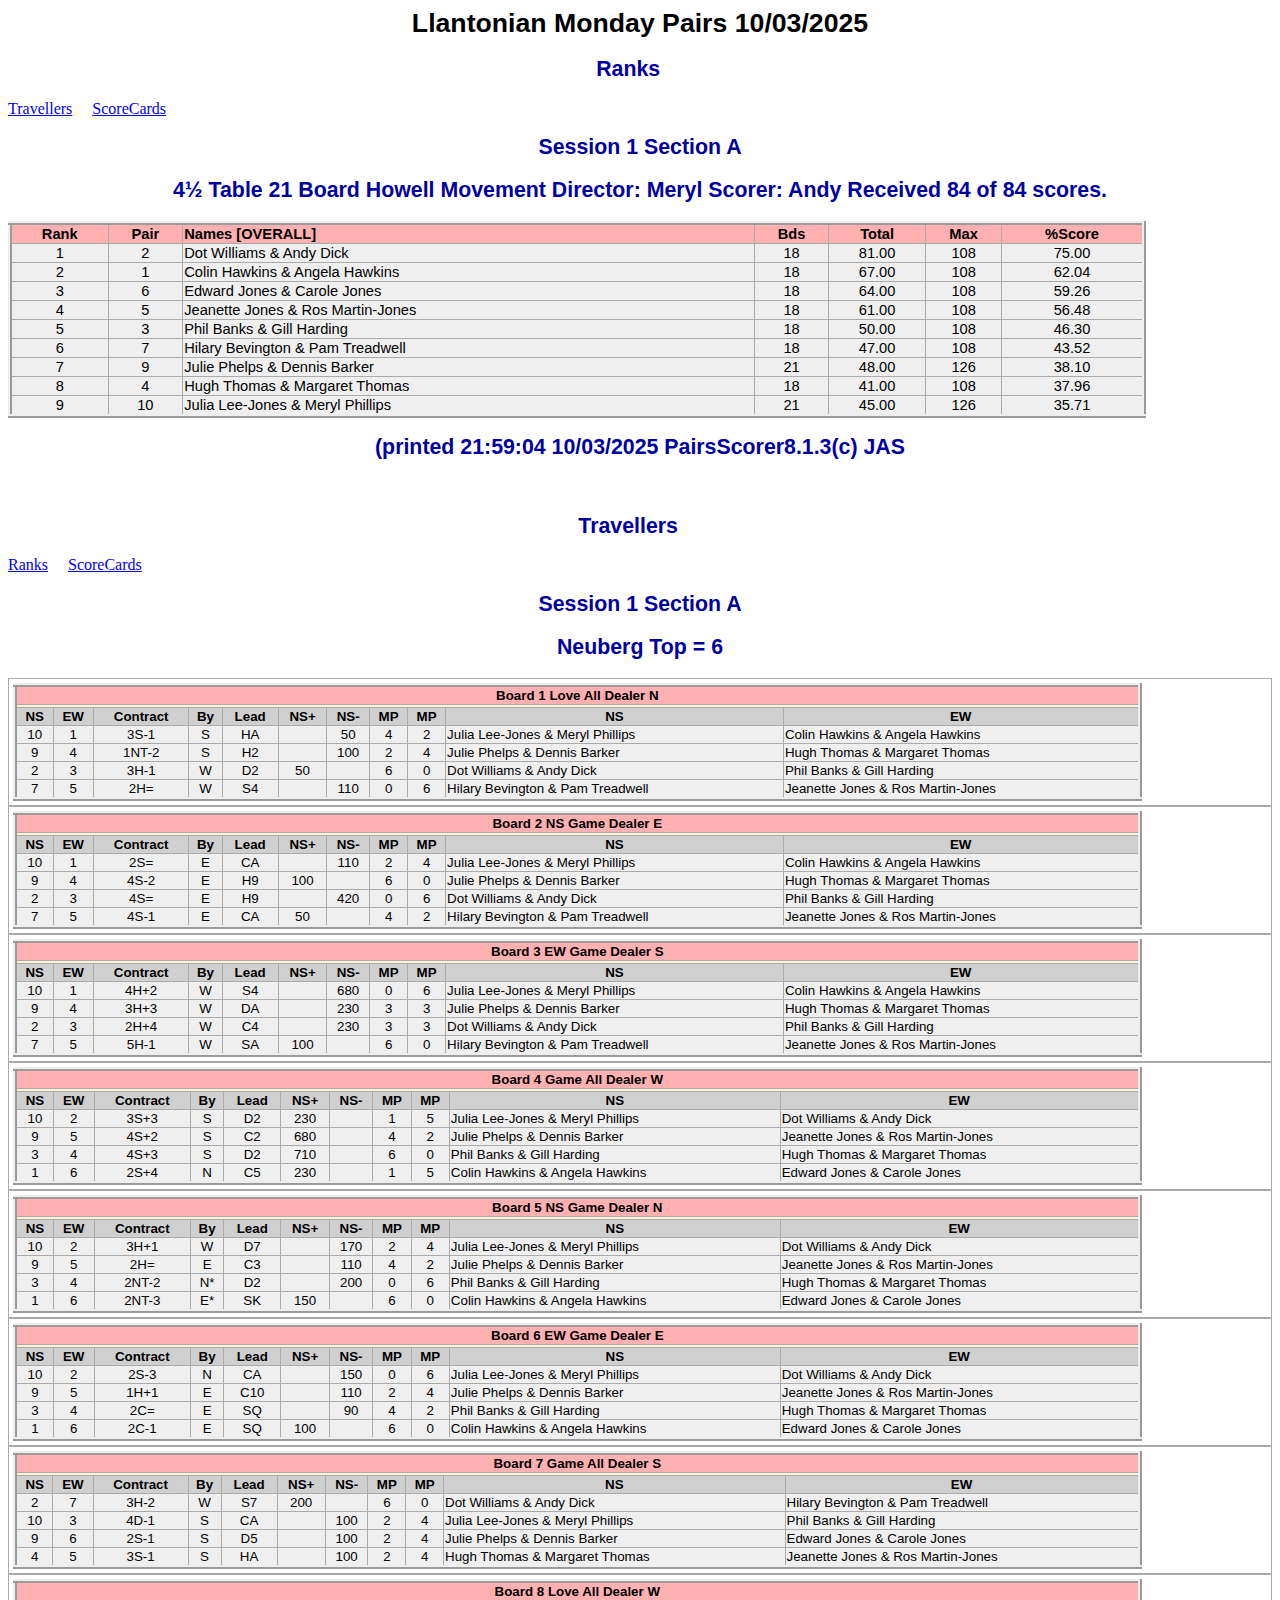
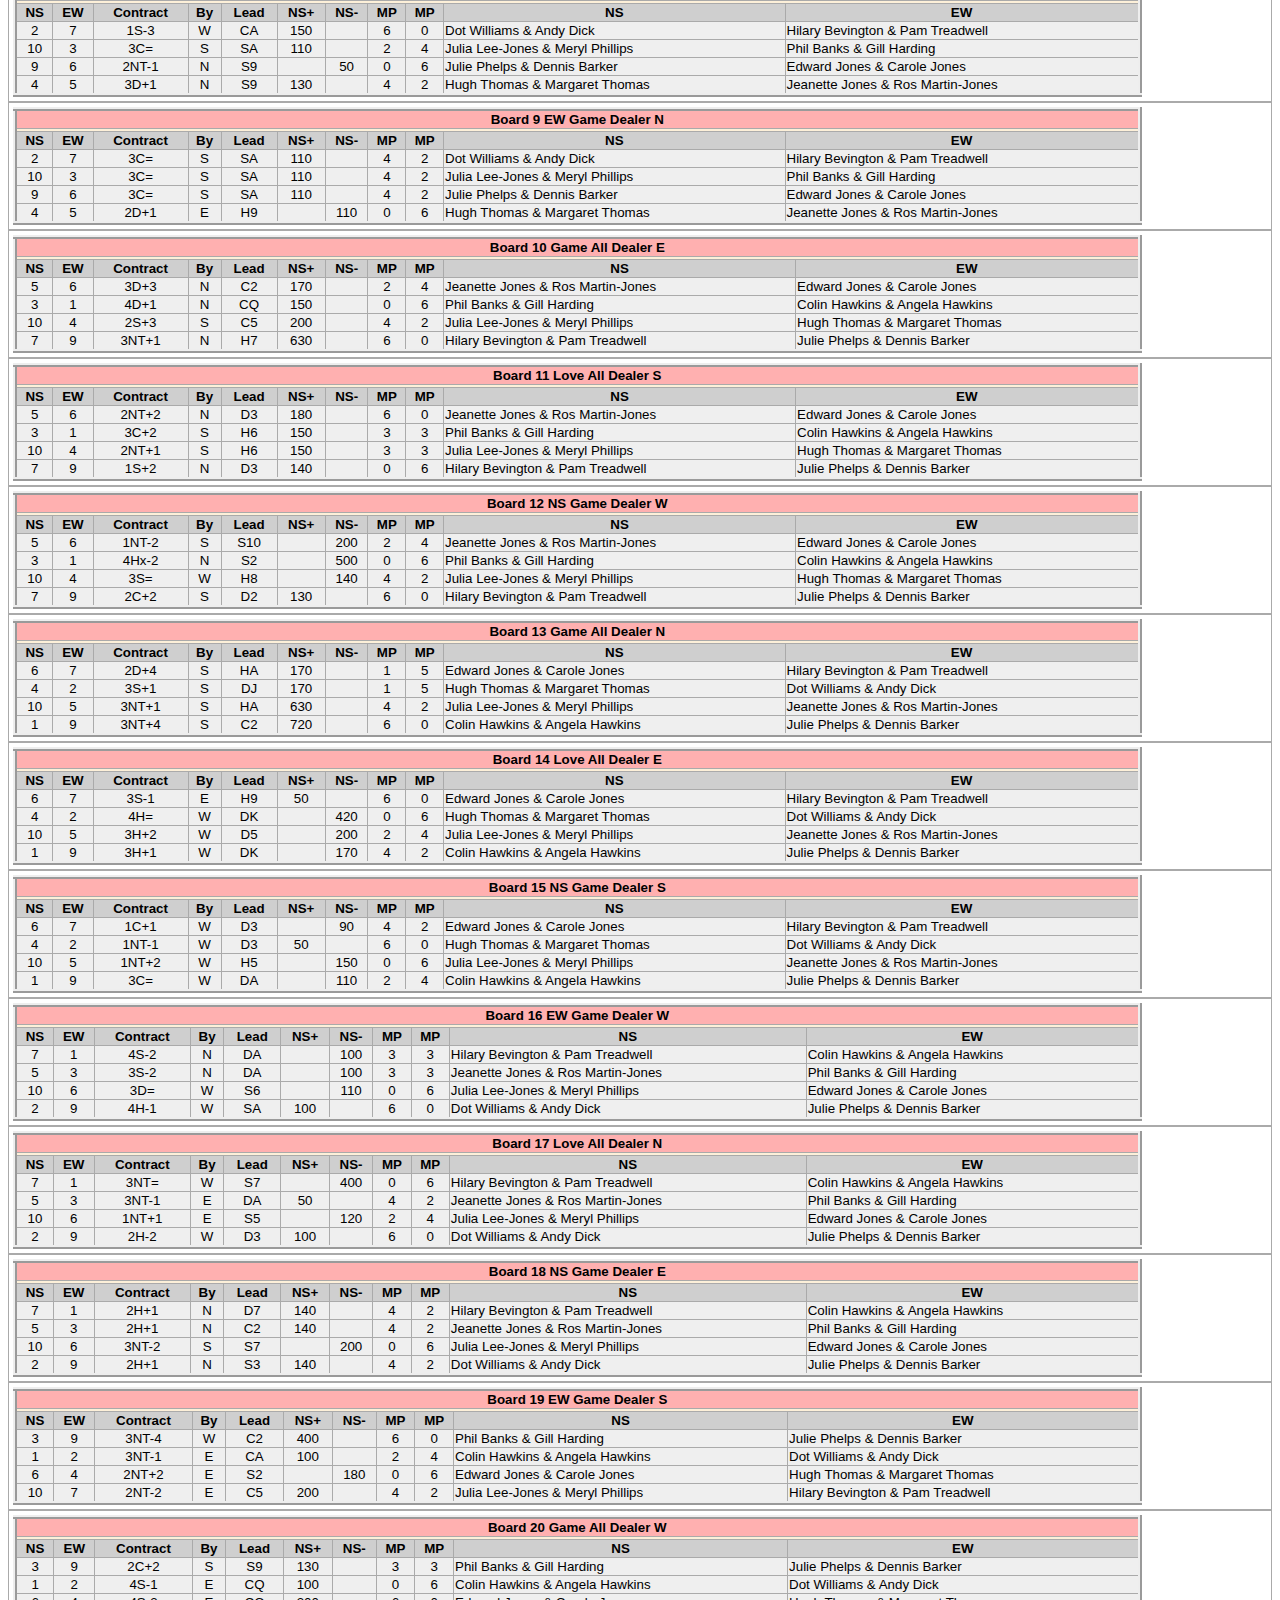
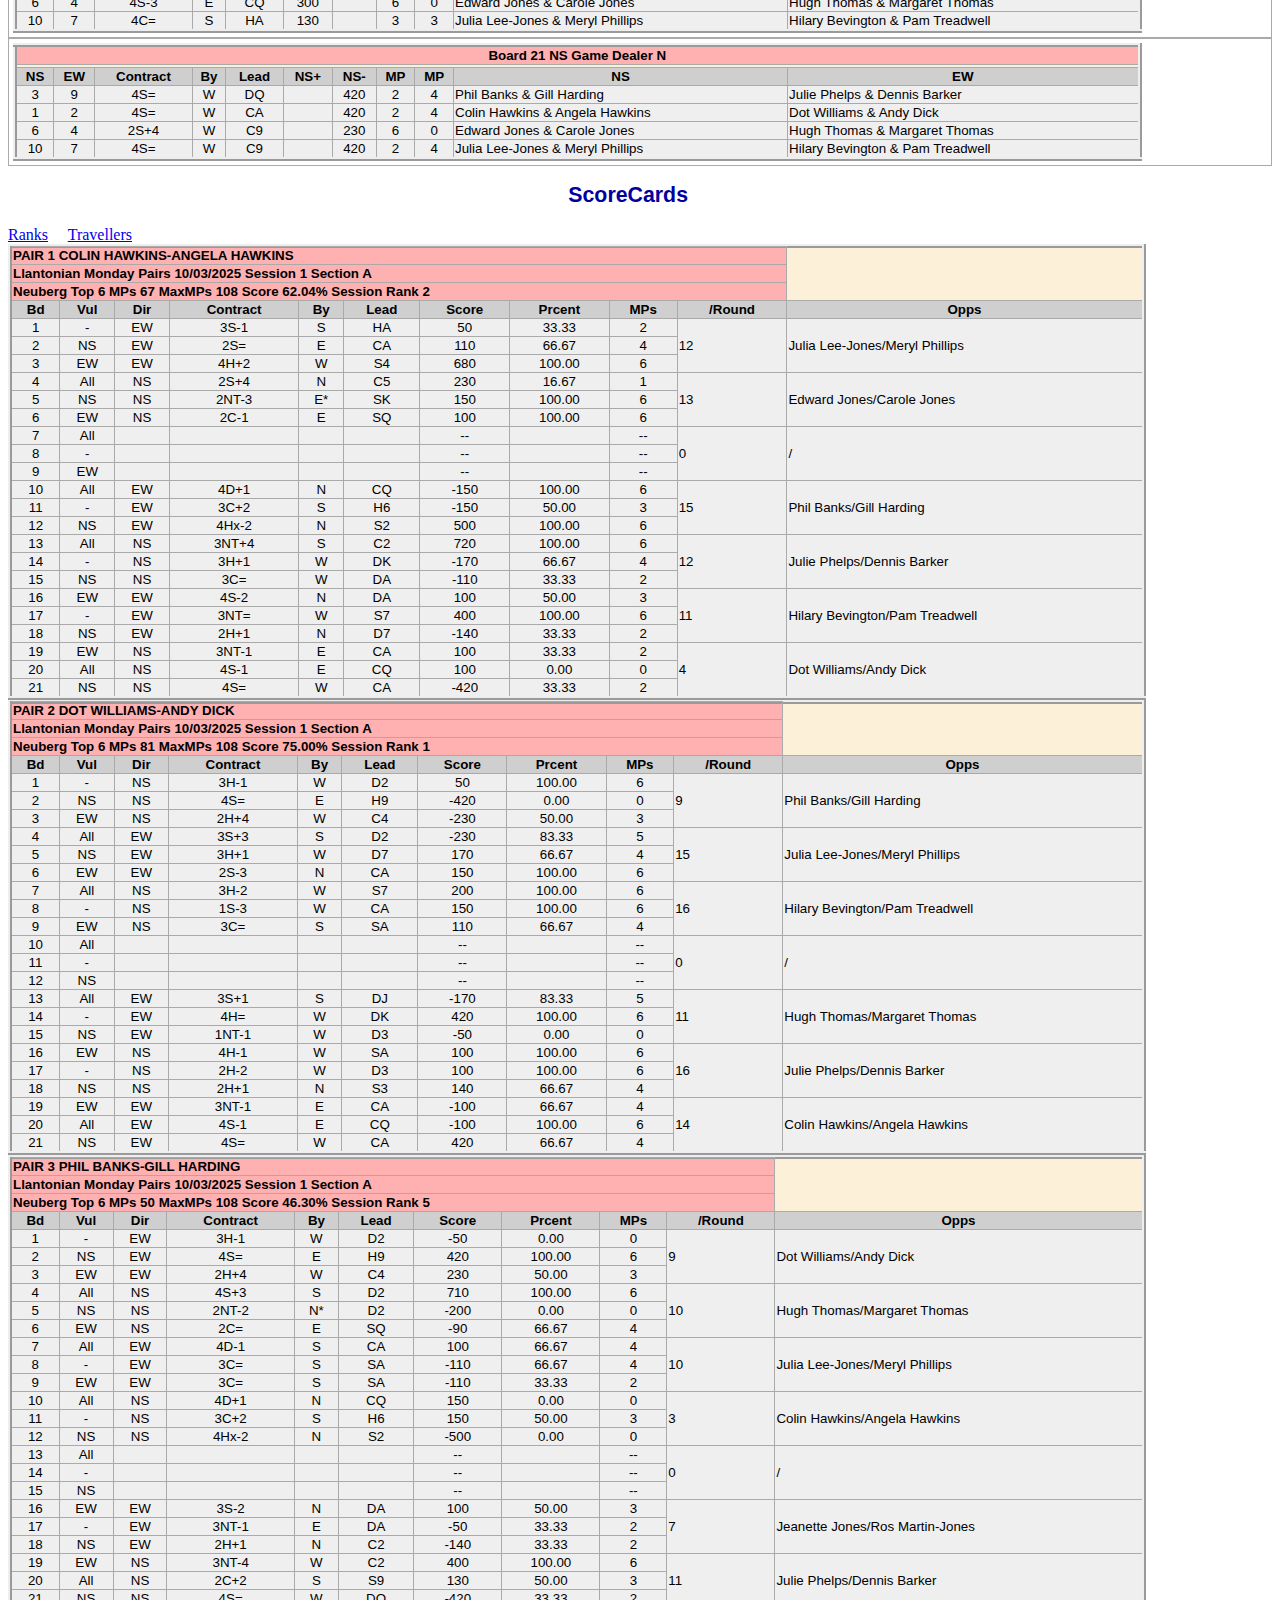
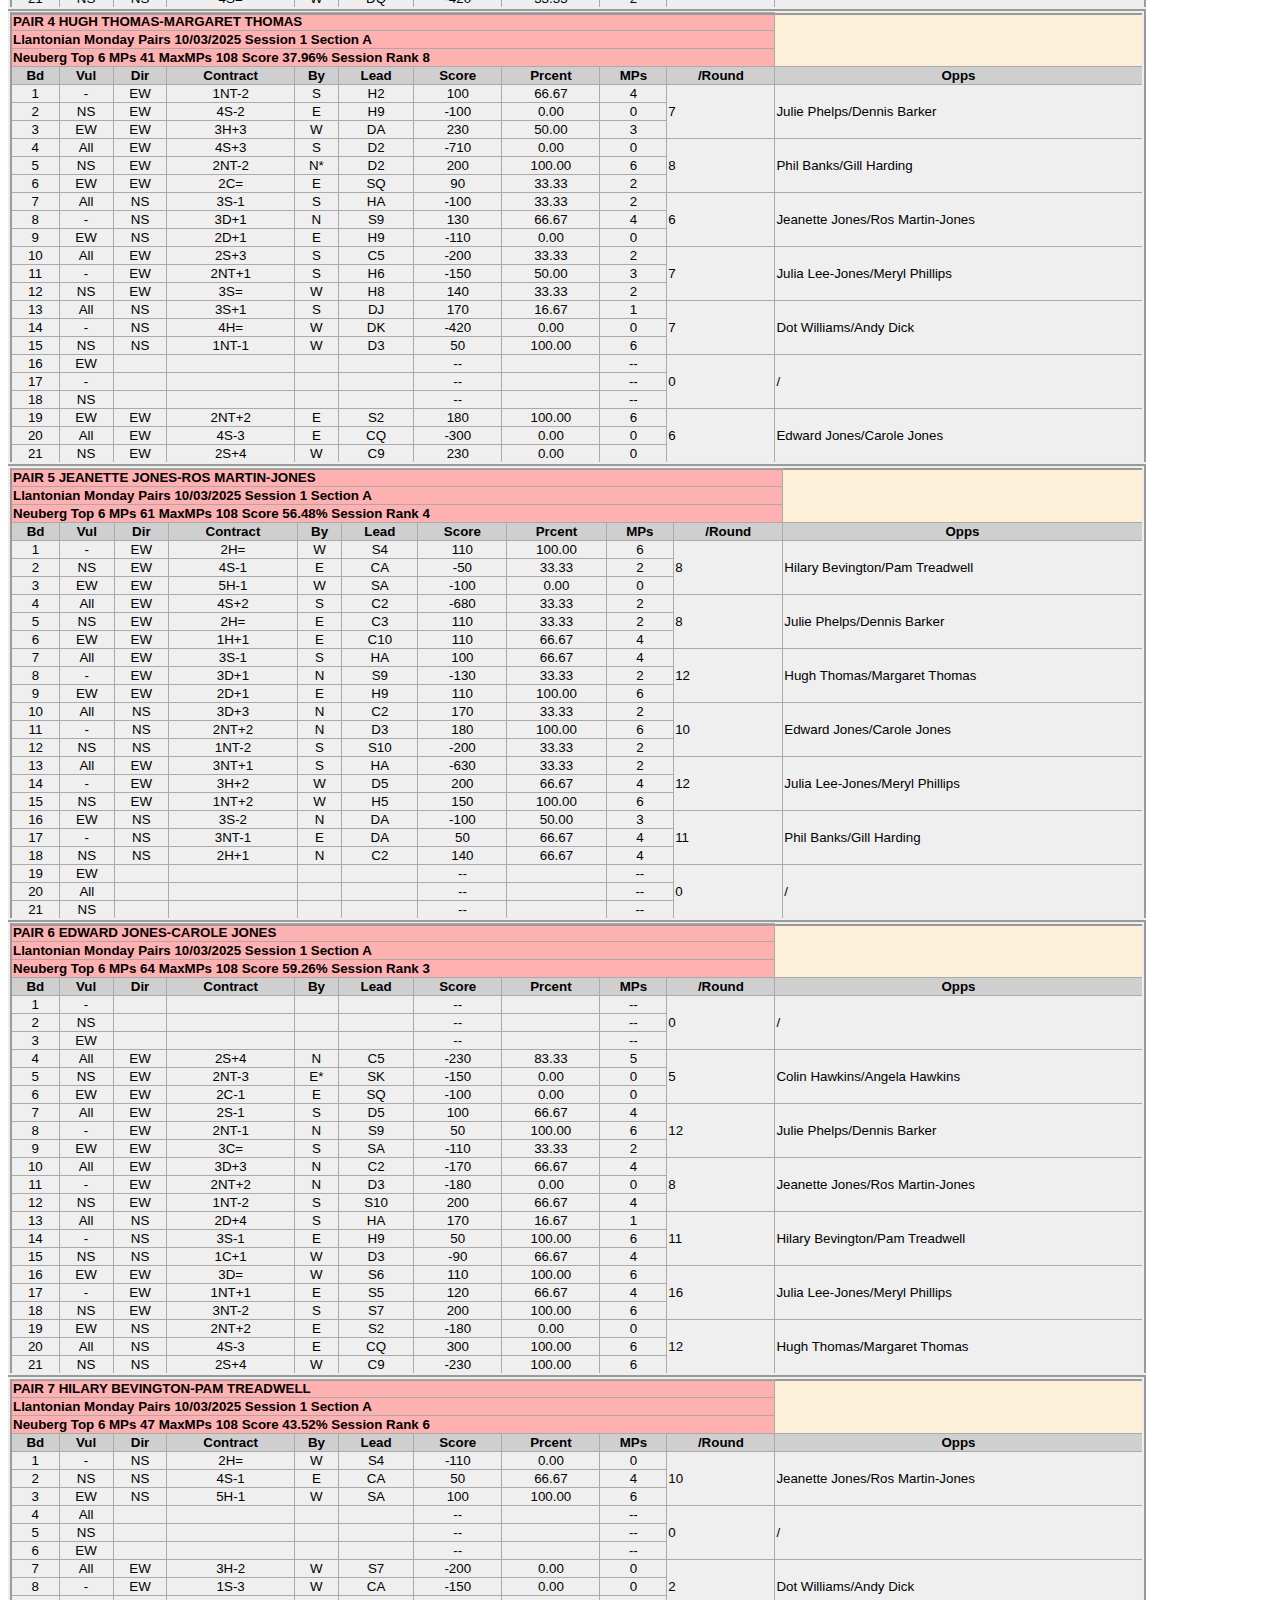
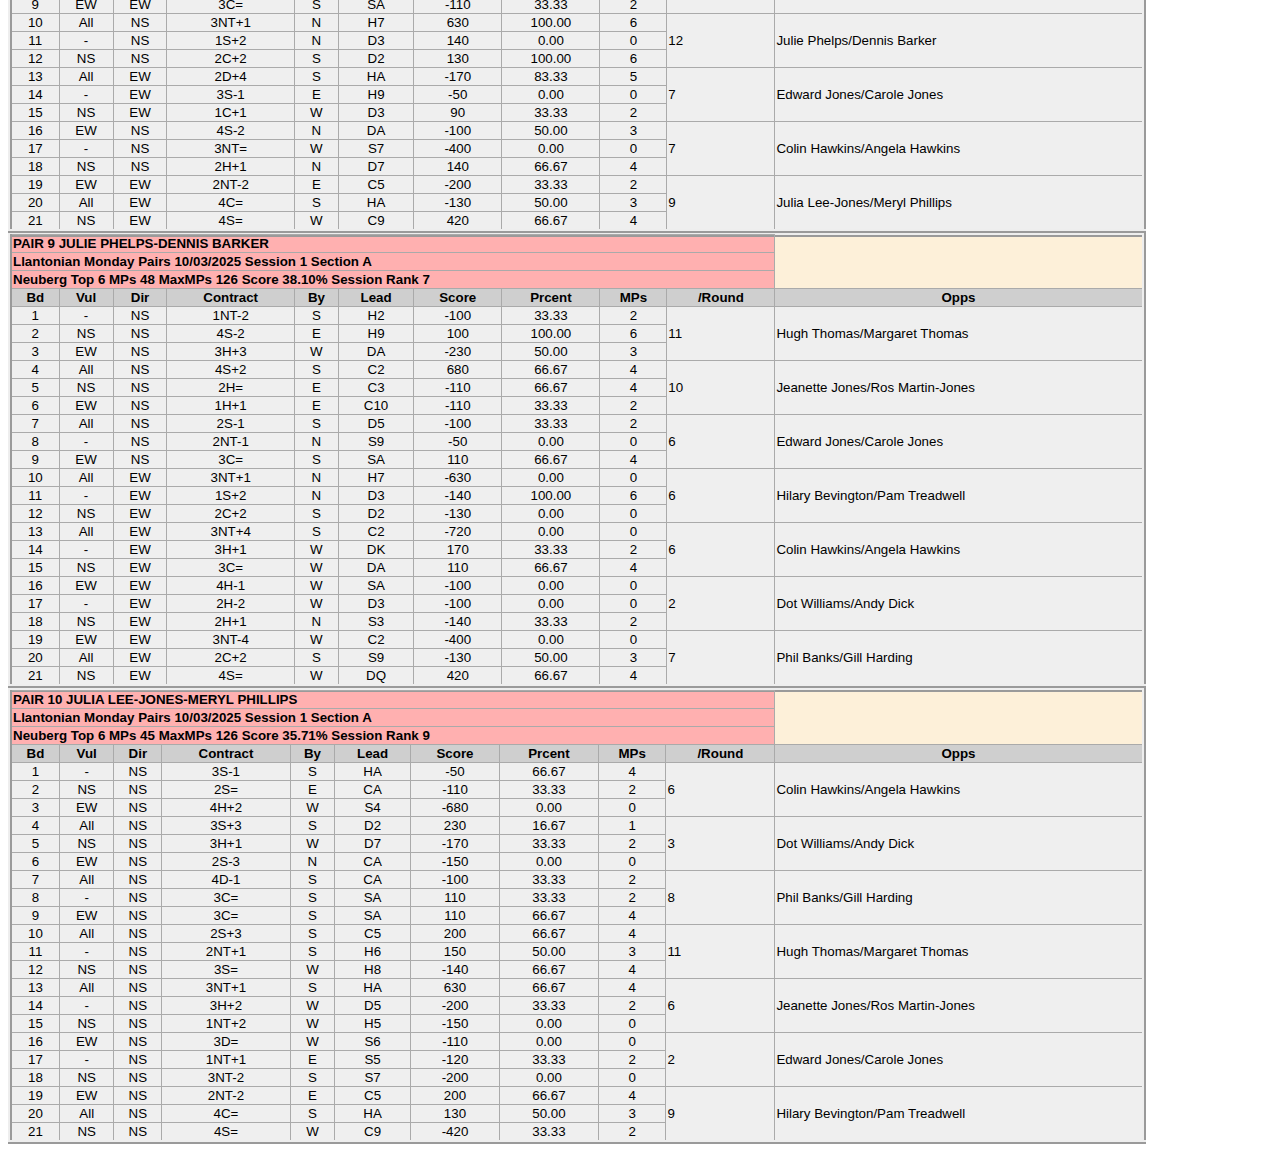
==== Ranks 3 14 25.htm @ aa8f59ae "add res" ====
<!DOCTYPE HTML PUBLIC "-//W3C//DTD HTML 4.0 Transitional//EN">
<HTML><HEAD><META content="IE=5.0000" http-equiv="X-UA-Compatible">
<TITLE>Ranks</TITLE>
<META content="text/html; charset=iso-8859-1" http-equiv=Content-Type>
<STYLE type=Text/css>H1 {
	FONT-SIZE: 20pt; FONT-FAMILY: Arial; FONT-WEIGHT: bold; COLOR: #000000; TEXT-ALIGN: center
}
H2 {
	FONT-SIZE: 16pt; FONT-FAMILY: Arial; FONT-WEIGHT: bold; COLOR: #0000a0; TEXT-ALIGN: center
}
H3 {
	FONT-SIZE: 10pt; FONT-FAMILY: Arial,sans-serif; FONT-WEIGHT: bold; COLOR: #0000a0; TEXT-ALIGN: center
}
H4 {
	FONT-SIZE: 12pt; FONT-FAMILY: Arial,sans-serif; FONT-WEIGHT: bold; TEXT-ALIGN: center
}
TABLE {
	BORDER-TOP: 4px ridge; BORDER-RIGHT: 4px ridge; WIDTH: 90%; BORDER-COLLAPSE: collapse; BORDER-BOTTOM: 4px ridge; FONT-WEIGHT: normal; PADDING-BOTTOM: 2px; TEXT-ALIGN: center; PADDING-TOP: 2px; PADDING-LEFT: 2px; BORDER-LEFT: 4px ridge; PADDING-RIGHT: 2px; BACKGROUND-COLOR: #fdf0d9; cellpadding: 2
}
TH {
	BORDER-TOP: #aaa 1px solid; BORDER-RIGHT: #aaa 1px solid; BORDER-BOTTOM: #aaa 1px solid; BORDER-LEFT: #aaa 1px solid
}
TD {
	BORDER-TOP: #aaa 1px solid; BORDER-RIGHT: #aaa 1px solid; BORDER-BOTTOM: #aaa 1px solid; BORDER-LEFT: #aaa 1px solid
}
CAPTION {
	
}
</STYLE>

<META name=GENERATOR content="MSHTML 11.00.10570.1001"></HEAD>
<BODY bgColor=#ffffff>
<H1>Llantonian Monday Pairs 10/03/2025</H1>
<H2><B><A name=Ranks>Ranks</A>&nbsp;&nbsp;&nbsp;&nbsp;</B></H2><A 
href="file:///C:/EBULlantonian/Reports/ClubPrint2025-03-10S0-10.htm#Travellers">Travellers</A>&nbsp;&nbsp;&nbsp;&nbsp; 
<A 
href="file:///C:/EBULlantonian/Reports/ClubPrint2025-03-10S0-10.htm#ScoreCards">ScoreCards</A> 
<BR>
<H2>Session 1 Section A</H2>
<H2>4� Table 21 Board Howell Movement Director: Meryl Scorer: Andy Received 84 
of 84 scores.</H2>
<TABLE style="FONT-SIZE: 11pt; FONT-FAMILY: Arial">
  <TBODY>
  <TR bgColor=#ffb0b0>
    <TH align=center>Rank</TH>
    <TH align=center>Pair</TH>
    <TH align=left>Names [OVERALL]</TH>
    <TH align=center>Bds</TH>
    <TH align=center>Total</TH>
    <TH align=center>Max</TH>
    <TH align=center>%Score</TH></TR>
  <TR bgColor=#efefef>
    <TD align=center>1</TD>
    <TD align=center>2</TD>
    <TD align=left>Dot Williams &amp; Andy Dick</TD>
    <TD align=center>18</TD>
    <TD align=center>81.00</TD>
    <TD align=center>108</TD>
    <TD align=center>75.00</TD></TR>
  <TR bgColor=#efefef>
    <TD align=center>2</TD>
    <TD align=center>1</TD>
    <TD align=left>Colin Hawkins &amp; Angela Hawkins</TD>
    <TD align=center>18</TD>
    <TD align=center>67.00</TD>
    <TD align=center>108</TD>
    <TD align=center>62.04</TD></TR>
  <TR bgColor=#efefef>
    <TD align=center>3</TD>
    <TD align=center>6</TD>
    <TD align=left>Edward Jones &amp; Carole Jones</TD>
    <TD align=center>18</TD>
    <TD align=center>64.00</TD>
    <TD align=center>108</TD>
    <TD align=center>59.26</TD></TR>
  <TR bgColor=#efefef>
    <TD align=center>4</TD>
    <TD align=center>5</TD>
    <TD align=left>Jeanette Jones &amp; Ros Martin-Jones</TD>
    <TD align=center>18</TD>
    <TD align=center>61.00</TD>
    <TD align=center>108</TD>
    <TD align=center>56.48</TD></TR>
  <TR bgColor=#efefef>
    <TD align=center>5</TD>
    <TD align=center>3</TD>
    <TD align=left>Phil Banks &amp; Gill Harding</TD>
    <TD align=center>18</TD>
    <TD align=center>50.00</TD>
    <TD align=center>108</TD>
    <TD align=center>46.30</TD></TR>
  <TR bgColor=#efefef>
    <TD align=center>6</TD>
    <TD align=center>7</TD>
    <TD align=left>Hilary Bevington &amp; Pam Treadwell</TD>
    <TD align=center>18</TD>
    <TD align=center>47.00</TD>
    <TD align=center>108</TD>
    <TD align=center>43.52</TD></TR>
  <TR bgColor=#efefef>
    <TD align=center>7</TD>
    <TD align=center>9</TD>
    <TD align=left>Julie Phelps &amp; Dennis Barker</TD>
    <TD align=center>21</TD>
    <TD align=center>48.00</TD>
    <TD align=center>126</TD>
    <TD align=center>38.10</TD></TR>
  <TR bgColor=#efefef>
    <TD align=center>8</TD>
    <TD align=center>4</TD>
    <TD align=left>Hugh Thomas &amp; Margaret Thomas</TD>
    <TD align=center>18</TD>
    <TD align=center>41.00</TD>
    <TD align=center>108</TD>
    <TD align=center>37.96</TD></TR>
  <TR bgColor=#efefef>
    <TD align=center>9</TD>
    <TD align=center>10</TD>
    <TD align=left>Julia Lee-Jones &amp; Meryl Phillips</TD>
    <TD align=center>21</TD>
    <TD align=center>45.00</TD>
    <TD align=center>126</TD>
    <TD align=center>35.71</TD></TR></TBODY></TABLE>
<H2>(printed 21:59:04 10/03/2025 PairsScorer8.1.3(c) JAS</H2><BR>
<H2><B><A name=Travellers>Travellers</A>&nbsp;&nbsp;&nbsp;&nbsp;</B></H2><A 
href="file:///C:/EBULlantonian/Reports/ClubPrint2025-03-10S0-10.htm#Ranks">Ranks</A>&nbsp;&nbsp;&nbsp;&nbsp; 
<A 
href="file:///C:/EBULlantonian/Reports/ClubPrint2025-03-10S0-10.htm#ScoreCards">ScoreCards</A> 
<BR>
<H2>Session 1 Section A</H2>
<H2>Neuberg Top = 6</H2>
<TABLE 
style="BORDER-TOP: 0px; BORDER-RIGHT: 0px; WIDTH: 100%; BORDER-BOTTOM: 0px; BORDER-LEFT: 0px; BACKGROUND-COLOR: #ffffff" 
cellPadding=4>
  <TBODY>
  <TR>
    <TD vAlign=top width="33.33%">
      <TABLE style="FONT-SIZE: 10pt; FONT-FAMILY: Arial; FONT-WEIGHT: normal" 
      cellPadding=1 width="100%">
        <TBODY>
        <TR bgColor=#ffb0b0>
          <TH width="100%" colSpan=13>Board 1&nbsp;Love All 
Dealer&nbsp;N</TH></TR>
        <TR>
          <TH colSpan=13>
        <TR bgColor=#cfcfcf>
          <TH align=center>NS</TH>
          <TH align=center>EW</TH>
          <TH align=center>Contract</TH>
          <TH align=center>By</TH>
          <TH align=center>Lead</TH>
          <TH align=center>NS+</TH>
          <TH align=center>NS-</TH>
          <TH align=center>MP</TH>
          <TH align=center>MP</TH>
          <TH align=center>NS</TH>
          <TH align=center>EW</TH></TR></THEAD>
        <TBODY align=center>
        <TR bgColor=#efefef>
          <TD align=center>10</TD>
          <TD align=center>1</TD>
          <TD align=center>3S-1</TD>
          <TD align=center>S</TD>
          <TD align=center>HA</TD>
          <TD align=center>&nbsp;</TD>
          <TD align=center>50</TD>
          <TD align=center>4</TD>
          <TD align=center>2</TD>
          <TD noWrap align=left>Julia Lee-Jones &amp; Meryl Phillips</TD>
          <TD noWrap align=left>Colin Hawkins &amp; Angela Hawkins</TD></TR>
        <TR bgColor=#efefef>
          <TD align=center>9</TD>
          <TD align=center>4</TD>
          <TD align=center>1NT-2</TD>
          <TD align=center>S</TD>
          <TD align=center>H2</TD>
          <TD align=center>&nbsp;</TD>
          <TD align=center>100</TD>
          <TD align=center>2</TD>
          <TD align=center>4</TD>
          <TD noWrap align=left>Julie Phelps &amp; Dennis Barker</TD>
          <TD noWrap align=left>Hugh Thomas &amp; Margaret Thomas</TD></TR>
        <TR bgColor=#efefef>
          <TD align=center>2</TD>
          <TD align=center>3</TD>
          <TD align=center>3H-1</TD>
          <TD align=center>W</TD>
          <TD align=center>D2</TD>
          <TD align=center>50</TD>
          <TD align=center>&nbsp;</TD>
          <TD align=center>6</TD>
          <TD align=center>0</TD>
          <TD noWrap align=left>Dot Williams &amp; Andy Dick</TD>
          <TD noWrap align=left>Phil Banks &amp; Gill Harding</TD></TR>
        <TR bgColor=#efefef>
          <TD align=center>7</TD>
          <TD align=center>5</TD>
          <TD align=center>2H=</TD>
          <TD align=center>W</TD>
          <TD align=center>S4</TD>
          <TD align=center>&nbsp;</TD>
          <TD align=center>110</TD>
          <TD align=center>0</TD>
          <TD align=center>6</TD>
          <TD noWrap align=left>Hilary Bevington &amp; Pam Treadwell</TD>
          <TD noWrap align=left>Jeanette Jones &amp; Ros 
        Martin-Jones</TD></TR></TBODY></TABLE></TR></TBODY></TABLE>
<TABLE 
style="BORDER-TOP: 0px; BORDER-RIGHT: 0px; WIDTH: 100%; BORDER-BOTTOM: 0px; BORDER-LEFT: 0px; BACKGROUND-COLOR: #ffffff" 
cellPadding=4>
  <TBODY>
  <TR>
    <TD vAlign=top width="33.33%">
      <TABLE style="FONT-SIZE: 10pt; FONT-FAMILY: Arial; FONT-WEIGHT: normal" 
      cellPadding=1 width="100%">
        <TBODY>
        <TR bgColor=#ffb0b0>
          <TH width="100%" colSpan=13>Board 2&nbsp;NS Game Dealer&nbsp;E</TH></TR>
        <TR>
          <TH colSpan=13>
        <TR bgColor=#cfcfcf>
          <TH align=center>NS</TH>
          <TH align=center>EW</TH>
          <TH align=center>Contract</TH>
          <TH align=center>By</TH>
          <TH align=center>Lead</TH>
          <TH align=center>NS+</TH>
          <TH align=center>NS-</TH>
          <TH align=center>MP</TH>
          <TH align=center>MP</TH>
          <TH align=center>NS</TH>
          <TH align=center>EW</TH></TR></THEAD>
        <TBODY align=center>
        <TR bgColor=#efefef>
          <TD align=center>10</TD>
          <TD align=center>1</TD>
          <TD align=center>2S=</TD>
          <TD align=center>E</TD>
          <TD align=center>CA</TD>
          <TD align=center>&nbsp;</TD>
          <TD align=center>110</TD>
          <TD align=center>2</TD>
          <TD align=center>4</TD>
          <TD noWrap align=left>Julia Lee-Jones &amp; Meryl Phillips</TD>
          <TD noWrap align=left>Colin Hawkins &amp; Angela Hawkins</TD></TR>
        <TR bgColor=#efefef>
          <TD align=center>9</TD>
          <TD align=center>4</TD>
          <TD align=center>4S-2</TD>
          <TD align=center>E</TD>
          <TD align=center>H9</TD>
          <TD align=center>100</TD>
          <TD align=center>&nbsp;</TD>
          <TD align=center>6</TD>
          <TD align=center>0</TD>
          <TD noWrap align=left>Julie Phelps &amp; Dennis Barker</TD>
          <TD noWrap align=left>Hugh Thomas &amp; Margaret Thomas</TD></TR>
        <TR bgColor=#efefef>
          <TD align=center>2</TD>
          <TD align=center>3</TD>
          <TD align=center>4S=</TD>
          <TD align=center>E</TD>
          <TD align=center>H9</TD>
          <TD align=center>&nbsp;</TD>
          <TD align=center>420</TD>
          <TD align=center>0</TD>
          <TD align=center>6</TD>
          <TD noWrap align=left>Dot Williams &amp; Andy Dick</TD>
          <TD noWrap align=left>Phil Banks &amp; Gill Harding</TD></TR>
        <TR bgColor=#efefef>
          <TD align=center>7</TD>
          <TD align=center>5</TD>
          <TD align=center>4S-1</TD>
          <TD align=center>E</TD>
          <TD align=center>CA</TD>
          <TD align=center>50</TD>
          <TD align=center>&nbsp;</TD>
          <TD align=center>4</TD>
          <TD align=center>2</TD>
          <TD noWrap align=left>Hilary Bevington &amp; Pam Treadwell</TD>
          <TD noWrap align=left>Jeanette Jones &amp; Ros 
        Martin-Jones</TD></TR></TBODY></TABLE></TR></TBODY></TABLE>
<TABLE 
style="BORDER-TOP: 0px; BORDER-RIGHT: 0px; WIDTH: 100%; BORDER-BOTTOM: 0px; BORDER-LEFT: 0px; BACKGROUND-COLOR: #ffffff" 
cellPadding=4>
  <TBODY>
  <TR>
    <TD vAlign=top width="33.33%">
      <TABLE style="FONT-SIZE: 10pt; FONT-FAMILY: Arial; FONT-WEIGHT: normal" 
      cellPadding=1 width="100%">
        <TBODY>
        <TR bgColor=#ffb0b0>
          <TH width="100%" colSpan=13>Board 3&nbsp;EW Game Dealer&nbsp;S</TH></TR>
        <TR>
          <TH colSpan=13>
        <TR bgColor=#cfcfcf>
          <TH align=center>NS</TH>
          <TH align=center>EW</TH>
          <TH align=center>Contract</TH>
          <TH align=center>By</TH>
          <TH align=center>Lead</TH>
          <TH align=center>NS+</TH>
          <TH align=center>NS-</TH>
          <TH align=center>MP</TH>
          <TH align=center>MP</TH>
          <TH align=center>NS</TH>
          <TH align=center>EW</TH></TR></THEAD>
        <TBODY align=center>
        <TR bgColor=#efefef>
          <TD align=center>10</TD>
          <TD align=center>1</TD>
          <TD align=center>4H+2</TD>
          <TD align=center>W</TD>
          <TD align=center>S4</TD>
          <TD align=center>&nbsp;</TD>
          <TD align=center>680</TD>
          <TD align=center>0</TD>
          <TD align=center>6</TD>
          <TD noWrap align=left>Julia Lee-Jones &amp; Meryl Phillips</TD>
          <TD noWrap align=left>Colin Hawkins &amp; Angela Hawkins</TD></TR>
        <TR bgColor=#efefef>
          <TD align=center>9</TD>
          <TD align=center>4</TD>
          <TD align=center>3H+3</TD>
          <TD align=center>W</TD>
          <TD align=center>DA</TD>
          <TD align=center>&nbsp;</TD>
          <TD align=center>230</TD>
          <TD align=center>3</TD>
          <TD align=center>3</TD>
          <TD noWrap align=left>Julie Phelps &amp; Dennis Barker</TD>
          <TD noWrap align=left>Hugh Thomas &amp; Margaret Thomas</TD></TR>
        <TR bgColor=#efefef>
          <TD align=center>2</TD>
          <TD align=center>3</TD>
          <TD align=center>2H+4</TD>
          <TD align=center>W</TD>
          <TD align=center>C4</TD>
          <TD align=center>&nbsp;</TD>
          <TD align=center>230</TD>
          <TD align=center>3</TD>
          <TD align=center>3</TD>
          <TD noWrap align=left>Dot Williams &amp; Andy Dick</TD>
          <TD noWrap align=left>Phil Banks &amp; Gill Harding</TD></TR>
        <TR bgColor=#efefef>
          <TD align=center>7</TD>
          <TD align=center>5</TD>
          <TD align=center>5H-1</TD>
          <TD align=center>W</TD>
          <TD align=center>SA</TD>
          <TD align=center>100</TD>
          <TD align=center>&nbsp;</TD>
          <TD align=center>6</TD>
          <TD align=center>0</TD>
          <TD noWrap align=left>Hilary Bevington &amp; Pam Treadwell</TD>
          <TD noWrap align=left>Jeanette Jones &amp; Ros 
        Martin-Jones</TD></TR></TBODY></TABLE></TR></TBODY></TABLE>
<TABLE 
style="BORDER-TOP: 0px; BORDER-RIGHT: 0px; WIDTH: 100%; BORDER-BOTTOM: 0px; BORDER-LEFT: 0px; BACKGROUND-COLOR: #ffffff" 
cellPadding=4>
  <TBODY>
  <TR>
    <TD vAlign=top width="33.33%">
      <TABLE style="FONT-SIZE: 10pt; FONT-FAMILY: Arial; FONT-WEIGHT: normal" 
      cellPadding=1 width="100%">
        <TBODY>
        <TR bgColor=#ffb0b0>
          <TH width="100%" colSpan=13>Board 4&nbsp;Game All 
Dealer&nbsp;W</TH></TR>
        <TR>
          <TH colSpan=13>
        <TR bgColor=#cfcfcf>
          <TH align=center>NS</TH>
          <TH align=center>EW</TH>
          <TH align=center>Contract</TH>
          <TH align=center>By</TH>
          <TH align=center>Lead</TH>
          <TH align=center>NS+</TH>
          <TH align=center>NS-</TH>
          <TH align=center>MP</TH>
          <TH align=center>MP</TH>
          <TH align=center>NS</TH>
          <TH align=center>EW</TH></TR></THEAD>
        <TBODY align=center>
        <TR bgColor=#efefef>
          <TD align=center>10</TD>
          <TD align=center>2</TD>
          <TD align=center>3S+3</TD>
          <TD align=center>S</TD>
          <TD align=center>D2</TD>
          <TD align=center>230</TD>
          <TD align=center>&nbsp;</TD>
          <TD align=center>1</TD>
          <TD align=center>5</TD>
          <TD noWrap align=left>Julia Lee-Jones &amp; Meryl Phillips</TD>
          <TD noWrap align=left>Dot Williams &amp; Andy Dick</TD></TR>
        <TR bgColor=#efefef>
          <TD align=center>9</TD>
          <TD align=center>5</TD>
          <TD align=center>4S+2</TD>
          <TD align=center>S</TD>
          <TD align=center>C2</TD>
          <TD align=center>680</TD>
          <TD align=center>&nbsp;</TD>
          <TD align=center>4</TD>
          <TD align=center>2</TD>
          <TD noWrap align=left>Julie Phelps &amp; Dennis Barker</TD>
          <TD noWrap align=left>Jeanette Jones &amp; Ros Martin-Jones</TD></TR>
        <TR bgColor=#efefef>
          <TD align=center>3</TD>
          <TD align=center>4</TD>
          <TD align=center>4S+3</TD>
          <TD align=center>S</TD>
          <TD align=center>D2</TD>
          <TD align=center>710</TD>
          <TD align=center>&nbsp;</TD>
          <TD align=center>6</TD>
          <TD align=center>0</TD>
          <TD noWrap align=left>Phil Banks &amp; Gill Harding</TD>
          <TD noWrap align=left>Hugh Thomas &amp; Margaret Thomas</TD></TR>
        <TR bgColor=#efefef>
          <TD align=center>1</TD>
          <TD align=center>6</TD>
          <TD align=center>2S+4</TD>
          <TD align=center>N</TD>
          <TD align=center>C5</TD>
          <TD align=center>230</TD>
          <TD align=center>&nbsp;</TD>
          <TD align=center>1</TD>
          <TD align=center>5</TD>
          <TD noWrap align=left>Colin Hawkins &amp; Angela Hawkins</TD>
          <TD noWrap align=left>Edward Jones &amp; Carole 
      Jones</TD></TR></TBODY></TABLE></TR></TBODY></TABLE>
<TABLE 
style="BORDER-TOP: 0px; BORDER-RIGHT: 0px; WIDTH: 100%; BORDER-BOTTOM: 0px; BORDER-LEFT: 0px; BACKGROUND-COLOR: #ffffff" 
cellPadding=4>
  <TBODY>
  <TR>
    <TD vAlign=top width="33.33%">
      <TABLE style="FONT-SIZE: 10pt; FONT-FAMILY: Arial; FONT-WEIGHT: normal" 
      cellPadding=1 width="100%">
        <TBODY>
        <TR bgColor=#ffb0b0>
          <TH width="100%" colSpan=13>Board 5&nbsp;NS Game Dealer&nbsp;N</TH></TR>
        <TR>
          <TH colSpan=13>
        <TR bgColor=#cfcfcf>
          <TH align=center>NS</TH>
          <TH align=center>EW</TH>
          <TH align=center>Contract</TH>
          <TH align=center>By</TH>
          <TH align=center>Lead</TH>
          <TH align=center>NS+</TH>
          <TH align=center>NS-</TH>
          <TH align=center>MP</TH>
          <TH align=center>MP</TH>
          <TH align=center>NS</TH>
          <TH align=center>EW</TH></TR></THEAD>
        <TBODY align=center>
        <TR bgColor=#efefef>
          <TD align=center>10</TD>
          <TD align=center>2</TD>
          <TD align=center>3H+1</TD>
          <TD align=center>W</TD>
          <TD align=center>D7</TD>
          <TD align=center>&nbsp;</TD>
          <TD align=center>170</TD>
          <TD align=center>2</TD>
          <TD align=center>4</TD>
          <TD noWrap align=left>Julia Lee-Jones &amp; Meryl Phillips</TD>
          <TD noWrap align=left>Dot Williams &amp; Andy Dick</TD></TR>
        <TR bgColor=#efefef>
          <TD align=center>9</TD>
          <TD align=center>5</TD>
          <TD align=center>2H=</TD>
          <TD align=center>E</TD>
          <TD align=center>C3</TD>
          <TD align=center>&nbsp;</TD>
          <TD align=center>110</TD>
          <TD align=center>4</TD>
          <TD align=center>2</TD>
          <TD noWrap align=left>Julie Phelps &amp; Dennis Barker</TD>
          <TD noWrap align=left>Jeanette Jones &amp; Ros Martin-Jones</TD></TR>
        <TR bgColor=#efefef>
          <TD align=center>3</TD>
          <TD align=center>4</TD>
          <TD align=center>2NT-2</TD>
          <TD align=center>N*</TD>
          <TD align=center>D2</TD>
          <TD align=center>&nbsp;</TD>
          <TD align=center>200</TD>
          <TD align=center>0</TD>
          <TD align=center>6</TD>
          <TD noWrap align=left>Phil Banks &amp; Gill Harding</TD>
          <TD noWrap align=left>Hugh Thomas &amp; Margaret Thomas</TD></TR>
        <TR bgColor=#efefef>
          <TD align=center>1</TD>
          <TD align=center>6</TD>
          <TD align=center>2NT-3</TD>
          <TD align=center>E*</TD>
          <TD align=center>SK</TD>
          <TD align=center>150</TD>
          <TD align=center>&nbsp;</TD>
          <TD align=center>6</TD>
          <TD align=center>0</TD>
          <TD noWrap align=left>Colin Hawkins &amp; Angela Hawkins</TD>
          <TD noWrap align=left>Edward Jones &amp; Carole 
      Jones</TD></TR></TBODY></TABLE></TR></TBODY></TABLE>
<TABLE 
style="BORDER-TOP: 0px; BORDER-RIGHT: 0px; WIDTH: 100%; BORDER-BOTTOM: 0px; BORDER-LEFT: 0px; BACKGROUND-COLOR: #ffffff" 
cellPadding=4>
  <TBODY>
  <TR>
    <TD vAlign=top width="33.33%">
      <TABLE style="FONT-SIZE: 10pt; FONT-FAMILY: Arial; FONT-WEIGHT: normal" 
      cellPadding=1 width="100%">
        <TBODY>
        <TR bgColor=#ffb0b0>
          <TH width="100%" colSpan=13>Board 6&nbsp;EW Game Dealer&nbsp;E</TH></TR>
        <TR>
          <TH colSpan=13>
        <TR bgColor=#cfcfcf>
          <TH align=center>NS</TH>
          <TH align=center>EW</TH>
          <TH align=center>Contract</TH>
          <TH align=center>By</TH>
          <TH align=center>Lead</TH>
          <TH align=center>NS+</TH>
          <TH align=center>NS-</TH>
          <TH align=center>MP</TH>
          <TH align=center>MP</TH>
          <TH align=center>NS</TH>
          <TH align=center>EW</TH></TR></THEAD>
        <TBODY align=center>
        <TR bgColor=#efefef>
          <TD align=center>10</TD>
          <TD align=center>2</TD>
          <TD align=center>2S-3</TD>
          <TD align=center>N</TD>
          <TD align=center>CA</TD>
          <TD align=center>&nbsp;</TD>
          <TD align=center>150</TD>
          <TD align=center>0</TD>
          <TD align=center>6</TD>
          <TD noWrap align=left>Julia Lee-Jones &amp; Meryl Phillips</TD>
          <TD noWrap align=left>Dot Williams &amp; Andy Dick</TD></TR>
        <TR bgColor=#efefef>
          <TD align=center>9</TD>
          <TD align=center>5</TD>
          <TD align=center>1H+1</TD>
          <TD align=center>E</TD>
          <TD align=center>C10</TD>
          <TD align=center>&nbsp;</TD>
          <TD align=center>110</TD>
          <TD align=center>2</TD>
          <TD align=center>4</TD>
          <TD noWrap align=left>Julie Phelps &amp; Dennis Barker</TD>
          <TD noWrap align=left>Jeanette Jones &amp; Ros Martin-Jones</TD></TR>
        <TR bgColor=#efefef>
          <TD align=center>3</TD>
          <TD align=center>4</TD>
          <TD align=center>2C=</TD>
          <TD align=center>E</TD>
          <TD align=center>SQ</TD>
          <TD align=center>&nbsp;</TD>
          <TD align=center>90</TD>
          <TD align=center>4</TD>
          <TD align=center>2</TD>
          <TD noWrap align=left>Phil Banks &amp; Gill Harding</TD>
          <TD noWrap align=left>Hugh Thomas &amp; Margaret Thomas</TD></TR>
        <TR bgColor=#efefef>
          <TD align=center>1</TD>
          <TD align=center>6</TD>
          <TD align=center>2C-1</TD>
          <TD align=center>E</TD>
          <TD align=center>SQ</TD>
          <TD align=center>100</TD>
          <TD align=center>&nbsp;</TD>
          <TD align=center>6</TD>
          <TD align=center>0</TD>
          <TD noWrap align=left>Colin Hawkins &amp; Angela Hawkins</TD>
          <TD noWrap align=left>Edward Jones &amp; Carole 
      Jones</TD></TR></TBODY></TABLE></TR></TBODY></TABLE>
<TABLE 
style="BORDER-TOP: 0px; BORDER-RIGHT: 0px; WIDTH: 100%; BORDER-BOTTOM: 0px; BORDER-LEFT: 0px; BACKGROUND-COLOR: #ffffff" 
cellPadding=4>
  <TBODY>
  <TR>
    <TD vAlign=top width="33.33%">
      <TABLE style="FONT-SIZE: 10pt; FONT-FAMILY: Arial; FONT-WEIGHT: normal" 
      cellPadding=1 width="100%">
        <TBODY>
        <TR bgColor=#ffb0b0>
          <TH width="100%" colSpan=13>Board 7&nbsp;Game All 
Dealer&nbsp;S</TH></TR>
        <TR>
          <TH colSpan=13>
        <TR bgColor=#cfcfcf>
          <TH align=center>NS</TH>
          <TH align=center>EW</TH>
          <TH align=center>Contract</TH>
          <TH align=center>By</TH>
          <TH align=center>Lead</TH>
          <TH align=center>NS+</TH>
          <TH align=center>NS-</TH>
          <TH align=center>MP</TH>
          <TH align=center>MP</TH>
          <TH align=center>NS</TH>
          <TH align=center>EW</TH></TR></THEAD>
        <TBODY align=center>
        <TR bgColor=#efefef>
          <TD align=center>2</TD>
          <TD align=center>7</TD>
          <TD align=center>3H-2</TD>
          <TD align=center>W</TD>
          <TD align=center>S7</TD>
          <TD align=center>200</TD>
          <TD align=center>&nbsp;</TD>
          <TD align=center>6</TD>
          <TD align=center>0</TD>
          <TD noWrap align=left>Dot Williams &amp; Andy Dick</TD>
          <TD noWrap align=left>Hilary Bevington &amp; Pam Treadwell</TD></TR>
        <TR bgColor=#efefef>
          <TD align=center>10</TD>
          <TD align=center>3</TD>
          <TD align=center>4D-1</TD>
          <TD align=center>S</TD>
          <TD align=center>CA</TD>
          <TD align=center>&nbsp;</TD>
          <TD align=center>100</TD>
          <TD align=center>2</TD>
          <TD align=center>4</TD>
          <TD noWrap align=left>Julia Lee-Jones &amp; Meryl Phillips</TD>
          <TD noWrap align=left>Phil Banks &amp; Gill Harding</TD></TR>
        <TR bgColor=#efefef>
          <TD align=center>9</TD>
          <TD align=center>6</TD>
          <TD align=center>2S-1</TD>
          <TD align=center>S</TD>
          <TD align=center>D5</TD>
          <TD align=center>&nbsp;</TD>
          <TD align=center>100</TD>
          <TD align=center>2</TD>
          <TD align=center>4</TD>
          <TD noWrap align=left>Julie Phelps &amp; Dennis Barker</TD>
          <TD noWrap align=left>Edward Jones &amp; Carole Jones</TD></TR>
        <TR bgColor=#efefef>
          <TD align=center>4</TD>
          <TD align=center>5</TD>
          <TD align=center>3S-1</TD>
          <TD align=center>S</TD>
          <TD align=center>HA</TD>
          <TD align=center>&nbsp;</TD>
          <TD align=center>100</TD>
          <TD align=center>2</TD>
          <TD align=center>4</TD>
          <TD noWrap align=left>Hugh Thomas &amp; Margaret Thomas</TD>
          <TD noWrap align=left>Jeanette Jones &amp; Ros 
        Martin-Jones</TD></TR></TBODY></TABLE></TR></TBODY></TABLE>
<TABLE 
style="BORDER-TOP: 0px; BORDER-RIGHT: 0px; WIDTH: 100%; BORDER-BOTTOM: 0px; BORDER-LEFT: 0px; BACKGROUND-COLOR: #ffffff" 
cellPadding=4>
  <TBODY>
  <TR>
    <TD vAlign=top width="33.33%">
      <TABLE style="FONT-SIZE: 10pt; FONT-FAMILY: Arial; FONT-WEIGHT: normal" 
      cellPadding=1 width="100%">
        <TBODY>
        <TR bgColor=#ffb0b0>
          <TH width="100%" colSpan=13>Board 8&nbsp;Love All 
Dealer&nbsp;W</TH></TR>
        <TR>
          <TH colSpan=13>
        <TR bgColor=#cfcfcf>
          <TH align=center>NS</TH>
          <TH align=center>EW</TH>
          <TH align=center>Contract</TH>
          <TH align=center>By</TH>
          <TH align=center>Lead</TH>
          <TH align=center>NS+</TH>
          <TH align=center>NS-</TH>
          <TH align=center>MP</TH>
          <TH align=center>MP</TH>
          <TH align=center>NS</TH>
          <TH align=center>EW</TH></TR></THEAD>
        <TBODY align=center>
        <TR bgColor=#efefef>
          <TD align=center>2</TD>
          <TD align=center>7</TD>
          <TD align=center>1S-3</TD>
          <TD align=center>W</TD>
          <TD align=center>CA</TD>
          <TD align=center>150</TD>
          <TD align=center>&nbsp;</TD>
          <TD align=center>6</TD>
          <TD align=center>0</TD>
          <TD noWrap align=left>Dot Williams &amp; Andy Dick</TD>
          <TD noWrap align=left>Hilary Bevington &amp; Pam Treadwell</TD></TR>
        <TR bgColor=#efefef>
          <TD align=center>10</TD>
          <TD align=center>3</TD>
          <TD align=center>3C=</TD>
          <TD align=center>S</TD>
          <TD align=center>SA</TD>
          <TD align=center>110</TD>
          <TD align=center>&nbsp;</TD>
          <TD align=center>2</TD>
          <TD align=center>4</TD>
          <TD noWrap align=left>Julia Lee-Jones &amp; Meryl Phillips</TD>
          <TD noWrap align=left>Phil Banks &amp; Gill Harding</TD></TR>
        <TR bgColor=#efefef>
          <TD align=center>9</TD>
          <TD align=center>6</TD>
          <TD align=center>2NT-1</TD>
          <TD align=center>N</TD>
          <TD align=center>S9</TD>
          <TD align=center>&nbsp;</TD>
          <TD align=center>50</TD>
          <TD align=center>0</TD>
          <TD align=center>6</TD>
          <TD noWrap align=left>Julie Phelps &amp; Dennis Barker</TD>
          <TD noWrap align=left>Edward Jones &amp; Carole Jones</TD></TR>
        <TR bgColor=#efefef>
          <TD align=center>4</TD>
          <TD align=center>5</TD>
          <TD align=center>3D+1</TD>
          <TD align=center>N</TD>
          <TD align=center>S9</TD>
          <TD align=center>130</TD>
          <TD align=center>&nbsp;</TD>
          <TD align=center>4</TD>
          <TD align=center>2</TD>
          <TD noWrap align=left>Hugh Thomas &amp; Margaret Thomas</TD>
          <TD noWrap align=left>Jeanette Jones &amp; Ros 
        Martin-Jones</TD></TR></TBODY></TABLE></TR></TBODY></TABLE>
<TABLE 
style="BORDER-TOP: 0px; BORDER-RIGHT: 0px; WIDTH: 100%; BORDER-BOTTOM: 0px; BORDER-LEFT: 0px; BACKGROUND-COLOR: #ffffff" 
cellPadding=4>
  <TBODY>
  <TR>
    <TD vAlign=top width="33.33%">
      <TABLE style="FONT-SIZE: 10pt; FONT-FAMILY: Arial; FONT-WEIGHT: normal" 
      cellPadding=1 width="100%">
        <TBODY>
        <TR bgColor=#ffb0b0>
          <TH width="100%" colSpan=13>Board 9&nbsp;EW Game Dealer&nbsp;N</TH></TR>
        <TR>
          <TH colSpan=13>
        <TR bgColor=#cfcfcf>
          <TH align=center>NS</TH>
          <TH align=center>EW</TH>
          <TH align=center>Contract</TH>
          <TH align=center>By</TH>
          <TH align=center>Lead</TH>
          <TH align=center>NS+</TH>
          <TH align=center>NS-</TH>
          <TH align=center>MP</TH>
          <TH align=center>MP</TH>
          <TH align=center>NS</TH>
          <TH align=center>EW</TH></TR></THEAD>
        <TBODY align=center>
        <TR bgColor=#efefef>
          <TD align=center>2</TD>
          <TD align=center>7</TD>
          <TD align=center>3C=</TD>
          <TD align=center>S</TD>
          <TD align=center>SA</TD>
          <TD align=center>110</TD>
          <TD align=center>&nbsp;</TD>
          <TD align=center>4</TD>
          <TD align=center>2</TD>
          <TD noWrap align=left>Dot Williams &amp; Andy Dick</TD>
          <TD noWrap align=left>Hilary Bevington &amp; Pam Treadwell</TD></TR>
        <TR bgColor=#efefef>
          <TD align=center>10</TD>
          <TD align=center>3</TD>
          <TD align=center>3C=</TD>
          <TD align=center>S</TD>
          <TD align=center>SA</TD>
          <TD align=center>110</TD>
          <TD align=center>&nbsp;</TD>
          <TD align=center>4</TD>
          <TD align=center>2</TD>
          <TD noWrap align=left>Julia Lee-Jones &amp; Meryl Phillips</TD>
          <TD noWrap align=left>Phil Banks &amp; Gill Harding</TD></TR>
        <TR bgColor=#efefef>
          <TD align=center>9</TD>
          <TD align=center>6</TD>
          <TD align=center>3C=</TD>
          <TD align=center>S</TD>
          <TD align=center>SA</TD>
          <TD align=center>110</TD>
          <TD align=center>&nbsp;</TD>
          <TD align=center>4</TD>
          <TD align=center>2</TD>
          <TD noWrap align=left>Julie Phelps &amp; Dennis Barker</TD>
          <TD noWrap align=left>Edward Jones &amp; Carole Jones</TD></TR>
        <TR bgColor=#efefef>
          <TD align=center>4</TD>
          <TD align=center>5</TD>
          <TD align=center>2D+1</TD>
          <TD align=center>E</TD>
          <TD align=center>H9</TD>
          <TD align=center>&nbsp;</TD>
          <TD align=center>110</TD>
          <TD align=center>0</TD>
          <TD align=center>6</TD>
          <TD noWrap align=left>Hugh Thomas &amp; Margaret Thomas</TD>
          <TD noWrap align=left>Jeanette Jones &amp; Ros 
        Martin-Jones</TD></TR></TBODY></TABLE></TR></TBODY></TABLE>
<TABLE 
style="BORDER-TOP: 0px; BORDER-RIGHT: 0px; WIDTH: 100%; BORDER-BOTTOM: 0px; BORDER-LEFT: 0px; BACKGROUND-COLOR: #ffffff" 
cellPadding=4>
  <TBODY>
  <TR>
    <TD vAlign=top width="33.33%">
      <TABLE style="FONT-SIZE: 10pt; FONT-FAMILY: Arial; FONT-WEIGHT: normal" 
      cellPadding=1 width="100%">
        <TBODY>
        <TR bgColor=#ffb0b0>
          <TH width="100%" colSpan=13>Board 10&nbsp;Game All 
        Dealer&nbsp;E</TH></TR>
        <TR>
          <TH colSpan=13>
        <TR bgColor=#cfcfcf>
          <TH align=center>NS</TH>
          <TH align=center>EW</TH>
          <TH align=center>Contract</TH>
          <TH align=center>By</TH>
          <TH align=center>Lead</TH>
          <TH align=center>NS+</TH>
          <TH align=center>NS-</TH>
          <TH align=center>MP</TH>
          <TH align=center>MP</TH>
          <TH align=center>NS</TH>
          <TH align=center>EW</TH></TR></THEAD>
        <TBODY align=center>
        <TR bgColor=#efefef>
          <TD align=center>5</TD>
          <TD align=center>6</TD>
          <TD align=center>3D+3</TD>
          <TD align=center>N</TD>
          <TD align=center>C2</TD>
          <TD align=center>170</TD>
          <TD align=center>&nbsp;</TD>
          <TD align=center>2</TD>
          <TD align=center>4</TD>
          <TD noWrap align=left>Jeanette Jones &amp; Ros Martin-Jones</TD>
          <TD noWrap align=left>Edward Jones &amp; Carole Jones</TD></TR>
        <TR bgColor=#efefef>
          <TD align=center>3</TD>
          <TD align=center>1</TD>
          <TD align=center>4D+1</TD>
          <TD align=center>N</TD>
          <TD align=center>CQ</TD>
          <TD align=center>150</TD>
          <TD align=center>&nbsp;</TD>
          <TD align=center>0</TD>
          <TD align=center>6</TD>
          <TD noWrap align=left>Phil Banks &amp; Gill Harding</TD>
          <TD noWrap align=left>Colin Hawkins &amp; Angela Hawkins</TD></TR>
        <TR bgColor=#efefef>
          <TD align=center>10</TD>
          <TD align=center>4</TD>
          <TD align=center>2S+3</TD>
          <TD align=center>S</TD>
          <TD align=center>C5</TD>
          <TD align=center>200</TD>
          <TD align=center>&nbsp;</TD>
          <TD align=center>4</TD>
          <TD align=center>2</TD>
          <TD noWrap align=left>Julia Lee-Jones &amp; Meryl Phillips</TD>
          <TD noWrap align=left>Hugh Thomas &amp; Margaret Thomas</TD></TR>
        <TR bgColor=#efefef>
          <TD align=center>7</TD>
          <TD align=center>9</TD>
          <TD align=center>3NT+1</TD>
          <TD align=center>N</TD>
          <TD align=center>H7</TD>
          <TD align=center>630</TD>
          <TD align=center>&nbsp;</TD>
          <TD align=center>6</TD>
          <TD align=center>0</TD>
          <TD noWrap align=left>Hilary Bevington &amp; Pam Treadwell</TD>
          <TD noWrap align=left>Julie Phelps &amp; Dennis 
      Barker</TD></TR></TBODY></TABLE></TR></TBODY></TABLE>
<TABLE 
style="BORDER-TOP: 0px; BORDER-RIGHT: 0px; WIDTH: 100%; BORDER-BOTTOM: 0px; BORDER-LEFT: 0px; BACKGROUND-COLOR: #ffffff" 
cellPadding=4>
  <TBODY>
  <TR>
    <TD vAlign=top width="33.33%">
      <TABLE style="FONT-SIZE: 10pt; FONT-FAMILY: Arial; FONT-WEIGHT: normal" 
      cellPadding=1 width="100%">
        <TBODY>
        <TR bgColor=#ffb0b0>
          <TH width="100%" colSpan=13>Board 11&nbsp;Love All 
        Dealer&nbsp;S</TH></TR>
        <TR>
          <TH colSpan=13>
        <TR bgColor=#cfcfcf>
          <TH align=center>NS</TH>
          <TH align=center>EW</TH>
          <TH align=center>Contract</TH>
          <TH align=center>By</TH>
          <TH align=center>Lead</TH>
          <TH align=center>NS+</TH>
          <TH align=center>NS-</TH>
          <TH align=center>MP</TH>
          <TH align=center>MP</TH>
          <TH align=center>NS</TH>
          <TH align=center>EW</TH></TR></THEAD>
        <TBODY align=center>
        <TR bgColor=#efefef>
          <TD align=center>5</TD>
          <TD align=center>6</TD>
          <TD align=center>2NT+2</TD>
          <TD align=center>N</TD>
          <TD align=center>D3</TD>
          <TD align=center>180</TD>
          <TD align=center>&nbsp;</TD>
          <TD align=center>6</TD>
          <TD align=center>0</TD>
          <TD noWrap align=left>Jeanette Jones &amp; Ros Martin-Jones</TD>
          <TD noWrap align=left>Edward Jones &amp; Carole Jones</TD></TR>
        <TR bgColor=#efefef>
          <TD align=center>3</TD>
          <TD align=center>1</TD>
          <TD align=center>3C+2</TD>
          <TD align=center>S</TD>
          <TD align=center>H6</TD>
          <TD align=center>150</TD>
          <TD align=center>&nbsp;</TD>
          <TD align=center>3</TD>
          <TD align=center>3</TD>
          <TD noWrap align=left>Phil Banks &amp; Gill Harding</TD>
          <TD noWrap align=left>Colin Hawkins &amp; Angela Hawkins</TD></TR>
        <TR bgColor=#efefef>
          <TD align=center>10</TD>
          <TD align=center>4</TD>
          <TD align=center>2NT+1</TD>
          <TD align=center>S</TD>
          <TD align=center>H6</TD>
          <TD align=center>150</TD>
          <TD align=center>&nbsp;</TD>
          <TD align=center>3</TD>
          <TD align=center>3</TD>
          <TD noWrap align=left>Julia Lee-Jones &amp; Meryl Phillips</TD>
          <TD noWrap align=left>Hugh Thomas &amp; Margaret Thomas</TD></TR>
        <TR bgColor=#efefef>
          <TD align=center>7</TD>
          <TD align=center>9</TD>
          <TD align=center>1S+2</TD>
          <TD align=center>N</TD>
          <TD align=center>D3</TD>
          <TD align=center>140</TD>
          <TD align=center>&nbsp;</TD>
          <TD align=center>0</TD>
          <TD align=center>6</TD>
          <TD noWrap align=left>Hilary Bevington &amp; Pam Treadwell</TD>
          <TD noWrap align=left>Julie Phelps &amp; Dennis 
      Barker</TD></TR></TBODY></TABLE></TR></TBODY></TABLE>
<TABLE 
style="BORDER-TOP: 0px; BORDER-RIGHT: 0px; WIDTH: 100%; BORDER-BOTTOM: 0px; BORDER-LEFT: 0px; BACKGROUND-COLOR: #ffffff" 
cellPadding=4>
  <TBODY>
  <TR>
    <TD vAlign=top width="33.33%">
      <TABLE style="FONT-SIZE: 10pt; FONT-FAMILY: Arial; FONT-WEIGHT: normal" 
      cellPadding=1 width="100%">
        <TBODY>
        <TR bgColor=#ffb0b0>
          <TH width="100%" colSpan=13>Board 12&nbsp;NS Game 
Dealer&nbsp;W</TH></TR>
        <TR>
          <TH colSpan=13>
        <TR bgColor=#cfcfcf>
          <TH align=center>NS</TH>
          <TH align=center>EW</TH>
          <TH align=center>Contract</TH>
          <TH align=center>By</TH>
          <TH align=center>Lead</TH>
          <TH align=center>NS+</TH>
          <TH align=center>NS-</TH>
          <TH align=center>MP</TH>
          <TH align=center>MP</TH>
          <TH align=center>NS</TH>
          <TH align=center>EW</TH></TR></THEAD>
        <TBODY align=center>
        <TR bgColor=#efefef>
          <TD align=center>5</TD>
          <TD align=center>6</TD>
          <TD align=center>1NT-2</TD>
          <TD align=center>S</TD>
          <TD align=center>S10</TD>
          <TD align=center>&nbsp;</TD>
          <TD align=center>200</TD>
          <TD align=center>2</TD>
          <TD align=center>4</TD>
          <TD noWrap align=left>Jeanette Jones &amp; Ros Martin-Jones</TD>
          <TD noWrap align=left>Edward Jones &amp; Carole Jones</TD></TR>
        <TR bgColor=#efefef>
          <TD align=center>3</TD>
          <TD align=center>1</TD>
          <TD align=center>4Hx-2</TD>
          <TD align=center>N</TD>
          <TD align=center>S2</TD>
          <TD align=center>&nbsp;</TD>
          <TD align=center>500</TD>
          <TD align=center>0</TD>
          <TD align=center>6</TD>
          <TD noWrap align=left>Phil Banks &amp; Gill Harding</TD>
          <TD noWrap align=left>Colin Hawkins &amp; Angela Hawkins</TD></TR>
        <TR bgColor=#efefef>
          <TD align=center>10</TD>
          <TD align=center>4</TD>
          <TD align=center>3S=</TD>
          <TD align=center>W</TD>
          <TD align=center>H8</TD>
          <TD align=center>&nbsp;</TD>
          <TD align=center>140</TD>
          <TD align=center>4</TD>
          <TD align=center>2</TD>
          <TD noWrap align=left>Julia Lee-Jones &amp; Meryl Phillips</TD>
          <TD noWrap align=left>Hugh Thomas &amp; Margaret Thomas</TD></TR>
        <TR bgColor=#efefef>
          <TD align=center>7</TD>
          <TD align=center>9</TD>
          <TD align=center>2C+2</TD>
          <TD align=center>S</TD>
          <TD align=center>D2</TD>
          <TD align=center>130</TD>
          <TD align=center>&nbsp;</TD>
          <TD align=center>6</TD>
          <TD align=center>0</TD>
          <TD noWrap align=left>Hilary Bevington &amp; Pam Treadwell</TD>
          <TD noWrap align=left>Julie Phelps &amp; Dennis 
      Barker</TD></TR></TBODY></TABLE></TR></TBODY></TABLE>
<TABLE 
style="BORDER-TOP: 0px; BORDER-RIGHT: 0px; WIDTH: 100%; BORDER-BOTTOM: 0px; BORDER-LEFT: 0px; BACKGROUND-COLOR: #ffffff" 
cellPadding=4>
  <TBODY>
  <TR>
    <TD vAlign=top width="33.33%">
      <TABLE style="FONT-SIZE: 10pt; FONT-FAMILY: Arial; FONT-WEIGHT: normal" 
      cellPadding=1 width="100%">
        <TBODY>
        <TR bgColor=#ffb0b0>
          <TH width="100%" colSpan=13>Board 13&nbsp;Game All 
        Dealer&nbsp;N</TH></TR>
        <TR>
          <TH colSpan=13>
        <TR bgColor=#cfcfcf>
          <TH align=center>NS</TH>
          <TH align=center>EW</TH>
          <TH align=center>Contract</TH>
          <TH align=center>By</TH>
          <TH align=center>Lead</TH>
          <TH align=center>NS+</TH>
          <TH align=center>NS-</TH>
          <TH align=center>MP</TH>
          <TH align=center>MP</TH>
          <TH align=center>NS</TH>
          <TH align=center>EW</TH></TR></THEAD>
        <TBODY align=center>
        <TR bgColor=#efefef>
          <TD align=center>6</TD>
          <TD align=center>7</TD>
          <TD align=center>2D+4</TD>
          <TD align=center>S</TD>
          <TD align=center>HA</TD>
          <TD align=center>170</TD>
          <TD align=center>&nbsp;</TD>
          <TD align=center>1</TD>
          <TD align=center>5</TD>
          <TD noWrap align=left>Edward Jones &amp; Carole Jones</TD>
          <TD noWrap align=left>Hilary Bevington &amp; Pam Treadwell</TD></TR>
        <TR bgColor=#efefef>
          <TD align=center>4</TD>
          <TD align=center>2</TD>
          <TD align=center>3S+1</TD>
          <TD align=center>S</TD>
          <TD align=center>DJ</TD>
          <TD align=center>170</TD>
          <TD align=center>&nbsp;</TD>
          <TD align=center>1</TD>
          <TD align=center>5</TD>
          <TD noWrap align=left>Hugh Thomas &amp; Margaret Thomas</TD>
          <TD noWrap align=left>Dot Williams &amp; Andy Dick</TD></TR>
        <TR bgColor=#efefef>
          <TD align=center>10</TD>
          <TD align=center>5</TD>
          <TD align=center>3NT+1</TD>
          <TD align=center>S</TD>
          <TD align=center>HA</TD>
          <TD align=center>630</TD>
          <TD align=center>&nbsp;</TD>
          <TD align=center>4</TD>
          <TD align=center>2</TD>
          <TD noWrap align=left>Julia Lee-Jones &amp; Meryl Phillips</TD>
          <TD noWrap align=left>Jeanette Jones &amp; Ros Martin-Jones</TD></TR>
        <TR bgColor=#efefef>
          <TD align=center>1</TD>
          <TD align=center>9</TD>
          <TD align=center>3NT+4</TD>
          <TD align=center>S</TD>
          <TD align=center>C2</TD>
          <TD align=center>720</TD>
          <TD align=center>&nbsp;</TD>
          <TD align=center>6</TD>
          <TD align=center>0</TD>
          <TD noWrap align=left>Colin Hawkins &amp; Angela Hawkins</TD>
          <TD noWrap align=left>Julie Phelps &amp; Dennis 
      Barker</TD></TR></TBODY></TABLE></TR></TBODY></TABLE>
<TABLE 
style="BORDER-TOP: 0px; BORDER-RIGHT: 0px; WIDTH: 100%; BORDER-BOTTOM: 0px; BORDER-LEFT: 0px; BACKGROUND-COLOR: #ffffff" 
cellPadding=4>
  <TBODY>
  <TR>
    <TD vAlign=top width="33.33%">
      <TABLE style="FONT-SIZE: 10pt; FONT-FAMILY: Arial; FONT-WEIGHT: normal" 
      cellPadding=1 width="100%">
        <TBODY>
        <TR bgColor=#ffb0b0>
          <TH width="100%" colSpan=13>Board 14&nbsp;Love All 
        Dealer&nbsp;E</TH></TR>
        <TR>
          <TH colSpan=13>
        <TR bgColor=#cfcfcf>
          <TH align=center>NS</TH>
          <TH align=center>EW</TH>
          <TH align=center>Contract</TH>
          <TH align=center>By</TH>
          <TH align=center>Lead</TH>
          <TH align=center>NS+</TH>
          <TH align=center>NS-</TH>
          <TH align=center>MP</TH>
          <TH align=center>MP</TH>
          <TH align=center>NS</TH>
          <TH align=center>EW</TH></TR></THEAD>
        <TBODY align=center>
        <TR bgColor=#efefef>
          <TD align=center>6</TD>
          <TD align=center>7</TD>
          <TD align=center>3S-1</TD>
          <TD align=center>E</TD>
          <TD align=center>H9</TD>
          <TD align=center>50</TD>
          <TD align=center>&nbsp;</TD>
          <TD align=center>6</TD>
          <TD align=center>0</TD>
          <TD noWrap align=left>Edward Jones &amp; Carole Jones</TD>
          <TD noWrap align=left>Hilary Bevington &amp; Pam Treadwell</TD></TR>
        <TR bgColor=#efefef>
          <TD align=center>4</TD>
          <TD align=center>2</TD>
          <TD align=center>4H=</TD>
          <TD align=center>W</TD>
          <TD align=center>DK</TD>
          <TD align=center>&nbsp;</TD>
          <TD align=center>420</TD>
          <TD align=center>0</TD>
          <TD align=center>6</TD>
          <TD noWrap align=left>Hugh Thomas &amp; Margaret Thomas</TD>
          <TD noWrap align=left>Dot Williams &amp; Andy Dick</TD></TR>
        <TR bgColor=#efefef>
          <TD align=center>10</TD>
          <TD align=center>5</TD>
          <TD align=center>3H+2</TD>
          <TD align=center>W</TD>
          <TD align=center>D5</TD>
          <TD align=center>&nbsp;</TD>
          <TD align=center>200</TD>
          <TD align=center>2</TD>
          <TD align=center>4</TD>
          <TD noWrap align=left>Julia Lee-Jones &amp; Meryl Phillips</TD>
          <TD noWrap align=left>Jeanette Jones &amp; Ros Martin-Jones</TD></TR>
        <TR bgColor=#efefef>
          <TD align=center>1</TD>
          <TD align=center>9</TD>
          <TD align=center>3H+1</TD>
          <TD align=center>W</TD>
          <TD align=center>DK</TD>
          <TD align=center>&nbsp;</TD>
          <TD align=center>170</TD>
          <TD align=center>4</TD>
          <TD align=center>2</TD>
          <TD noWrap align=left>Colin Hawkins &amp; Angela Hawkins</TD>
          <TD noWrap align=left>Julie Phelps &amp; Dennis 
      Barker</TD></TR></TBODY></TABLE></TR></TBODY></TABLE>
<TABLE 
style="BORDER-TOP: 0px; BORDER-RIGHT: 0px; WIDTH: 100%; BORDER-BOTTOM: 0px; BORDER-LEFT: 0px; BACKGROUND-COLOR: #ffffff" 
cellPadding=4>
  <TBODY>
  <TR>
    <TD vAlign=top width="33.33%">
      <TABLE style="FONT-SIZE: 10pt; FONT-FAMILY: Arial; FONT-WEIGHT: normal" 
      cellPadding=1 width="100%">
        <TBODY>
        <TR bgColor=#ffb0b0>
          <TH width="100%" colSpan=13>Board 15&nbsp;NS Game 
Dealer&nbsp;S</TH></TR>
        <TR>
          <TH colSpan=13>
        <TR bgColor=#cfcfcf>
          <TH align=center>NS</TH>
          <TH align=center>EW</TH>
          <TH align=center>Contract</TH>
          <TH align=center>By</TH>
          <TH align=center>Lead</TH>
          <TH align=center>NS+</TH>
          <TH align=center>NS-</TH>
          <TH align=center>MP</TH>
          <TH align=center>MP</TH>
          <TH align=center>NS</TH>
          <TH align=center>EW</TH></TR></THEAD>
        <TBODY align=center>
        <TR bgColor=#efefef>
          <TD align=center>6</TD>
          <TD align=center>7</TD>
          <TD align=center>1C+1</TD>
          <TD align=center>W</TD>
          <TD align=center>D3</TD>
          <TD align=center>&nbsp;</TD>
          <TD align=center>90</TD>
          <TD align=center>4</TD>
          <TD align=center>2</TD>
          <TD noWrap align=left>Edward Jones &amp; Carole Jones</TD>
          <TD noWrap align=left>Hilary Bevington &amp; Pam Treadwell</TD></TR>
        <TR bgColor=#efefef>
          <TD align=center>4</TD>
          <TD align=center>2</TD>
          <TD align=center>1NT-1</TD>
          <TD align=center>W</TD>
          <TD align=center>D3</TD>
          <TD align=center>50</TD>
          <TD align=center>&nbsp;</TD>
          <TD align=center>6</TD>
          <TD align=center>0</TD>
          <TD noWrap align=left>Hugh Thomas &amp; Margaret Thomas</TD>
          <TD noWrap align=left>Dot Williams &amp; Andy Dick</TD></TR>
        <TR bgColor=#efefef>
          <TD align=center>10</TD>
          <TD align=center>5</TD>
          <TD align=center>1NT+2</TD>
          <TD align=center>W</TD>
          <TD align=center>H5</TD>
          <TD align=center>&nbsp;</TD>
          <TD align=center>150</TD>
          <TD align=center>0</TD>
          <TD align=center>6</TD>
          <TD noWrap align=left>Julia Lee-Jones &amp; Meryl Phillips</TD>
          <TD noWrap align=left>Jeanette Jones &amp; Ros Martin-Jones</TD></TR>
        <TR bgColor=#efefef>
          <TD align=center>1</TD>
          <TD align=center>9</TD>
          <TD align=center>3C=</TD>
          <TD align=center>W</TD>
          <TD align=center>DA</TD>
          <TD align=center>&nbsp;</TD>
          <TD align=center>110</TD>
          <TD align=center>2</TD>
          <TD align=center>4</TD>
          <TD noWrap align=left>Colin Hawkins &amp; Angela Hawkins</TD>
          <TD noWrap align=left>Julie Phelps &amp; Dennis 
      Barker</TD></TR></TBODY></TABLE></TR></TBODY></TABLE>
<TABLE 
style="BORDER-TOP: 0px; BORDER-RIGHT: 0px; WIDTH: 100%; BORDER-BOTTOM: 0px; BORDER-LEFT: 0px; BACKGROUND-COLOR: #ffffff" 
cellPadding=4>
  <TBODY>
  <TR>
    <TD vAlign=top width="33.33%">
      <TABLE style="FONT-SIZE: 10pt; FONT-FAMILY: Arial; FONT-WEIGHT: normal" 
      cellPadding=1 width="100%">
        <TBODY>
        <TR bgColor=#ffb0b0>
          <TH width="100%" colSpan=13>Board 16&nbsp;EW Game 
Dealer&nbsp;W</TH></TR>
        <TR>
          <TH colSpan=13>
        <TR bgColor=#cfcfcf>
          <TH align=center>NS</TH>
          <TH align=center>EW</TH>
          <TH align=center>Contract</TH>
          <TH align=center>By</TH>
          <TH align=center>Lead</TH>
          <TH align=center>NS+</TH>
          <TH align=center>NS-</TH>
          <TH align=center>MP</TH>
          <TH align=center>MP</TH>
          <TH align=center>NS</TH>
          <TH align=center>EW</TH></TR></THEAD>
        <TBODY align=center>
        <TR bgColor=#efefef>
          <TD align=center>7</TD>
          <TD align=center>1</TD>
          <TD align=center>4S-2</TD>
          <TD align=center>N</TD>
          <TD align=center>DA</TD>
          <TD align=center>&nbsp;</TD>
          <TD align=center>100</TD>
          <TD align=center>3</TD>
          <TD align=center>3</TD>
          <TD noWrap align=left>Hilary Bevington &amp; Pam Treadwell</TD>
          <TD noWrap align=left>Colin Hawkins &amp; Angela Hawkins</TD></TR>
        <TR bgColor=#efefef>
          <TD align=center>5</TD>
          <TD align=center>3</TD>
          <TD align=center>3S-2</TD>
          <TD align=center>N</TD>
          <TD align=center>DA</TD>
          <TD align=center>&nbsp;</TD>
          <TD align=center>100</TD>
          <TD align=center>3</TD>
          <TD align=center>3</TD>
          <TD noWrap align=left>Jeanette Jones &amp; Ros Martin-Jones</TD>
          <TD noWrap align=left>Phil Banks &amp; Gill Harding</TD></TR>
        <TR bgColor=#efefef>
          <TD align=center>10</TD>
          <TD align=center>6</TD>
          <TD align=center>3D=</TD>
          <TD align=center>W</TD>
          <TD align=center>S6</TD>
          <TD align=center>&nbsp;</TD>
          <TD align=center>110</TD>
          <TD align=center>0</TD>
          <TD align=center>6</TD>
          <TD noWrap align=left>Julia Lee-Jones &amp; Meryl Phillips</TD>
          <TD noWrap align=left>Edward Jones &amp; Carole Jones</TD></TR>
        <TR bgColor=#efefef>
          <TD align=center>2</TD>
          <TD align=center>9</TD>
          <TD align=center>4H-1</TD>
          <TD align=center>W</TD>
          <TD align=center>SA</TD>
          <TD align=center>100</TD>
          <TD align=center>&nbsp;</TD>
          <TD align=center>6</TD>
          <TD align=center>0</TD>
          <TD noWrap align=left>Dot Williams &amp; Andy Dick</TD>
          <TD noWrap align=left>Julie Phelps &amp; Dennis 
      Barker</TD></TR></TBODY></TABLE></TR></TBODY></TABLE>
<TABLE 
style="BORDER-TOP: 0px; BORDER-RIGHT: 0px; WIDTH: 100%; BORDER-BOTTOM: 0px; BORDER-LEFT: 0px; BACKGROUND-COLOR: #ffffff" 
cellPadding=4>
  <TBODY>
  <TR>
    <TD vAlign=top width="33.33%">
      <TABLE style="FONT-SIZE: 10pt; FONT-FAMILY: Arial; FONT-WEIGHT: normal" 
      cellPadding=1 width="100%">
        <TBODY>
        <TR bgColor=#ffb0b0>
          <TH width="100%" colSpan=13>Board 17&nbsp;Love All 
        Dealer&nbsp;N</TH></TR>
        <TR>
          <TH colSpan=13>
        <TR bgColor=#cfcfcf>
          <TH align=center>NS</TH>
          <TH align=center>EW</TH>
          <TH align=center>Contract</TH>
          <TH align=center>By</TH>
          <TH align=center>Lead</TH>
          <TH align=center>NS+</TH>
          <TH align=center>NS-</TH>
          <TH align=center>MP</TH>
          <TH align=center>MP</TH>
          <TH align=center>NS</TH>
          <TH align=center>EW</TH></TR></THEAD>
        <TBODY align=center>
        <TR bgColor=#efefef>
          <TD align=center>7</TD>
          <TD align=center>1</TD>
          <TD align=center>3NT=</TD>
          <TD align=center>W</TD>
          <TD align=center>S7</TD>
          <TD align=center>&nbsp;</TD>
          <TD align=center>400</TD>
          <TD align=center>0</TD>
          <TD align=center>6</TD>
          <TD noWrap align=left>Hilary Bevington &amp; Pam Treadwell</TD>
          <TD noWrap align=left>Colin Hawkins &amp; Angela Hawkins</TD></TR>
        <TR bgColor=#efefef>
          <TD align=center>5</TD>
          <TD align=center>3</TD>
          <TD align=center>3NT-1</TD>
          <TD align=center>E</TD>
          <TD align=center>DA</TD>
          <TD align=center>50</TD>
          <TD align=center>&nbsp;</TD>
          <TD align=center>4</TD>
          <TD align=center>2</TD>
          <TD noWrap align=left>Jeanette Jones &amp; Ros Martin-Jones</TD>
          <TD noWrap align=left>Phil Banks &amp; Gill Harding</TD></TR>
        <TR bgColor=#efefef>
          <TD align=center>10</TD>
          <TD align=center>6</TD>
          <TD align=center>1NT+1</TD>
          <TD align=center>E</TD>
          <TD align=center>S5</TD>
          <TD align=center>&nbsp;</TD>
          <TD align=center>120</TD>
          <TD align=center>2</TD>
          <TD align=center>4</TD>
          <TD noWrap align=left>Julia Lee-Jones &amp; Meryl Phillips</TD>
          <TD noWrap align=left>Edward Jones &amp; Carole Jones</TD></TR>
        <TR bgColor=#efefef>
          <TD align=center>2</TD>
          <TD align=center>9</TD>
          <TD align=center>2H-2</TD>
          <TD align=center>W</TD>
          <TD align=center>D3</TD>
          <TD align=center>100</TD>
          <TD align=center>&nbsp;</TD>
          <TD align=center>6</TD>
          <TD align=center>0</TD>
          <TD noWrap align=left>Dot Williams &amp; Andy Dick</TD>
          <TD noWrap align=left>Julie Phelps &amp; Dennis 
      Barker</TD></TR></TBODY></TABLE></TR></TBODY></TABLE>
<TABLE 
style="BORDER-TOP: 0px; BORDER-RIGHT: 0px; WIDTH: 100%; BORDER-BOTTOM: 0px; BORDER-LEFT: 0px; BACKGROUND-COLOR: #ffffff" 
cellPadding=4>
  <TBODY>
  <TR>
    <TD vAlign=top width="33.33%">
      <TABLE style="FONT-SIZE: 10pt; FONT-FAMILY: Arial; FONT-WEIGHT: normal" 
      cellPadding=1 width="100%">
        <TBODY>
        <TR bgColor=#ffb0b0>
          <TH width="100%" colSpan=13>Board 18&nbsp;NS Game 
Dealer&nbsp;E</TH></TR>
        <TR>
          <TH colSpan=13>
        <TR bgColor=#cfcfcf>
          <TH align=center>NS</TH>
          <TH align=center>EW</TH>
          <TH align=center>Contract</TH>
          <TH align=center>By</TH>
          <TH align=center>Lead</TH>
          <TH align=center>NS+</TH>
          <TH align=center>NS-</TH>
          <TH align=center>MP</TH>
          <TH align=center>MP</TH>
          <TH align=center>NS</TH>
          <TH align=center>EW</TH></TR></THEAD>
        <TBODY align=center>
        <TR bgColor=#efefef>
          <TD align=center>7</TD>
          <TD align=center>1</TD>
          <TD align=center>2H+1</TD>
          <TD align=center>N</TD>
          <TD align=center>D7</TD>
          <TD align=center>140</TD>
          <TD align=center>&nbsp;</TD>
          <TD align=center>4</TD>
          <TD align=center>2</TD>
          <TD noWrap align=left>Hilary Bevington &amp; Pam Treadwell</TD>
          <TD noWrap align=left>Colin Hawkins &amp; Angela Hawkins</TD></TR>
        <TR bgColor=#efefef>
          <TD align=center>5</TD>
          <TD align=center>3</TD>
          <TD align=center>2H+1</TD>
          <TD align=center>N</TD>
          <TD align=center>C2</TD>
          <TD align=center>140</TD>
          <TD align=center>&nbsp;</TD>
          <TD align=center>4</TD>
          <TD align=center>2</TD>
          <TD noWrap align=left>Jeanette Jones &amp; Ros Martin-Jones</TD>
          <TD noWrap align=left>Phil Banks &amp; Gill Harding</TD></TR>
        <TR bgColor=#efefef>
          <TD align=center>10</TD>
          <TD align=center>6</TD>
          <TD align=center>3NT-2</TD>
          <TD align=center>S</TD>
          <TD align=center>S7</TD>
          <TD align=center>&nbsp;</TD>
          <TD align=center>200</TD>
          <TD align=center>0</TD>
          <TD align=center>6</TD>
          <TD noWrap align=left>Julia Lee-Jones &amp; Meryl Phillips</TD>
          <TD noWrap align=left>Edward Jones &amp; Carole Jones</TD></TR>
        <TR bgColor=#efefef>
          <TD align=center>2</TD>
          <TD align=center>9</TD>
          <TD align=center>2H+1</TD>
          <TD align=center>N</TD>
          <TD align=center>S3</TD>
          <TD align=center>140</TD>
          <TD align=center>&nbsp;</TD>
          <TD align=center>4</TD>
          <TD align=center>2</TD>
          <TD noWrap align=left>Dot Williams &amp; Andy Dick</TD>
          <TD noWrap align=left>Julie Phelps &amp; Dennis 
      Barker</TD></TR></TBODY></TABLE></TR></TBODY></TABLE>
<TABLE 
style="BORDER-TOP: 0px; BORDER-RIGHT: 0px; WIDTH: 100%; BORDER-BOTTOM: 0px; BORDER-LEFT: 0px; BACKGROUND-COLOR: #ffffff" 
cellPadding=4>
  <TBODY>
  <TR>
    <TD vAlign=top width="33.33%">
      <TABLE style="FONT-SIZE: 10pt; FONT-FAMILY: Arial; FONT-WEIGHT: normal" 
      cellPadding=1 width="100%">
        <TBODY>
        <TR bgColor=#ffb0b0>
          <TH width="100%" colSpan=13>Board 19&nbsp;EW Game 
Dealer&nbsp;S</TH></TR>
        <TR>
          <TH colSpan=13>
        <TR bgColor=#cfcfcf>
          <TH align=center>NS</TH>
          <TH align=center>EW</TH>
          <TH align=center>Contract</TH>
          <TH align=center>By</TH>
          <TH align=center>Lead</TH>
          <TH align=center>NS+</TH>
          <TH align=center>NS-</TH>
          <TH align=center>MP</TH>
          <TH align=center>MP</TH>
          <TH align=center>NS</TH>
          <TH align=center>EW</TH></TR></THEAD>
        <TBODY align=center>
        <TR bgColor=#efefef>
          <TD align=center>3</TD>
          <TD align=center>9</TD>
          <TD align=center>3NT-4</TD>
          <TD align=center>W</TD>
          <TD align=center>C2</TD>
          <TD align=center>400</TD>
          <TD align=center>&nbsp;</TD>
          <TD align=center>6</TD>
          <TD align=center>0</TD>
          <TD noWrap align=left>Phil Banks &amp; Gill Harding</TD>
          <TD noWrap align=left>Julie Phelps &amp; Dennis Barker</TD></TR>
        <TR bgColor=#efefef>
          <TD align=center>1</TD>
          <TD align=center>2</TD>
          <TD align=center>3NT-1</TD>
          <TD align=center>E</TD>
          <TD align=center>CA</TD>
          <TD align=center>100</TD>
          <TD align=center>&nbsp;</TD>
          <TD align=center>2</TD>
          <TD align=center>4</TD>
          <TD noWrap align=left>Colin Hawkins &amp; Angela Hawkins</TD>
          <TD noWrap align=left>Dot Williams &amp; Andy Dick</TD></TR>
        <TR bgColor=#efefef>
          <TD align=center>6</TD>
          <TD align=center>4</TD>
          <TD align=center>2NT+2</TD>
          <TD align=center>E</TD>
          <TD align=center>S2</TD>
          <TD align=center>&nbsp;</TD>
          <TD align=center>180</TD>
          <TD align=center>0</TD>
          <TD align=center>6</TD>
          <TD noWrap align=left>Edward Jones &amp; Carole Jones</TD>
          <TD noWrap align=left>Hugh Thomas &amp; Margaret Thomas</TD></TR>
        <TR bgColor=#efefef>
          <TD align=center>10</TD>
          <TD align=center>7</TD>
          <TD align=center>2NT-2</TD>
          <TD align=center>E</TD>
          <TD align=center>C5</TD>
          <TD align=center>200</TD>
          <TD align=center>&nbsp;</TD>
          <TD align=center>4</TD>
          <TD align=center>2</TD>
          <TD noWrap align=left>Julia Lee-Jones &amp; Meryl Phillips</TD>
          <TD noWrap align=left>Hilary Bevington &amp; Pam 
        Treadwell</TD></TR></TBODY></TABLE></TR></TBODY></TABLE>
<TABLE 
style="BORDER-TOP: 0px; BORDER-RIGHT: 0px; WIDTH: 100%; BORDER-BOTTOM: 0px; BORDER-LEFT: 0px; BACKGROUND-COLOR: #ffffff" 
cellPadding=4>
  <TBODY>
  <TR>
    <TD vAlign=top width="33.33%">
      <TABLE style="FONT-SIZE: 10pt; FONT-FAMILY: Arial; FONT-WEIGHT: normal" 
      cellPadding=1 width="100%">
        <TBODY>
        <TR bgColor=#ffb0b0>
          <TH width="100%" colSpan=13>Board 20&nbsp;Game All 
        Dealer&nbsp;W</TH></TR>
        <TR>
          <TH colSpan=13>
        <TR bgColor=#cfcfcf>
          <TH align=center>NS</TH>
          <TH align=center>EW</TH>
          <TH align=center>Contract</TH>
          <TH align=center>By</TH>
          <TH align=center>Lead</TH>
          <TH align=center>NS+</TH>
          <TH align=center>NS-</TH>
          <TH align=center>MP</TH>
          <TH align=center>MP</TH>
          <TH align=center>NS</TH>
          <TH align=center>EW</TH></TR></THEAD>
        <TBODY align=center>
        <TR bgColor=#efefef>
          <TD align=center>3</TD>
          <TD align=center>9</TD>
          <TD align=center>2C+2</TD>
          <TD align=center>S</TD>
          <TD align=center>S9</TD>
          <TD align=center>130</TD>
          <TD align=center>&nbsp;</TD>
          <TD align=center>3</TD>
          <TD align=center>3</TD>
          <TD noWrap align=left>Phil Banks &amp; Gill Harding</TD>
          <TD noWrap align=left>Julie Phelps &amp; Dennis Barker</TD></TR>
        <TR bgColor=#efefef>
          <TD align=center>1</TD>
          <TD align=center>2</TD>
          <TD align=center>4S-1</TD>
          <TD align=center>E</TD>
          <TD align=center>CQ</TD>
          <TD align=center>100</TD>
          <TD align=center>&nbsp;</TD>
          <TD align=center>0</TD>
          <TD align=center>6</TD>
          <TD noWrap align=left>Colin Hawkins &amp; Angela Hawkins</TD>
          <TD noWrap align=left>Dot Williams &amp; Andy Dick</TD></TR>
        <TR bgColor=#efefef>
          <TD align=center>6</TD>
          <TD align=center>4</TD>
          <TD align=center>4S-3</TD>
          <TD align=center>E</TD>
          <TD align=center>CQ</TD>
          <TD align=center>300</TD>
          <TD align=center>&nbsp;</TD>
          <TD align=center>6</TD>
          <TD align=center>0</TD>
          <TD noWrap align=left>Edward Jones &amp; Carole Jones</TD>
          <TD noWrap align=left>Hugh Thomas &amp; Margaret Thomas</TD></TR>
        <TR bgColor=#efefef>
          <TD align=center>10</TD>
          <TD align=center>7</TD>
          <TD align=center>4C=</TD>
          <TD align=center>S</TD>
          <TD align=center>HA</TD>
          <TD align=center>130</TD>
          <TD align=center>&nbsp;</TD>
          <TD align=center>3</TD>
          <TD align=center>3</TD>
          <TD noWrap align=left>Julia Lee-Jones &amp; Meryl Phillips</TD>
          <TD noWrap align=left>Hilary Bevington &amp; Pam 
        Treadwell</TD></TR></TBODY></TABLE></TR></TBODY></TABLE>
<TABLE 
style="BORDER-TOP: 0px; BORDER-RIGHT: 0px; WIDTH: 100%; BORDER-BOTTOM: 0px; BORDER-LEFT: 0px; BACKGROUND-COLOR: #ffffff" 
cellPadding=4>
  <TBODY>
  <TR>
    <TD vAlign=top width="33.33%">
      <TABLE style="FONT-SIZE: 10pt; FONT-FAMILY: Arial; FONT-WEIGHT: normal" 
      cellPadding=1 width="100%">
        <TBODY>
        <TR bgColor=#ffb0b0>
          <TH width="100%" colSpan=13>Board 21&nbsp;NS Game 
Dealer&nbsp;N</TH></TR>
        <TR>
          <TH colSpan=13>
        <TR bgColor=#cfcfcf>
          <TH align=center>NS</TH>
          <TH align=center>EW</TH>
          <TH align=center>Contract</TH>
          <TH align=center>By</TH>
          <TH align=center>Lead</TH>
          <TH align=center>NS+</TH>
          <TH align=center>NS-</TH>
          <TH align=center>MP</TH>
          <TH align=center>MP</TH>
          <TH align=center>NS</TH>
          <TH align=center>EW</TH></TR></THEAD>
        <TBODY align=center>
        <TR bgColor=#efefef>
          <TD align=center>3</TD>
          <TD align=center>9</TD>
          <TD align=center>4S=</TD>
          <TD align=center>W</TD>
          <TD align=center>DQ</TD>
          <TD align=center>&nbsp;</TD>
          <TD align=center>420</TD>
          <TD align=center>2</TD>
          <TD align=center>4</TD>
          <TD noWrap align=left>Phil Banks &amp; Gill Harding</TD>
          <TD noWrap align=left>Julie Phelps &amp; Dennis Barker</TD></TR>
        <TR bgColor=#efefef>
          <TD align=center>1</TD>
          <TD align=center>2</TD>
          <TD align=center>4S=</TD>
          <TD align=center>W</TD>
          <TD align=center>CA</TD>
          <TD align=center>&nbsp;</TD>
          <TD align=center>420</TD>
          <TD align=center>2</TD>
          <TD align=center>4</TD>
          <TD noWrap align=left>Colin Hawkins &amp; Angela Hawkins</TD>
          <TD noWrap align=left>Dot Williams &amp; Andy Dick</TD></TR>
        <TR bgColor=#efefef>
          <TD align=center>6</TD>
          <TD align=center>4</TD>
          <TD align=center>2S+4</TD>
          <TD align=center>W</TD>
          <TD align=center>C9</TD>
          <TD align=center>&nbsp;</TD>
          <TD align=center>230</TD>
          <TD align=center>6</TD>
          <TD align=center>0</TD>
          <TD noWrap align=left>Edward Jones &amp; Carole Jones</TD>
          <TD noWrap align=left>Hugh Thomas &amp; Margaret Thomas</TD></TR>
        <TR bgColor=#efefef>
          <TD align=center>10</TD>
          <TD align=center>7</TD>
          <TD align=center>4S=</TD>
          <TD align=center>W</TD>
          <TD align=center>C9</TD>
          <TD align=center>&nbsp;</TD>
          <TD align=center>420</TD>
          <TD align=center>2</TD>
          <TD align=center>4</TD>
          <TD noWrap align=left>Julia Lee-Jones &amp; Meryl Phillips</TD>
          <TD noWrap align=left>Hilary Bevington &amp; Pam 
        Treadwell</TD></TR></TBODY></TABLE></TR></TBODY></TABLE>
<H2><B><A name=ScoreCards>ScoreCards</A>&nbsp;&nbsp;&nbsp;&nbsp;</B></H2><A 
href="file:///C:/EBULlantonian/Reports/ClubPrint2025-03-10S0-10.htm#Ranks">Ranks</A>&nbsp;&nbsp;&nbsp;&nbsp; 
<A 
href="file:///C:/EBULlantonian/Reports/ClubPrint2025-03-10S0-10.htm#Travellers">Travellers</A> 

<TABLE style="FONT-SIZE: 10pt; FONT-FAMILY: Arial">
  <TBODY>
  <TR bgColor=#ffb0b0>
  <TR bgColor=#ffb0b0>
    <TH colSpan=10 align=left>PAIR 1 COLIN HAWKINS-ANGELA HAWKINS</TH></TR>
  <TR bgColor=#ffb0b0>
    <TH colSpan=10 align=left>Llantonian Monday Pairs 10/03/2025 Session 1 
      Section A</TH></TR>
  <TR bgColor=#ffb0b0>
    <TH colSpan=10 align=left>Neuberg Top 6 MPs 67 MaxMPs 108 Score 62.04% 
      Session Rank 2</TH></TR>
  <TR bgColor=#cfcfcf>
    <TH align=center>Bd</TH>
    <TH align=center>Vul</TH>
    <TH align=center>Dir</TH>
    <TH align=center>Contract</TH>
    <TH align=center>By</TH>
    <TH align=center>Lead</TH>
    <TH align=center>Score</TH>
    <TH align=center>Prcent</TH>
    <TH align=center>MPs</TH>
    <TH align=center>/Round</TH>
    <TH align=center>Opps</TH></TR>
  <TR bgColor=#efefef>
    <TD align=center>1</TD>
    <TD align=center>-</TD>
    <TD align=center>EW</TD>
    <TD align=center>3S-1</TD>
    <TD align=center>S</TD>
    <TD align=center>HA</TD>
    <TD align=center>50</TD>
    <TD align=center>33.33</TD>
    <TD align=center>2</TD>
    <TD rowSpan=3 align=left>12</TD>
    <TD rowSpan=3 align=left>Julia Lee-Jones/Meryl Phillips</TD></TR>
  <TR bgColor=#efefef>
    <TD align=center>2</TD>
    <TD align=center>NS</TD>
    <TD align=center>EW</TD>
    <TD align=center>2S=</TD>
    <TD align=center>E</TD>
    <TD align=center>CA</TD>
    <TD align=center>110</TD>
    <TD align=center>66.67</TD>
    <TD align=center>4</TD></TR>
  <TR bgColor=#efefef>
    <TD align=center>3</TD>
    <TD align=center>EW</TD>
    <TD align=center>EW</TD>
    <TD align=center>4H+2</TD>
    <TD align=center>W</TD>
    <TD align=center>S4</TD>
    <TD align=center>680</TD>
    <TD align=center>100.00</TD>
    <TD align=center>6</TD></TR>
  <TR bgColor=#efefef>
    <TD align=center>4</TD>
    <TD align=center>All</TD>
    <TD align=center>NS</TD>
    <TD align=center>2S+4</TD>
    <TD align=center>N</TD>
    <TD align=center>C5</TD>
    <TD align=center>230</TD>
    <TD align=center>16.67</TD>
    <TD align=center>1</TD>
    <TD rowSpan=3 align=left>13</TD>
    <TD rowSpan=3 align=left>Edward Jones/Carole Jones</TD></TR>
  <TR bgColor=#efefef>
    <TD align=center>5</TD>
    <TD align=center>NS</TD>
    <TD align=center>NS</TD>
    <TD align=center>2NT-3</TD>
    <TD align=center>E*</TD>
    <TD align=center>SK</TD>
    <TD align=center>150</TD>
    <TD align=center>100.00</TD>
    <TD align=center>6</TD></TR>
  <TR bgColor=#efefef>
    <TD align=center>6</TD>
    <TD align=center>EW</TD>
    <TD align=center>NS</TD>
    <TD align=center>2C-1</TD>
    <TD align=center>E</TD>
    <TD align=center>SQ</TD>
    <TD align=center>100</TD>
    <TD align=center>100.00</TD>
    <TD align=center>6</TD></TR>
  <TR bgColor=#efefef>
    <TD align=center>7</TD>
    <TD align=center>All</TD>
    <TD align=center>&nbsp;</TD>
    <TD align=center>&nbsp;</TD>
    <TD align=center>&nbsp;</TD>
    <TD align=center>&nbsp;</TD>
    <TD align=center>--</TD>
    <TD align=center>&nbsp;</TD>
    <TD align=center>--</TD>
    <TD rowSpan=3 align=left>0</TD>
    <TD rowSpan=3 align=left>/</TD></TR>
  <TR bgColor=#efefef>
    <TD align=center>8</TD>
    <TD align=center>-</TD>
    <TD align=center>&nbsp;</TD>
    <TD align=center>&nbsp;</TD>
    <TD align=center>&nbsp;</TD>
    <TD align=center>&nbsp;</TD>
    <TD align=center>--</TD>
    <TD align=center>&nbsp;</TD>
    <TD align=center>--</TD></TR>
  <TR bgColor=#efefef>
    <TD align=center>9</TD>
    <TD align=center>EW</TD>
    <TD align=center>&nbsp;</TD>
    <TD align=center>&nbsp;</TD>
    <TD align=center>&nbsp;</TD>
    <TD align=center>&nbsp;</TD>
    <TD align=center>--</TD>
    <TD align=center>&nbsp;</TD>
    <TD align=center>--</TD></TR>
  <TR bgColor=#efefef>
    <TD align=center>10</TD>
    <TD align=center>All</TD>
    <TD align=center>EW</TD>
    <TD align=center>4D+1</TD>
    <TD align=center>N</TD>
    <TD align=center>CQ</TD>
    <TD align=center>-150</TD>
    <TD align=center>100.00</TD>
    <TD align=center>6</TD>
    <TD rowSpan=3 align=left>15</TD>
    <TD rowSpan=3 align=left>Phil Banks/Gill Harding</TD></TR>
  <TR bgColor=#efefef>
    <TD align=center>11</TD>
    <TD align=center>-</TD>
    <TD align=center>EW</TD>
    <TD align=center>3C+2</TD>
    <TD align=center>S</TD>
    <TD align=center>H6</TD>
    <TD align=center>-150</TD>
    <TD align=center>50.00</TD>
    <TD align=center>3</TD></TR>
  <TR bgColor=#efefef>
    <TD align=center>12</TD>
    <TD align=center>NS</TD>
    <TD align=center>EW</TD>
    <TD align=center>4Hx-2</TD>
    <TD align=center>N</TD>
    <TD align=center>S2</TD>
    <TD align=center>500</TD>
    <TD align=center>100.00</TD>
    <TD align=center>6</TD></TR>
  <TR bgColor=#efefef>
    <TD align=center>13</TD>
    <TD align=center>All</TD>
    <TD align=center>NS</TD>
    <TD align=center>3NT+4</TD>
    <TD align=center>S</TD>
    <TD align=center>C2</TD>
    <TD align=center>720</TD>
    <TD align=center>100.00</TD>
    <TD align=center>6</TD>
    <TD rowSpan=3 align=left>12</TD>
    <TD rowSpan=3 align=left>Julie Phelps/Dennis Barker</TD></TR>
  <TR bgColor=#efefef>
    <TD align=center>14</TD>
    <TD align=center>-</TD>
    <TD align=center>NS</TD>
    <TD align=center>3H+1</TD>
    <TD align=center>W</TD>
    <TD align=center>DK</TD>
    <TD align=center>-170</TD>
    <TD align=center>66.67</TD>
    <TD align=center>4</TD></TR>
  <TR bgColor=#efefef>
    <TD align=center>15</TD>
    <TD align=center>NS</TD>
    <TD align=center>NS</TD>
    <TD align=center>3C=</TD>
    <TD align=center>W</TD>
    <TD align=center>DA</TD>
    <TD align=center>-110</TD>
    <TD align=center>33.33</TD>
    <TD align=center>2</TD></TR>
  <TR bgColor=#efefef>
    <TD align=center>16</TD>
    <TD align=center>EW</TD>
    <TD align=center>EW</TD>
    <TD align=center>4S-2</TD>
    <TD align=center>N</TD>
    <TD align=center>DA</TD>
    <TD align=center>100</TD>
    <TD align=center>50.00</TD>
    <TD align=center>3</TD>
    <TD rowSpan=3 align=left>11</TD>
    <TD rowSpan=3 align=left>Hilary Bevington/Pam Treadwell</TD></TR>
  <TR bgColor=#efefef>
    <TD align=center>17</TD>
    <TD align=center>-</TD>
    <TD align=center>EW</TD>
    <TD align=center>3NT=</TD>
    <TD align=center>W</TD>
    <TD align=center>S7</TD>
    <TD align=center>400</TD>
    <TD align=center>100.00</TD>
    <TD align=center>6</TD></TR>
  <TR bgColor=#efefef>
    <TD align=center>18</TD>
    <TD align=center>NS</TD>
    <TD align=center>EW</TD>
    <TD align=center>2H+1</TD>
    <TD align=center>N</TD>
    <TD align=center>D7</TD>
    <TD align=center>-140</TD>
    <TD align=center>33.33</TD>
    <TD align=center>2</TD></TR>
  <TR bgColor=#efefef>
    <TD align=center>19</TD>
    <TD align=center>EW</TD>
    <TD align=center>NS</TD>
    <TD align=center>3NT-1</TD>
    <TD align=center>E</TD>
    <TD align=center>CA</TD>
    <TD align=center>100</TD>
    <TD align=center>33.33</TD>
    <TD align=center>2</TD>
    <TD rowSpan=3 align=left>4</TD>
    <TD rowSpan=3 align=left>Dot Williams/Andy Dick</TD></TR>
  <TR bgColor=#efefef>
    <TD align=center>20</TD>
    <TD align=center>All</TD>
    <TD align=center>NS</TD>
    <TD align=center>4S-1</TD>
    <TD align=center>E</TD>
    <TD align=center>CQ</TD>
    <TD align=center>100</TD>
    <TD align=center>0.00</TD>
    <TD align=center>0</TD></TR>
  <TR bgColor=#efefef>
    <TD align=center>21</TD>
    <TD align=center>NS</TD>
    <TD align=center>NS</TD>
    <TD align=center>4S=</TD>
    <TD align=center>W</TD>
    <TD align=center>CA</TD>
    <TD align=center>-420</TD>
    <TD align=center>33.33</TD>
    <TD align=center>2</TD></TR></TBODY></TABLE>
<TABLE style="FONT-SIZE: 10pt; FONT-FAMILY: Arial">
  <TBODY>
  <TR bgColor=#ffb0b0>
  <TR bgColor=#ffb0b0>
    <TH colSpan=10 align=left>PAIR 2 DOT WILLIAMS-ANDY DICK</TH></TR>
  <TR bgColor=#ffb0b0>
    <TH colSpan=10 align=left>Llantonian Monday Pairs 10/03/2025 Session 1 
      Section A</TH></TR>
  <TR bgColor=#ffb0b0>
    <TH colSpan=10 align=left>Neuberg Top 6 MPs 81 MaxMPs 108 Score 75.00% 
      Session Rank 1</TH></TR>
  <TR bgColor=#cfcfcf>
    <TH align=center>Bd</TH>
    <TH align=center>Vul</TH>
    <TH align=center>Dir</TH>
    <TH align=center>Contract</TH>
    <TH align=center>By</TH>
    <TH align=center>Lead</TH>
    <TH align=center>Score</TH>
    <TH align=center>Prcent</TH>
    <TH align=center>MPs</TH>
    <TH align=center>/Round</TH>
    <TH align=center>Opps</TH></TR>
  <TR bgColor=#efefef>
    <TD align=center>1</TD>
    <TD align=center>-</TD>
    <TD align=center>NS</TD>
    <TD align=center>3H-1</TD>
    <TD align=center>W</TD>
    <TD align=center>D2</TD>
    <TD align=center>50</TD>
    <TD align=center>100.00</TD>
    <TD align=center>6</TD>
    <TD rowSpan=3 align=left>9</TD>
    <TD rowSpan=3 align=left>Phil Banks/Gill Harding</TD></TR>
  <TR bgColor=#efefef>
    <TD align=center>2</TD>
    <TD align=center>NS</TD>
    <TD align=center>NS</TD>
    <TD align=center>4S=</TD>
    <TD align=center>E</TD>
    <TD align=center>H9</TD>
    <TD align=center>-420</TD>
    <TD align=center>0.00</TD>
    <TD align=center>0</TD></TR>
  <TR bgColor=#efefef>
    <TD align=center>3</TD>
    <TD align=center>EW</TD>
    <TD align=center>NS</TD>
    <TD align=center>2H+4</TD>
    <TD align=center>W</TD>
    <TD align=center>C4</TD>
    <TD align=center>-230</TD>
    <TD align=center>50.00</TD>
    <TD align=center>3</TD></TR>
  <TR bgColor=#efefef>
    <TD align=center>4</TD>
    <TD align=center>All</TD>
    <TD align=center>EW</TD>
    <TD align=center>3S+3</TD>
    <TD align=center>S</TD>
    <TD align=center>D2</TD>
    <TD align=center>-230</TD>
    <TD align=center>83.33</TD>
    <TD align=center>5</TD>
    <TD rowSpan=3 align=left>15</TD>
    <TD rowSpan=3 align=left>Julia Lee-Jones/Meryl Phillips</TD></TR>
  <TR bgColor=#efefef>
    <TD align=center>5</TD>
    <TD align=center>NS</TD>
    <TD align=center>EW</TD>
    <TD align=center>3H+1</TD>
    <TD align=center>W</TD>
    <TD align=center>D7</TD>
    <TD align=center>170</TD>
    <TD align=center>66.67</TD>
    <TD align=center>4</TD></TR>
  <TR bgColor=#efefef>
    <TD align=center>6</TD>
    <TD align=center>EW</TD>
    <TD align=center>EW</TD>
    <TD align=center>2S-3</TD>
    <TD align=center>N</TD>
    <TD align=center>CA</TD>
    <TD align=center>150</TD>
    <TD align=center>100.00</TD>
    <TD align=center>6</TD></TR>
  <TR bgColor=#efefef>
    <TD align=center>7</TD>
    <TD align=center>All</TD>
    <TD align=center>NS</TD>
    <TD align=center>3H-2</TD>
    <TD align=center>W</TD>
    <TD align=center>S7</TD>
    <TD align=center>200</TD>
    <TD align=center>100.00</TD>
    <TD align=center>6</TD>
    <TD rowSpan=3 align=left>16</TD>
    <TD rowSpan=3 align=left>Hilary Bevington/Pam Treadwell</TD></TR>
  <TR bgColor=#efefef>
    <TD align=center>8</TD>
    <TD align=center>-</TD>
    <TD align=center>NS</TD>
    <TD align=center>1S-3</TD>
    <TD align=center>W</TD>
    <TD align=center>CA</TD>
    <TD align=center>150</TD>
    <TD align=center>100.00</TD>
    <TD align=center>6</TD></TR>
  <TR bgColor=#efefef>
    <TD align=center>9</TD>
    <TD align=center>EW</TD>
    <TD align=center>NS</TD>
    <TD align=center>3C=</TD>
    <TD align=center>S</TD>
    <TD align=center>SA</TD>
    <TD align=center>110</TD>
    <TD align=center>66.67</TD>
    <TD align=center>4</TD></TR>
  <TR bgColor=#efefef>
    <TD align=center>10</TD>
    <TD align=center>All</TD>
    <TD align=center>&nbsp;</TD>
    <TD align=center>&nbsp;</TD>
    <TD align=center>&nbsp;</TD>
    <TD align=center>&nbsp;</TD>
    <TD align=center>--</TD>
    <TD align=center>&nbsp;</TD>
    <TD align=center>--</TD>
    <TD rowSpan=3 align=left>0</TD>
    <TD rowSpan=3 align=left>/</TD></TR>
  <TR bgColor=#efefef>
    <TD align=center>11</TD>
    <TD align=center>-</TD>
    <TD align=center>&nbsp;</TD>
    <TD align=center>&nbsp;</TD>
    <TD align=center>&nbsp;</TD>
    <TD align=center>&nbsp;</TD>
    <TD align=center>--</TD>
    <TD align=center>&nbsp;</TD>
    <TD align=center>--</TD></TR>
  <TR bgColor=#efefef>
    <TD align=center>12</TD>
    <TD align=center>NS</TD>
    <TD align=center>&nbsp;</TD>
    <TD align=center>&nbsp;</TD>
    <TD align=center>&nbsp;</TD>
    <TD align=center>&nbsp;</TD>
    <TD align=center>--</TD>
    <TD align=center>&nbsp;</TD>
    <TD align=center>--</TD></TR>
  <TR bgColor=#efefef>
    <TD align=center>13</TD>
    <TD align=center>All</TD>
    <TD align=center>EW</TD>
    <TD align=center>3S+1</TD>
    <TD align=center>S</TD>
    <TD align=center>DJ</TD>
    <TD align=center>-170</TD>
    <TD align=center>83.33</TD>
    <TD align=center>5</TD>
    <TD rowSpan=3 align=left>11</TD>
    <TD rowSpan=3 align=left>Hugh Thomas/Margaret Thomas</TD></TR>
  <TR bgColor=#efefef>
    <TD align=center>14</TD>
    <TD align=center>-</TD>
    <TD align=center>EW</TD>
    <TD align=center>4H=</TD>
    <TD align=center>W</TD>
    <TD align=center>DK</TD>
    <TD align=center>420</TD>
    <TD align=center>100.00</TD>
    <TD align=center>6</TD></TR>
  <TR bgColor=#efefef>
    <TD align=center>15</TD>
    <TD align=center>NS</TD>
    <TD align=center>EW</TD>
    <TD align=center>1NT-1</TD>
    <TD align=center>W</TD>
    <TD align=center>D3</TD>
    <TD align=center>-50</TD>
    <TD align=center>0.00</TD>
    <TD align=center>0</TD></TR>
  <TR bgColor=#efefef>
    <TD align=center>16</TD>
    <TD align=center>EW</TD>
    <TD align=center>NS</TD>
    <TD align=center>4H-1</TD>
    <TD align=center>W</TD>
    <TD align=center>SA</TD>
    <TD align=center>100</TD>
    <TD align=center>100.00</TD>
    <TD align=center>6</TD>
    <TD rowSpan=3 align=left>16</TD>
    <TD rowSpan=3 align=left>Julie Phelps/Dennis Barker</TD></TR>
  <TR bgColor=#efefef>
    <TD align=center>17</TD>
    <TD align=center>-</TD>
    <TD align=center>NS</TD>
    <TD align=center>2H-2</TD>
    <TD align=center>W</TD>
    <TD align=center>D3</TD>
    <TD align=center>100</TD>
    <TD align=center>100.00</TD>
    <TD align=center>6</TD></TR>
  <TR bgColor=#efefef>
    <TD align=center>18</TD>
    <TD align=center>NS</TD>
    <TD align=center>NS</TD>
    <TD align=center>2H+1</TD>
    <TD align=center>N</TD>
    <TD align=center>S3</TD>
    <TD align=center>140</TD>
    <TD align=center>66.67</TD>
    <TD align=center>4</TD></TR>
  <TR bgColor=#efefef>
    <TD align=center>19</TD>
    <TD align=center>EW</TD>
    <TD align=center>EW</TD>
    <TD align=center>3NT-1</TD>
    <TD align=center>E</TD>
    <TD align=center>CA</TD>
    <TD align=center>-100</TD>
    <TD align=center>66.67</TD>
    <TD align=center>4</TD>
    <TD rowSpan=3 align=left>14</TD>
    <TD rowSpan=3 align=left>Colin Hawkins/Angela Hawkins</TD></TR>
  <TR bgColor=#efefef>
    <TD align=center>20</TD>
    <TD align=center>All</TD>
    <TD align=center>EW</TD>
    <TD align=center>4S-1</TD>
    <TD align=center>E</TD>
    <TD align=center>CQ</TD>
    <TD align=center>-100</TD>
    <TD align=center>100.00</TD>
    <TD align=center>6</TD></TR>
  <TR bgColor=#efefef>
    <TD align=center>21</TD>
    <TD align=center>NS</TD>
    <TD align=center>EW</TD>
    <TD align=center>4S=</TD>
    <TD align=center>W</TD>
    <TD align=center>CA</TD>
    <TD align=center>420</TD>
    <TD align=center>66.67</TD>
    <TD align=center>4</TD></TR></TBODY></TABLE>
<TABLE style="FONT-SIZE: 10pt; FONT-FAMILY: Arial">
  <TBODY>
  <TR bgColor=#ffb0b0>
  <TR bgColor=#ffb0b0>
    <TH colSpan=10 align=left>PAIR 3 PHIL BANKS-GILL HARDING</TH></TR>
  <TR bgColor=#ffb0b0>
    <TH colSpan=10 align=left>Llantonian Monday Pairs 10/03/2025 Session 1 
      Section A</TH></TR>
  <TR bgColor=#ffb0b0>
    <TH colSpan=10 align=left>Neuberg Top 6 MPs 50 MaxMPs 108 Score 46.30% 
      Session Rank 5</TH></TR>
  <TR bgColor=#cfcfcf>
    <TH align=center>Bd</TH>
    <TH align=center>Vul</TH>
    <TH align=center>Dir</TH>
    <TH align=center>Contract</TH>
    <TH align=center>By</TH>
    <TH align=center>Lead</TH>
    <TH align=center>Score</TH>
    <TH align=center>Prcent</TH>
    <TH align=center>MPs</TH>
    <TH align=center>/Round</TH>
    <TH align=center>Opps</TH></TR>
  <TR bgColor=#efefef>
    <TD align=center>1</TD>
    <TD align=center>-</TD>
    <TD align=center>EW</TD>
    <TD align=center>3H-1</TD>
    <TD align=center>W</TD>
    <TD align=center>D2</TD>
    <TD align=center>-50</TD>
    <TD align=center>0.00</TD>
    <TD align=center>0</TD>
    <TD rowSpan=3 align=left>9</TD>
    <TD rowSpan=3 align=left>Dot Williams/Andy Dick</TD></TR>
  <TR bgColor=#efefef>
    <TD align=center>2</TD>
    <TD align=center>NS</TD>
    <TD align=center>EW</TD>
    <TD align=center>4S=</TD>
    <TD align=center>E</TD>
    <TD align=center>H9</TD>
    <TD align=center>420</TD>
    <TD align=center>100.00</TD>
    <TD align=center>6</TD></TR>
  <TR bgColor=#efefef>
    <TD align=center>3</TD>
    <TD align=center>EW</TD>
    <TD align=center>EW</TD>
    <TD align=center>2H+4</TD>
    <TD align=center>W</TD>
    <TD align=center>C4</TD>
    <TD align=center>230</TD>
    <TD align=center>50.00</TD>
    <TD align=center>3</TD></TR>
  <TR bgColor=#efefef>
    <TD align=center>4</TD>
    <TD align=center>All</TD>
    <TD align=center>NS</TD>
    <TD align=center>4S+3</TD>
    <TD align=center>S</TD>
    <TD align=center>D2</TD>
    <TD align=center>710</TD>
    <TD align=center>100.00</TD>
    <TD align=center>6</TD>
    <TD rowSpan=3 align=left>10</TD>
    <TD rowSpan=3 align=left>Hugh Thomas/Margaret Thomas</TD></TR>
  <TR bgColor=#efefef>
    <TD align=center>5</TD>
    <TD align=center>NS</TD>
    <TD align=center>NS</TD>
    <TD align=center>2NT-2</TD>
    <TD align=center>N*</TD>
    <TD align=center>D2</TD>
    <TD align=center>-200</TD>
    <TD align=center>0.00</TD>
    <TD align=center>0</TD></TR>
  <TR bgColor=#efefef>
    <TD align=center>6</TD>
    <TD align=center>EW</TD>
    <TD align=center>NS</TD>
    <TD align=center>2C=</TD>
    <TD align=center>E</TD>
    <TD align=center>SQ</TD>
    <TD align=center>-90</TD>
    <TD align=center>66.67</TD>
    <TD align=center>4</TD></TR>
  <TR bgColor=#efefef>
    <TD align=center>7</TD>
    <TD align=center>All</TD>
    <TD align=center>EW</TD>
    <TD align=center>4D-1</TD>
    <TD align=center>S</TD>
    <TD align=center>CA</TD>
    <TD align=center>100</TD>
    <TD align=center>66.67</TD>
    <TD align=center>4</TD>
    <TD rowSpan=3 align=left>10</TD>
    <TD rowSpan=3 align=left>Julia Lee-Jones/Meryl Phillips</TD></TR>
  <TR bgColor=#efefef>
    <TD align=center>8</TD>
    <TD align=center>-</TD>
    <TD align=center>EW</TD>
    <TD align=center>3C=</TD>
    <TD align=center>S</TD>
    <TD align=center>SA</TD>
    <TD align=center>-110</TD>
    <TD align=center>66.67</TD>
    <TD align=center>4</TD></TR>
  <TR bgColor=#efefef>
    <TD align=center>9</TD>
    <TD align=center>EW</TD>
    <TD align=center>EW</TD>
    <TD align=center>3C=</TD>
    <TD align=center>S</TD>
    <TD align=center>SA</TD>
    <TD align=center>-110</TD>
    <TD align=center>33.33</TD>
    <TD align=center>2</TD></TR>
  <TR bgColor=#efefef>
    <TD align=center>10</TD>
    <TD align=center>All</TD>
    <TD align=center>NS</TD>
    <TD align=center>4D+1</TD>
    <TD align=center>N</TD>
    <TD align=center>CQ</TD>
    <TD align=center>150</TD>
    <TD align=center>0.00</TD>
    <TD align=center>0</TD>
    <TD rowSpan=3 align=left>3</TD>
    <TD rowSpan=3 align=left>Colin Hawkins/Angela Hawkins</TD></TR>
  <TR bgColor=#efefef>
    <TD align=center>11</TD>
    <TD align=center>-</TD>
    <TD align=center>NS</TD>
    <TD align=center>3C+2</TD>
    <TD align=center>S</TD>
    <TD align=center>H6</TD>
    <TD align=center>150</TD>
    <TD align=center>50.00</TD>
    <TD align=center>3</TD></TR>
  <TR bgColor=#efefef>
    <TD align=center>12</TD>
    <TD align=center>NS</TD>
    <TD align=center>NS</TD>
    <TD align=center>4Hx-2</TD>
    <TD align=center>N</TD>
    <TD align=center>S2</TD>
    <TD align=center>-500</TD>
    <TD align=center>0.00</TD>
    <TD align=center>0</TD></TR>
  <TR bgColor=#efefef>
    <TD align=center>13</TD>
    <TD align=center>All</TD>
    <TD align=center>&nbsp;</TD>
    <TD align=center>&nbsp;</TD>
    <TD align=center>&nbsp;</TD>
    <TD align=center>&nbsp;</TD>
    <TD align=center>--</TD>
    <TD align=center>&nbsp;</TD>
    <TD align=center>--</TD>
    <TD rowSpan=3 align=left>0</TD>
    <TD rowSpan=3 align=left>/</TD></TR>
  <TR bgColor=#efefef>
    <TD align=center>14</TD>
    <TD align=center>-</TD>
    <TD align=center>&nbsp;</TD>
    <TD align=center>&nbsp;</TD>
    <TD align=center>&nbsp;</TD>
    <TD align=center>&nbsp;</TD>
    <TD align=center>--</TD>
    <TD align=center>&nbsp;</TD>
    <TD align=center>--</TD></TR>
  <TR bgColor=#efefef>
    <TD align=center>15</TD>
    <TD align=center>NS</TD>
    <TD align=center>&nbsp;</TD>
    <TD align=center>&nbsp;</TD>
    <TD align=center>&nbsp;</TD>
    <TD align=center>&nbsp;</TD>
    <TD align=center>--</TD>
    <TD align=center>&nbsp;</TD>
    <TD align=center>--</TD></TR>
  <TR bgColor=#efefef>
    <TD align=center>16</TD>
    <TD align=center>EW</TD>
    <TD align=center>EW</TD>
    <TD align=center>3S-2</TD>
    <TD align=center>N</TD>
    <TD align=center>DA</TD>
    <TD align=center>100</TD>
    <TD align=center>50.00</TD>
    <TD align=center>3</TD>
    <TD rowSpan=3 align=left>7</TD>
    <TD rowSpan=3 align=left>Jeanette Jones/Ros Martin-Jones</TD></TR>
  <TR bgColor=#efefef>
    <TD align=center>17</TD>
    <TD align=center>-</TD>
    <TD align=center>EW</TD>
    <TD align=center>3NT-1</TD>
    <TD align=center>E</TD>
    <TD align=center>DA</TD>
    <TD align=center>-50</TD>
    <TD align=center>33.33</TD>
    <TD align=center>2</TD></TR>
  <TR bgColor=#efefef>
    <TD align=center>18</TD>
    <TD align=center>NS</TD>
    <TD align=center>EW</TD>
    <TD align=center>2H+1</TD>
    <TD align=center>N</TD>
    <TD align=center>C2</TD>
    <TD align=center>-140</TD>
    <TD align=center>33.33</TD>
    <TD align=center>2</TD></TR>
  <TR bgColor=#efefef>
    <TD align=center>19</TD>
    <TD align=center>EW</TD>
    <TD align=center>NS</TD>
    <TD align=center>3NT-4</TD>
    <TD align=center>W</TD>
    <TD align=center>C2</TD>
    <TD align=center>400</TD>
    <TD align=center>100.00</TD>
    <TD align=center>6</TD>
    <TD rowSpan=3 align=left>11</TD>
    <TD rowSpan=3 align=left>Julie Phelps/Dennis Barker</TD></TR>
  <TR bgColor=#efefef>
    <TD align=center>20</TD>
    <TD align=center>All</TD>
    <TD align=center>NS</TD>
    <TD align=center>2C+2</TD>
    <TD align=center>S</TD>
    <TD align=center>S9</TD>
    <TD align=center>130</TD>
    <TD align=center>50.00</TD>
    <TD align=center>3</TD></TR>
  <TR bgColor=#efefef>
    <TD align=center>21</TD>
    <TD align=center>NS</TD>
    <TD align=center>NS</TD>
    <TD align=center>4S=</TD>
    <TD align=center>W</TD>
    <TD align=center>DQ</TD>
    <TD align=center>-420</TD>
    <TD align=center>33.33</TD>
    <TD align=center>2</TD></TR></TBODY></TABLE>
<TABLE style="FONT-SIZE: 10pt; FONT-FAMILY: Arial">
  <TBODY>
  <TR bgColor=#ffb0b0>
  <TR bgColor=#ffb0b0>
    <TH colSpan=10 align=left>PAIR 4 HUGH THOMAS-MARGARET THOMAS</TH></TR>
  <TR bgColor=#ffb0b0>
    <TH colSpan=10 align=left>Llantonian Monday Pairs 10/03/2025 Session 1 
      Section A</TH></TR>
  <TR bgColor=#ffb0b0>
    <TH colSpan=10 align=left>Neuberg Top 6 MPs 41 MaxMPs 108 Score 37.96% 
      Session Rank 8</TH></TR>
  <TR bgColor=#cfcfcf>
    <TH align=center>Bd</TH>
    <TH align=center>Vul</TH>
    <TH align=center>Dir</TH>
    <TH align=center>Contract</TH>
    <TH align=center>By</TH>
    <TH align=center>Lead</TH>
    <TH align=center>Score</TH>
    <TH align=center>Prcent</TH>
    <TH align=center>MPs</TH>
    <TH align=center>/Round</TH>
    <TH align=center>Opps</TH></TR>
  <TR bgColor=#efefef>
    <TD align=center>1</TD>
    <TD align=center>-</TD>
    <TD align=center>EW</TD>
    <TD align=center>1NT-2</TD>
    <TD align=center>S</TD>
    <TD align=center>H2</TD>
    <TD align=center>100</TD>
    <TD align=center>66.67</TD>
    <TD align=center>4</TD>
    <TD rowSpan=3 align=left>7</TD>
    <TD rowSpan=3 align=left>Julie Phelps/Dennis Barker</TD></TR>
  <TR bgColor=#efefef>
    <TD align=center>2</TD>
    <TD align=center>NS</TD>
    <TD align=center>EW</TD>
    <TD align=center>4S-2</TD>
    <TD align=center>E</TD>
    <TD align=center>H9</TD>
    <TD align=center>-100</TD>
    <TD align=center>0.00</TD>
    <TD align=center>0</TD></TR>
  <TR bgColor=#efefef>
    <TD align=center>3</TD>
    <TD align=center>EW</TD>
    <TD align=center>EW</TD>
    <TD align=center>3H+3</TD>
    <TD align=center>W</TD>
    <TD align=center>DA</TD>
    <TD align=center>230</TD>
    <TD align=center>50.00</TD>
    <TD align=center>3</TD></TR>
  <TR bgColor=#efefef>
    <TD align=center>4</TD>
    <TD align=center>All</TD>
    <TD align=center>EW</TD>
    <TD align=center>4S+3</TD>
    <TD align=center>S</TD>
    <TD align=center>D2</TD>
    <TD align=center>-710</TD>
    <TD align=center>0.00</TD>
    <TD align=center>0</TD>
    <TD rowSpan=3 align=left>8</TD>
    <TD rowSpan=3 align=left>Phil Banks/Gill Harding</TD></TR>
  <TR bgColor=#efefef>
    <TD align=center>5</TD>
    <TD align=center>NS</TD>
    <TD align=center>EW</TD>
    <TD align=center>2NT-2</TD>
    <TD align=center>N*</TD>
    <TD align=center>D2</TD>
    <TD align=center>200</TD>
    <TD align=center>100.00</TD>
    <TD align=center>6</TD></TR>
  <TR bgColor=#efefef>
    <TD align=center>6</TD>
    <TD align=center>EW</TD>
    <TD align=center>EW</TD>
    <TD align=center>2C=</TD>
    <TD align=center>E</TD>
    <TD align=center>SQ</TD>
    <TD align=center>90</TD>
    <TD align=center>33.33</TD>
    <TD align=center>2</TD></TR>
  <TR bgColor=#efefef>
    <TD align=center>7</TD>
    <TD align=center>All</TD>
    <TD align=center>NS</TD>
    <TD align=center>3S-1</TD>
    <TD align=center>S</TD>
    <TD align=center>HA</TD>
    <TD align=center>-100</TD>
    <TD align=center>33.33</TD>
    <TD align=center>2</TD>
    <TD rowSpan=3 align=left>6</TD>
    <TD rowSpan=3 align=left>Jeanette Jones/Ros Martin-Jones</TD></TR>
  <TR bgColor=#efefef>
    <TD align=center>8</TD>
    <TD align=center>-</TD>
    <TD align=center>NS</TD>
    <TD align=center>3D+1</TD>
    <TD align=center>N</TD>
    <TD align=center>S9</TD>
    <TD align=center>130</TD>
    <TD align=center>66.67</TD>
    <TD align=center>4</TD></TR>
  <TR bgColor=#efefef>
    <TD align=center>9</TD>
    <TD align=center>EW</TD>
    <TD align=center>NS</TD>
    <TD align=center>2D+1</TD>
    <TD align=center>E</TD>
    <TD align=center>H9</TD>
    <TD align=center>-110</TD>
    <TD align=center>0.00</TD>
    <TD align=center>0</TD></TR>
  <TR bgColor=#efefef>
    <TD align=center>10</TD>
    <TD align=center>All</TD>
    <TD align=center>EW</TD>
    <TD align=center>2S+3</TD>
    <TD align=center>S</TD>
    <TD align=center>C5</TD>
    <TD align=center>-200</TD>
    <TD align=center>33.33</TD>
    <TD align=center>2</TD>
    <TD rowSpan=3 align=left>7</TD>
    <TD rowSpan=3 align=left>Julia Lee-Jones/Meryl Phillips</TD></TR>
  <TR bgColor=#efefef>
    <TD align=center>11</TD>
    <TD align=center>-</TD>
    <TD align=center>EW</TD>
    <TD align=center>2NT+1</TD>
    <TD align=center>S</TD>
    <TD align=center>H6</TD>
    <TD align=center>-150</TD>
    <TD align=center>50.00</TD>
    <TD align=center>3</TD></TR>
  <TR bgColor=#efefef>
    <TD align=center>12</TD>
    <TD align=center>NS</TD>
    <TD align=center>EW</TD>
    <TD align=center>3S=</TD>
    <TD align=center>W</TD>
    <TD align=center>H8</TD>
    <TD align=center>140</TD>
    <TD align=center>33.33</TD>
    <TD align=center>2</TD></TR>
  <TR bgColor=#efefef>
    <TD align=center>13</TD>
    <TD align=center>All</TD>
    <TD align=center>NS</TD>
    <TD align=center>3S+1</TD>
    <TD align=center>S</TD>
    <TD align=center>DJ</TD>
    <TD align=center>170</TD>
    <TD align=center>16.67</TD>
    <TD align=center>1</TD>
    <TD rowSpan=3 align=left>7</TD>
    <TD rowSpan=3 align=left>Dot Williams/Andy Dick</TD></TR>
  <TR bgColor=#efefef>
    <TD align=center>14</TD>
    <TD align=center>-</TD>
    <TD align=center>NS</TD>
    <TD align=center>4H=</TD>
    <TD align=center>W</TD>
    <TD align=center>DK</TD>
    <TD align=center>-420</TD>
    <TD align=center>0.00</TD>
    <TD align=center>0</TD></TR>
  <TR bgColor=#efefef>
    <TD align=center>15</TD>
    <TD align=center>NS</TD>
    <TD align=center>NS</TD>
    <TD align=center>1NT-1</TD>
    <TD align=center>W</TD>
    <TD align=center>D3</TD>
    <TD align=center>50</TD>
    <TD align=center>100.00</TD>
    <TD align=center>6</TD></TR>
  <TR bgColor=#efefef>
    <TD align=center>16</TD>
    <TD align=center>EW</TD>
    <TD align=center>&nbsp;</TD>
    <TD align=center>&nbsp;</TD>
    <TD align=center>&nbsp;</TD>
    <TD align=center>&nbsp;</TD>
    <TD align=center>--</TD>
    <TD align=center>&nbsp;</TD>
    <TD align=center>--</TD>
    <TD rowSpan=3 align=left>0</TD>
    <TD rowSpan=3 align=left>/</TD></TR>
  <TR bgColor=#efefef>
    <TD align=center>17</TD>
    <TD align=center>-</TD>
    <TD align=center>&nbsp;</TD>
    <TD align=center>&nbsp;</TD>
    <TD align=center>&nbsp;</TD>
    <TD align=center>&nbsp;</TD>
    <TD align=center>--</TD>
    <TD align=center>&nbsp;</TD>
    <TD align=center>--</TD></TR>
  <TR bgColor=#efefef>
    <TD align=center>18</TD>
    <TD align=center>NS</TD>
    <TD align=center>&nbsp;</TD>
    <TD align=center>&nbsp;</TD>
    <TD align=center>&nbsp;</TD>
    <TD align=center>&nbsp;</TD>
    <TD align=center>--</TD>
    <TD align=center>&nbsp;</TD>
    <TD align=center>--</TD></TR>
  <TR bgColor=#efefef>
    <TD align=center>19</TD>
    <TD align=center>EW</TD>
    <TD align=center>EW</TD>
    <TD align=center>2NT+2</TD>
    <TD align=center>E</TD>
    <TD align=center>S2</TD>
    <TD align=center>180</TD>
    <TD align=center>100.00</TD>
    <TD align=center>6</TD>
    <TD rowSpan=3 align=left>6</TD>
    <TD rowSpan=3 align=left>Edward Jones/Carole Jones</TD></TR>
  <TR bgColor=#efefef>
    <TD align=center>20</TD>
    <TD align=center>All</TD>
    <TD align=center>EW</TD>
    <TD align=center>4S-3</TD>
    <TD align=center>E</TD>
    <TD align=center>CQ</TD>
    <TD align=center>-300</TD>
    <TD align=center>0.00</TD>
    <TD align=center>0</TD></TR>
  <TR bgColor=#efefef>
    <TD align=center>21</TD>
    <TD align=center>NS</TD>
    <TD align=center>EW</TD>
    <TD align=center>2S+4</TD>
    <TD align=center>W</TD>
    <TD align=center>C9</TD>
    <TD align=center>230</TD>
    <TD align=center>0.00</TD>
    <TD align=center>0</TD></TR></TBODY></TABLE>
<TABLE style="FONT-SIZE: 10pt; FONT-FAMILY: Arial">
  <TBODY>
  <TR bgColor=#ffb0b0>
  <TR bgColor=#ffb0b0>
    <TH colSpan=10 align=left>PAIR 5 JEANETTE JONES-ROS MARTIN-JONES</TH></TR>
  <TR bgColor=#ffb0b0>
    <TH colSpan=10 align=left>Llantonian Monday Pairs 10/03/2025 Session 1 
      Section A</TH></TR>
  <TR bgColor=#ffb0b0>
    <TH colSpan=10 align=left>Neuberg Top 6 MPs 61 MaxMPs 108 Score 56.48% 
      Session Rank 4</TH></TR>
  <TR bgColor=#cfcfcf>
    <TH align=center>Bd</TH>
    <TH align=center>Vul</TH>
    <TH align=center>Dir</TH>
    <TH align=center>Contract</TH>
    <TH align=center>By</TH>
    <TH align=center>Lead</TH>
    <TH align=center>Score</TH>
    <TH align=center>Prcent</TH>
    <TH align=center>MPs</TH>
    <TH align=center>/Round</TH>
    <TH align=center>Opps</TH></TR>
  <TR bgColor=#efefef>
    <TD align=center>1</TD>
    <TD align=center>-</TD>
    <TD align=center>EW</TD>
    <TD align=center>2H=</TD>
    <TD align=center>W</TD>
    <TD align=center>S4</TD>
    <TD align=center>110</TD>
    <TD align=center>100.00</TD>
    <TD align=center>6</TD>
    <TD rowSpan=3 align=left>8</TD>
    <TD rowSpan=3 align=left>Hilary Bevington/Pam Treadwell</TD></TR>
  <TR bgColor=#efefef>
    <TD align=center>2</TD>
    <TD align=center>NS</TD>
    <TD align=center>EW</TD>
    <TD align=center>4S-1</TD>
    <TD align=center>E</TD>
    <TD align=center>CA</TD>
    <TD align=center>-50</TD>
    <TD align=center>33.33</TD>
    <TD align=center>2</TD></TR>
  <TR bgColor=#efefef>
    <TD align=center>3</TD>
    <TD align=center>EW</TD>
    <TD align=center>EW</TD>
    <TD align=center>5H-1</TD>
    <TD align=center>W</TD>
    <TD align=center>SA</TD>
    <TD align=center>-100</TD>
    <TD align=center>0.00</TD>
    <TD align=center>0</TD></TR>
  <TR bgColor=#efefef>
    <TD align=center>4</TD>
    <TD align=center>All</TD>
    <TD align=center>EW</TD>
    <TD align=center>4S+2</TD>
    <TD align=center>S</TD>
    <TD align=center>C2</TD>
    <TD align=center>-680</TD>
    <TD align=center>33.33</TD>
    <TD align=center>2</TD>
    <TD rowSpan=3 align=left>8</TD>
    <TD rowSpan=3 align=left>Julie Phelps/Dennis Barker</TD></TR>
  <TR bgColor=#efefef>
    <TD align=center>5</TD>
    <TD align=center>NS</TD>
    <TD align=center>EW</TD>
    <TD align=center>2H=</TD>
    <TD align=center>E</TD>
    <TD align=center>C3</TD>
    <TD align=center>110</TD>
    <TD align=center>33.33</TD>
    <TD align=center>2</TD></TR>
  <TR bgColor=#efefef>
    <TD align=center>6</TD>
    <TD align=center>EW</TD>
    <TD align=center>EW</TD>
    <TD align=center>1H+1</TD>
    <TD align=center>E</TD>
    <TD align=center>C10</TD>
    <TD align=center>110</TD>
    <TD align=center>66.67</TD>
    <TD align=center>4</TD></TR>
  <TR bgColor=#efefef>
    <TD align=center>7</TD>
    <TD align=center>All</TD>
    <TD align=center>EW</TD>
    <TD align=center>3S-1</TD>
    <TD align=center>S</TD>
    <TD align=center>HA</TD>
    <TD align=center>100</TD>
    <TD align=center>66.67</TD>
    <TD align=center>4</TD>
    <TD rowSpan=3 align=left>12</TD>
    <TD rowSpan=3 align=left>Hugh Thomas/Margaret Thomas</TD></TR>
  <TR bgColor=#efefef>
    <TD align=center>8</TD>
    <TD align=center>-</TD>
    <TD align=center>EW</TD>
    <TD align=center>3D+1</TD>
    <TD align=center>N</TD>
    <TD align=center>S9</TD>
    <TD align=center>-130</TD>
    <TD align=center>33.33</TD>
    <TD align=center>2</TD></TR>
  <TR bgColor=#efefef>
    <TD align=center>9</TD>
    <TD align=center>EW</TD>
    <TD align=center>EW</TD>
    <TD align=center>2D+1</TD>
    <TD align=center>E</TD>
    <TD align=center>H9</TD>
    <TD align=center>110</TD>
    <TD align=center>100.00</TD>
    <TD align=center>6</TD></TR>
  <TR bgColor=#efefef>
    <TD align=center>10</TD>
    <TD align=center>All</TD>
    <TD align=center>NS</TD>
    <TD align=center>3D+3</TD>
    <TD align=center>N</TD>
    <TD align=center>C2</TD>
    <TD align=center>170</TD>
    <TD align=center>33.33</TD>
    <TD align=center>2</TD>
    <TD rowSpan=3 align=left>10</TD>
    <TD rowSpan=3 align=left>Edward Jones/Carole Jones</TD></TR>
  <TR bgColor=#efefef>
    <TD align=center>11</TD>
    <TD align=center>-</TD>
    <TD align=center>NS</TD>
    <TD align=center>2NT+2</TD>
    <TD align=center>N</TD>
    <TD align=center>D3</TD>
    <TD align=center>180</TD>
    <TD align=center>100.00</TD>
    <TD align=center>6</TD></TR>
  <TR bgColor=#efefef>
    <TD align=center>12</TD>
    <TD align=center>NS</TD>
    <TD align=center>NS</TD>
    <TD align=center>1NT-2</TD>
    <TD align=center>S</TD>
    <TD align=center>S10</TD>
    <TD align=center>-200</TD>
    <TD align=center>33.33</TD>
    <TD align=center>2</TD></TR>
  <TR bgColor=#efefef>
    <TD align=center>13</TD>
    <TD align=center>All</TD>
    <TD align=center>EW</TD>
    <TD align=center>3NT+1</TD>
    <TD align=center>S</TD>
    <TD align=center>HA</TD>
    <TD align=center>-630</TD>
    <TD align=center>33.33</TD>
    <TD align=center>2</TD>
    <TD rowSpan=3 align=left>12</TD>
    <TD rowSpan=3 align=left>Julia Lee-Jones/Meryl Phillips</TD></TR>
  <TR bgColor=#efefef>
    <TD align=center>14</TD>
    <TD align=center>-</TD>
    <TD align=center>EW</TD>
    <TD align=center>3H+2</TD>
    <TD align=center>W</TD>
    <TD align=center>D5</TD>
    <TD align=center>200</TD>
    <TD align=center>66.67</TD>
    <TD align=center>4</TD></TR>
  <TR bgColor=#efefef>
    <TD align=center>15</TD>
    <TD align=center>NS</TD>
    <TD align=center>EW</TD>
    <TD align=center>1NT+2</TD>
    <TD align=center>W</TD>
    <TD align=center>H5</TD>
    <TD align=center>150</TD>
    <TD align=center>100.00</TD>
    <TD align=center>6</TD></TR>
  <TR bgColor=#efefef>
    <TD align=center>16</TD>
    <TD align=center>EW</TD>
    <TD align=center>NS</TD>
    <TD align=center>3S-2</TD>
    <TD align=center>N</TD>
    <TD align=center>DA</TD>
    <TD align=center>-100</TD>
    <TD align=center>50.00</TD>
    <TD align=center>3</TD>
    <TD rowSpan=3 align=left>11</TD>
    <TD rowSpan=3 align=left>Phil Banks/Gill Harding</TD></TR>
  <TR bgColor=#efefef>
    <TD align=center>17</TD>
    <TD align=center>-</TD>
    <TD align=center>NS</TD>
    <TD align=center>3NT-1</TD>
    <TD align=center>E</TD>
    <TD align=center>DA</TD>
    <TD align=center>50</TD>
    <TD align=center>66.67</TD>
    <TD align=center>4</TD></TR>
  <TR bgColor=#efefef>
    <TD align=center>18</TD>
    <TD align=center>NS</TD>
    <TD align=center>NS</TD>
    <TD align=center>2H+1</TD>
    <TD align=center>N</TD>
    <TD align=center>C2</TD>
    <TD align=center>140</TD>
    <TD align=center>66.67</TD>
    <TD align=center>4</TD></TR>
  <TR bgColor=#efefef>
    <TD align=center>19</TD>
    <TD align=center>EW</TD>
    <TD align=center>&nbsp;</TD>
    <TD align=center>&nbsp;</TD>
    <TD align=center>&nbsp;</TD>
    <TD align=center>&nbsp;</TD>
    <TD align=center>--</TD>
    <TD align=center>&nbsp;</TD>
    <TD align=center>--</TD>
    <TD rowSpan=3 align=left>0</TD>
    <TD rowSpan=3 align=left>/</TD></TR>
  <TR bgColor=#efefef>
    <TD align=center>20</TD>
    <TD align=center>All</TD>
    <TD align=center>&nbsp;</TD>
    <TD align=center>&nbsp;</TD>
    <TD align=center>&nbsp;</TD>
    <TD align=center>&nbsp;</TD>
    <TD align=center>--</TD>
    <TD align=center>&nbsp;</TD>
    <TD align=center>--</TD></TR>
  <TR bgColor=#efefef>
    <TD align=center>21</TD>
    <TD align=center>NS</TD>
    <TD align=center>&nbsp;</TD>
    <TD align=center>&nbsp;</TD>
    <TD align=center>&nbsp;</TD>
    <TD align=center>&nbsp;</TD>
    <TD align=center>--</TD>
    <TD align=center>&nbsp;</TD>
    <TD align=center>--</TD></TR></TBODY></TABLE>
<TABLE style="FONT-SIZE: 10pt; FONT-FAMILY: Arial">
  <TBODY>
  <TR bgColor=#ffb0b0>
  <TR bgColor=#ffb0b0>
    <TH colSpan=10 align=left>PAIR 6 EDWARD JONES-CAROLE JONES</TH></TR>
  <TR bgColor=#ffb0b0>
    <TH colSpan=10 align=left>Llantonian Monday Pairs 10/03/2025 Session 1 
      Section A</TH></TR>
  <TR bgColor=#ffb0b0>
    <TH colSpan=10 align=left>Neuberg Top 6 MPs 64 MaxMPs 108 Score 59.26% 
      Session Rank 3</TH></TR>
  <TR bgColor=#cfcfcf>
    <TH align=center>Bd</TH>
    <TH align=center>Vul</TH>
    <TH align=center>Dir</TH>
    <TH align=center>Contract</TH>
    <TH align=center>By</TH>
    <TH align=center>Lead</TH>
    <TH align=center>Score</TH>
    <TH align=center>Prcent</TH>
    <TH align=center>MPs</TH>
    <TH align=center>/Round</TH>
    <TH align=center>Opps</TH></TR>
  <TR bgColor=#efefef>
    <TD align=center>1</TD>
    <TD align=center>-</TD>
    <TD align=center>&nbsp;</TD>
    <TD align=center>&nbsp;</TD>
    <TD align=center>&nbsp;</TD>
    <TD align=center>&nbsp;</TD>
    <TD align=center>--</TD>
    <TD align=center>&nbsp;</TD>
    <TD align=center>--</TD>
    <TD rowSpan=3 align=left>0</TD>
    <TD rowSpan=3 align=left>/</TD></TR>
  <TR bgColor=#efefef>
    <TD align=center>2</TD>
    <TD align=center>NS</TD>
    <TD align=center>&nbsp;</TD>
    <TD align=center>&nbsp;</TD>
    <TD align=center>&nbsp;</TD>
    <TD align=center>&nbsp;</TD>
    <TD align=center>--</TD>
    <TD align=center>&nbsp;</TD>
    <TD align=center>--</TD></TR>
  <TR bgColor=#efefef>
    <TD align=center>3</TD>
    <TD align=center>EW</TD>
    <TD align=center>&nbsp;</TD>
    <TD align=center>&nbsp;</TD>
    <TD align=center>&nbsp;</TD>
    <TD align=center>&nbsp;</TD>
    <TD align=center>--</TD>
    <TD align=center>&nbsp;</TD>
    <TD align=center>--</TD></TR>
  <TR bgColor=#efefef>
    <TD align=center>4</TD>
    <TD align=center>All</TD>
    <TD align=center>EW</TD>
    <TD align=center>2S+4</TD>
    <TD align=center>N</TD>
    <TD align=center>C5</TD>
    <TD align=center>-230</TD>
    <TD align=center>83.33</TD>
    <TD align=center>5</TD>
    <TD rowSpan=3 align=left>5</TD>
    <TD rowSpan=3 align=left>Colin Hawkins/Angela Hawkins</TD></TR>
  <TR bgColor=#efefef>
    <TD align=center>5</TD>
    <TD align=center>NS</TD>
    <TD align=center>EW</TD>
    <TD align=center>2NT-3</TD>
    <TD align=center>E*</TD>
    <TD align=center>SK</TD>
    <TD align=center>-150</TD>
    <TD align=center>0.00</TD>
    <TD align=center>0</TD></TR>
  <TR bgColor=#efefef>
    <TD align=center>6</TD>
    <TD align=center>EW</TD>
    <TD align=center>EW</TD>
    <TD align=center>2C-1</TD>
    <TD align=center>E</TD>
    <TD align=center>SQ</TD>
    <TD align=center>-100</TD>
    <TD align=center>0.00</TD>
    <TD align=center>0</TD></TR>
  <TR bgColor=#efefef>
    <TD align=center>7</TD>
    <TD align=center>All</TD>
    <TD align=center>EW</TD>
    <TD align=center>2S-1</TD>
    <TD align=center>S</TD>
    <TD align=center>D5</TD>
    <TD align=center>100</TD>
    <TD align=center>66.67</TD>
    <TD align=center>4</TD>
    <TD rowSpan=3 align=left>12</TD>
    <TD rowSpan=3 align=left>Julie Phelps/Dennis Barker</TD></TR>
  <TR bgColor=#efefef>
    <TD align=center>8</TD>
    <TD align=center>-</TD>
    <TD align=center>EW</TD>
    <TD align=center>2NT-1</TD>
    <TD align=center>N</TD>
    <TD align=center>S9</TD>
    <TD align=center>50</TD>
    <TD align=center>100.00</TD>
    <TD align=center>6</TD></TR>
  <TR bgColor=#efefef>
    <TD align=center>9</TD>
    <TD align=center>EW</TD>
    <TD align=center>EW</TD>
    <TD align=center>3C=</TD>
    <TD align=center>S</TD>
    <TD align=center>SA</TD>
    <TD align=center>-110</TD>
    <TD align=center>33.33</TD>
    <TD align=center>2</TD></TR>
  <TR bgColor=#efefef>
    <TD align=center>10</TD>
    <TD align=center>All</TD>
    <TD align=center>EW</TD>
    <TD align=center>3D+3</TD>
    <TD align=center>N</TD>
    <TD align=center>C2</TD>
    <TD align=center>-170</TD>
    <TD align=center>66.67</TD>
    <TD align=center>4</TD>
    <TD rowSpan=3 align=left>8</TD>
    <TD rowSpan=3 align=left>Jeanette Jones/Ros Martin-Jones</TD></TR>
  <TR bgColor=#efefef>
    <TD align=center>11</TD>
    <TD align=center>-</TD>
    <TD align=center>EW</TD>
    <TD align=center>2NT+2</TD>
    <TD align=center>N</TD>
    <TD align=center>D3</TD>
    <TD align=center>-180</TD>
    <TD align=center>0.00</TD>
    <TD align=center>0</TD></TR>
  <TR bgColor=#efefef>
    <TD align=center>12</TD>
    <TD align=center>NS</TD>
    <TD align=center>EW</TD>
    <TD align=center>1NT-2</TD>
    <TD align=center>S</TD>
    <TD align=center>S10</TD>
    <TD align=center>200</TD>
    <TD align=center>66.67</TD>
    <TD align=center>4</TD></TR>
  <TR bgColor=#efefef>
    <TD align=center>13</TD>
    <TD align=center>All</TD>
    <TD align=center>NS</TD>
    <TD align=center>2D+4</TD>
    <TD align=center>S</TD>
    <TD align=center>HA</TD>
    <TD align=center>170</TD>
    <TD align=center>16.67</TD>
    <TD align=center>1</TD>
    <TD rowSpan=3 align=left>11</TD>
    <TD rowSpan=3 align=left>Hilary Bevington/Pam Treadwell</TD></TR>
  <TR bgColor=#efefef>
    <TD align=center>14</TD>
    <TD align=center>-</TD>
    <TD align=center>NS</TD>
    <TD align=center>3S-1</TD>
    <TD align=center>E</TD>
    <TD align=center>H9</TD>
    <TD align=center>50</TD>
    <TD align=center>100.00</TD>
    <TD align=center>6</TD></TR>
  <TR bgColor=#efefef>
    <TD align=center>15</TD>
    <TD align=center>NS</TD>
    <TD align=center>NS</TD>
    <TD align=center>1C+1</TD>
    <TD align=center>W</TD>
    <TD align=center>D3</TD>
    <TD align=center>-90</TD>
    <TD align=center>66.67</TD>
    <TD align=center>4</TD></TR>
  <TR bgColor=#efefef>
    <TD align=center>16</TD>
    <TD align=center>EW</TD>
    <TD align=center>EW</TD>
    <TD align=center>3D=</TD>
    <TD align=center>W</TD>
    <TD align=center>S6</TD>
    <TD align=center>110</TD>
    <TD align=center>100.00</TD>
    <TD align=center>6</TD>
    <TD rowSpan=3 align=left>16</TD>
    <TD rowSpan=3 align=left>Julia Lee-Jones/Meryl Phillips</TD></TR>
  <TR bgColor=#efefef>
    <TD align=center>17</TD>
    <TD align=center>-</TD>
    <TD align=center>EW</TD>
    <TD align=center>1NT+1</TD>
    <TD align=center>E</TD>
    <TD align=center>S5</TD>
    <TD align=center>120</TD>
    <TD align=center>66.67</TD>
    <TD align=center>4</TD></TR>
  <TR bgColor=#efefef>
    <TD align=center>18</TD>
    <TD align=center>NS</TD>
    <TD align=center>EW</TD>
    <TD align=center>3NT-2</TD>
    <TD align=center>S</TD>
    <TD align=center>S7</TD>
    <TD align=center>200</TD>
    <TD align=center>100.00</TD>
    <TD align=center>6</TD></TR>
  <TR bgColor=#efefef>
    <TD align=center>19</TD>
    <TD align=center>EW</TD>
    <TD align=center>NS</TD>
    <TD align=center>2NT+2</TD>
    <TD align=center>E</TD>
    <TD align=center>S2</TD>
    <TD align=center>-180</TD>
    <TD align=center>0.00</TD>
    <TD align=center>0</TD>
    <TD rowSpan=3 align=left>12</TD>
    <TD rowSpan=3 align=left>Hugh Thomas/Margaret Thomas</TD></TR>
  <TR bgColor=#efefef>
    <TD align=center>20</TD>
    <TD align=center>All</TD>
    <TD align=center>NS</TD>
    <TD align=center>4S-3</TD>
    <TD align=center>E</TD>
    <TD align=center>CQ</TD>
    <TD align=center>300</TD>
    <TD align=center>100.00</TD>
    <TD align=center>6</TD></TR>
  <TR bgColor=#efefef>
    <TD align=center>21</TD>
    <TD align=center>NS</TD>
    <TD align=center>NS</TD>
    <TD align=center>2S+4</TD>
    <TD align=center>W</TD>
    <TD align=center>C9</TD>
    <TD align=center>-230</TD>
    <TD align=center>100.00</TD>
    <TD align=center>6</TD></TR></TBODY></TABLE>
<TABLE style="FONT-SIZE: 10pt; FONT-FAMILY: Arial">
  <TBODY>
  <TR bgColor=#ffb0b0>
  <TR bgColor=#ffb0b0>
    <TH colSpan=10 align=left>PAIR 7 HILARY BEVINGTON-PAM TREADWELL</TH></TR>
  <TR bgColor=#ffb0b0>
    <TH colSpan=10 align=left>Llantonian Monday Pairs 10/03/2025 Session 1 
      Section A</TH></TR>
  <TR bgColor=#ffb0b0>
    <TH colSpan=10 align=left>Neuberg Top 6 MPs 47 MaxMPs 108 Score 43.52% 
      Session Rank 6</TH></TR>
  <TR bgColor=#cfcfcf>
    <TH align=center>Bd</TH>
    <TH align=center>Vul</TH>
    <TH align=center>Dir</TH>
    <TH align=center>Contract</TH>
    <TH align=center>By</TH>
    <TH align=center>Lead</TH>
    <TH align=center>Score</TH>
    <TH align=center>Prcent</TH>
    <TH align=center>MPs</TH>
    <TH align=center>/Round</TH>
    <TH align=center>Opps</TH></TR>
  <TR bgColor=#efefef>
    <TD align=center>1</TD>
    <TD align=center>-</TD>
    <TD align=center>NS</TD>
    <TD align=center>2H=</TD>
    <TD align=center>W</TD>
    <TD align=center>S4</TD>
    <TD align=center>-110</TD>
    <TD align=center>0.00</TD>
    <TD align=center>0</TD>
    <TD rowSpan=3 align=left>10</TD>
    <TD rowSpan=3 align=left>Jeanette Jones/Ros Martin-Jones</TD></TR>
  <TR bgColor=#efefef>
    <TD align=center>2</TD>
    <TD align=center>NS</TD>
    <TD align=center>NS</TD>
    <TD align=center>4S-1</TD>
    <TD align=center>E</TD>
    <TD align=center>CA</TD>
    <TD align=center>50</TD>
    <TD align=center>66.67</TD>
    <TD align=center>4</TD></TR>
  <TR bgColor=#efefef>
    <TD align=center>3</TD>
    <TD align=center>EW</TD>
    <TD align=center>NS</TD>
    <TD align=center>5H-1</TD>
    <TD align=center>W</TD>
    <TD align=center>SA</TD>
    <TD align=center>100</TD>
    <TD align=center>100.00</TD>
    <TD align=center>6</TD></TR>
  <TR bgColor=#efefef>
    <TD align=center>4</TD>
    <TD align=center>All</TD>
    <TD align=center>&nbsp;</TD>
    <TD align=center>&nbsp;</TD>
    <TD align=center>&nbsp;</TD>
    <TD align=center>&nbsp;</TD>
    <TD align=center>--</TD>
    <TD align=center>&nbsp;</TD>
    <TD align=center>--</TD>
    <TD rowSpan=3 align=left>0</TD>
    <TD rowSpan=3 align=left>/</TD></TR>
  <TR bgColor=#efefef>
    <TD align=center>5</TD>
    <TD align=center>NS</TD>
    <TD align=center>&nbsp;</TD>
    <TD align=center>&nbsp;</TD>
    <TD align=center>&nbsp;</TD>
    <TD align=center>&nbsp;</TD>
    <TD align=center>--</TD>
    <TD align=center>&nbsp;</TD>
    <TD align=center>--</TD></TR>
  <TR bgColor=#efefef>
    <TD align=center>6</TD>
    <TD align=center>EW</TD>
    <TD align=center>&nbsp;</TD>
    <TD align=center>&nbsp;</TD>
    <TD align=center>&nbsp;</TD>
    <TD align=center>&nbsp;</TD>
    <TD align=center>--</TD>
    <TD align=center>&nbsp;</TD>
    <TD align=center>--</TD></TR>
  <TR bgColor=#efefef>
    <TD align=center>7</TD>
    <TD align=center>All</TD>
    <TD align=center>EW</TD>
    <TD align=center>3H-2</TD>
    <TD align=center>W</TD>
    <TD align=center>S7</TD>
    <TD align=center>-200</TD>
    <TD align=center>0.00</TD>
    <TD align=center>0</TD>
    <TD rowSpan=3 align=left>2</TD>
    <TD rowSpan=3 align=left>Dot Williams/Andy Dick</TD></TR>
  <TR bgColor=#efefef>
    <TD align=center>8</TD>
    <TD align=center>-</TD>
    <TD align=center>EW</TD>
    <TD align=center>1S-3</TD>
    <TD align=center>W</TD>
    <TD align=center>CA</TD>
    <TD align=center>-150</TD>
    <TD align=center>0.00</TD>
    <TD align=center>0</TD></TR>
  <TR bgColor=#efefef>
    <TD align=center>9</TD>
    <TD align=center>EW</TD>
    <TD align=center>EW</TD>
    <TD align=center>3C=</TD>
    <TD align=center>S</TD>
    <TD align=center>SA</TD>
    <TD align=center>-110</TD>
    <TD align=center>33.33</TD>
    <TD align=center>2</TD></TR>
  <TR bgColor=#efefef>
    <TD align=center>10</TD>
    <TD align=center>All</TD>
    <TD align=center>NS</TD>
    <TD align=center>3NT+1</TD>
    <TD align=center>N</TD>
    <TD align=center>H7</TD>
    <TD align=center>630</TD>
    <TD align=center>100.00</TD>
    <TD align=center>6</TD>
    <TD rowSpan=3 align=left>12</TD>
    <TD rowSpan=3 align=left>Julie Phelps/Dennis Barker</TD></TR>
  <TR bgColor=#efefef>
    <TD align=center>11</TD>
    <TD align=center>-</TD>
    <TD align=center>NS</TD>
    <TD align=center>1S+2</TD>
    <TD align=center>N</TD>
    <TD align=center>D3</TD>
    <TD align=center>140</TD>
    <TD align=center>0.00</TD>
    <TD align=center>0</TD></TR>
  <TR bgColor=#efefef>
    <TD align=center>12</TD>
    <TD align=center>NS</TD>
    <TD align=center>NS</TD>
    <TD align=center>2C+2</TD>
    <TD align=center>S</TD>
    <TD align=center>D2</TD>
    <TD align=center>130</TD>
    <TD align=center>100.00</TD>
    <TD align=center>6</TD></TR>
  <TR bgColor=#efefef>
    <TD align=center>13</TD>
    <TD align=center>All</TD>
    <TD align=center>EW</TD>
    <TD align=center>2D+4</TD>
    <TD align=center>S</TD>
    <TD align=center>HA</TD>
    <TD align=center>-170</TD>
    <TD align=center>83.33</TD>
    <TD align=center>5</TD>
    <TD rowSpan=3 align=left>7</TD>
    <TD rowSpan=3 align=left>Edward Jones/Carole Jones</TD></TR>
  <TR bgColor=#efefef>
    <TD align=center>14</TD>
    <TD align=center>-</TD>
    <TD align=center>EW</TD>
    <TD align=center>3S-1</TD>
    <TD align=center>E</TD>
    <TD align=center>H9</TD>
    <TD align=center>-50</TD>
    <TD align=center>0.00</TD>
    <TD align=center>0</TD></TR>
  <TR bgColor=#efefef>
    <TD align=center>15</TD>
    <TD align=center>NS</TD>
    <TD align=center>EW</TD>
    <TD align=center>1C+1</TD>
    <TD align=center>W</TD>
    <TD align=center>D3</TD>
    <TD align=center>90</TD>
    <TD align=center>33.33</TD>
    <TD align=center>2</TD></TR>
  <TR bgColor=#efefef>
    <TD align=center>16</TD>
    <TD align=center>EW</TD>
    <TD align=center>NS</TD>
    <TD align=center>4S-2</TD>
    <TD align=center>N</TD>
    <TD align=center>DA</TD>
    <TD align=center>-100</TD>
    <TD align=center>50.00</TD>
    <TD align=center>3</TD>
    <TD rowSpan=3 align=left>7</TD>
    <TD rowSpan=3 align=left>Colin Hawkins/Angela Hawkins</TD></TR>
  <TR bgColor=#efefef>
    <TD align=center>17</TD>
    <TD align=center>-</TD>
    <TD align=center>NS</TD>
    <TD align=center>3NT=</TD>
    <TD align=center>W</TD>
    <TD align=center>S7</TD>
    <TD align=center>-400</TD>
    <TD align=center>0.00</TD>
    <TD align=center>0</TD></TR>
  <TR bgColor=#efefef>
    <TD align=center>18</TD>
    <TD align=center>NS</TD>
    <TD align=center>NS</TD>
    <TD align=center>2H+1</TD>
    <TD align=center>N</TD>
    <TD align=center>D7</TD>
    <TD align=center>140</TD>
    <TD align=center>66.67</TD>
    <TD align=center>4</TD></TR>
  <TR bgColor=#efefef>
    <TD align=center>19</TD>
    <TD align=center>EW</TD>
    <TD align=center>EW</TD>
    <TD align=center>2NT-2</TD>
    <TD align=center>E</TD>
    <TD align=center>C5</TD>
    <TD align=center>-200</TD>
    <TD align=center>33.33</TD>
    <TD align=center>2</TD>
    <TD rowSpan=3 align=left>9</TD>
    <TD rowSpan=3 align=left>Julia Lee-Jones/Meryl Phillips</TD></TR>
  <TR bgColor=#efefef>
    <TD align=center>20</TD>
    <TD align=center>All</TD>
    <TD align=center>EW</TD>
    <TD align=center>4C=</TD>
    <TD align=center>S</TD>
    <TD align=center>HA</TD>
    <TD align=center>-130</TD>
    <TD align=center>50.00</TD>
    <TD align=center>3</TD></TR>
  <TR bgColor=#efefef>
    <TD align=center>21</TD>
    <TD align=center>NS</TD>
    <TD align=center>EW</TD>
    <TD align=center>4S=</TD>
    <TD align=center>W</TD>
    <TD align=center>C9</TD>
    <TD align=center>420</TD>
    <TD align=center>66.67</TD>
    <TD align=center>4</TD></TR></TBODY></TABLE>
<TABLE style="FONT-SIZE: 10pt; FONT-FAMILY: Arial">
  <TBODY>
  <TR bgColor=#ffb0b0>
  <TR bgColor=#ffb0b0>
    <TH colSpan=10 align=left>PAIR 9 JULIE PHELPS-DENNIS BARKER</TH></TR>
  <TR bgColor=#ffb0b0>
    <TH colSpan=10 align=left>Llantonian Monday Pairs 10/03/2025 Session 1 
      Section A</TH></TR>
  <TR bgColor=#ffb0b0>
    <TH colSpan=10 align=left>Neuberg Top 6 MPs 48 MaxMPs 126 Score 38.10% 
      Session Rank 7</TH></TR>
  <TR bgColor=#cfcfcf>
    <TH align=center>Bd</TH>
    <TH align=center>Vul</TH>
    <TH align=center>Dir</TH>
    <TH align=center>Contract</TH>
    <TH align=center>By</TH>
    <TH align=center>Lead</TH>
    <TH align=center>Score</TH>
    <TH align=center>Prcent</TH>
    <TH align=center>MPs</TH>
    <TH align=center>/Round</TH>
    <TH align=center>Opps</TH></TR>
  <TR bgColor=#efefef>
    <TD align=center>1</TD>
    <TD align=center>-</TD>
    <TD align=center>NS</TD>
    <TD align=center>1NT-2</TD>
    <TD align=center>S</TD>
    <TD align=center>H2</TD>
    <TD align=center>-100</TD>
    <TD align=center>33.33</TD>
    <TD align=center>2</TD>
    <TD rowSpan=3 align=left>11</TD>
    <TD rowSpan=3 align=left>Hugh Thomas/Margaret Thomas</TD></TR>
  <TR bgColor=#efefef>
    <TD align=center>2</TD>
    <TD align=center>NS</TD>
    <TD align=center>NS</TD>
    <TD align=center>4S-2</TD>
    <TD align=center>E</TD>
    <TD align=center>H9</TD>
    <TD align=center>100</TD>
    <TD align=center>100.00</TD>
    <TD align=center>6</TD></TR>
  <TR bgColor=#efefef>
    <TD align=center>3</TD>
    <TD align=center>EW</TD>
    <TD align=center>NS</TD>
    <TD align=center>3H+3</TD>
    <TD align=center>W</TD>
    <TD align=center>DA</TD>
    <TD align=center>-230</TD>
    <TD align=center>50.00</TD>
    <TD align=center>3</TD></TR>
  <TR bgColor=#efefef>
    <TD align=center>4</TD>
    <TD align=center>All</TD>
    <TD align=center>NS</TD>
    <TD align=center>4S+2</TD>
    <TD align=center>S</TD>
    <TD align=center>C2</TD>
    <TD align=center>680</TD>
    <TD align=center>66.67</TD>
    <TD align=center>4</TD>
    <TD rowSpan=3 align=left>10</TD>
    <TD rowSpan=3 align=left>Jeanette Jones/Ros Martin-Jones</TD></TR>
  <TR bgColor=#efefef>
    <TD align=center>5</TD>
    <TD align=center>NS</TD>
    <TD align=center>NS</TD>
    <TD align=center>2H=</TD>
    <TD align=center>E</TD>
    <TD align=center>C3</TD>
    <TD align=center>-110</TD>
    <TD align=center>66.67</TD>
    <TD align=center>4</TD></TR>
  <TR bgColor=#efefef>
    <TD align=center>6</TD>
    <TD align=center>EW</TD>
    <TD align=center>NS</TD>
    <TD align=center>1H+1</TD>
    <TD align=center>E</TD>
    <TD align=center>C10</TD>
    <TD align=center>-110</TD>
    <TD align=center>33.33</TD>
    <TD align=center>2</TD></TR>
  <TR bgColor=#efefef>
    <TD align=center>7</TD>
    <TD align=center>All</TD>
    <TD align=center>NS</TD>
    <TD align=center>2S-1</TD>
    <TD align=center>S</TD>
    <TD align=center>D5</TD>
    <TD align=center>-100</TD>
    <TD align=center>33.33</TD>
    <TD align=center>2</TD>
    <TD rowSpan=3 align=left>6</TD>
    <TD rowSpan=3 align=left>Edward Jones/Carole Jones</TD></TR>
  <TR bgColor=#efefef>
    <TD align=center>8</TD>
    <TD align=center>-</TD>
    <TD align=center>NS</TD>
    <TD align=center>2NT-1</TD>
    <TD align=center>N</TD>
    <TD align=center>S9</TD>
    <TD align=center>-50</TD>
    <TD align=center>0.00</TD>
    <TD align=center>0</TD></TR>
  <TR bgColor=#efefef>
    <TD align=center>9</TD>
    <TD align=center>EW</TD>
    <TD align=center>NS</TD>
    <TD align=center>3C=</TD>
    <TD align=center>S</TD>
    <TD align=center>SA</TD>
    <TD align=center>110</TD>
    <TD align=center>66.67</TD>
    <TD align=center>4</TD></TR>
  <TR bgColor=#efefef>
    <TD align=center>10</TD>
    <TD align=center>All</TD>
    <TD align=center>EW</TD>
    <TD align=center>3NT+1</TD>
    <TD align=center>N</TD>
    <TD align=center>H7</TD>
    <TD align=center>-630</TD>
    <TD align=center>0.00</TD>
    <TD align=center>0</TD>
    <TD rowSpan=3 align=left>6</TD>
    <TD rowSpan=3 align=left>Hilary Bevington/Pam Treadwell</TD></TR>
  <TR bgColor=#efefef>
    <TD align=center>11</TD>
    <TD align=center>-</TD>
    <TD align=center>EW</TD>
    <TD align=center>1S+2</TD>
    <TD align=center>N</TD>
    <TD align=center>D3</TD>
    <TD align=center>-140</TD>
    <TD align=center>100.00</TD>
    <TD align=center>6</TD></TR>
  <TR bgColor=#efefef>
    <TD align=center>12</TD>
    <TD align=center>NS</TD>
    <TD align=center>EW</TD>
    <TD align=center>2C+2</TD>
    <TD align=center>S</TD>
    <TD align=center>D2</TD>
    <TD align=center>-130</TD>
    <TD align=center>0.00</TD>
    <TD align=center>0</TD></TR>
  <TR bgColor=#efefef>
    <TD align=center>13</TD>
    <TD align=center>All</TD>
    <TD align=center>EW</TD>
    <TD align=center>3NT+4</TD>
    <TD align=center>S</TD>
    <TD align=center>C2</TD>
    <TD align=center>-720</TD>
    <TD align=center>0.00</TD>
    <TD align=center>0</TD>
    <TD rowSpan=3 align=left>6</TD>
    <TD rowSpan=3 align=left>Colin Hawkins/Angela Hawkins</TD></TR>
  <TR bgColor=#efefef>
    <TD align=center>14</TD>
    <TD align=center>-</TD>
    <TD align=center>EW</TD>
    <TD align=center>3H+1</TD>
    <TD align=center>W</TD>
    <TD align=center>DK</TD>
    <TD align=center>170</TD>
    <TD align=center>33.33</TD>
    <TD align=center>2</TD></TR>
  <TR bgColor=#efefef>
    <TD align=center>15</TD>
    <TD align=center>NS</TD>
    <TD align=center>EW</TD>
    <TD align=center>3C=</TD>
    <TD align=center>W</TD>
    <TD align=center>DA</TD>
    <TD align=center>110</TD>
    <TD align=center>66.67</TD>
    <TD align=center>4</TD></TR>
  <TR bgColor=#efefef>
    <TD align=center>16</TD>
    <TD align=center>EW</TD>
    <TD align=center>EW</TD>
    <TD align=center>4H-1</TD>
    <TD align=center>W</TD>
    <TD align=center>SA</TD>
    <TD align=center>-100</TD>
    <TD align=center>0.00</TD>
    <TD align=center>0</TD>
    <TD rowSpan=3 align=left>2</TD>
    <TD rowSpan=3 align=left>Dot Williams/Andy Dick</TD></TR>
  <TR bgColor=#efefef>
    <TD align=center>17</TD>
    <TD align=center>-</TD>
    <TD align=center>EW</TD>
    <TD align=center>2H-2</TD>
    <TD align=center>W</TD>
    <TD align=center>D3</TD>
    <TD align=center>-100</TD>
    <TD align=center>0.00</TD>
    <TD align=center>0</TD></TR>
  <TR bgColor=#efefef>
    <TD align=center>18</TD>
    <TD align=center>NS</TD>
    <TD align=center>EW</TD>
    <TD align=center>2H+1</TD>
    <TD align=center>N</TD>
    <TD align=center>S3</TD>
    <TD align=center>-140</TD>
    <TD align=center>33.33</TD>
    <TD align=center>2</TD></TR>
  <TR bgColor=#efefef>
    <TD align=center>19</TD>
    <TD align=center>EW</TD>
    <TD align=center>EW</TD>
    <TD align=center>3NT-4</TD>
    <TD align=center>W</TD>
    <TD align=center>C2</TD>
    <TD align=center>-400</TD>
    <TD align=center>0.00</TD>
    <TD align=center>0</TD>
    <TD rowSpan=3 align=left>7</TD>
    <TD rowSpan=3 align=left>Phil Banks/Gill Harding</TD></TR>
  <TR bgColor=#efefef>
    <TD align=center>20</TD>
    <TD align=center>All</TD>
    <TD align=center>EW</TD>
    <TD align=center>2C+2</TD>
    <TD align=center>S</TD>
    <TD align=center>S9</TD>
    <TD align=center>-130</TD>
    <TD align=center>50.00</TD>
    <TD align=center>3</TD></TR>
  <TR bgColor=#efefef>
    <TD align=center>21</TD>
    <TD align=center>NS</TD>
    <TD align=center>EW</TD>
    <TD align=center>4S=</TD>
    <TD align=center>W</TD>
    <TD align=center>DQ</TD>
    <TD align=center>420</TD>
    <TD align=center>66.67</TD>
    <TD align=center>4</TD></TR></TBODY></TABLE>
<TABLE style="FONT-SIZE: 10pt; FONT-FAMILY: Arial">
  <TBODY>
  <TR bgColor=#ffb0b0>
  <TR bgColor=#ffb0b0>
    <TH colSpan=10 align=left>PAIR 10 JULIA LEE-JONES-MERYL PHILLIPS</TH></TR>
  <TR bgColor=#ffb0b0>
    <TH colSpan=10 align=left>Llantonian Monday Pairs 10/03/2025 Session 1 
      Section A</TH></TR>
  <TR bgColor=#ffb0b0>
    <TH colSpan=10 align=left>Neuberg Top 6 MPs 45 MaxMPs 126 Score 35.71% 
      Session Rank 9</TH></TR>
  <TR bgColor=#cfcfcf>
    <TH align=center>Bd</TH>
    <TH align=center>Vul</TH>
    <TH align=center>Dir</TH>
    <TH align=center>Contract</TH>
    <TH align=center>By</TH>
    <TH align=center>Lead</TH>
    <TH align=center>Score</TH>
    <TH align=center>Prcent</TH>
    <TH align=center>MPs</TH>
    <TH align=center>/Round</TH>
    <TH align=center>Opps</TH></TR>
  <TR bgColor=#efefef>
    <TD align=center>1</TD>
    <TD align=center>-</TD>
    <TD align=center>NS</TD>
    <TD align=center>3S-1</TD>
    <TD align=center>S</TD>
    <TD align=center>HA</TD>
    <TD align=center>-50</TD>
    <TD align=center>66.67</TD>
    <TD align=center>4</TD>
    <TD rowSpan=3 align=left>6</TD>
    <TD rowSpan=3 align=left>Colin Hawkins/Angela Hawkins</TD></TR>
  <TR bgColor=#efefef>
    <TD align=center>2</TD>
    <TD align=center>NS</TD>
    <TD align=center>NS</TD>
    <TD align=center>2S=</TD>
    <TD align=center>E</TD>
    <TD align=center>CA</TD>
    <TD align=center>-110</TD>
    <TD align=center>33.33</TD>
    <TD align=center>2</TD></TR>
  <TR bgColor=#efefef>
    <TD align=center>3</TD>
    <TD align=center>EW</TD>
    <TD align=center>NS</TD>
    <TD align=center>4H+2</TD>
    <TD align=center>W</TD>
    <TD align=center>S4</TD>
    <TD align=center>-680</TD>
    <TD align=center>0.00</TD>
    <TD align=center>0</TD></TR>
  <TR bgColor=#efefef>
    <TD align=center>4</TD>
    <TD align=center>All</TD>
    <TD align=center>NS</TD>
    <TD align=center>3S+3</TD>
    <TD align=center>S</TD>
    <TD align=center>D2</TD>
    <TD align=center>230</TD>
    <TD align=center>16.67</TD>
    <TD align=center>1</TD>
    <TD rowSpan=3 align=left>3</TD>
    <TD rowSpan=3 align=left>Dot Williams/Andy Dick</TD></TR>
  <TR bgColor=#efefef>
    <TD align=center>5</TD>
    <TD align=center>NS</TD>
    <TD align=center>NS</TD>
    <TD align=center>3H+1</TD>
    <TD align=center>W</TD>
    <TD align=center>D7</TD>
    <TD align=center>-170</TD>
    <TD align=center>33.33</TD>
    <TD align=center>2</TD></TR>
  <TR bgColor=#efefef>
    <TD align=center>6</TD>
    <TD align=center>EW</TD>
    <TD align=center>NS</TD>
    <TD align=center>2S-3</TD>
    <TD align=center>N</TD>
    <TD align=center>CA</TD>
    <TD align=center>-150</TD>
    <TD align=center>0.00</TD>
    <TD align=center>0</TD></TR>
  <TR bgColor=#efefef>
    <TD align=center>7</TD>
    <TD align=center>All</TD>
    <TD align=center>NS</TD>
    <TD align=center>4D-1</TD>
    <TD align=center>S</TD>
    <TD align=center>CA</TD>
    <TD align=center>-100</TD>
    <TD align=center>33.33</TD>
    <TD align=center>2</TD>
    <TD rowSpan=3 align=left>8</TD>
    <TD rowSpan=3 align=left>Phil Banks/Gill Harding</TD></TR>
  <TR bgColor=#efefef>
    <TD align=center>8</TD>
    <TD align=center>-</TD>
    <TD align=center>NS</TD>
    <TD align=center>3C=</TD>
    <TD align=center>S</TD>
    <TD align=center>SA</TD>
    <TD align=center>110</TD>
    <TD align=center>33.33</TD>
    <TD align=center>2</TD></TR>
  <TR bgColor=#efefef>
    <TD align=center>9</TD>
    <TD align=center>EW</TD>
    <TD align=center>NS</TD>
    <TD align=center>3C=</TD>
    <TD align=center>S</TD>
    <TD align=center>SA</TD>
    <TD align=center>110</TD>
    <TD align=center>66.67</TD>
    <TD align=center>4</TD></TR>
  <TR bgColor=#efefef>
    <TD align=center>10</TD>
    <TD align=center>All</TD>
    <TD align=center>NS</TD>
    <TD align=center>2S+3</TD>
    <TD align=center>S</TD>
    <TD align=center>C5</TD>
    <TD align=center>200</TD>
    <TD align=center>66.67</TD>
    <TD align=center>4</TD>
    <TD rowSpan=3 align=left>11</TD>
    <TD rowSpan=3 align=left>Hugh Thomas/Margaret Thomas</TD></TR>
  <TR bgColor=#efefef>
    <TD align=center>11</TD>
    <TD align=center>-</TD>
    <TD align=center>NS</TD>
    <TD align=center>2NT+1</TD>
    <TD align=center>S</TD>
    <TD align=center>H6</TD>
    <TD align=center>150</TD>
    <TD align=center>50.00</TD>
    <TD align=center>3</TD></TR>
  <TR bgColor=#efefef>
    <TD align=center>12</TD>
    <TD align=center>NS</TD>
    <TD align=center>NS</TD>
    <TD align=center>3S=</TD>
    <TD align=center>W</TD>
    <TD align=center>H8</TD>
    <TD align=center>-140</TD>
    <TD align=center>66.67</TD>
    <TD align=center>4</TD></TR>
  <TR bgColor=#efefef>
    <TD align=center>13</TD>
    <TD align=center>All</TD>
    <TD align=center>NS</TD>
    <TD align=center>3NT+1</TD>
    <TD align=center>S</TD>
    <TD align=center>HA</TD>
    <TD align=center>630</TD>
    <TD align=center>66.67</TD>
    <TD align=center>4</TD>
    <TD rowSpan=3 align=left>6</TD>
    <TD rowSpan=3 align=left>Jeanette Jones/Ros Martin-Jones</TD></TR>
  <TR bgColor=#efefef>
    <TD align=center>14</TD>
    <TD align=center>-</TD>
    <TD align=center>NS</TD>
    <TD align=center>3H+2</TD>
    <TD align=center>W</TD>
    <TD align=center>D5</TD>
    <TD align=center>-200</TD>
    <TD align=center>33.33</TD>
    <TD align=center>2</TD></TR>
  <TR bgColor=#efefef>
    <TD align=center>15</TD>
    <TD align=center>NS</TD>
    <TD align=center>NS</TD>
    <TD align=center>1NT+2</TD>
    <TD align=center>W</TD>
    <TD align=center>H5</TD>
    <TD align=center>-150</TD>
    <TD align=center>0.00</TD>
    <TD align=center>0</TD></TR>
  <TR bgColor=#efefef>
    <TD align=center>16</TD>
    <TD align=center>EW</TD>
    <TD align=center>NS</TD>
    <TD align=center>3D=</TD>
    <TD align=center>W</TD>
    <TD align=center>S6</TD>
    <TD align=center>-110</TD>
    <TD align=center>0.00</TD>
    <TD align=center>0</TD>
    <TD rowSpan=3 align=left>2</TD>
    <TD rowSpan=3 align=left>Edward Jones/Carole Jones</TD></TR>
  <TR bgColor=#efefef>
    <TD align=center>17</TD>
    <TD align=center>-</TD>
    <TD align=center>NS</TD>
    <TD align=center>1NT+1</TD>
    <TD align=center>E</TD>
    <TD align=center>S5</TD>
    <TD align=center>-120</TD>
    <TD align=center>33.33</TD>
    <TD align=center>2</TD></TR>
  <TR bgColor=#efefef>
    <TD align=center>18</TD>
    <TD align=center>NS</TD>
    <TD align=center>NS</TD>
    <TD align=center>3NT-2</TD>
    <TD align=center>S</TD>
    <TD align=center>S7</TD>
    <TD align=center>-200</TD>
    <TD align=center>0.00</TD>
    <TD align=center>0</TD></TR>
  <TR bgColor=#efefef>
    <TD align=center>19</TD>
    <TD align=center>EW</TD>
    <TD align=center>NS</TD>
    <TD align=center>2NT-2</TD>
    <TD align=center>E</TD>
    <TD align=center>C5</TD>
    <TD align=center>200</TD>
    <TD align=center>66.67</TD>
    <TD align=center>4</TD>
    <TD rowSpan=3 align=left>9</TD>
    <TD rowSpan=3 align=left>Hilary Bevington/Pam Treadwell</TD></TR>
  <TR bgColor=#efefef>
    <TD align=center>20</TD>
    <TD align=center>All</TD>
    <TD align=center>NS</TD>
    <TD align=center>4C=</TD>
    <TD align=center>S</TD>
    <TD align=center>HA</TD>
    <TD align=center>130</TD>
    <TD align=center>50.00</TD>
    <TD align=center>3</TD></TR>
  <TR bgColor=#efefef>
    <TD align=center>21</TD>
    <TD align=center>NS</TD>
    <TD align=center>NS</TD>
    <TD align=center>4S=</TD>
    <TD align=center>W</TD>
    <TD align=center>C9</TD>
    <TD align=center>-420</TD>
    <TD align=center>33.33</TD>
    <TD align=center>2</TD></TR></TBODY></TABLE></BODY></HTML>
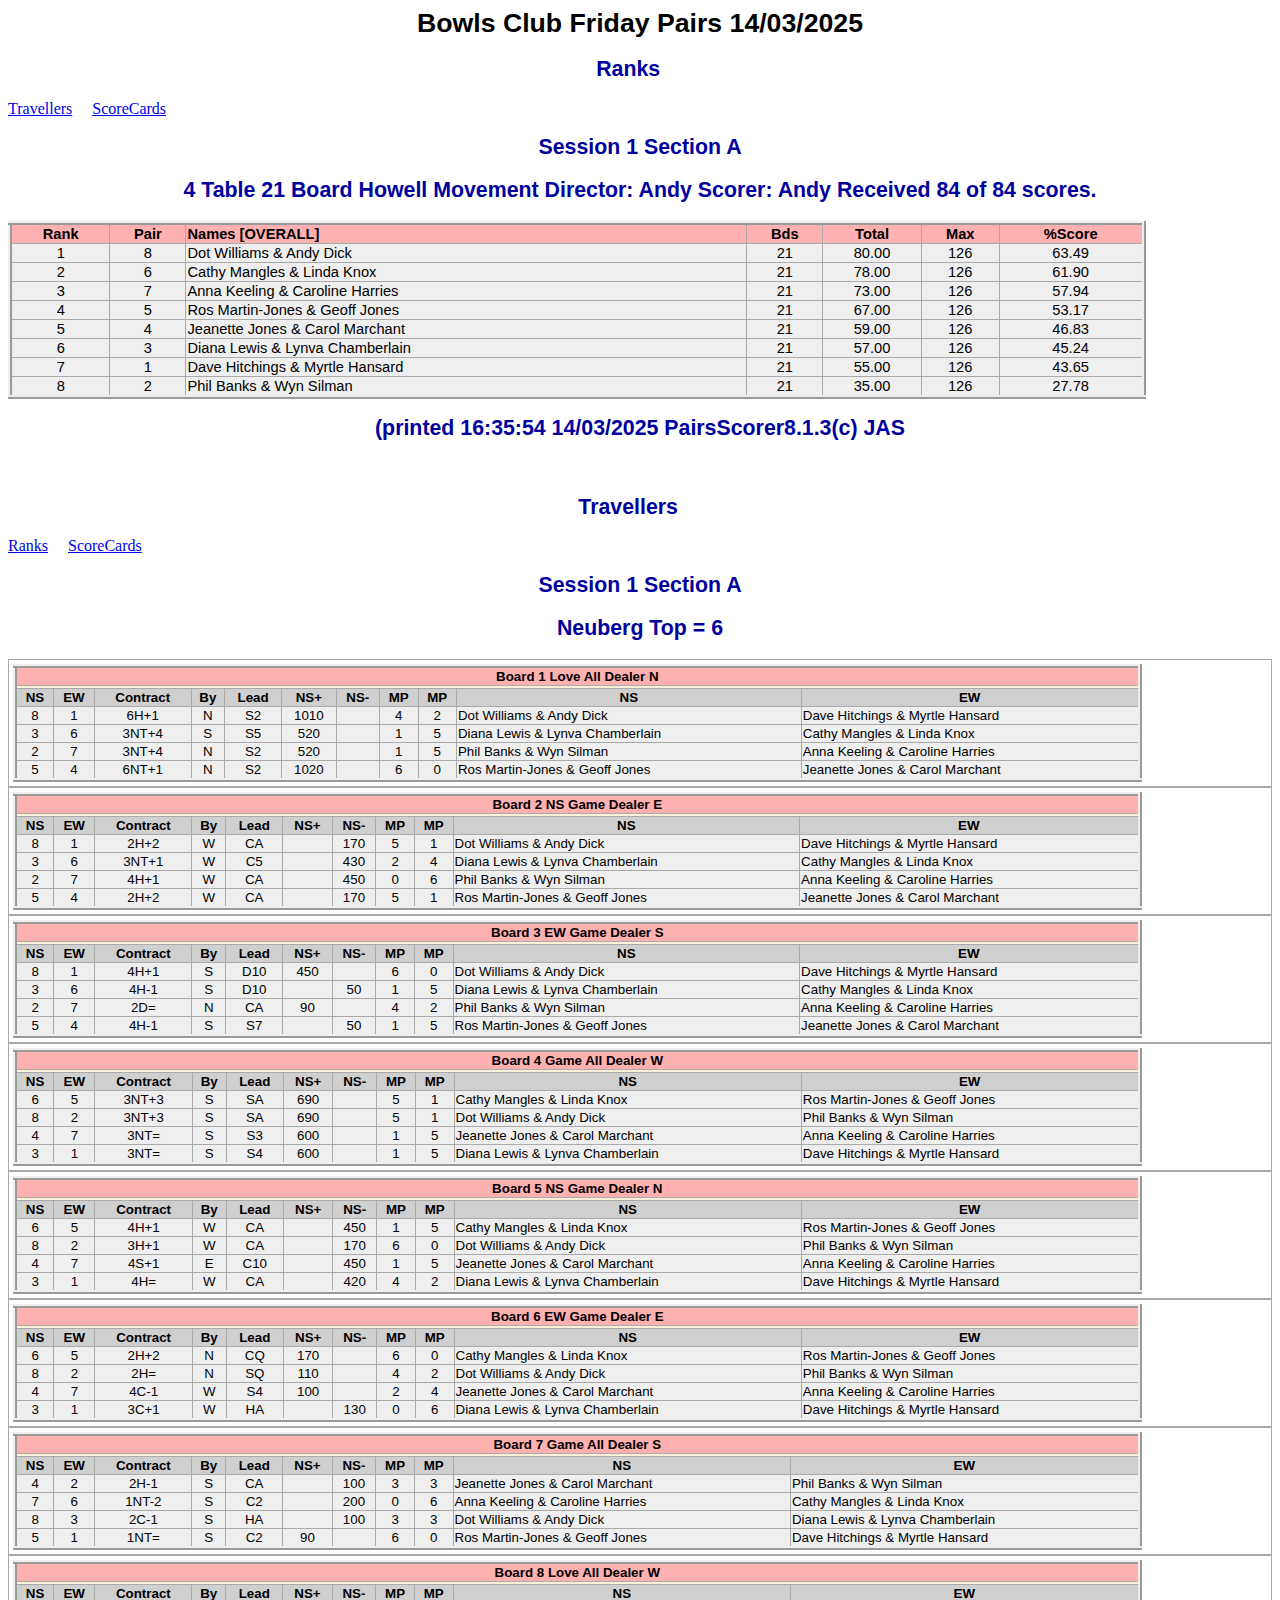
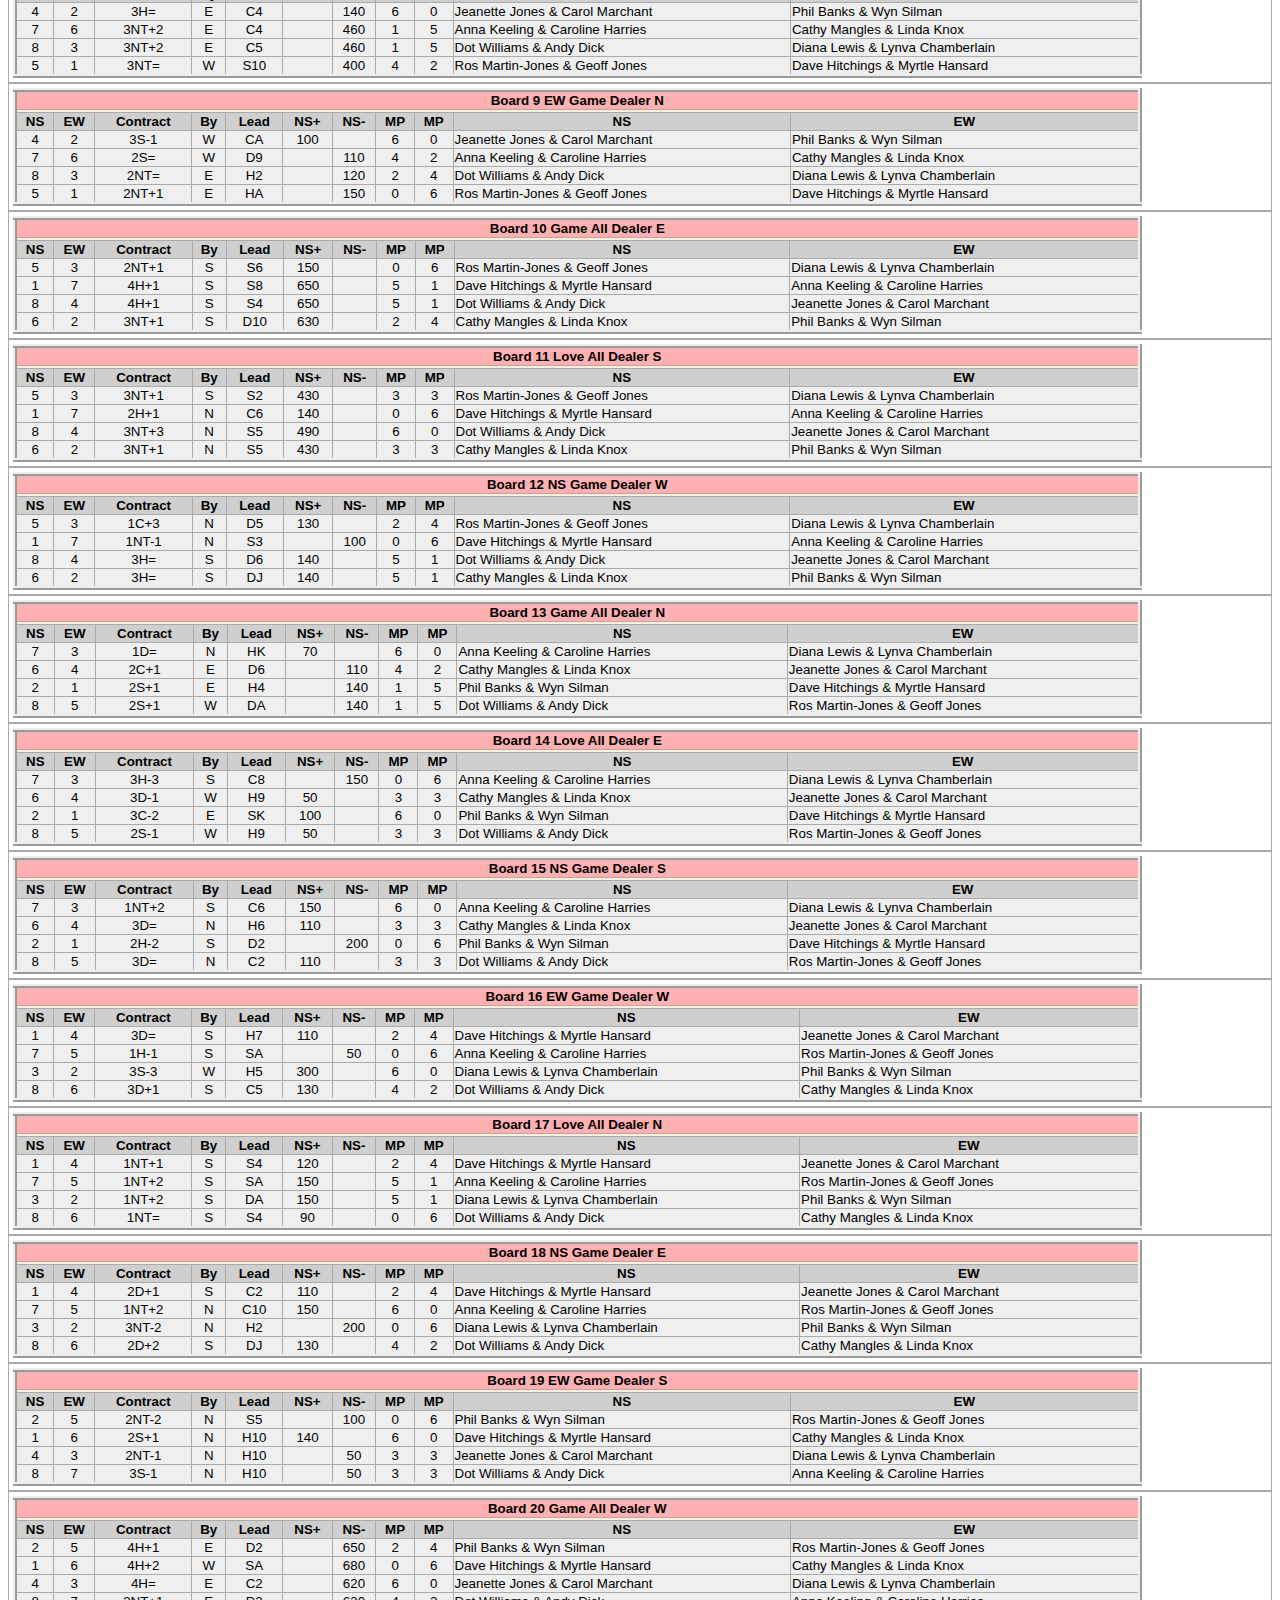
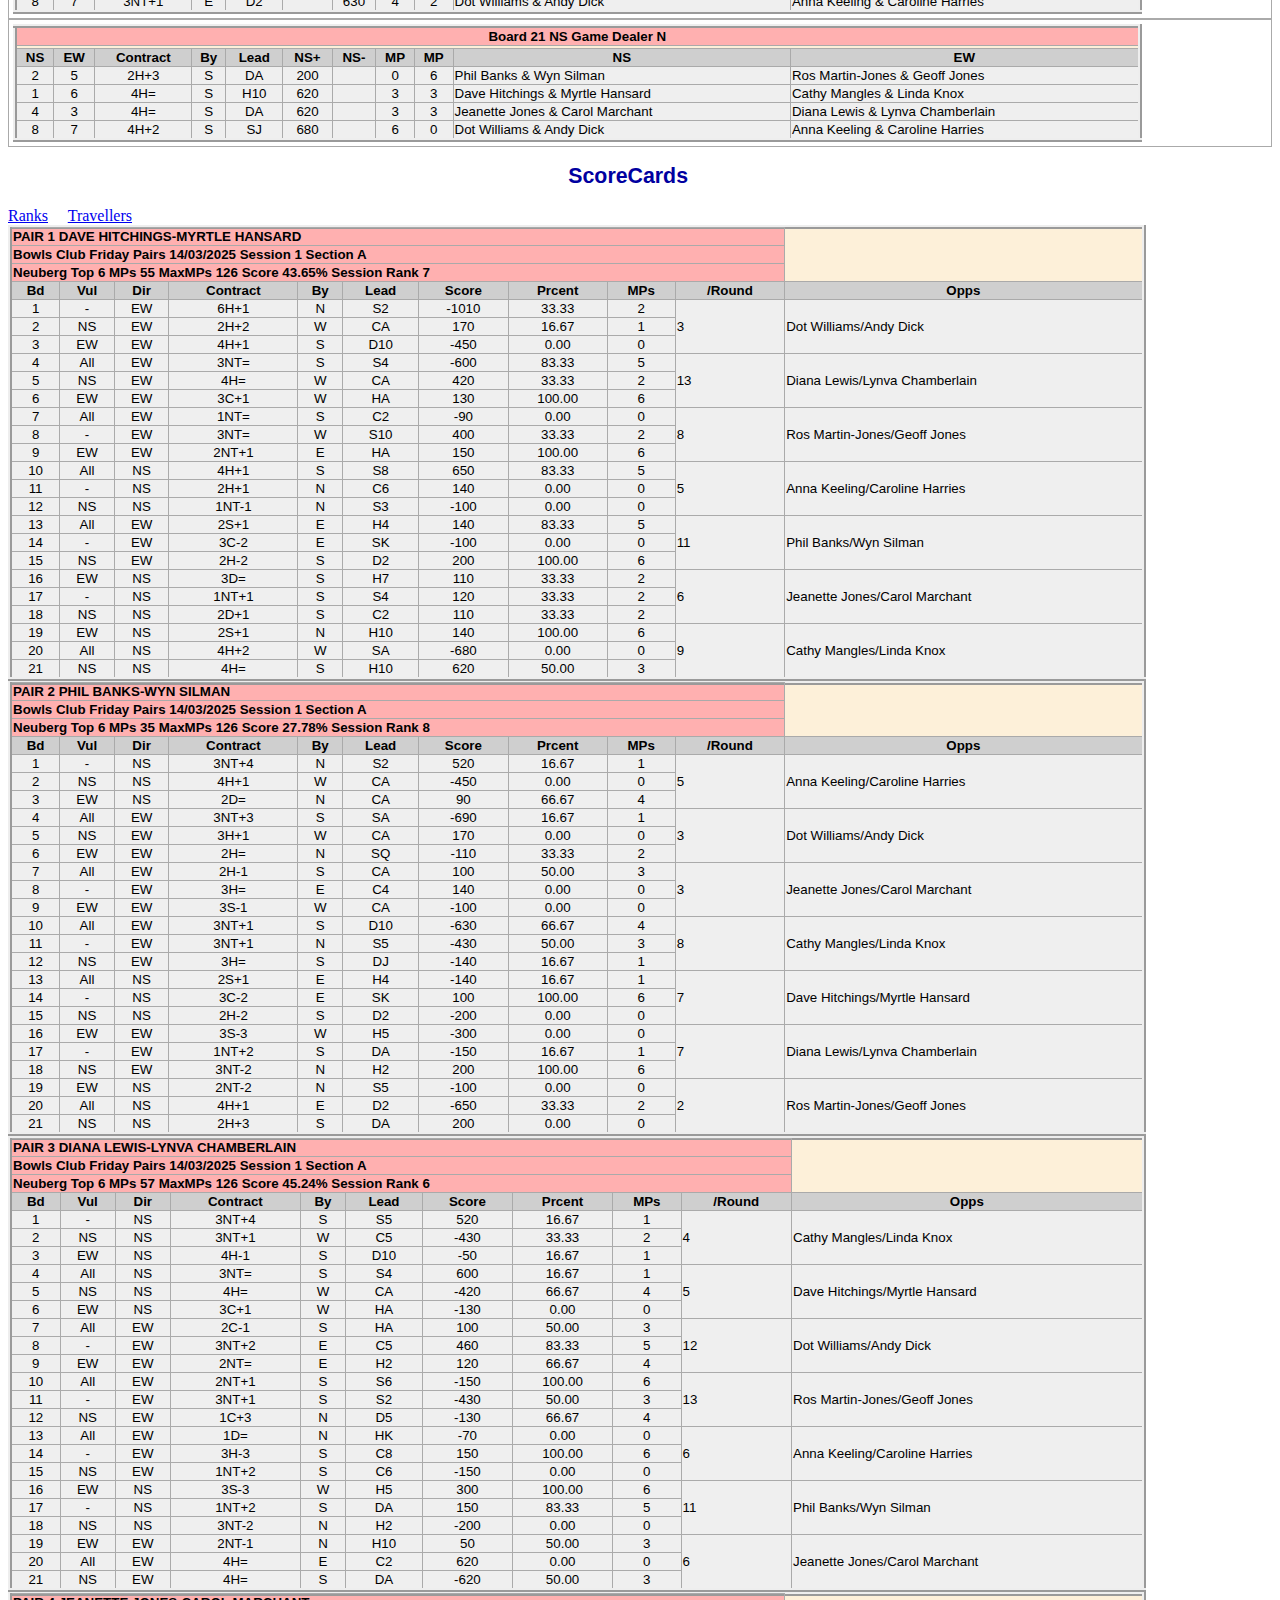
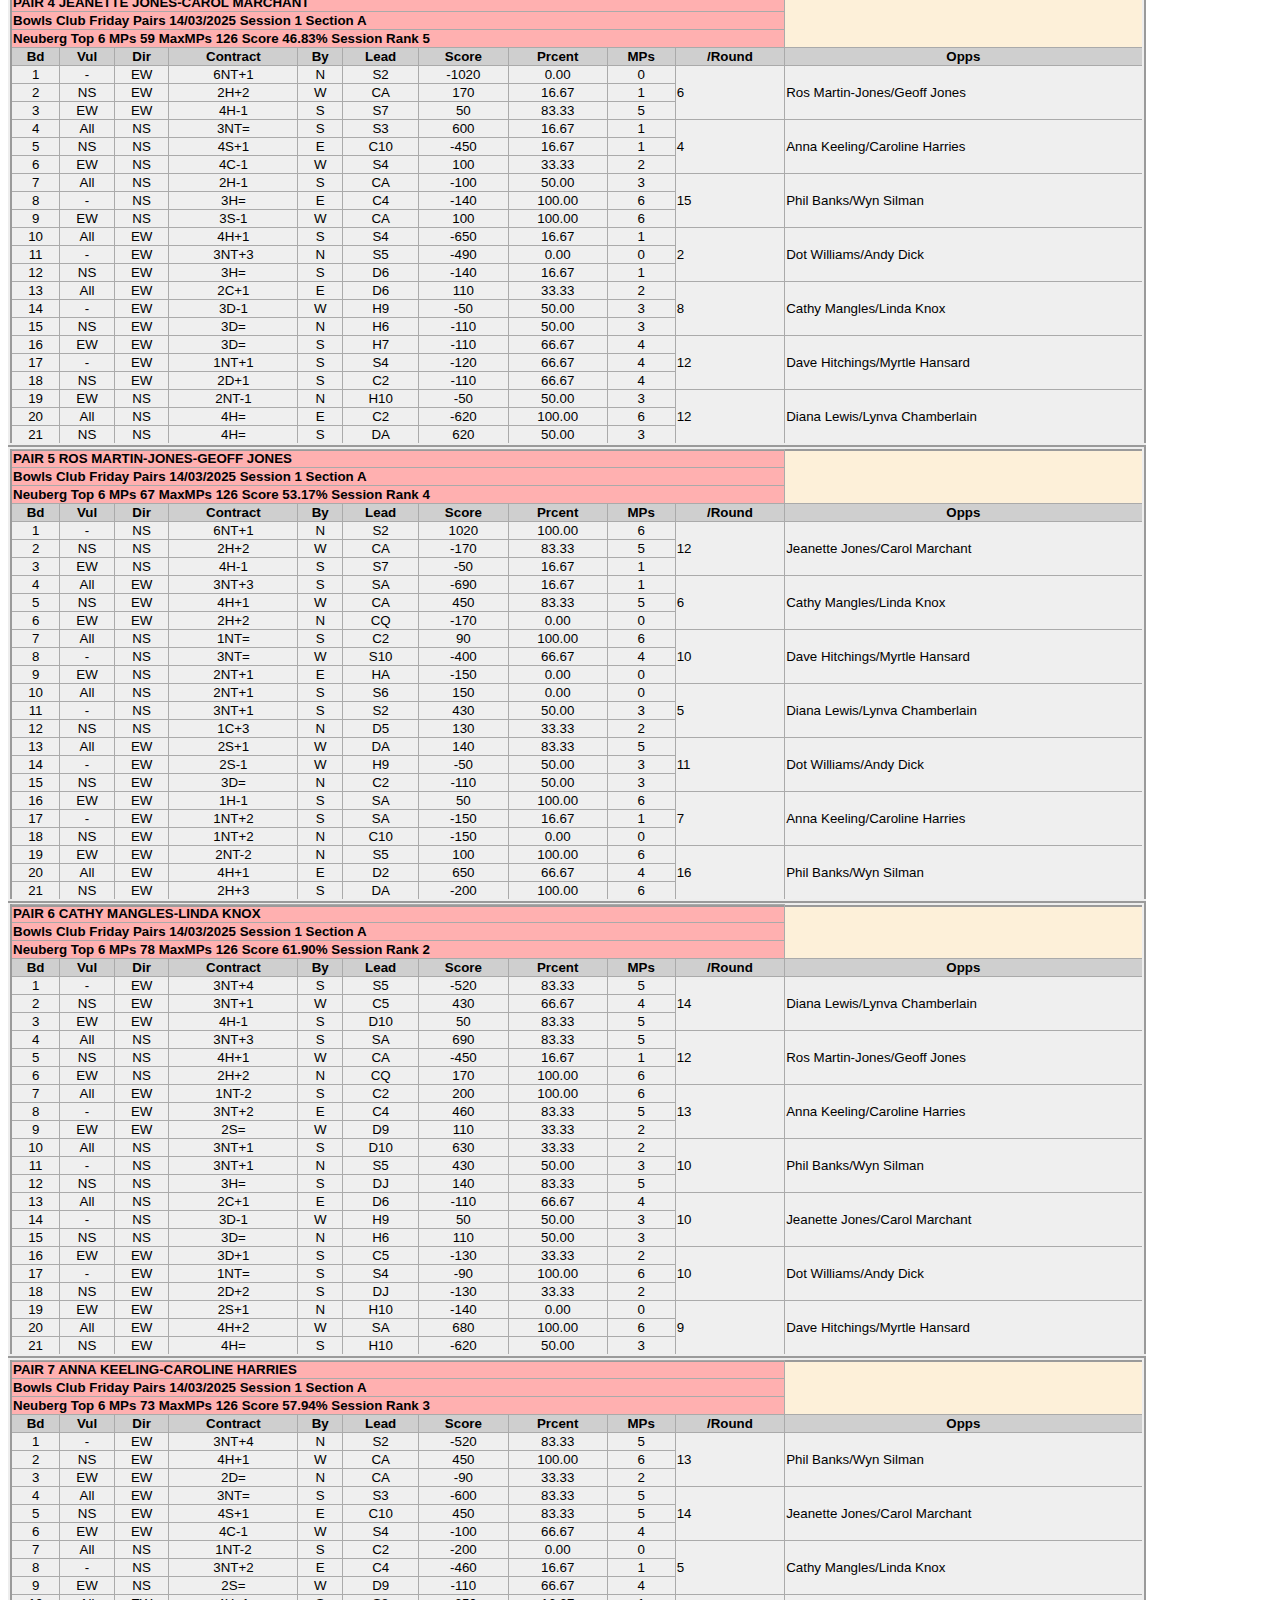
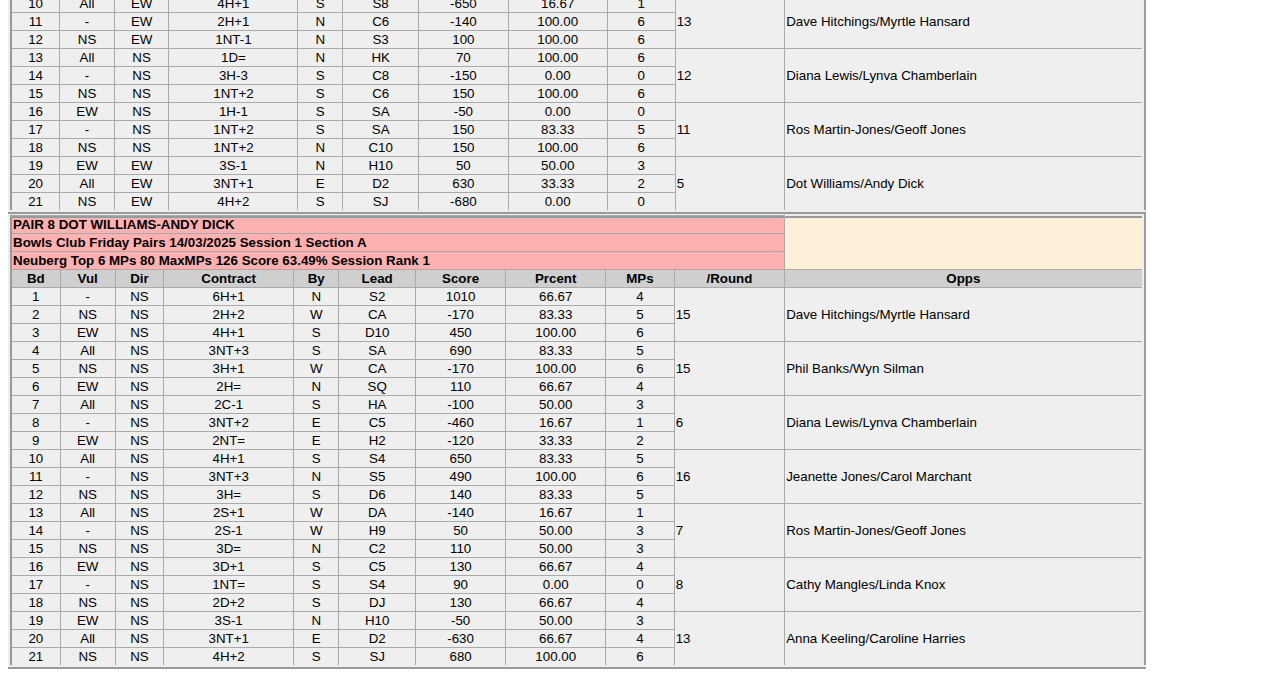
==== commit 818184bc: "fixres" ====
--- a/Ranks 3 14 25.htm
+++ b/Ranks 3 14 25.htm
@@ -30,15 +30,15 @@
 
 <META name=GENERATOR content="MSHTML 11.00.10570.1001"></HEAD>
 <BODY bgColor=#ffffff>
-<H1>Llantonian Monday Pairs 10/03/2025</H1>
+<H1>Bowls Club Friday Pairs 14/03/2025</H1>
 <H2><B><A name=Ranks>Ranks</A>&nbsp;&nbsp;&nbsp;&nbsp;</B></H2><A 
-href="file:///C:/EBULlantonian/Reports/ClubPrint2025-03-10S0-10.htm#Travellers">Travellers</A>&nbsp;&nbsp;&nbsp;&nbsp; 
+href="file:///C:/EBUBowls/Reports/ClubPrint2025-03-14S0-20.htm#Travellers">Travellers</A>&nbsp;&nbsp;&nbsp;&nbsp; 
 <A 
-href="file:///C:/EBULlantonian/Reports/ClubPrint2025-03-10S0-10.htm#ScoreCards">ScoreCards</A> 
+href="file:///C:/EBUBowls/Reports/ClubPrint2025-03-14S0-20.htm#ScoreCards">ScoreCards</A> 
 <BR>
 <H2>Session 1 Section A</H2>
-<H2>4� Table 21 Board Howell Movement Director: Meryl Scorer: Andy Received 84 
-of 84 scores.</H2>
+<H2>4 Table 21 Board Howell Movement Director: Andy Scorer: Andy Received 84 of 
+84 scores.</H2>
 <TABLE style="FONT-SIZE: 11pt; FONT-FAMILY: Arial">
   <TBODY>
   <TR bgColor=#ffb0b0>
@@ -51,81 +51,73 @@
     <TH align=center>%Score</TH></TR>
   <TR bgColor=#efefef>
     <TD align=center>1</TD>
+    <TD align=center>8</TD>
+    <TD align=left>Dot Williams &amp; Andy Dick</TD>
+    <TD align=center>21</TD>
+    <TD align=center>80.00</TD>
+    <TD align=center>126</TD>
+    <TD align=center>63.49</TD></TR>
+  <TR bgColor=#efefef>
     <TD align=center>2</TD>
-    <TD align=left>Dot Williams &amp; Andy Dick</TD>
-    <TD align=center>18</TD>
-    <TD align=center>81.00</TD>
-    <TD align=center>108</TD>
-    <TD align=center>75.00</TD></TR>
-  <TR bgColor=#efefef>
-    <TD align=center>2</TD>
-    <TD align=center>1</TD>
-    <TD align=left>Colin Hawkins &amp; Angela Hawkins</TD>
-    <TD align=center>18</TD>
-    <TD align=center>67.00</TD>
-    <TD align=center>108</TD>
-    <TD align=center>62.04</TD></TR>
+    <TD align=center>6</TD>
+    <TD align=left>Cathy Mangles &amp; Linda Knox</TD>
+    <TD align=center>21</TD>
+    <TD align=center>78.00</TD>
+    <TD align=center>126</TD>
+    <TD align=center>61.90</TD></TR>
   <TR bgColor=#efefef>
     <TD align=center>3</TD>
-    <TD align=center>6</TD>
-    <TD align=left>Edward Jones &amp; Carole Jones</TD>
-    <TD align=center>18</TD>
-    <TD align=center>64.00</TD>
-    <TD align=center>108</TD>
-    <TD align=center>59.26</TD></TR>
+    <TD align=center>7</TD>
+    <TD align=left>Anna Keeling &amp; Caroline Harries</TD>
+    <TD align=center>21</TD>
+    <TD align=center>73.00</TD>
+    <TD align=center>126</TD>
+    <TD align=center>57.94</TD></TR>
   <TR bgColor=#efefef>
     <TD align=center>4</TD>
     <TD align=center>5</TD>
-    <TD align=left>Jeanette Jones &amp; Ros Martin-Jones</TD>
-    <TD align=center>18</TD>
-    <TD align=center>61.00</TD>
-    <TD align=center>108</TD>
-    <TD align=center>56.48</TD></TR>
+    <TD align=left>Ros Martin-Jones &amp; Geoff Jones</TD>
+    <TD align=center>21</TD>
+    <TD align=center>67.00</TD>
+    <TD align=center>126</TD>
+    <TD align=center>53.17</TD></TR>
   <TR bgColor=#efefef>
     <TD align=center>5</TD>
+    <TD align=center>4</TD>
+    <TD align=left>Jeanette Jones &amp; Carol Marchant</TD>
+    <TD align=center>21</TD>
+    <TD align=center>59.00</TD>
+    <TD align=center>126</TD>
+    <TD align=center>46.83</TD></TR>
+  <TR bgColor=#efefef>
+    <TD align=center>6</TD>
     <TD align=center>3</TD>
-    <TD align=left>Phil Banks &amp; Gill Harding</TD>
-    <TD align=center>18</TD>
-    <TD align=center>50.00</TD>
-    <TD align=center>108</TD>
-    <TD align=center>46.30</TD></TR>
-  <TR bgColor=#efefef>
-    <TD align=center>6</TD>
+    <TD align=left>Diana Lewis &amp; Lynva Chamberlain</TD>
+    <TD align=center>21</TD>
+    <TD align=center>57.00</TD>
+    <TD align=center>126</TD>
+    <TD align=center>45.24</TD></TR>
+  <TR bgColor=#efefef>
     <TD align=center>7</TD>
-    <TD align=left>Hilary Bevington &amp; Pam Treadwell</TD>
-    <TD align=center>18</TD>
-    <TD align=center>47.00</TD>
-    <TD align=center>108</TD>
-    <TD align=center>43.52</TD></TR>
-  <TR bgColor=#efefef>
-    <TD align=center>7</TD>
-    <TD align=center>9</TD>
-    <TD align=left>Julie Phelps &amp; Dennis Barker</TD>
+    <TD align=center>1</TD>
+    <TD align=left>Dave Hitchings &amp; Myrtle Hansard</TD>
     <TD align=center>21</TD>
-    <TD align=center>48.00</TD>
+    <TD align=center>55.00</TD>
     <TD align=center>126</TD>
-    <TD align=center>38.10</TD></TR>
+    <TD align=center>43.65</TD></TR>
   <TR bgColor=#efefef>
     <TD align=center>8</TD>
-    <TD align=center>4</TD>
-    <TD align=left>Hugh Thomas &amp; Margaret Thomas</TD>
-    <TD align=center>18</TD>
-    <TD align=center>41.00</TD>
-    <TD align=center>108</TD>
-    <TD align=center>37.96</TD></TR>
-  <TR bgColor=#efefef>
-    <TD align=center>9</TD>
-    <TD align=center>10</TD>
-    <TD align=left>Julia Lee-Jones &amp; Meryl Phillips</TD>
+    <TD align=center>2</TD>
+    <TD align=left>Phil Banks &amp; Wyn Silman</TD>
     <TD align=center>21</TD>
-    <TD align=center>45.00</TD>
+    <TD align=center>35.00</TD>
     <TD align=center>126</TD>
-    <TD align=center>35.71</TD></TR></TBODY></TABLE>
-<H2>(printed 21:59:04 10/03/2025 PairsScorer8.1.3(c) JAS</H2><BR>
+    <TD align=center>27.78</TD></TR></TBODY></TABLE>
+<H2>(printed 16:35:54 14/03/2025 PairsScorer8.1.3(c) JAS</H2><BR>
 <H2><B><A name=Travellers>Travellers</A>&nbsp;&nbsp;&nbsp;&nbsp;</B></H2><A 
-href="file:///C:/EBULlantonian/Reports/ClubPrint2025-03-10S0-10.htm#Ranks">Ranks</A>&nbsp;&nbsp;&nbsp;&nbsp; 
+href="file:///C:/EBUBowls/Reports/ClubPrint2025-03-14S0-20.htm#Ranks">Ranks</A>&nbsp;&nbsp;&nbsp;&nbsp; 
 <A 
-href="file:///C:/EBULlantonian/Reports/ClubPrint2025-03-10S0-10.htm#ScoreCards">ScoreCards</A> 
+href="file:///C:/EBUBowls/Reports/ClubPrint2025-03-14S0-20.htm#ScoreCards">ScoreCards</A> 
 <BR>
 <H2>Session 1 Section A</H2>
 <H2>Neuberg Top = 6</H2>
@@ -157,54 +149,54 @@
           <TH align=center>EW</TH></TR></THEAD>
         <TBODY align=center>
         <TR bgColor=#efefef>
-          <TD align=center>10</TD>
-          <TD align=center>1</TD>
-          <TD align=center>3S-1</TD>
+          <TD align=center>8</TD>
+          <TD align=center>1</TD>
+          <TD align=center>6H+1</TD>
+          <TD align=center>N</TD>
+          <TD align=center>S2</TD>
+          <TD align=center>1010</TD>
+          <TD align=center>&nbsp;</TD>
+          <TD align=center>4</TD>
+          <TD align=center>2</TD>
+          <TD noWrap align=left>Dot Williams &amp; Andy Dick</TD>
+          <TD noWrap align=left>Dave Hitchings &amp; Myrtle Hansard</TD></TR>
+        <TR bgColor=#efefef>
+          <TD align=center>3</TD>
+          <TD align=center>6</TD>
+          <TD align=center>3NT+4</TD>
           <TD align=center>S</TD>
-          <TD align=center>HA</TD>
-          <TD align=center>&nbsp;</TD>
-          <TD align=center>50</TD>
-          <TD align=center>4</TD>
-          <TD align=center>2</TD>
-          <TD noWrap align=left>Julia Lee-Jones &amp; Meryl Phillips</TD>
-          <TD noWrap align=left>Colin Hawkins &amp; Angela Hawkins</TD></TR>
-        <TR bgColor=#efefef>
-          <TD align=center>9</TD>
-          <TD align=center>4</TD>
-          <TD align=center>1NT-2</TD>
-          <TD align=center>S</TD>
-          <TD align=center>H2</TD>
-          <TD align=center>&nbsp;</TD>
-          <TD align=center>100</TD>
-          <TD align=center>2</TD>
-          <TD align=center>4</TD>
-          <TD noWrap align=left>Julie Phelps &amp; Dennis Barker</TD>
-          <TD noWrap align=left>Hugh Thomas &amp; Margaret Thomas</TD></TR>
-        <TR bgColor=#efefef>
-          <TD align=center>2</TD>
-          <TD align=center>3</TD>
-          <TD align=center>3H-1</TD>
-          <TD align=center>W</TD>
-          <TD align=center>D2</TD>
-          <TD align=center>50</TD>
+          <TD align=center>S5</TD>
+          <TD align=center>520</TD>
+          <TD align=center>&nbsp;</TD>
+          <TD align=center>1</TD>
+          <TD align=center>5</TD>
+          <TD noWrap align=left>Diana Lewis &amp; Lynva Chamberlain</TD>
+          <TD noWrap align=left>Cathy Mangles &amp; Linda Knox</TD></TR>
+        <TR bgColor=#efefef>
+          <TD align=center>2</TD>
+          <TD align=center>7</TD>
+          <TD align=center>3NT+4</TD>
+          <TD align=center>N</TD>
+          <TD align=center>S2</TD>
+          <TD align=center>520</TD>
+          <TD align=center>&nbsp;</TD>
+          <TD align=center>1</TD>
+          <TD align=center>5</TD>
+          <TD noWrap align=left>Phil Banks &amp; Wyn Silman</TD>
+          <TD noWrap align=left>Anna Keeling &amp; Caroline Harries</TD></TR>
+        <TR bgColor=#efefef>
+          <TD align=center>5</TD>
+          <TD align=center>4</TD>
+          <TD align=center>6NT+1</TD>
+          <TD align=center>N</TD>
+          <TD align=center>S2</TD>
+          <TD align=center>1020</TD>
           <TD align=center>&nbsp;</TD>
           <TD align=center>6</TD>
           <TD align=center>0</TD>
-          <TD noWrap align=left>Dot Williams &amp; Andy Dick</TD>
-          <TD noWrap align=left>Phil Banks &amp; Gill Harding</TD></TR>
-        <TR bgColor=#efefef>
-          <TD align=center>7</TD>
-          <TD align=center>5</TD>
-          <TD align=center>2H=</TD>
-          <TD align=center>W</TD>
-          <TD align=center>S4</TD>
-          <TD align=center>&nbsp;</TD>
-          <TD align=center>110</TD>
-          <TD align=center>0</TD>
-          <TD align=center>6</TD>
-          <TD noWrap align=left>Hilary Bevington &amp; Pam Treadwell</TD>
-          <TD noWrap align=left>Jeanette Jones &amp; Ros 
-        Martin-Jones</TD></TR></TBODY></TABLE></TR></TBODY></TABLE>
+          <TD noWrap align=left>Ros Martin-Jones &amp; Geoff Jones</TD>
+          <TD noWrap align=left>Jeanette Jones &amp; Carol 
+        Marchant</TD></TR></TBODY></TABLE></TR></TBODY></TABLE>
 <TABLE 
 style="BORDER-TOP: 0px; BORDER-RIGHT: 0px; WIDTH: 100%; BORDER-BOTTOM: 0px; BORDER-LEFT: 0px; BACKGROUND-COLOR: #ffffff" 
 cellPadding=4>
@@ -232,54 +224,54 @@
           <TH align=center>EW</TH></TR></THEAD>
         <TBODY align=center>
         <TR bgColor=#efefef>
-          <TD align=center>10</TD>
-          <TD align=center>1</TD>
-          <TD align=center>2S=</TD>
-          <TD align=center>E</TD>
+          <TD align=center>8</TD>
+          <TD align=center>1</TD>
+          <TD align=center>2H+2</TD>
+          <TD align=center>W</TD>
           <TD align=center>CA</TD>
           <TD align=center>&nbsp;</TD>
-          <TD align=center>110</TD>
-          <TD align=center>2</TD>
-          <TD align=center>4</TD>
-          <TD noWrap align=left>Julia Lee-Jones &amp; Meryl Phillips</TD>
-          <TD noWrap align=left>Colin Hawkins &amp; Angela Hawkins</TD></TR>
-        <TR bgColor=#efefef>
-          <TD align=center>9</TD>
-          <TD align=center>4</TD>
-          <TD align=center>4S-2</TD>
-          <TD align=center>E</TD>
-          <TD align=center>H9</TD>
-          <TD align=center>100</TD>
-          <TD align=center>&nbsp;</TD>
-          <TD align=center>6</TD>
+          <TD align=center>170</TD>
+          <TD align=center>5</TD>
+          <TD align=center>1</TD>
+          <TD noWrap align=left>Dot Williams &amp; Andy Dick</TD>
+          <TD noWrap align=left>Dave Hitchings &amp; Myrtle Hansard</TD></TR>
+        <TR bgColor=#efefef>
+          <TD align=center>3</TD>
+          <TD align=center>6</TD>
+          <TD align=center>3NT+1</TD>
+          <TD align=center>W</TD>
+          <TD align=center>C5</TD>
+          <TD align=center>&nbsp;</TD>
+          <TD align=center>430</TD>
+          <TD align=center>2</TD>
+          <TD align=center>4</TD>
+          <TD noWrap align=left>Diana Lewis &amp; Lynva Chamberlain</TD>
+          <TD noWrap align=left>Cathy Mangles &amp; Linda Knox</TD></TR>
+        <TR bgColor=#efefef>
+          <TD align=center>2</TD>
+          <TD align=center>7</TD>
+          <TD align=center>4H+1</TD>
+          <TD align=center>W</TD>
+          <TD align=center>CA</TD>
+          <TD align=center>&nbsp;</TD>
+          <TD align=center>450</TD>
           <TD align=center>0</TD>
-          <TD noWrap align=left>Julie Phelps &amp; Dennis Barker</TD>
-          <TD noWrap align=left>Hugh Thomas &amp; Margaret Thomas</TD></TR>
-        <TR bgColor=#efefef>
-          <TD align=center>2</TD>
-          <TD align=center>3</TD>
-          <TD align=center>4S=</TD>
-          <TD align=center>E</TD>
-          <TD align=center>H9</TD>
-          <TD align=center>&nbsp;</TD>
-          <TD align=center>420</TD>
-          <TD align=center>0</TD>
-          <TD align=center>6</TD>
-          <TD noWrap align=left>Dot Williams &amp; Andy Dick</TD>
-          <TD noWrap align=left>Phil Banks &amp; Gill Harding</TD></TR>
-        <TR bgColor=#efefef>
-          <TD align=center>7</TD>
-          <TD align=center>5</TD>
-          <TD align=center>4S-1</TD>
-          <TD align=center>E</TD>
+          <TD align=center>6</TD>
+          <TD noWrap align=left>Phil Banks &amp; Wyn Silman</TD>
+          <TD noWrap align=left>Anna Keeling &amp; Caroline Harries</TD></TR>
+        <TR bgColor=#efefef>
+          <TD align=center>5</TD>
+          <TD align=center>4</TD>
+          <TD align=center>2H+2</TD>
+          <TD align=center>W</TD>
           <TD align=center>CA</TD>
-          <TD align=center>50</TD>
-          <TD align=center>&nbsp;</TD>
-          <TD align=center>4</TD>
-          <TD align=center>2</TD>
-          <TD noWrap align=left>Hilary Bevington &amp; Pam Treadwell</TD>
-          <TD noWrap align=left>Jeanette Jones &amp; Ros 
-        Martin-Jones</TD></TR></TBODY></TABLE></TR></TBODY></TABLE>
+          <TD align=center>&nbsp;</TD>
+          <TD align=center>170</TD>
+          <TD align=center>5</TD>
+          <TD align=center>1</TD>
+          <TD noWrap align=left>Ros Martin-Jones &amp; Geoff Jones</TD>
+          <TD noWrap align=left>Jeanette Jones &amp; Carol 
+        Marchant</TD></TR></TBODY></TABLE></TR></TBODY></TABLE>
 <TABLE 
 style="BORDER-TOP: 0px; BORDER-RIGHT: 0px; WIDTH: 100%; BORDER-BOTTOM: 0px; BORDER-LEFT: 0px; BACKGROUND-COLOR: #ffffff" 
 cellPadding=4>
@@ -307,54 +299,54 @@
           <TH align=center>EW</TH></TR></THEAD>
         <TBODY align=center>
         <TR bgColor=#efefef>
-          <TD align=center>10</TD>
-          <TD align=center>1</TD>
-          <TD align=center>4H+2</TD>
-          <TD align=center>W</TD>
-          <TD align=center>S4</TD>
-          <TD align=center>&nbsp;</TD>
-          <TD align=center>680</TD>
+          <TD align=center>8</TD>
+          <TD align=center>1</TD>
+          <TD align=center>4H+1</TD>
+          <TD align=center>S</TD>
+          <TD align=center>D10</TD>
+          <TD align=center>450</TD>
+          <TD align=center>&nbsp;</TD>
+          <TD align=center>6</TD>
           <TD align=center>0</TD>
-          <TD align=center>6</TD>
-          <TD noWrap align=left>Julia Lee-Jones &amp; Meryl Phillips</TD>
-          <TD noWrap align=left>Colin Hawkins &amp; Angela Hawkins</TD></TR>
-        <TR bgColor=#efefef>
-          <TD align=center>9</TD>
-          <TD align=center>4</TD>
-          <TD align=center>3H+3</TD>
-          <TD align=center>W</TD>
-          <TD align=center>DA</TD>
-          <TD align=center>&nbsp;</TD>
-          <TD align=center>230</TD>
-          <TD align=center>3</TD>
-          <TD align=center>3</TD>
-          <TD noWrap align=left>Julie Phelps &amp; Dennis Barker</TD>
-          <TD noWrap align=left>Hugh Thomas &amp; Margaret Thomas</TD></TR>
-        <TR bgColor=#efefef>
-          <TD align=center>2</TD>
-          <TD align=center>3</TD>
-          <TD align=center>2H+4</TD>
-          <TD align=center>W</TD>
-          <TD align=center>C4</TD>
-          <TD align=center>&nbsp;</TD>
-          <TD align=center>230</TD>
-          <TD align=center>3</TD>
-          <TD align=center>3</TD>
           <TD noWrap align=left>Dot Williams &amp; Andy Dick</TD>
-          <TD noWrap align=left>Phil Banks &amp; Gill Harding</TD></TR>
-        <TR bgColor=#efefef>
+          <TD noWrap align=left>Dave Hitchings &amp; Myrtle Hansard</TD></TR>
+        <TR bgColor=#efefef>
+          <TD align=center>3</TD>
+          <TD align=center>6</TD>
+          <TD align=center>4H-1</TD>
+          <TD align=center>S</TD>
+          <TD align=center>D10</TD>
+          <TD align=center>&nbsp;</TD>
+          <TD align=center>50</TD>
+          <TD align=center>1</TD>
+          <TD align=center>5</TD>
+          <TD noWrap align=left>Diana Lewis &amp; Lynva Chamberlain</TD>
+          <TD noWrap align=left>Cathy Mangles &amp; Linda Knox</TD></TR>
+        <TR bgColor=#efefef>
+          <TD align=center>2</TD>
           <TD align=center>7</TD>
-          <TD align=center>5</TD>
-          <TD align=center>5H-1</TD>
-          <TD align=center>W</TD>
-          <TD align=center>SA</TD>
-          <TD align=center>100</TD>
-          <TD align=center>&nbsp;</TD>
-          <TD align=center>6</TD>
-          <TD align=center>0</TD>
-          <TD noWrap align=left>Hilary Bevington &amp; Pam Treadwell</TD>
-          <TD noWrap align=left>Jeanette Jones &amp; Ros 
-        Martin-Jones</TD></TR></TBODY></TABLE></TR></TBODY></TABLE>
+          <TD align=center>2D=</TD>
+          <TD align=center>N</TD>
+          <TD align=center>CA</TD>
+          <TD align=center>90</TD>
+          <TD align=center>&nbsp;</TD>
+          <TD align=center>4</TD>
+          <TD align=center>2</TD>
+          <TD noWrap align=left>Phil Banks &amp; Wyn Silman</TD>
+          <TD noWrap align=left>Anna Keeling &amp; Caroline Harries</TD></TR>
+        <TR bgColor=#efefef>
+          <TD align=center>5</TD>
+          <TD align=center>4</TD>
+          <TD align=center>4H-1</TD>
+          <TD align=center>S</TD>
+          <TD align=center>S7</TD>
+          <TD align=center>&nbsp;</TD>
+          <TD align=center>50</TD>
+          <TD align=center>1</TD>
+          <TD align=center>5</TD>
+          <TD noWrap align=left>Ros Martin-Jones &amp; Geoff Jones</TD>
+          <TD noWrap align=left>Jeanette Jones &amp; Carol 
+        Marchant</TD></TR></TBODY></TABLE></TR></TBODY></TABLE>
 <TABLE 
 style="BORDER-TOP: 0px; BORDER-RIGHT: 0px; WIDTH: 100%; BORDER-BOTTOM: 0px; BORDER-LEFT: 0px; BACKGROUND-COLOR: #ffffff" 
 cellPadding=4>
@@ -383,54 +375,54 @@
           <TH align=center>EW</TH></TR></THEAD>
         <TBODY align=center>
         <TR bgColor=#efefef>
-          <TD align=center>10</TD>
-          <TD align=center>2</TD>
-          <TD align=center>3S+3</TD>
+          <TD align=center>6</TD>
+          <TD align=center>5</TD>
+          <TD align=center>3NT+3</TD>
           <TD align=center>S</TD>
-          <TD align=center>D2</TD>
-          <TD align=center>230</TD>
-          <TD align=center>&nbsp;</TD>
-          <TD align=center>1</TD>
-          <TD align=center>5</TD>
-          <TD noWrap align=left>Julia Lee-Jones &amp; Meryl Phillips</TD>
-          <TD noWrap align=left>Dot Williams &amp; Andy Dick</TD></TR>
-        <TR bgColor=#efefef>
-          <TD align=center>9</TD>
-          <TD align=center>5</TD>
-          <TD align=center>4S+2</TD>
+          <TD align=center>SA</TD>
+          <TD align=center>690</TD>
+          <TD align=center>&nbsp;</TD>
+          <TD align=center>5</TD>
+          <TD align=center>1</TD>
+          <TD noWrap align=left>Cathy Mangles &amp; Linda Knox</TD>
+          <TD noWrap align=left>Ros Martin-Jones &amp; Geoff Jones</TD></TR>
+        <TR bgColor=#efefef>
+          <TD align=center>8</TD>
+          <TD align=center>2</TD>
+          <TD align=center>3NT+3</TD>
           <TD align=center>S</TD>
-          <TD align=center>C2</TD>
-          <TD align=center>680</TD>
-          <TD align=center>&nbsp;</TD>
-          <TD align=center>4</TD>
-          <TD align=center>2</TD>
-          <TD noWrap align=left>Julie Phelps &amp; Dennis Barker</TD>
-          <TD noWrap align=left>Jeanette Jones &amp; Ros Martin-Jones</TD></TR>
-        <TR bgColor=#efefef>
-          <TD align=center>3</TD>
-          <TD align=center>4</TD>
-          <TD align=center>4S+3</TD>
+          <TD align=center>SA</TD>
+          <TD align=center>690</TD>
+          <TD align=center>&nbsp;</TD>
+          <TD align=center>5</TD>
+          <TD align=center>1</TD>
+          <TD noWrap align=left>Dot Williams &amp; Andy Dick</TD>
+          <TD noWrap align=left>Phil Banks &amp; Wyn Silman</TD></TR>
+        <TR bgColor=#efefef>
+          <TD align=center>4</TD>
+          <TD align=center>7</TD>
+          <TD align=center>3NT=</TD>
           <TD align=center>S</TD>
-          <TD align=center>D2</TD>
-          <TD align=center>710</TD>
-          <TD align=center>&nbsp;</TD>
-          <TD align=center>6</TD>
-          <TD align=center>0</TD>
-          <TD noWrap align=left>Phil Banks &amp; Gill Harding</TD>
-          <TD noWrap align=left>Hugh Thomas &amp; Margaret Thomas</TD></TR>
-        <TR bgColor=#efefef>
-          <TD align=center>1</TD>
-          <TD align=center>6</TD>
-          <TD align=center>2S+4</TD>
-          <TD align=center>N</TD>
-          <TD align=center>C5</TD>
-          <TD align=center>230</TD>
-          <TD align=center>&nbsp;</TD>
-          <TD align=center>1</TD>
-          <TD align=center>5</TD>
-          <TD noWrap align=left>Colin Hawkins &amp; Angela Hawkins</TD>
-          <TD noWrap align=left>Edward Jones &amp; Carole 
-      Jones</TD></TR></TBODY></TABLE></TR></TBODY></TABLE>
+          <TD align=center>S3</TD>
+          <TD align=center>600</TD>
+          <TD align=center>&nbsp;</TD>
+          <TD align=center>1</TD>
+          <TD align=center>5</TD>
+          <TD noWrap align=left>Jeanette Jones &amp; Carol Marchant</TD>
+          <TD noWrap align=left>Anna Keeling &amp; Caroline Harries</TD></TR>
+        <TR bgColor=#efefef>
+          <TD align=center>3</TD>
+          <TD align=center>1</TD>
+          <TD align=center>3NT=</TD>
+          <TD align=center>S</TD>
+          <TD align=center>S4</TD>
+          <TD align=center>600</TD>
+          <TD align=center>&nbsp;</TD>
+          <TD align=center>1</TD>
+          <TD align=center>5</TD>
+          <TD noWrap align=left>Diana Lewis &amp; Lynva Chamberlain</TD>
+          <TD noWrap align=left>Dave Hitchings &amp; Myrtle 
+        Hansard</TD></TR></TBODY></TABLE></TR></TBODY></TABLE>
 <TABLE 
 style="BORDER-TOP: 0px; BORDER-RIGHT: 0px; WIDTH: 100%; BORDER-BOTTOM: 0px; BORDER-LEFT: 0px; BACKGROUND-COLOR: #ffffff" 
 cellPadding=4>
@@ -458,54 +450,54 @@
           <TH align=center>EW</TH></TR></THEAD>
         <TBODY align=center>
         <TR bgColor=#efefef>
-          <TD align=center>10</TD>
+          <TD align=center>6</TD>
+          <TD align=center>5</TD>
+          <TD align=center>4H+1</TD>
+          <TD align=center>W</TD>
+          <TD align=center>CA</TD>
+          <TD align=center>&nbsp;</TD>
+          <TD align=center>450</TD>
+          <TD align=center>1</TD>
+          <TD align=center>5</TD>
+          <TD noWrap align=left>Cathy Mangles &amp; Linda Knox</TD>
+          <TD noWrap align=left>Ros Martin-Jones &amp; Geoff Jones</TD></TR>
+        <TR bgColor=#efefef>
+          <TD align=center>8</TD>
           <TD align=center>2</TD>
           <TD align=center>3H+1</TD>
           <TD align=center>W</TD>
-          <TD align=center>D7</TD>
+          <TD align=center>CA</TD>
           <TD align=center>&nbsp;</TD>
           <TD align=center>170</TD>
-          <TD align=center>2</TD>
-          <TD align=center>4</TD>
-          <TD noWrap align=left>Julia Lee-Jones &amp; Meryl Phillips</TD>
-          <TD noWrap align=left>Dot Williams &amp; Andy Dick</TD></TR>
-        <TR bgColor=#efefef>
-          <TD align=center>9</TD>
-          <TD align=center>5</TD>
-          <TD align=center>2H=</TD>
+          <TD align=center>6</TD>
+          <TD align=center>0</TD>
+          <TD noWrap align=left>Dot Williams &amp; Andy Dick</TD>
+          <TD noWrap align=left>Phil Banks &amp; Wyn Silman</TD></TR>
+        <TR bgColor=#efefef>
+          <TD align=center>4</TD>
+          <TD align=center>7</TD>
+          <TD align=center>4S+1</TD>
           <TD align=center>E</TD>
-          <TD align=center>C3</TD>
-          <TD align=center>&nbsp;</TD>
-          <TD align=center>110</TD>
-          <TD align=center>4</TD>
-          <TD align=center>2</TD>
-          <TD noWrap align=left>Julie Phelps &amp; Dennis Barker</TD>
-          <TD noWrap align=left>Jeanette Jones &amp; Ros Martin-Jones</TD></TR>
-        <TR bgColor=#efefef>
-          <TD align=center>3</TD>
-          <TD align=center>4</TD>
-          <TD align=center>2NT-2</TD>
-          <TD align=center>N*</TD>
-          <TD align=center>D2</TD>
-          <TD align=center>&nbsp;</TD>
-          <TD align=center>200</TD>
-          <TD align=center>0</TD>
-          <TD align=center>6</TD>
-          <TD noWrap align=left>Phil Banks &amp; Gill Harding</TD>
-          <TD noWrap align=left>Hugh Thomas &amp; Margaret Thomas</TD></TR>
-        <TR bgColor=#efefef>
-          <TD align=center>1</TD>
-          <TD align=center>6</TD>
-          <TD align=center>2NT-3</TD>
-          <TD align=center>E*</TD>
-          <TD align=center>SK</TD>
-          <TD align=center>150</TD>
-          <TD align=center>&nbsp;</TD>
-          <TD align=center>6</TD>
-          <TD align=center>0</TD>
-          <TD noWrap align=left>Colin Hawkins &amp; Angela Hawkins</TD>
-          <TD noWrap align=left>Edward Jones &amp; Carole 
-      Jones</TD></TR></TBODY></TABLE></TR></TBODY></TABLE>
+          <TD align=center>C10</TD>
+          <TD align=center>&nbsp;</TD>
+          <TD align=center>450</TD>
+          <TD align=center>1</TD>
+          <TD align=center>5</TD>
+          <TD noWrap align=left>Jeanette Jones &amp; Carol Marchant</TD>
+          <TD noWrap align=left>Anna Keeling &amp; Caroline Harries</TD></TR>
+        <TR bgColor=#efefef>
+          <TD align=center>3</TD>
+          <TD align=center>1</TD>
+          <TD align=center>4H=</TD>
+          <TD align=center>W</TD>
+          <TD align=center>CA</TD>
+          <TD align=center>&nbsp;</TD>
+          <TD align=center>420</TD>
+          <TD align=center>4</TD>
+          <TD align=center>2</TD>
+          <TD noWrap align=left>Diana Lewis &amp; Lynva Chamberlain</TD>
+          <TD noWrap align=left>Dave Hitchings &amp; Myrtle 
+        Hansard</TD></TR></TBODY></TABLE></TR></TBODY></TABLE>
 <TABLE 
 style="BORDER-TOP: 0px; BORDER-RIGHT: 0px; WIDTH: 100%; BORDER-BOTTOM: 0px; BORDER-LEFT: 0px; BACKGROUND-COLOR: #ffffff" 
 cellPadding=4>
@@ -533,54 +525,54 @@
           <TH align=center>EW</TH></TR></THEAD>
         <TBODY align=center>
         <TR bgColor=#efefef>
-          <TD align=center>10</TD>
-          <TD align=center>2</TD>
-          <TD align=center>2S-3</TD>
+          <TD align=center>6</TD>
+          <TD align=center>5</TD>
+          <TD align=center>2H+2</TD>
           <TD align=center>N</TD>
-          <TD align=center>CA</TD>
-          <TD align=center>&nbsp;</TD>
-          <TD align=center>150</TD>
+          <TD align=center>CQ</TD>
+          <TD align=center>170</TD>
+          <TD align=center>&nbsp;</TD>
+          <TD align=center>6</TD>
           <TD align=center>0</TD>
-          <TD align=center>6</TD>
-          <TD noWrap align=left>Julia Lee-Jones &amp; Meryl Phillips</TD>
-          <TD noWrap align=left>Dot Williams &amp; Andy Dick</TD></TR>
-        <TR bgColor=#efefef>
-          <TD align=center>9</TD>
-          <TD align=center>5</TD>
-          <TD align=center>1H+1</TD>
-          <TD align=center>E</TD>
-          <TD align=center>C10</TD>
-          <TD align=center>&nbsp;</TD>
+          <TD noWrap align=left>Cathy Mangles &amp; Linda Knox</TD>
+          <TD noWrap align=left>Ros Martin-Jones &amp; Geoff Jones</TD></TR>
+        <TR bgColor=#efefef>
+          <TD align=center>8</TD>
+          <TD align=center>2</TD>
+          <TD align=center>2H=</TD>
+          <TD align=center>N</TD>
+          <TD align=center>SQ</TD>
           <TD align=center>110</TD>
-          <TD align=center>2</TD>
-          <TD align=center>4</TD>
-          <TD noWrap align=left>Julie Phelps &amp; Dennis Barker</TD>
-          <TD noWrap align=left>Jeanette Jones &amp; Ros Martin-Jones</TD></TR>
-        <TR bgColor=#efefef>
-          <TD align=center>3</TD>
-          <TD align=center>4</TD>
-          <TD align=center>2C=</TD>
-          <TD align=center>E</TD>
-          <TD align=center>SQ</TD>
-          <TD align=center>&nbsp;</TD>
-          <TD align=center>90</TD>
-          <TD align=center>4</TD>
-          <TD align=center>2</TD>
-          <TD noWrap align=left>Phil Banks &amp; Gill Harding</TD>
-          <TD noWrap align=left>Hugh Thomas &amp; Margaret Thomas</TD></TR>
-        <TR bgColor=#efefef>
-          <TD align=center>1</TD>
-          <TD align=center>6</TD>
-          <TD align=center>2C-1</TD>
-          <TD align=center>E</TD>
-          <TD align=center>SQ</TD>
+          <TD align=center>&nbsp;</TD>
+          <TD align=center>4</TD>
+          <TD align=center>2</TD>
+          <TD noWrap align=left>Dot Williams &amp; Andy Dick</TD>
+          <TD noWrap align=left>Phil Banks &amp; Wyn Silman</TD></TR>
+        <TR bgColor=#efefef>
+          <TD align=center>4</TD>
+          <TD align=center>7</TD>
+          <TD align=center>4C-1</TD>
+          <TD align=center>W</TD>
+          <TD align=center>S4</TD>
           <TD align=center>100</TD>
           <TD align=center>&nbsp;</TD>
-          <TD align=center>6</TD>
+          <TD align=center>2</TD>
+          <TD align=center>4</TD>
+          <TD noWrap align=left>Jeanette Jones &amp; Carol Marchant</TD>
+          <TD noWrap align=left>Anna Keeling &amp; Caroline Harries</TD></TR>
+        <TR bgColor=#efefef>
+          <TD align=center>3</TD>
+          <TD align=center>1</TD>
+          <TD align=center>3C+1</TD>
+          <TD align=center>W</TD>
+          <TD align=center>HA</TD>
+          <TD align=center>&nbsp;</TD>
+          <TD align=center>130</TD>
           <TD align=center>0</TD>
-          <TD noWrap align=left>Colin Hawkins &amp; Angela Hawkins</TD>
-          <TD noWrap align=left>Edward Jones &amp; Carole 
-      Jones</TD></TR></TBODY></TABLE></TR></TBODY></TABLE>
+          <TD align=center>6</TD>
+          <TD noWrap align=left>Diana Lewis &amp; Lynva Chamberlain</TD>
+          <TD noWrap align=left>Dave Hitchings &amp; Myrtle 
+        Hansard</TD></TR></TBODY></TABLE></TR></TBODY></TABLE>
 <TABLE 
 style="BORDER-TOP: 0px; BORDER-RIGHT: 0px; WIDTH: 100%; BORDER-BOTTOM: 0px; BORDER-LEFT: 0px; BACKGROUND-COLOR: #ffffff" 
 cellPadding=4>
@@ -609,54 +601,54 @@
           <TH align=center>EW</TH></TR></THEAD>
         <TBODY align=center>
         <TR bgColor=#efefef>
-          <TD align=center>2</TD>
-          <TD align=center>7</TD>
-          <TD align=center>3H-2</TD>
-          <TD align=center>W</TD>
-          <TD align=center>S7</TD>
-          <TD align=center>200</TD>
-          <TD align=center>&nbsp;</TD>
-          <TD align=center>6</TD>
-          <TD align=center>0</TD>
-          <TD noWrap align=left>Dot Williams &amp; Andy Dick</TD>
-          <TD noWrap align=left>Hilary Bevington &amp; Pam Treadwell</TD></TR>
-        <TR bgColor=#efefef>
-          <TD align=center>10</TD>
-          <TD align=center>3</TD>
-          <TD align=center>4D-1</TD>
+          <TD align=center>4</TD>
+          <TD align=center>2</TD>
+          <TD align=center>2H-1</TD>
           <TD align=center>S</TD>
           <TD align=center>CA</TD>
           <TD align=center>&nbsp;</TD>
           <TD align=center>100</TD>
-          <TD align=center>2</TD>
-          <TD align=center>4</TD>
-          <TD noWrap align=left>Julia Lee-Jones &amp; Meryl Phillips</TD>
-          <TD noWrap align=left>Phil Banks &amp; Gill Harding</TD></TR>
-        <TR bgColor=#efefef>
-          <TD align=center>9</TD>
-          <TD align=center>6</TD>
-          <TD align=center>2S-1</TD>
+          <TD align=center>3</TD>
+          <TD align=center>3</TD>
+          <TD noWrap align=left>Jeanette Jones &amp; Carol Marchant</TD>
+          <TD noWrap align=left>Phil Banks &amp; Wyn Silman</TD></TR>
+        <TR bgColor=#efefef>
+          <TD align=center>7</TD>
+          <TD align=center>6</TD>
+          <TD align=center>1NT-2</TD>
           <TD align=center>S</TD>
-          <TD align=center>D5</TD>
-          <TD align=center>&nbsp;</TD>
-          <TD align=center>100</TD>
-          <TD align=center>2</TD>
-          <TD align=center>4</TD>
-          <TD noWrap align=left>Julie Phelps &amp; Dennis Barker</TD>
-          <TD noWrap align=left>Edward Jones &amp; Carole Jones</TD></TR>
-        <TR bgColor=#efefef>
-          <TD align=center>4</TD>
-          <TD align=center>5</TD>
-          <TD align=center>3S-1</TD>
+          <TD align=center>C2</TD>
+          <TD align=center>&nbsp;</TD>
+          <TD align=center>200</TD>
+          <TD align=center>0</TD>
+          <TD align=center>6</TD>
+          <TD noWrap align=left>Anna Keeling &amp; Caroline Harries</TD>
+          <TD noWrap align=left>Cathy Mangles &amp; Linda Knox</TD></TR>
+        <TR bgColor=#efefef>
+          <TD align=center>8</TD>
+          <TD align=center>3</TD>
+          <TD align=center>2C-1</TD>
           <TD align=center>S</TD>
           <TD align=center>HA</TD>
           <TD align=center>&nbsp;</TD>
           <TD align=center>100</TD>
-          <TD align=center>2</TD>
-          <TD align=center>4</TD>
-          <TD noWrap align=left>Hugh Thomas &amp; Margaret Thomas</TD>
-          <TD noWrap align=left>Jeanette Jones &amp; Ros 
-        Martin-Jones</TD></TR></TBODY></TABLE></TR></TBODY></TABLE>
+          <TD align=center>3</TD>
+          <TD align=center>3</TD>
+          <TD noWrap align=left>Dot Williams &amp; Andy Dick</TD>
+          <TD noWrap align=left>Diana Lewis &amp; Lynva Chamberlain</TD></TR>
+        <TR bgColor=#efefef>
+          <TD align=center>5</TD>
+          <TD align=center>1</TD>
+          <TD align=center>1NT=</TD>
+          <TD align=center>S</TD>
+          <TD align=center>C2</TD>
+          <TD align=center>90</TD>
+          <TD align=center>&nbsp;</TD>
+          <TD align=center>6</TD>
+          <TD align=center>0</TD>
+          <TD noWrap align=left>Ros Martin-Jones &amp; Geoff Jones</TD>
+          <TD noWrap align=left>Dave Hitchings &amp; Myrtle 
+        Hansard</TD></TR></TBODY></TABLE></TR></TBODY></TABLE>
 <TABLE 
 style="BORDER-TOP: 0px; BORDER-RIGHT: 0px; WIDTH: 100%; BORDER-BOTTOM: 0px; BORDER-LEFT: 0px; BACKGROUND-COLOR: #ffffff" 
 cellPadding=4>
@@ -685,54 +677,54 @@
           <TH align=center>EW</TH></TR></THEAD>
         <TBODY align=center>
         <TR bgColor=#efefef>
-          <TD align=center>2</TD>
+          <TD align=center>4</TD>
+          <TD align=center>2</TD>
+          <TD align=center>3H=</TD>
+          <TD align=center>E</TD>
+          <TD align=center>C4</TD>
+          <TD align=center>&nbsp;</TD>
+          <TD align=center>140</TD>
+          <TD align=center>6</TD>
+          <TD align=center>0</TD>
+          <TD noWrap align=left>Jeanette Jones &amp; Carol Marchant</TD>
+          <TD noWrap align=left>Phil Banks &amp; Wyn Silman</TD></TR>
+        <TR bgColor=#efefef>
           <TD align=center>7</TD>
-          <TD align=center>1S-3</TD>
+          <TD align=center>6</TD>
+          <TD align=center>3NT+2</TD>
+          <TD align=center>E</TD>
+          <TD align=center>C4</TD>
+          <TD align=center>&nbsp;</TD>
+          <TD align=center>460</TD>
+          <TD align=center>1</TD>
+          <TD align=center>5</TD>
+          <TD noWrap align=left>Anna Keeling &amp; Caroline Harries</TD>
+          <TD noWrap align=left>Cathy Mangles &amp; Linda Knox</TD></TR>
+        <TR bgColor=#efefef>
+          <TD align=center>8</TD>
+          <TD align=center>3</TD>
+          <TD align=center>3NT+2</TD>
+          <TD align=center>E</TD>
+          <TD align=center>C5</TD>
+          <TD align=center>&nbsp;</TD>
+          <TD align=center>460</TD>
+          <TD align=center>1</TD>
+          <TD align=center>5</TD>
+          <TD noWrap align=left>Dot Williams &amp; Andy Dick</TD>
+          <TD noWrap align=left>Diana Lewis &amp; Lynva Chamberlain</TD></TR>
+        <TR bgColor=#efefef>
+          <TD align=center>5</TD>
+          <TD align=center>1</TD>
+          <TD align=center>3NT=</TD>
           <TD align=center>W</TD>
-          <TD align=center>CA</TD>
-          <TD align=center>150</TD>
-          <TD align=center>&nbsp;</TD>
-          <TD align=center>6</TD>
-          <TD align=center>0</TD>
-          <TD noWrap align=left>Dot Williams &amp; Andy Dick</TD>
-          <TD noWrap align=left>Hilary Bevington &amp; Pam Treadwell</TD></TR>
-        <TR bgColor=#efefef>
-          <TD align=center>10</TD>
-          <TD align=center>3</TD>
-          <TD align=center>3C=</TD>
-          <TD align=center>S</TD>
-          <TD align=center>SA</TD>
-          <TD align=center>110</TD>
-          <TD align=center>&nbsp;</TD>
-          <TD align=center>2</TD>
-          <TD align=center>4</TD>
-          <TD noWrap align=left>Julia Lee-Jones &amp; Meryl Phillips</TD>
-          <TD noWrap align=left>Phil Banks &amp; Gill Harding</TD></TR>
-        <TR bgColor=#efefef>
-          <TD align=center>9</TD>
-          <TD align=center>6</TD>
-          <TD align=center>2NT-1</TD>
-          <TD align=center>N</TD>
-          <TD align=center>S9</TD>
-          <TD align=center>&nbsp;</TD>
-          <TD align=center>50</TD>
-          <TD align=center>0</TD>
-          <TD align=center>6</TD>
-          <TD noWrap align=left>Julie Phelps &amp; Dennis Barker</TD>
-          <TD noWrap align=left>Edward Jones &amp; Carole Jones</TD></TR>
-        <TR bgColor=#efefef>
-          <TD align=center>4</TD>
-          <TD align=center>5</TD>
-          <TD align=center>3D+1</TD>
-          <TD align=center>N</TD>
-          <TD align=center>S9</TD>
-          <TD align=center>130</TD>
-          <TD align=center>&nbsp;</TD>
-          <TD align=center>4</TD>
-          <TD align=center>2</TD>
-          <TD noWrap align=left>Hugh Thomas &amp; Margaret Thomas</TD>
-          <TD noWrap align=left>Jeanette Jones &amp; Ros 
-        Martin-Jones</TD></TR></TBODY></TABLE></TR></TBODY></TABLE>
+          <TD align=center>S10</TD>
+          <TD align=center>&nbsp;</TD>
+          <TD align=center>400</TD>
+          <TD align=center>4</TD>
+          <TD align=center>2</TD>
+          <TD noWrap align=left>Ros Martin-Jones &amp; Geoff Jones</TD>
+          <TD noWrap align=left>Dave Hitchings &amp; Myrtle 
+        Hansard</TD></TR></TBODY></TABLE></TR></TBODY></TABLE>
 <TABLE 
 style="BORDER-TOP: 0px; BORDER-RIGHT: 0px; WIDTH: 100%; BORDER-BOTTOM: 0px; BORDER-LEFT: 0px; BACKGROUND-COLOR: #ffffff" 
 cellPadding=4>
@@ -760,54 +752,54 @@
           <TH align=center>EW</TH></TR></THEAD>
         <TBODY align=center>
         <TR bgColor=#efefef>
-          <TD align=center>2</TD>
+          <TD align=center>4</TD>
+          <TD align=center>2</TD>
+          <TD align=center>3S-1</TD>
+          <TD align=center>W</TD>
+          <TD align=center>CA</TD>
+          <TD align=center>100</TD>
+          <TD align=center>&nbsp;</TD>
+          <TD align=center>6</TD>
+          <TD align=center>0</TD>
+          <TD noWrap align=left>Jeanette Jones &amp; Carol Marchant</TD>
+          <TD noWrap align=left>Phil Banks &amp; Wyn Silman</TD></TR>
+        <TR bgColor=#efefef>
           <TD align=center>7</TD>
-          <TD align=center>3C=</TD>
-          <TD align=center>S</TD>
-          <TD align=center>SA</TD>
+          <TD align=center>6</TD>
+          <TD align=center>2S=</TD>
+          <TD align=center>W</TD>
+          <TD align=center>D9</TD>
+          <TD align=center>&nbsp;</TD>
           <TD align=center>110</TD>
-          <TD align=center>&nbsp;</TD>
-          <TD align=center>4</TD>
-          <TD align=center>2</TD>
+          <TD align=center>4</TD>
+          <TD align=center>2</TD>
+          <TD noWrap align=left>Anna Keeling &amp; Caroline Harries</TD>
+          <TD noWrap align=left>Cathy Mangles &amp; Linda Knox</TD></TR>
+        <TR bgColor=#efefef>
+          <TD align=center>8</TD>
+          <TD align=center>3</TD>
+          <TD align=center>2NT=</TD>
+          <TD align=center>E</TD>
+          <TD align=center>H2</TD>
+          <TD align=center>&nbsp;</TD>
+          <TD align=center>120</TD>
+          <TD align=center>2</TD>
+          <TD align=center>4</TD>
           <TD noWrap align=left>Dot Williams &amp; Andy Dick</TD>
-          <TD noWrap align=left>Hilary Bevington &amp; Pam Treadwell</TD></TR>
-        <TR bgColor=#efefef>
-          <TD align=center>10</TD>
-          <TD align=center>3</TD>
-          <TD align=center>3C=</TD>
-          <TD align=center>S</TD>
-          <TD align=center>SA</TD>
-          <TD align=center>110</TD>
-          <TD align=center>&nbsp;</TD>
-          <TD align=center>4</TD>
-          <TD align=center>2</TD>
-          <TD noWrap align=left>Julia Lee-Jones &amp; Meryl Phillips</TD>
-          <TD noWrap align=left>Phil Banks &amp; Gill Harding</TD></TR>
-        <TR bgColor=#efefef>
-          <TD align=center>9</TD>
-          <TD align=center>6</TD>
-          <TD align=center>3C=</TD>
-          <TD align=center>S</TD>
-          <TD align=center>SA</TD>
-          <TD align=center>110</TD>
-          <TD align=center>&nbsp;</TD>
-          <TD align=center>4</TD>
-          <TD align=center>2</TD>
-          <TD noWrap align=left>Julie Phelps &amp; Dennis Barker</TD>
-          <TD noWrap align=left>Edward Jones &amp; Carole Jones</TD></TR>
-        <TR bgColor=#efefef>
-          <TD align=center>4</TD>
-          <TD align=center>5</TD>
-          <TD align=center>2D+1</TD>
+          <TD noWrap align=left>Diana Lewis &amp; Lynva Chamberlain</TD></TR>
+        <TR bgColor=#efefef>
+          <TD align=center>5</TD>
+          <TD align=center>1</TD>
+          <TD align=center>2NT+1</TD>
           <TD align=center>E</TD>
-          <TD align=center>H9</TD>
-          <TD align=center>&nbsp;</TD>
-          <TD align=center>110</TD>
+          <TD align=center>HA</TD>
+          <TD align=center>&nbsp;</TD>
+          <TD align=center>150</TD>
           <TD align=center>0</TD>
           <TD align=center>6</TD>
-          <TD noWrap align=left>Hugh Thomas &amp; Margaret Thomas</TD>
-          <TD noWrap align=left>Jeanette Jones &amp; Ros 
-        Martin-Jones</TD></TR></TBODY></TABLE></TR></TBODY></TABLE>
+          <TD noWrap align=left>Ros Martin-Jones &amp; Geoff Jones</TD>
+          <TD noWrap align=left>Dave Hitchings &amp; Myrtle 
+        Hansard</TD></TR></TBODY></TABLE></TR></TBODY></TABLE>
 <TABLE 
 style="BORDER-TOP: 0px; BORDER-RIGHT: 0px; WIDTH: 100%; BORDER-BOTTOM: 0px; BORDER-LEFT: 0px; BACKGROUND-COLOR: #ffffff" 
 cellPadding=4>
@@ -837,53 +829,53 @@
         <TBODY align=center>
         <TR bgColor=#efefef>
           <TD align=center>5</TD>
-          <TD align=center>6</TD>
-          <TD align=center>3D+3</TD>
-          <TD align=center>N</TD>
-          <TD align=center>C2</TD>
-          <TD align=center>170</TD>
-          <TD align=center>&nbsp;</TD>
-          <TD align=center>2</TD>
-          <TD align=center>4</TD>
-          <TD noWrap align=left>Jeanette Jones &amp; Ros Martin-Jones</TD>
-          <TD noWrap align=left>Edward Jones &amp; Carole Jones</TD></TR>
-        <TR bgColor=#efefef>
-          <TD align=center>3</TD>
-          <TD align=center>1</TD>
-          <TD align=center>4D+1</TD>
-          <TD align=center>N</TD>
-          <TD align=center>CQ</TD>
+          <TD align=center>3</TD>
+          <TD align=center>2NT+1</TD>
+          <TD align=center>S</TD>
+          <TD align=center>S6</TD>
           <TD align=center>150</TD>
           <TD align=center>&nbsp;</TD>
           <TD align=center>0</TD>
           <TD align=center>6</TD>
-          <TD noWrap align=left>Phil Banks &amp; Gill Harding</TD>
-          <TD noWrap align=left>Colin Hawkins &amp; Angela Hawkins</TD></TR>
-        <TR bgColor=#efefef>
-          <TD align=center>10</TD>
-          <TD align=center>4</TD>
-          <TD align=center>2S+3</TD>
+          <TD noWrap align=left>Ros Martin-Jones &amp; Geoff Jones</TD>
+          <TD noWrap align=left>Diana Lewis &amp; Lynva Chamberlain</TD></TR>
+        <TR bgColor=#efefef>
+          <TD align=center>1</TD>
+          <TD align=center>7</TD>
+          <TD align=center>4H+1</TD>
           <TD align=center>S</TD>
-          <TD align=center>C5</TD>
-          <TD align=center>200</TD>
-          <TD align=center>&nbsp;</TD>
-          <TD align=center>4</TD>
-          <TD align=center>2</TD>
-          <TD noWrap align=left>Julia Lee-Jones &amp; Meryl Phillips</TD>
-          <TD noWrap align=left>Hugh Thomas &amp; Margaret Thomas</TD></TR>
-        <TR bgColor=#efefef>
-          <TD align=center>7</TD>
-          <TD align=center>9</TD>
+          <TD align=center>S8</TD>
+          <TD align=center>650</TD>
+          <TD align=center>&nbsp;</TD>
+          <TD align=center>5</TD>
+          <TD align=center>1</TD>
+          <TD noWrap align=left>Dave Hitchings &amp; Myrtle Hansard</TD>
+          <TD noWrap align=left>Anna Keeling &amp; Caroline Harries</TD></TR>
+        <TR bgColor=#efefef>
+          <TD align=center>8</TD>
+          <TD align=center>4</TD>
+          <TD align=center>4H+1</TD>
+          <TD align=center>S</TD>
+          <TD align=center>S4</TD>
+          <TD align=center>650</TD>
+          <TD align=center>&nbsp;</TD>
+          <TD align=center>5</TD>
+          <TD align=center>1</TD>
+          <TD noWrap align=left>Dot Williams &amp; Andy Dick</TD>
+          <TD noWrap align=left>Jeanette Jones &amp; Carol Marchant</TD></TR>
+        <TR bgColor=#efefef>
+          <TD align=center>6</TD>
+          <TD align=center>2</TD>
           <TD align=center>3NT+1</TD>
-          <TD align=center>N</TD>
-          <TD align=center>H7</TD>
+          <TD align=center>S</TD>
+          <TD align=center>D10</TD>
           <TD align=center>630</TD>
           <TD align=center>&nbsp;</TD>
-          <TD align=center>6</TD>
-          <TD align=center>0</TD>
-          <TD noWrap align=left>Hilary Bevington &amp; Pam Treadwell</TD>
-          <TD noWrap align=left>Julie Phelps &amp; Dennis 
-      Barker</TD></TR></TBODY></TABLE></TR></TBODY></TABLE>
+          <TD align=center>2</TD>
+          <TD align=center>4</TD>
+          <TD noWrap align=left>Cathy Mangles &amp; Linda Knox</TD>
+          <TD noWrap align=left>Phil Banks &amp; Wyn 
+  Silman</TD></TR></TBODY></TABLE></TR></TBODY></TABLE>
 <TABLE 
 style="BORDER-TOP: 0px; BORDER-RIGHT: 0px; WIDTH: 100%; BORDER-BOTTOM: 0px; BORDER-LEFT: 0px; BACKGROUND-COLOR: #ffffff" 
 cellPadding=4>
@@ -913,53 +905,53 @@
         <TBODY align=center>
         <TR bgColor=#efefef>
           <TD align=center>5</TD>
-          <TD align=center>6</TD>
-          <TD align=center>2NT+2</TD>
+          <TD align=center>3</TD>
+          <TD align=center>3NT+1</TD>
+          <TD align=center>S</TD>
+          <TD align=center>S2</TD>
+          <TD align=center>430</TD>
+          <TD align=center>&nbsp;</TD>
+          <TD align=center>3</TD>
+          <TD align=center>3</TD>
+          <TD noWrap align=left>Ros Martin-Jones &amp; Geoff Jones</TD>
+          <TD noWrap align=left>Diana Lewis &amp; Lynva Chamberlain</TD></TR>
+        <TR bgColor=#efefef>
+          <TD align=center>1</TD>
+          <TD align=center>7</TD>
+          <TD align=center>2H+1</TD>
           <TD align=center>N</TD>
-          <TD align=center>D3</TD>
-          <TD align=center>180</TD>
-          <TD align=center>&nbsp;</TD>
-          <TD align=center>6</TD>
+          <TD align=center>C6</TD>
+          <TD align=center>140</TD>
+          <TD align=center>&nbsp;</TD>
           <TD align=center>0</TD>
-          <TD noWrap align=left>Jeanette Jones &amp; Ros Martin-Jones</TD>
-          <TD noWrap align=left>Edward Jones &amp; Carole Jones</TD></TR>
-        <TR bgColor=#efefef>
-          <TD align=center>3</TD>
-          <TD align=center>1</TD>
-          <TD align=center>3C+2</TD>
-          <TD align=center>S</TD>
-          <TD align=center>H6</TD>
-          <TD align=center>150</TD>
-          <TD align=center>&nbsp;</TD>
-          <TD align=center>3</TD>
-          <TD align=center>3</TD>
-          <TD noWrap align=left>Phil Banks &amp; Gill Harding</TD>
-          <TD noWrap align=left>Colin Hawkins &amp; Angela Hawkins</TD></TR>
-        <TR bgColor=#efefef>
-          <TD align=center>10</TD>
-          <TD align=center>4</TD>
-          <TD align=center>2NT+1</TD>
-          <TD align=center>S</TD>
-          <TD align=center>H6</TD>
-          <TD align=center>150</TD>
-          <TD align=center>&nbsp;</TD>
-          <TD align=center>3</TD>
-          <TD align=center>3</TD>
-          <TD noWrap align=left>Julia Lee-Jones &amp; Meryl Phillips</TD>
-          <TD noWrap align=left>Hugh Thomas &amp; Margaret Thomas</TD></TR>
-        <TR bgColor=#efefef>
-          <TD align=center>7</TD>
-          <TD align=center>9</TD>
-          <TD align=center>1S+2</TD>
+          <TD align=center>6</TD>
+          <TD noWrap align=left>Dave Hitchings &amp; Myrtle Hansard</TD>
+          <TD noWrap align=left>Anna Keeling &amp; Caroline Harries</TD></TR>
+        <TR bgColor=#efefef>
+          <TD align=center>8</TD>
+          <TD align=center>4</TD>
+          <TD align=center>3NT+3</TD>
           <TD align=center>N</TD>
-          <TD align=center>D3</TD>
-          <TD align=center>140</TD>
-          <TD align=center>&nbsp;</TD>
+          <TD align=center>S5</TD>
+          <TD align=center>490</TD>
+          <TD align=center>&nbsp;</TD>
+          <TD align=center>6</TD>
           <TD align=center>0</TD>
-          <TD align=center>6</TD>
-          <TD noWrap align=left>Hilary Bevington &amp; Pam Treadwell</TD>
-          <TD noWrap align=left>Julie Phelps &amp; Dennis 
-      Barker</TD></TR></TBODY></TABLE></TR></TBODY></TABLE>
+          <TD noWrap align=left>Dot Williams &amp; Andy Dick</TD>
+          <TD noWrap align=left>Jeanette Jones &amp; Carol Marchant</TD></TR>
+        <TR bgColor=#efefef>
+          <TD align=center>6</TD>
+          <TD align=center>2</TD>
+          <TD align=center>3NT+1</TD>
+          <TD align=center>N</TD>
+          <TD align=center>S5</TD>
+          <TD align=center>430</TD>
+          <TD align=center>&nbsp;</TD>
+          <TD align=center>3</TD>
+          <TD align=center>3</TD>
+          <TD noWrap align=left>Cathy Mangles &amp; Linda Knox</TD>
+          <TD noWrap align=left>Phil Banks &amp; Wyn 
+  Silman</TD></TR></TBODY></TABLE></TR></TBODY></TABLE>
 <TABLE 
 style="BORDER-TOP: 0px; BORDER-RIGHT: 0px; WIDTH: 100%; BORDER-BOTTOM: 0px; BORDER-LEFT: 0px; BACKGROUND-COLOR: #ffffff" 
 cellPadding=4>
@@ -989,53 +981,53 @@
         <TBODY align=center>
         <TR bgColor=#efefef>
           <TD align=center>5</TD>
-          <TD align=center>6</TD>
-          <TD align=center>1NT-2</TD>
+          <TD align=center>3</TD>
+          <TD align=center>1C+3</TD>
+          <TD align=center>N</TD>
+          <TD align=center>D5</TD>
+          <TD align=center>130</TD>
+          <TD align=center>&nbsp;</TD>
+          <TD align=center>2</TD>
+          <TD align=center>4</TD>
+          <TD noWrap align=left>Ros Martin-Jones &amp; Geoff Jones</TD>
+          <TD noWrap align=left>Diana Lewis &amp; Lynva Chamberlain</TD></TR>
+        <TR bgColor=#efefef>
+          <TD align=center>1</TD>
+          <TD align=center>7</TD>
+          <TD align=center>1NT-1</TD>
+          <TD align=center>N</TD>
+          <TD align=center>S3</TD>
+          <TD align=center>&nbsp;</TD>
+          <TD align=center>100</TD>
+          <TD align=center>0</TD>
+          <TD align=center>6</TD>
+          <TD noWrap align=left>Dave Hitchings &amp; Myrtle Hansard</TD>
+          <TD noWrap align=left>Anna Keeling &amp; Caroline Harries</TD></TR>
+        <TR bgColor=#efefef>
+          <TD align=center>8</TD>
+          <TD align=center>4</TD>
+          <TD align=center>3H=</TD>
           <TD align=center>S</TD>
-          <TD align=center>S10</TD>
-          <TD align=center>&nbsp;</TD>
-          <TD align=center>200</TD>
-          <TD align=center>2</TD>
-          <TD align=center>4</TD>
-          <TD noWrap align=left>Jeanette Jones &amp; Ros Martin-Jones</TD>
-          <TD noWrap align=left>Edward Jones &amp; Carole Jones</TD></TR>
-        <TR bgColor=#efefef>
-          <TD align=center>3</TD>
-          <TD align=center>1</TD>
-          <TD align=center>4Hx-2</TD>
-          <TD align=center>N</TD>
-          <TD align=center>S2</TD>
-          <TD align=center>&nbsp;</TD>
-          <TD align=center>500</TD>
-          <TD align=center>0</TD>
-          <TD align=center>6</TD>
-          <TD noWrap align=left>Phil Banks &amp; Gill Harding</TD>
-          <TD noWrap align=left>Colin Hawkins &amp; Angela Hawkins</TD></TR>
-        <TR bgColor=#efefef>
-          <TD align=center>10</TD>
-          <TD align=center>4</TD>
-          <TD align=center>3S=</TD>
-          <TD align=center>W</TD>
-          <TD align=center>H8</TD>
-          <TD align=center>&nbsp;</TD>
+          <TD align=center>D6</TD>
           <TD align=center>140</TD>
-          <TD align=center>4</TD>
-          <TD align=center>2</TD>
-          <TD noWrap align=left>Julia Lee-Jones &amp; Meryl Phillips</TD>
-          <TD noWrap align=left>Hugh Thomas &amp; Margaret Thomas</TD></TR>
-        <TR bgColor=#efefef>
-          <TD align=center>7</TD>
-          <TD align=center>9</TD>
-          <TD align=center>2C+2</TD>
+          <TD align=center>&nbsp;</TD>
+          <TD align=center>5</TD>
+          <TD align=center>1</TD>
+          <TD noWrap align=left>Dot Williams &amp; Andy Dick</TD>
+          <TD noWrap align=left>Jeanette Jones &amp; Carol Marchant</TD></TR>
+        <TR bgColor=#efefef>
+          <TD align=center>6</TD>
+          <TD align=center>2</TD>
+          <TD align=center>3H=</TD>
           <TD align=center>S</TD>
-          <TD align=center>D2</TD>
-          <TD align=center>130</TD>
-          <TD align=center>&nbsp;</TD>
-          <TD align=center>6</TD>
-          <TD align=center>0</TD>
-          <TD noWrap align=left>Hilary Bevington &amp; Pam Treadwell</TD>
-          <TD noWrap align=left>Julie Phelps &amp; Dennis 
-      Barker</TD></TR></TBODY></TABLE></TR></TBODY></TABLE>
+          <TD align=center>DJ</TD>
+          <TD align=center>140</TD>
+          <TD align=center>&nbsp;</TD>
+          <TD align=center>5</TD>
+          <TD align=center>1</TD>
+          <TD noWrap align=left>Cathy Mangles &amp; Linda Knox</TD>
+          <TD noWrap align=left>Phil Banks &amp; Wyn 
+  Silman</TD></TR></TBODY></TABLE></TR></TBODY></TABLE>
 <TABLE 
 style="BORDER-TOP: 0px; BORDER-RIGHT: 0px; WIDTH: 100%; BORDER-BOTTOM: 0px; BORDER-LEFT: 0px; BACKGROUND-COLOR: #ffffff" 
 cellPadding=4>
@@ -1064,54 +1056,54 @@
           <TH align=center>EW</TH></TR></THEAD>
         <TBODY align=center>
         <TR bgColor=#efefef>
-          <TD align=center>6</TD>
           <TD align=center>7</TD>
-          <TD align=center>2D+4</TD>
-          <TD align=center>S</TD>
-          <TD align=center>HA</TD>
-          <TD align=center>170</TD>
-          <TD align=center>&nbsp;</TD>
-          <TD align=center>1</TD>
-          <TD align=center>5</TD>
-          <TD noWrap align=left>Edward Jones &amp; Carole Jones</TD>
-          <TD noWrap align=left>Hilary Bevington &amp; Pam Treadwell</TD></TR>
-        <TR bgColor=#efefef>
-          <TD align=center>4</TD>
-          <TD align=center>2</TD>
-          <TD align=center>3S+1</TD>
-          <TD align=center>S</TD>
-          <TD align=center>DJ</TD>
-          <TD align=center>170</TD>
-          <TD align=center>&nbsp;</TD>
-          <TD align=center>1</TD>
-          <TD align=center>5</TD>
-          <TD noWrap align=left>Hugh Thomas &amp; Margaret Thomas</TD>
-          <TD noWrap align=left>Dot Williams &amp; Andy Dick</TD></TR>
-        <TR bgColor=#efefef>
-          <TD align=center>10</TD>
-          <TD align=center>5</TD>
-          <TD align=center>3NT+1</TD>
-          <TD align=center>S</TD>
-          <TD align=center>HA</TD>
-          <TD align=center>630</TD>
-          <TD align=center>&nbsp;</TD>
-          <TD align=center>4</TD>
-          <TD align=center>2</TD>
-          <TD noWrap align=left>Julia Lee-Jones &amp; Meryl Phillips</TD>
-          <TD noWrap align=left>Jeanette Jones &amp; Ros Martin-Jones</TD></TR>
-        <TR bgColor=#efefef>
-          <TD align=center>1</TD>
-          <TD align=center>9</TD>
-          <TD align=center>3NT+4</TD>
-          <TD align=center>S</TD>
-          <TD align=center>C2</TD>
-          <TD align=center>720</TD>
+          <TD align=center>3</TD>
+          <TD align=center>1D=</TD>
+          <TD align=center>N</TD>
+          <TD align=center>HK</TD>
+          <TD align=center>70</TD>
           <TD align=center>&nbsp;</TD>
           <TD align=center>6</TD>
           <TD align=center>0</TD>
-          <TD noWrap align=left>Colin Hawkins &amp; Angela Hawkins</TD>
-          <TD noWrap align=left>Julie Phelps &amp; Dennis 
-      Barker</TD></TR></TBODY></TABLE></TR></TBODY></TABLE>
+          <TD noWrap align=left>Anna Keeling &amp; Caroline Harries</TD>
+          <TD noWrap align=left>Diana Lewis &amp; Lynva Chamberlain</TD></TR>
+        <TR bgColor=#efefef>
+          <TD align=center>6</TD>
+          <TD align=center>4</TD>
+          <TD align=center>2C+1</TD>
+          <TD align=center>E</TD>
+          <TD align=center>D6</TD>
+          <TD align=center>&nbsp;</TD>
+          <TD align=center>110</TD>
+          <TD align=center>4</TD>
+          <TD align=center>2</TD>
+          <TD noWrap align=left>Cathy Mangles &amp; Linda Knox</TD>
+          <TD noWrap align=left>Jeanette Jones &amp; Carol Marchant</TD></TR>
+        <TR bgColor=#efefef>
+          <TD align=center>2</TD>
+          <TD align=center>1</TD>
+          <TD align=center>2S+1</TD>
+          <TD align=center>E</TD>
+          <TD align=center>H4</TD>
+          <TD align=center>&nbsp;</TD>
+          <TD align=center>140</TD>
+          <TD align=center>1</TD>
+          <TD align=center>5</TD>
+          <TD noWrap align=left>Phil Banks &amp; Wyn Silman</TD>
+          <TD noWrap align=left>Dave Hitchings &amp; Myrtle Hansard</TD></TR>
+        <TR bgColor=#efefef>
+          <TD align=center>8</TD>
+          <TD align=center>5</TD>
+          <TD align=center>2S+1</TD>
+          <TD align=center>W</TD>
+          <TD align=center>DA</TD>
+          <TD align=center>&nbsp;</TD>
+          <TD align=center>140</TD>
+          <TD align=center>1</TD>
+          <TD align=center>5</TD>
+          <TD noWrap align=left>Dot Williams &amp; Andy Dick</TD>
+          <TD noWrap align=left>Ros Martin-Jones &amp; Geoff 
+        Jones</TD></TR></TBODY></TABLE></TR></TBODY></TABLE>
 <TABLE 
 style="BORDER-TOP: 0px; BORDER-RIGHT: 0px; WIDTH: 100%; BORDER-BOTTOM: 0px; BORDER-LEFT: 0px; BACKGROUND-COLOR: #ffffff" 
 cellPadding=4>
@@ -1140,54 +1132,54 @@
           <TH align=center>EW</TH></TR></THEAD>
         <TBODY align=center>
         <TR bgColor=#efefef>
-          <TD align=center>6</TD>
           <TD align=center>7</TD>
-          <TD align=center>3S-1</TD>
-          <TD align=center>E</TD>
+          <TD align=center>3</TD>
+          <TD align=center>3H-3</TD>
+          <TD align=center>S</TD>
+          <TD align=center>C8</TD>
+          <TD align=center>&nbsp;</TD>
+          <TD align=center>150</TD>
+          <TD align=center>0</TD>
+          <TD align=center>6</TD>
+          <TD noWrap align=left>Anna Keeling &amp; Caroline Harries</TD>
+          <TD noWrap align=left>Diana Lewis &amp; Lynva Chamberlain</TD></TR>
+        <TR bgColor=#efefef>
+          <TD align=center>6</TD>
+          <TD align=center>4</TD>
+          <TD align=center>3D-1</TD>
+          <TD align=center>W</TD>
           <TD align=center>H9</TD>
           <TD align=center>50</TD>
           <TD align=center>&nbsp;</TD>
+          <TD align=center>3</TD>
+          <TD align=center>3</TD>
+          <TD noWrap align=left>Cathy Mangles &amp; Linda Knox</TD>
+          <TD noWrap align=left>Jeanette Jones &amp; Carol Marchant</TD></TR>
+        <TR bgColor=#efefef>
+          <TD align=center>2</TD>
+          <TD align=center>1</TD>
+          <TD align=center>3C-2</TD>
+          <TD align=center>E</TD>
+          <TD align=center>SK</TD>
+          <TD align=center>100</TD>
+          <TD align=center>&nbsp;</TD>
           <TD align=center>6</TD>
           <TD align=center>0</TD>
-          <TD noWrap align=left>Edward Jones &amp; Carole Jones</TD>
-          <TD noWrap align=left>Hilary Bevington &amp; Pam Treadwell</TD></TR>
-        <TR bgColor=#efefef>
-          <TD align=center>4</TD>
-          <TD align=center>2</TD>
-          <TD align=center>4H=</TD>
+          <TD noWrap align=left>Phil Banks &amp; Wyn Silman</TD>
+          <TD noWrap align=left>Dave Hitchings &amp; Myrtle Hansard</TD></TR>
+        <TR bgColor=#efefef>
+          <TD align=center>8</TD>
+          <TD align=center>5</TD>
+          <TD align=center>2S-1</TD>
           <TD align=center>W</TD>
-          <TD align=center>DK</TD>
-          <TD align=center>&nbsp;</TD>
-          <TD align=center>420</TD>
-          <TD align=center>0</TD>
-          <TD align=center>6</TD>
-          <TD noWrap align=left>Hugh Thomas &amp; Margaret Thomas</TD>
-          <TD noWrap align=left>Dot Williams &amp; Andy Dick</TD></TR>
-        <TR bgColor=#efefef>
-          <TD align=center>10</TD>
-          <TD align=center>5</TD>
-          <TD align=center>3H+2</TD>
-          <TD align=center>W</TD>
-          <TD align=center>D5</TD>
-          <TD align=center>&nbsp;</TD>
-          <TD align=center>200</TD>
-          <TD align=center>2</TD>
-          <TD align=center>4</TD>
-          <TD noWrap align=left>Julia Lee-Jones &amp; Meryl Phillips</TD>
-          <TD noWrap align=left>Jeanette Jones &amp; Ros Martin-Jones</TD></TR>
-        <TR bgColor=#efefef>
-          <TD align=center>1</TD>
-          <TD align=center>9</TD>
-          <TD align=center>3H+1</TD>
-          <TD align=center>W</TD>
-          <TD align=center>DK</TD>
-          <TD align=center>&nbsp;</TD>
-          <TD align=center>170</TD>
-          <TD align=center>4</TD>
-          <TD align=center>2</TD>
-          <TD noWrap align=left>Colin Hawkins &amp; Angela Hawkins</TD>
-          <TD noWrap align=left>Julie Phelps &amp; Dennis 
-      Barker</TD></TR></TBODY></TABLE></TR></TBODY></TABLE>
+          <TD align=center>H9</TD>
+          <TD align=center>50</TD>
+          <TD align=center>&nbsp;</TD>
+          <TD align=center>3</TD>
+          <TD align=center>3</TD>
+          <TD noWrap align=left>Dot Williams &amp; Andy Dick</TD>
+          <TD noWrap align=left>Ros Martin-Jones &amp; Geoff 
+        Jones</TD></TR></TBODY></TABLE></TR></TBODY></TABLE>
 <TABLE 
 style="BORDER-TOP: 0px; BORDER-RIGHT: 0px; WIDTH: 100%; BORDER-BOTTOM: 0px; BORDER-LEFT: 0px; BACKGROUND-COLOR: #ffffff" 
 cellPadding=4>
@@ -1216,54 +1208,54 @@
           <TH align=center>EW</TH></TR></THEAD>
         <TBODY align=center>
         <TR bgColor=#efefef>
-          <TD align=center>6</TD>
           <TD align=center>7</TD>
-          <TD align=center>1C+1</TD>
-          <TD align=center>W</TD>
-          <TD align=center>D3</TD>
-          <TD align=center>&nbsp;</TD>
-          <TD align=center>90</TD>
-          <TD align=center>4</TD>
-          <TD align=center>2</TD>
-          <TD noWrap align=left>Edward Jones &amp; Carole Jones</TD>
-          <TD noWrap align=left>Hilary Bevington &amp; Pam Treadwell</TD></TR>
-        <TR bgColor=#efefef>
-          <TD align=center>4</TD>
-          <TD align=center>2</TD>
-          <TD align=center>1NT-1</TD>
-          <TD align=center>W</TD>
-          <TD align=center>D3</TD>
-          <TD align=center>50</TD>
+          <TD align=center>3</TD>
+          <TD align=center>1NT+2</TD>
+          <TD align=center>S</TD>
+          <TD align=center>C6</TD>
+          <TD align=center>150</TD>
           <TD align=center>&nbsp;</TD>
           <TD align=center>6</TD>
           <TD align=center>0</TD>
-          <TD noWrap align=left>Hugh Thomas &amp; Margaret Thomas</TD>
-          <TD noWrap align=left>Dot Williams &amp; Andy Dick</TD></TR>
-        <TR bgColor=#efefef>
-          <TD align=center>10</TD>
-          <TD align=center>5</TD>
-          <TD align=center>1NT+2</TD>
-          <TD align=center>W</TD>
-          <TD align=center>H5</TD>
-          <TD align=center>&nbsp;</TD>
-          <TD align=center>150</TD>
+          <TD noWrap align=left>Anna Keeling &amp; Caroline Harries</TD>
+          <TD noWrap align=left>Diana Lewis &amp; Lynva Chamberlain</TD></TR>
+        <TR bgColor=#efefef>
+          <TD align=center>6</TD>
+          <TD align=center>4</TD>
+          <TD align=center>3D=</TD>
+          <TD align=center>N</TD>
+          <TD align=center>H6</TD>
+          <TD align=center>110</TD>
+          <TD align=center>&nbsp;</TD>
+          <TD align=center>3</TD>
+          <TD align=center>3</TD>
+          <TD noWrap align=left>Cathy Mangles &amp; Linda Knox</TD>
+          <TD noWrap align=left>Jeanette Jones &amp; Carol Marchant</TD></TR>
+        <TR bgColor=#efefef>
+          <TD align=center>2</TD>
+          <TD align=center>1</TD>
+          <TD align=center>2H-2</TD>
+          <TD align=center>S</TD>
+          <TD align=center>D2</TD>
+          <TD align=center>&nbsp;</TD>
+          <TD align=center>200</TD>
           <TD align=center>0</TD>
           <TD align=center>6</TD>
-          <TD noWrap align=left>Julia Lee-Jones &amp; Meryl Phillips</TD>
-          <TD noWrap align=left>Jeanette Jones &amp; Ros Martin-Jones</TD></TR>
-        <TR bgColor=#efefef>
-          <TD align=center>1</TD>
-          <TD align=center>9</TD>
-          <TD align=center>3C=</TD>
-          <TD align=center>W</TD>
-          <TD align=center>DA</TD>
-          <TD align=center>&nbsp;</TD>
+          <TD noWrap align=left>Phil Banks &amp; Wyn Silman</TD>
+          <TD noWrap align=left>Dave Hitchings &amp; Myrtle Hansard</TD></TR>
+        <TR bgColor=#efefef>
+          <TD align=center>8</TD>
+          <TD align=center>5</TD>
+          <TD align=center>3D=</TD>
+          <TD align=center>N</TD>
+          <TD align=center>C2</TD>
           <TD align=center>110</TD>
-          <TD align=center>2</TD>
-          <TD align=center>4</TD>
-          <TD noWrap align=left>Colin Hawkins &amp; Angela Hawkins</TD>
-          <TD noWrap align=left>Julie Phelps &amp; Dennis 
-      Barker</TD></TR></TBODY></TABLE></TR></TBODY></TABLE>
+          <TD align=center>&nbsp;</TD>
+          <TD align=center>3</TD>
+          <TD align=center>3</TD>
+          <TD noWrap align=left>Dot Williams &amp; Andy Dick</TD>
+          <TD noWrap align=left>Ros Martin-Jones &amp; Geoff 
+        Jones</TD></TR></TBODY></TABLE></TR></TBODY></TABLE>
 <TABLE 
 style="BORDER-TOP: 0px; BORDER-RIGHT: 0px; WIDTH: 100%; BORDER-BOTTOM: 0px; BORDER-LEFT: 0px; BACKGROUND-COLOR: #ffffff" 
 cellPadding=4>
@@ -1292,54 +1284,54 @@
           <TH align=center>EW</TH></TR></THEAD>
         <TBODY align=center>
         <TR bgColor=#efefef>
+          <TD align=center>1</TD>
+          <TD align=center>4</TD>
+          <TD align=center>3D=</TD>
+          <TD align=center>S</TD>
+          <TD align=center>H7</TD>
+          <TD align=center>110</TD>
+          <TD align=center>&nbsp;</TD>
+          <TD align=center>2</TD>
+          <TD align=center>4</TD>
+          <TD noWrap align=left>Dave Hitchings &amp; Myrtle Hansard</TD>
+          <TD noWrap align=left>Jeanette Jones &amp; Carol Marchant</TD></TR>
+        <TR bgColor=#efefef>
           <TD align=center>7</TD>
-          <TD align=center>1</TD>
-          <TD align=center>4S-2</TD>
-          <TD align=center>N</TD>
-          <TD align=center>DA</TD>
-          <TD align=center>&nbsp;</TD>
-          <TD align=center>100</TD>
-          <TD align=center>3</TD>
-          <TD align=center>3</TD>
-          <TD noWrap align=left>Hilary Bevington &amp; Pam Treadwell</TD>
-          <TD noWrap align=left>Colin Hawkins &amp; Angela Hawkins</TD></TR>
-        <TR bgColor=#efefef>
-          <TD align=center>5</TD>
-          <TD align=center>3</TD>
-          <TD align=center>3S-2</TD>
-          <TD align=center>N</TD>
-          <TD align=center>DA</TD>
-          <TD align=center>&nbsp;</TD>
-          <TD align=center>100</TD>
-          <TD align=center>3</TD>
-          <TD align=center>3</TD>
-          <TD noWrap align=left>Jeanette Jones &amp; Ros Martin-Jones</TD>
-          <TD noWrap align=left>Phil Banks &amp; Gill Harding</TD></TR>
-        <TR bgColor=#efefef>
-          <TD align=center>10</TD>
-          <TD align=center>6</TD>
-          <TD align=center>3D=</TD>
+          <TD align=center>5</TD>
+          <TD align=center>1H-1</TD>
+          <TD align=center>S</TD>
+          <TD align=center>SA</TD>
+          <TD align=center>&nbsp;</TD>
+          <TD align=center>50</TD>
+          <TD align=center>0</TD>
+          <TD align=center>6</TD>
+          <TD noWrap align=left>Anna Keeling &amp; Caroline Harries</TD>
+          <TD noWrap align=left>Ros Martin-Jones &amp; Geoff Jones</TD></TR>
+        <TR bgColor=#efefef>
+          <TD align=center>3</TD>
+          <TD align=center>2</TD>
+          <TD align=center>3S-3</TD>
           <TD align=center>W</TD>
-          <TD align=center>S6</TD>
-          <TD align=center>&nbsp;</TD>
-          <TD align=center>110</TD>
+          <TD align=center>H5</TD>
+          <TD align=center>300</TD>
+          <TD align=center>&nbsp;</TD>
+          <TD align=center>6</TD>
           <TD align=center>0</TD>
-          <TD align=center>6</TD>
-          <TD noWrap align=left>Julia Lee-Jones &amp; Meryl Phillips</TD>
-          <TD noWrap align=left>Edward Jones &amp; Carole Jones</TD></TR>
-        <TR bgColor=#efefef>
-          <TD align=center>2</TD>
-          <TD align=center>9</TD>
-          <TD align=center>4H-1</TD>
-          <TD align=center>W</TD>
-          <TD align=center>SA</TD>
-          <TD align=center>100</TD>
-          <TD align=center>&nbsp;</TD>
-          <TD align=center>6</TD>
-          <TD align=center>0</TD>
+          <TD noWrap align=left>Diana Lewis &amp; Lynva Chamberlain</TD>
+          <TD noWrap align=left>Phil Banks &amp; Wyn Silman</TD></TR>
+        <TR bgColor=#efefef>
+          <TD align=center>8</TD>
+          <TD align=center>6</TD>
+          <TD align=center>3D+1</TD>
+          <TD align=center>S</TD>
+          <TD align=center>C5</TD>
+          <TD align=center>130</TD>
+          <TD align=center>&nbsp;</TD>
+          <TD align=center>4</TD>
+          <TD align=center>2</TD>
           <TD noWrap align=left>Dot Williams &amp; Andy Dick</TD>
-          <TD noWrap align=left>Julie Phelps &amp; Dennis 
-      Barker</TD></TR></TBODY></TABLE></TR></TBODY></TABLE>
+          <TD noWrap align=left>Cathy Mangles &amp; Linda 
+      Knox</TD></TR></TBODY></TABLE></TR></TBODY></TABLE>
 <TABLE 
 style="BORDER-TOP: 0px; BORDER-RIGHT: 0px; WIDTH: 100%; BORDER-BOTTOM: 0px; BORDER-LEFT: 0px; BACKGROUND-COLOR: #ffffff" 
 cellPadding=4>
@@ -1368,54 +1360,54 @@
           <TH align=center>EW</TH></TR></THEAD>
         <TBODY align=center>
         <TR bgColor=#efefef>
+          <TD align=center>1</TD>
+          <TD align=center>4</TD>
+          <TD align=center>1NT+1</TD>
+          <TD align=center>S</TD>
+          <TD align=center>S4</TD>
+          <TD align=center>120</TD>
+          <TD align=center>&nbsp;</TD>
+          <TD align=center>2</TD>
+          <TD align=center>4</TD>
+          <TD noWrap align=left>Dave Hitchings &amp; Myrtle Hansard</TD>
+          <TD noWrap align=left>Jeanette Jones &amp; Carol Marchant</TD></TR>
+        <TR bgColor=#efefef>
           <TD align=center>7</TD>
-          <TD align=center>1</TD>
-          <TD align=center>3NT=</TD>
-          <TD align=center>W</TD>
-          <TD align=center>S7</TD>
-          <TD align=center>&nbsp;</TD>
-          <TD align=center>400</TD>
+          <TD align=center>5</TD>
+          <TD align=center>1NT+2</TD>
+          <TD align=center>S</TD>
+          <TD align=center>SA</TD>
+          <TD align=center>150</TD>
+          <TD align=center>&nbsp;</TD>
+          <TD align=center>5</TD>
+          <TD align=center>1</TD>
+          <TD noWrap align=left>Anna Keeling &amp; Caroline Harries</TD>
+          <TD noWrap align=left>Ros Martin-Jones &amp; Geoff Jones</TD></TR>
+        <TR bgColor=#efefef>
+          <TD align=center>3</TD>
+          <TD align=center>2</TD>
+          <TD align=center>1NT+2</TD>
+          <TD align=center>S</TD>
+          <TD align=center>DA</TD>
+          <TD align=center>150</TD>
+          <TD align=center>&nbsp;</TD>
+          <TD align=center>5</TD>
+          <TD align=center>1</TD>
+          <TD noWrap align=left>Diana Lewis &amp; Lynva Chamberlain</TD>
+          <TD noWrap align=left>Phil Banks &amp; Wyn Silman</TD></TR>
+        <TR bgColor=#efefef>
+          <TD align=center>8</TD>
+          <TD align=center>6</TD>
+          <TD align=center>1NT=</TD>
+          <TD align=center>S</TD>
+          <TD align=center>S4</TD>
+          <TD align=center>90</TD>
+          <TD align=center>&nbsp;</TD>
           <TD align=center>0</TD>
           <TD align=center>6</TD>
-          <TD noWrap align=left>Hilary Bevington &amp; Pam Treadwell</TD>
-          <TD noWrap align=left>Colin Hawkins &amp; Angela Hawkins</TD></TR>
-        <TR bgColor=#efefef>
-          <TD align=center>5</TD>
-          <TD align=center>3</TD>
-          <TD align=center>3NT-1</TD>
-          <TD align=center>E</TD>
-          <TD align=center>DA</TD>
-          <TD align=center>50</TD>
-          <TD align=center>&nbsp;</TD>
-          <TD align=center>4</TD>
-          <TD align=center>2</TD>
-          <TD noWrap align=left>Jeanette Jones &amp; Ros Martin-Jones</TD>
-          <TD noWrap align=left>Phil Banks &amp; Gill Harding</TD></TR>
-        <TR bgColor=#efefef>
-          <TD align=center>10</TD>
-          <TD align=center>6</TD>
-          <TD align=center>1NT+1</TD>
-          <TD align=center>E</TD>
-          <TD align=center>S5</TD>
-          <TD align=center>&nbsp;</TD>
-          <TD align=center>120</TD>
-          <TD align=center>2</TD>
-          <TD align=center>4</TD>
-          <TD noWrap align=left>Julia Lee-Jones &amp; Meryl Phillips</TD>
-          <TD noWrap align=left>Edward Jones &amp; Carole Jones</TD></TR>
-        <TR bgColor=#efefef>
-          <TD align=center>2</TD>
-          <TD align=center>9</TD>
-          <TD align=center>2H-2</TD>
-          <TD align=center>W</TD>
-          <TD align=center>D3</TD>
-          <TD align=center>100</TD>
-          <TD align=center>&nbsp;</TD>
-          <TD align=center>6</TD>
-          <TD align=center>0</TD>
           <TD noWrap align=left>Dot Williams &amp; Andy Dick</TD>
-          <TD noWrap align=left>Julie Phelps &amp; Dennis 
-      Barker</TD></TR></TBODY></TABLE></TR></TBODY></TABLE>
+          <TD noWrap align=left>Cathy Mangles &amp; Linda 
+      Knox</TD></TR></TBODY></TABLE></TR></TBODY></TABLE>
 <TABLE 
 style="BORDER-TOP: 0px; BORDER-RIGHT: 0px; WIDTH: 100%; BORDER-BOTTOM: 0px; BORDER-LEFT: 0px; BACKGROUND-COLOR: #ffffff" 
 cellPadding=4>
@@ -1444,54 +1436,54 @@
           <TH align=center>EW</TH></TR></THEAD>
         <TBODY align=center>
         <TR bgColor=#efefef>
+          <TD align=center>1</TD>
+          <TD align=center>4</TD>
+          <TD align=center>2D+1</TD>
+          <TD align=center>S</TD>
+          <TD align=center>C2</TD>
+          <TD align=center>110</TD>
+          <TD align=center>&nbsp;</TD>
+          <TD align=center>2</TD>
+          <TD align=center>4</TD>
+          <TD noWrap align=left>Dave Hitchings &amp; Myrtle Hansard</TD>
+          <TD noWrap align=left>Jeanette Jones &amp; Carol Marchant</TD></TR>
+        <TR bgColor=#efefef>
           <TD align=center>7</TD>
-          <TD align=center>1</TD>
-          <TD align=center>2H+1</TD>
+          <TD align=center>5</TD>
+          <TD align=center>1NT+2</TD>
           <TD align=center>N</TD>
-          <TD align=center>D7</TD>
-          <TD align=center>140</TD>
-          <TD align=center>&nbsp;</TD>
-          <TD align=center>4</TD>
-          <TD align=center>2</TD>
-          <TD noWrap align=left>Hilary Bevington &amp; Pam Treadwell</TD>
-          <TD noWrap align=left>Colin Hawkins &amp; Angela Hawkins</TD></TR>
-        <TR bgColor=#efefef>
-          <TD align=center>5</TD>
-          <TD align=center>3</TD>
-          <TD align=center>2H+1</TD>
+          <TD align=center>C10</TD>
+          <TD align=center>150</TD>
+          <TD align=center>&nbsp;</TD>
+          <TD align=center>6</TD>
+          <TD align=center>0</TD>
+          <TD noWrap align=left>Anna Keeling &amp; Caroline Harries</TD>
+          <TD noWrap align=left>Ros Martin-Jones &amp; Geoff Jones</TD></TR>
+        <TR bgColor=#efefef>
+          <TD align=center>3</TD>
+          <TD align=center>2</TD>
+          <TD align=center>3NT-2</TD>
           <TD align=center>N</TD>
-          <TD align=center>C2</TD>
-          <TD align=center>140</TD>
-          <TD align=center>&nbsp;</TD>
-          <TD align=center>4</TD>
-          <TD align=center>2</TD>
-          <TD noWrap align=left>Jeanette Jones &amp; Ros Martin-Jones</TD>
-          <TD noWrap align=left>Phil Banks &amp; Gill Harding</TD></TR>
-        <TR bgColor=#efefef>
-          <TD align=center>10</TD>
-          <TD align=center>6</TD>
-          <TD align=center>3NT-2</TD>
-          <TD align=center>S</TD>
-          <TD align=center>S7</TD>
+          <TD align=center>H2</TD>
           <TD align=center>&nbsp;</TD>
           <TD align=center>200</TD>
           <TD align=center>0</TD>
           <TD align=center>6</TD>
-          <TD noWrap align=left>Julia Lee-Jones &amp; Meryl Phillips</TD>
-          <TD noWrap align=left>Edward Jones &amp; Carole Jones</TD></TR>
-        <TR bgColor=#efefef>
-          <TD align=center>2</TD>
-          <TD align=center>9</TD>
-          <TD align=center>2H+1</TD>
-          <TD align=center>N</TD>
-          <TD align=center>S3</TD>
-          <TD align=center>140</TD>
+          <TD noWrap align=left>Diana Lewis &amp; Lynva Chamberlain</TD>
+          <TD noWrap align=left>Phil Banks &amp; Wyn Silman</TD></TR>
+        <TR bgColor=#efefef>
+          <TD align=center>8</TD>
+          <TD align=center>6</TD>
+          <TD align=center>2D+2</TD>
+          <TD align=center>S</TD>
+          <TD align=center>DJ</TD>
+          <TD align=center>130</TD>
           <TD align=center>&nbsp;</TD>
           <TD align=center>4</TD>
           <TD align=center>2</TD>
           <TD noWrap align=left>Dot Williams &amp; Andy Dick</TD>
-          <TD noWrap align=left>Julie Phelps &amp; Dennis 
-      Barker</TD></TR></TBODY></TABLE></TR></TBODY></TABLE>
+          <TD noWrap align=left>Cathy Mangles &amp; Linda 
+      Knox</TD></TR></TBODY></TABLE></TR></TBODY></TABLE>
 <TABLE 
 style="BORDER-TOP: 0px; BORDER-RIGHT: 0px; WIDTH: 100%; BORDER-BOTTOM: 0px; BORDER-LEFT: 0px; BACKGROUND-COLOR: #ffffff" 
 cellPadding=4>
@@ -1520,54 +1512,54 @@
           <TH align=center>EW</TH></TR></THEAD>
         <TBODY align=center>
         <TR bgColor=#efefef>
-          <TD align=center>3</TD>
-          <TD align=center>9</TD>
-          <TD align=center>3NT-4</TD>
-          <TD align=center>W</TD>
-          <TD align=center>C2</TD>
-          <TD align=center>400</TD>
-          <TD align=center>&nbsp;</TD>
-          <TD align=center>6</TD>
+          <TD align=center>2</TD>
+          <TD align=center>5</TD>
+          <TD align=center>2NT-2</TD>
+          <TD align=center>N</TD>
+          <TD align=center>S5</TD>
+          <TD align=center>&nbsp;</TD>
+          <TD align=center>100</TD>
           <TD align=center>0</TD>
-          <TD noWrap align=left>Phil Banks &amp; Gill Harding</TD>
-          <TD noWrap align=left>Julie Phelps &amp; Dennis Barker</TD></TR>
-        <TR bgColor=#efefef>
-          <TD align=center>1</TD>
-          <TD align=center>2</TD>
-          <TD align=center>3NT-1</TD>
-          <TD align=center>E</TD>
-          <TD align=center>CA</TD>
-          <TD align=center>100</TD>
-          <TD align=center>&nbsp;</TD>
-          <TD align=center>2</TD>
-          <TD align=center>4</TD>
-          <TD noWrap align=left>Colin Hawkins &amp; Angela Hawkins</TD>
-          <TD noWrap align=left>Dot Williams &amp; Andy Dick</TD></TR>
-        <TR bgColor=#efefef>
-          <TD align=center>6</TD>
-          <TD align=center>4</TD>
-          <TD align=center>2NT+2</TD>
-          <TD align=center>E</TD>
-          <TD align=center>S2</TD>
-          <TD align=center>&nbsp;</TD>
-          <TD align=center>180</TD>
+          <TD align=center>6</TD>
+          <TD noWrap align=left>Phil Banks &amp; Wyn Silman</TD>
+          <TD noWrap align=left>Ros Martin-Jones &amp; Geoff Jones</TD></TR>
+        <TR bgColor=#efefef>
+          <TD align=center>1</TD>
+          <TD align=center>6</TD>
+          <TD align=center>2S+1</TD>
+          <TD align=center>N</TD>
+          <TD align=center>H10</TD>
+          <TD align=center>140</TD>
+          <TD align=center>&nbsp;</TD>
+          <TD align=center>6</TD>
           <TD align=center>0</TD>
-          <TD align=center>6</TD>
-          <TD noWrap align=left>Edward Jones &amp; Carole Jones</TD>
-          <TD noWrap align=left>Hugh Thomas &amp; Margaret Thomas</TD></TR>
-        <TR bgColor=#efefef>
-          <TD align=center>10</TD>
+          <TD noWrap align=left>Dave Hitchings &amp; Myrtle Hansard</TD>
+          <TD noWrap align=left>Cathy Mangles &amp; Linda Knox</TD></TR>
+        <TR bgColor=#efefef>
+          <TD align=center>4</TD>
+          <TD align=center>3</TD>
+          <TD align=center>2NT-1</TD>
+          <TD align=center>N</TD>
+          <TD align=center>H10</TD>
+          <TD align=center>&nbsp;</TD>
+          <TD align=center>50</TD>
+          <TD align=center>3</TD>
+          <TD align=center>3</TD>
+          <TD noWrap align=left>Jeanette Jones &amp; Carol Marchant</TD>
+          <TD noWrap align=left>Diana Lewis &amp; Lynva Chamberlain</TD></TR>
+        <TR bgColor=#efefef>
+          <TD align=center>8</TD>
           <TD align=center>7</TD>
-          <TD align=center>2NT-2</TD>
-          <TD align=center>E</TD>
-          <TD align=center>C5</TD>
-          <TD align=center>200</TD>
-          <TD align=center>&nbsp;</TD>
-          <TD align=center>4</TD>
-          <TD align=center>2</TD>
-          <TD noWrap align=left>Julia Lee-Jones &amp; Meryl Phillips</TD>
-          <TD noWrap align=left>Hilary Bevington &amp; Pam 
-        Treadwell</TD></TR></TBODY></TABLE></TR></TBODY></TABLE>
+          <TD align=center>3S-1</TD>
+          <TD align=center>N</TD>
+          <TD align=center>H10</TD>
+          <TD align=center>&nbsp;</TD>
+          <TD align=center>50</TD>
+          <TD align=center>3</TD>
+          <TD align=center>3</TD>
+          <TD noWrap align=left>Dot Williams &amp; Andy Dick</TD>
+          <TD noWrap align=left>Anna Keeling &amp; Caroline 
+        Harries</TD></TR></TBODY></TABLE></TR></TBODY></TABLE>
 <TABLE 
 style="BORDER-TOP: 0px; BORDER-RIGHT: 0px; WIDTH: 100%; BORDER-BOTTOM: 0px; BORDER-LEFT: 0px; BACKGROUND-COLOR: #ffffff" 
 cellPadding=4>
@@ -1596,54 +1588,54 @@
           <TH align=center>EW</TH></TR></THEAD>
         <TBODY align=center>
         <TR bgColor=#efefef>
-          <TD align=center>3</TD>
-          <TD align=center>9</TD>
-          <TD align=center>2C+2</TD>
-          <TD align=center>S</TD>
-          <TD align=center>S9</TD>
-          <TD align=center>130</TD>
-          <TD align=center>&nbsp;</TD>
-          <TD align=center>3</TD>
-          <TD align=center>3</TD>
-          <TD noWrap align=left>Phil Banks &amp; Gill Harding</TD>
-          <TD noWrap align=left>Julie Phelps &amp; Dennis Barker</TD></TR>
-        <TR bgColor=#efefef>
-          <TD align=center>1</TD>
-          <TD align=center>2</TD>
-          <TD align=center>4S-1</TD>
+          <TD align=center>2</TD>
+          <TD align=center>5</TD>
+          <TD align=center>4H+1</TD>
           <TD align=center>E</TD>
-          <TD align=center>CQ</TD>
-          <TD align=center>100</TD>
-          <TD align=center>&nbsp;</TD>
+          <TD align=center>D2</TD>
+          <TD align=center>&nbsp;</TD>
+          <TD align=center>650</TD>
+          <TD align=center>2</TD>
+          <TD align=center>4</TD>
+          <TD noWrap align=left>Phil Banks &amp; Wyn Silman</TD>
+          <TD noWrap align=left>Ros Martin-Jones &amp; Geoff Jones</TD></TR>
+        <TR bgColor=#efefef>
+          <TD align=center>1</TD>
+          <TD align=center>6</TD>
+          <TD align=center>4H+2</TD>
+          <TD align=center>W</TD>
+          <TD align=center>SA</TD>
+          <TD align=center>&nbsp;</TD>
+          <TD align=center>680</TD>
           <TD align=center>0</TD>
           <TD align=center>6</TD>
-          <TD noWrap align=left>Colin Hawkins &amp; Angela Hawkins</TD>
-          <TD noWrap align=left>Dot Williams &amp; Andy Dick</TD></TR>
-        <TR bgColor=#efefef>
-          <TD align=center>6</TD>
-          <TD align=center>4</TD>
-          <TD align=center>4S-3</TD>
+          <TD noWrap align=left>Dave Hitchings &amp; Myrtle Hansard</TD>
+          <TD noWrap align=left>Cathy Mangles &amp; Linda Knox</TD></TR>
+        <TR bgColor=#efefef>
+          <TD align=center>4</TD>
+          <TD align=center>3</TD>
+          <TD align=center>4H=</TD>
           <TD align=center>E</TD>
-          <TD align=center>CQ</TD>
-          <TD align=center>300</TD>
-          <TD align=center>&nbsp;</TD>
+          <TD align=center>C2</TD>
+          <TD align=center>&nbsp;</TD>
+          <TD align=center>620</TD>
           <TD align=center>6</TD>
           <TD align=center>0</TD>
-          <TD noWrap align=left>Edward Jones &amp; Carole Jones</TD>
-          <TD noWrap align=left>Hugh Thomas &amp; Margaret Thomas</TD></TR>
-        <TR bgColor=#efefef>
-          <TD align=center>10</TD>
+          <TD noWrap align=left>Jeanette Jones &amp; Carol Marchant</TD>
+          <TD noWrap align=left>Diana Lewis &amp; Lynva Chamberlain</TD></TR>
+        <TR bgColor=#efefef>
+          <TD align=center>8</TD>
           <TD align=center>7</TD>
-          <TD align=center>4C=</TD>
-          <TD align=center>S</TD>
-          <TD align=center>HA</TD>
-          <TD align=center>130</TD>
-          <TD align=center>&nbsp;</TD>
-          <TD align=center>3</TD>
-          <TD align=center>3</TD>
-          <TD noWrap align=left>Julia Lee-Jones &amp; Meryl Phillips</TD>
-          <TD noWrap align=left>Hilary Bevington &amp; Pam 
-        Treadwell</TD></TR></TBODY></TABLE></TR></TBODY></TABLE>
+          <TD align=center>3NT+1</TD>
+          <TD align=center>E</TD>
+          <TD align=center>D2</TD>
+          <TD align=center>&nbsp;</TD>
+          <TD align=center>630</TD>
+          <TD align=center>4</TD>
+          <TD align=center>2</TD>
+          <TD noWrap align=left>Dot Williams &amp; Andy Dick</TD>
+          <TD noWrap align=left>Anna Keeling &amp; Caroline 
+        Harries</TD></TR></TBODY></TABLE></TR></TBODY></TABLE>
 <TABLE 
 style="BORDER-TOP: 0px; BORDER-RIGHT: 0px; WIDTH: 100%; BORDER-BOTTOM: 0px; BORDER-LEFT: 0px; BACKGROUND-COLOR: #ffffff" 
 cellPadding=4>
@@ -1672,69 +1664,1304 @@
           <TH align=center>EW</TH></TR></THEAD>
         <TBODY align=center>
         <TR bgColor=#efefef>
-          <TD align=center>3</TD>
-          <TD align=center>9</TD>
-          <TD align=center>4S=</TD>
-          <TD align=center>W</TD>
-          <TD align=center>DQ</TD>
-          <TD align=center>&nbsp;</TD>
-          <TD align=center>420</TD>
-          <TD align=center>2</TD>
-          <TD align=center>4</TD>
-          <TD noWrap align=left>Phil Banks &amp; Gill Harding</TD>
-          <TD noWrap align=left>Julie Phelps &amp; Dennis Barker</TD></TR>
-        <TR bgColor=#efefef>
-          <TD align=center>1</TD>
-          <TD align=center>2</TD>
-          <TD align=center>4S=</TD>
-          <TD align=center>W</TD>
-          <TD align=center>CA</TD>
-          <TD align=center>&nbsp;</TD>
-          <TD align=center>420</TD>
-          <TD align=center>2</TD>
-          <TD align=center>4</TD>
-          <TD noWrap align=left>Colin Hawkins &amp; Angela Hawkins</TD>
-          <TD noWrap align=left>Dot Williams &amp; Andy Dick</TD></TR>
-        <TR bgColor=#efefef>
-          <TD align=center>6</TD>
-          <TD align=center>4</TD>
-          <TD align=center>2S+4</TD>
-          <TD align=center>W</TD>
-          <TD align=center>C9</TD>
-          <TD align=center>&nbsp;</TD>
-          <TD align=center>230</TD>
-          <TD align=center>6</TD>
+          <TD align=center>2</TD>
+          <TD align=center>5</TD>
+          <TD align=center>2H+3</TD>
+          <TD align=center>S</TD>
+          <TD align=center>DA</TD>
+          <TD align=center>200</TD>
+          <TD align=center>&nbsp;</TD>
           <TD align=center>0</TD>
-          <TD noWrap align=left>Edward Jones &amp; Carole Jones</TD>
-          <TD noWrap align=left>Hugh Thomas &amp; Margaret Thomas</TD></TR>
-        <TR bgColor=#efefef>
-          <TD align=center>10</TD>
+          <TD align=center>6</TD>
+          <TD noWrap align=left>Phil Banks &amp; Wyn Silman</TD>
+          <TD noWrap align=left>Ros Martin-Jones &amp; Geoff Jones</TD></TR>
+        <TR bgColor=#efefef>
+          <TD align=center>1</TD>
+          <TD align=center>6</TD>
+          <TD align=center>4H=</TD>
+          <TD align=center>S</TD>
+          <TD align=center>H10</TD>
+          <TD align=center>620</TD>
+          <TD align=center>&nbsp;</TD>
+          <TD align=center>3</TD>
+          <TD align=center>3</TD>
+          <TD noWrap align=left>Dave Hitchings &amp; Myrtle Hansard</TD>
+          <TD noWrap align=left>Cathy Mangles &amp; Linda Knox</TD></TR>
+        <TR bgColor=#efefef>
+          <TD align=center>4</TD>
+          <TD align=center>3</TD>
+          <TD align=center>4H=</TD>
+          <TD align=center>S</TD>
+          <TD align=center>DA</TD>
+          <TD align=center>620</TD>
+          <TD align=center>&nbsp;</TD>
+          <TD align=center>3</TD>
+          <TD align=center>3</TD>
+          <TD noWrap align=left>Jeanette Jones &amp; Carol Marchant</TD>
+          <TD noWrap align=left>Diana Lewis &amp; Lynva Chamberlain</TD></TR>
+        <TR bgColor=#efefef>
+          <TD align=center>8</TD>
           <TD align=center>7</TD>
-          <TD align=center>4S=</TD>
-          <TD align=center>W</TD>
-          <TD align=center>C9</TD>
-          <TD align=center>&nbsp;</TD>
-          <TD align=center>420</TD>
-          <TD align=center>2</TD>
-          <TD align=center>4</TD>
-          <TD noWrap align=left>Julia Lee-Jones &amp; Meryl Phillips</TD>
-          <TD noWrap align=left>Hilary Bevington &amp; Pam 
-        Treadwell</TD></TR></TBODY></TABLE></TR></TBODY></TABLE>
+          <TD align=center>4H+2</TD>
+          <TD align=center>S</TD>
+          <TD align=center>SJ</TD>
+          <TD align=center>680</TD>
+          <TD align=center>&nbsp;</TD>
+          <TD align=center>6</TD>
+          <TD align=center>0</TD>
+          <TD noWrap align=left>Dot Williams &amp; Andy Dick</TD>
+          <TD noWrap align=left>Anna Keeling &amp; Caroline 
+        Harries</TD></TR></TBODY></TABLE></TR></TBODY></TABLE>
 <H2><B><A name=ScoreCards>ScoreCards</A>&nbsp;&nbsp;&nbsp;&nbsp;</B></H2><A 
-href="file:///C:/EBULlantonian/Reports/ClubPrint2025-03-10S0-10.htm#Ranks">Ranks</A>&nbsp;&nbsp;&nbsp;&nbsp; 
+href="file:///C:/EBUBowls/Reports/ClubPrint2025-03-14S0-20.htm#Ranks">Ranks</A>&nbsp;&nbsp;&nbsp;&nbsp; 
 <A 
-href="file:///C:/EBULlantonian/Reports/ClubPrint2025-03-10S0-10.htm#Travellers">Travellers</A> 
+href="file:///C:/EBUBowls/Reports/ClubPrint2025-03-14S0-20.htm#Travellers">Travellers</A> 
 
 <TABLE style="FONT-SIZE: 10pt; FONT-FAMILY: Arial">
   <TBODY>
   <TR bgColor=#ffb0b0>
   <TR bgColor=#ffb0b0>
-    <TH colSpan=10 align=left>PAIR 1 COLIN HAWKINS-ANGELA HAWKINS</TH></TR>
+    <TH colSpan=10 align=left>PAIR 1 DAVE HITCHINGS-MYRTLE HANSARD</TH></TR>
   <TR bgColor=#ffb0b0>
-    <TH colSpan=10 align=left>Llantonian Monday Pairs 10/03/2025 Session 1 
+    <TH colSpan=10 align=left>Bowls Club Friday Pairs 14/03/2025 Session 1 
       Section A</TH></TR>
   <TR bgColor=#ffb0b0>
-    <TH colSpan=10 align=left>Neuberg Top 6 MPs 67 MaxMPs 108 Score 62.04% 
+    <TH colSpan=10 align=left>Neuberg Top 6 MPs 55 MaxMPs 126 Score 43.65% 
+      Session Rank 7</TH></TR>
+  <TR bgColor=#cfcfcf>
+    <TH align=center>Bd</TH>
+    <TH align=center>Vul</TH>
+    <TH align=center>Dir</TH>
+    <TH align=center>Contract</TH>
+    <TH align=center>By</TH>
+    <TH align=center>Lead</TH>
+    <TH align=center>Score</TH>
+    <TH align=center>Prcent</TH>
+    <TH align=center>MPs</TH>
+    <TH align=center>/Round</TH>
+    <TH align=center>Opps</TH></TR>
+  <TR bgColor=#efefef>
+    <TD align=center>1</TD>
+    <TD align=center>-</TD>
+    <TD align=center>EW</TD>
+    <TD align=center>6H+1</TD>
+    <TD align=center>N</TD>
+    <TD align=center>S2</TD>
+    <TD align=center>-1010</TD>
+    <TD align=center>33.33</TD>
+    <TD align=center>2</TD>
+    <TD rowSpan=3 align=left>3</TD>
+    <TD rowSpan=3 align=left>Dot Williams/Andy Dick</TD></TR>
+  <TR bgColor=#efefef>
+    <TD align=center>2</TD>
+    <TD align=center>NS</TD>
+    <TD align=center>EW</TD>
+    <TD align=center>2H+2</TD>
+    <TD align=center>W</TD>
+    <TD align=center>CA</TD>
+    <TD align=center>170</TD>
+    <TD align=center>16.67</TD>
+    <TD align=center>1</TD></TR>
+  <TR bgColor=#efefef>
+    <TD align=center>3</TD>
+    <TD align=center>EW</TD>
+    <TD align=center>EW</TD>
+    <TD align=center>4H+1</TD>
+    <TD align=center>S</TD>
+    <TD align=center>D10</TD>
+    <TD align=center>-450</TD>
+    <TD align=center>0.00</TD>
+    <TD align=center>0</TD></TR>
+  <TR bgColor=#efefef>
+    <TD align=center>4</TD>
+    <TD align=center>All</TD>
+    <TD align=center>EW</TD>
+    <TD align=center>3NT=</TD>
+    <TD align=center>S</TD>
+    <TD align=center>S4</TD>
+    <TD align=center>-600</TD>
+    <TD align=center>83.33</TD>
+    <TD align=center>5</TD>
+    <TD rowSpan=3 align=left>13</TD>
+    <TD rowSpan=3 align=left>Diana Lewis/Lynva Chamberlain</TD></TR>
+  <TR bgColor=#efefef>
+    <TD align=center>5</TD>
+    <TD align=center>NS</TD>
+    <TD align=center>EW</TD>
+    <TD align=center>4H=</TD>
+    <TD align=center>W</TD>
+    <TD align=center>CA</TD>
+    <TD align=center>420</TD>
+    <TD align=center>33.33</TD>
+    <TD align=center>2</TD></TR>
+  <TR bgColor=#efefef>
+    <TD align=center>6</TD>
+    <TD align=center>EW</TD>
+    <TD align=center>EW</TD>
+    <TD align=center>3C+1</TD>
+    <TD align=center>W</TD>
+    <TD align=center>HA</TD>
+    <TD align=center>130</TD>
+    <TD align=center>100.00</TD>
+    <TD align=center>6</TD></TR>
+  <TR bgColor=#efefef>
+    <TD align=center>7</TD>
+    <TD align=center>All</TD>
+    <TD align=center>EW</TD>
+    <TD align=center>1NT=</TD>
+    <TD align=center>S</TD>
+    <TD align=center>C2</TD>
+    <TD align=center>-90</TD>
+    <TD align=center>0.00</TD>
+    <TD align=center>0</TD>
+    <TD rowSpan=3 align=left>8</TD>
+    <TD rowSpan=3 align=left>Ros Martin-Jones/Geoff Jones</TD></TR>
+  <TR bgColor=#efefef>
+    <TD align=center>8</TD>
+    <TD align=center>-</TD>
+    <TD align=center>EW</TD>
+    <TD align=center>3NT=</TD>
+    <TD align=center>W</TD>
+    <TD align=center>S10</TD>
+    <TD align=center>400</TD>
+    <TD align=center>33.33</TD>
+    <TD align=center>2</TD></TR>
+  <TR bgColor=#efefef>
+    <TD align=center>9</TD>
+    <TD align=center>EW</TD>
+    <TD align=center>EW</TD>
+    <TD align=center>2NT+1</TD>
+    <TD align=center>E</TD>
+    <TD align=center>HA</TD>
+    <TD align=center>150</TD>
+    <TD align=center>100.00</TD>
+    <TD align=center>6</TD></TR>
+  <TR bgColor=#efefef>
+    <TD align=center>10</TD>
+    <TD align=center>All</TD>
+    <TD align=center>NS</TD>
+    <TD align=center>4H+1</TD>
+    <TD align=center>S</TD>
+    <TD align=center>S8</TD>
+    <TD align=center>650</TD>
+    <TD align=center>83.33</TD>
+    <TD align=center>5</TD>
+    <TD rowSpan=3 align=left>5</TD>
+    <TD rowSpan=3 align=left>Anna Keeling/Caroline Harries</TD></TR>
+  <TR bgColor=#efefef>
+    <TD align=center>11</TD>
+    <TD align=center>-</TD>
+    <TD align=center>NS</TD>
+    <TD align=center>2H+1</TD>
+    <TD align=center>N</TD>
+    <TD align=center>C6</TD>
+    <TD align=center>140</TD>
+    <TD align=center>0.00</TD>
+    <TD align=center>0</TD></TR>
+  <TR bgColor=#efefef>
+    <TD align=center>12</TD>
+    <TD align=center>NS</TD>
+    <TD align=center>NS</TD>
+    <TD align=center>1NT-1</TD>
+    <TD align=center>N</TD>
+    <TD align=center>S3</TD>
+    <TD align=center>-100</TD>
+    <TD align=center>0.00</TD>
+    <TD align=center>0</TD></TR>
+  <TR bgColor=#efefef>
+    <TD align=center>13</TD>
+    <TD align=center>All</TD>
+    <TD align=center>EW</TD>
+    <TD align=center>2S+1</TD>
+    <TD align=center>E</TD>
+    <TD align=center>H4</TD>
+    <TD align=center>140</TD>
+    <TD align=center>83.33</TD>
+    <TD align=center>5</TD>
+    <TD rowSpan=3 align=left>11</TD>
+    <TD rowSpan=3 align=left>Phil Banks/Wyn Silman</TD></TR>
+  <TR bgColor=#efefef>
+    <TD align=center>14</TD>
+    <TD align=center>-</TD>
+    <TD align=center>EW</TD>
+    <TD align=center>3C-2</TD>
+    <TD align=center>E</TD>
+    <TD align=center>SK</TD>
+    <TD align=center>-100</TD>
+    <TD align=center>0.00</TD>
+    <TD align=center>0</TD></TR>
+  <TR bgColor=#efefef>
+    <TD align=center>15</TD>
+    <TD align=center>NS</TD>
+    <TD align=center>EW</TD>
+    <TD align=center>2H-2</TD>
+    <TD align=center>S</TD>
+    <TD align=center>D2</TD>
+    <TD align=center>200</TD>
+    <TD align=center>100.00</TD>
+    <TD align=center>6</TD></TR>
+  <TR bgColor=#efefef>
+    <TD align=center>16</TD>
+    <TD align=center>EW</TD>
+    <TD align=center>NS</TD>
+    <TD align=center>3D=</TD>
+    <TD align=center>S</TD>
+    <TD align=center>H7</TD>
+    <TD align=center>110</TD>
+    <TD align=center>33.33</TD>
+    <TD align=center>2</TD>
+    <TD rowSpan=3 align=left>6</TD>
+    <TD rowSpan=3 align=left>Jeanette Jones/Carol Marchant</TD></TR>
+  <TR bgColor=#efefef>
+    <TD align=center>17</TD>
+    <TD align=center>-</TD>
+    <TD align=center>NS</TD>
+    <TD align=center>1NT+1</TD>
+    <TD align=center>S</TD>
+    <TD align=center>S4</TD>
+    <TD align=center>120</TD>
+    <TD align=center>33.33</TD>
+    <TD align=center>2</TD></TR>
+  <TR bgColor=#efefef>
+    <TD align=center>18</TD>
+    <TD align=center>NS</TD>
+    <TD align=center>NS</TD>
+    <TD align=center>2D+1</TD>
+    <TD align=center>S</TD>
+    <TD align=center>C2</TD>
+    <TD align=center>110</TD>
+    <TD align=center>33.33</TD>
+    <TD align=center>2</TD></TR>
+  <TR bgColor=#efefef>
+    <TD align=center>19</TD>
+    <TD align=center>EW</TD>
+    <TD align=center>NS</TD>
+    <TD align=center>2S+1</TD>
+    <TD align=center>N</TD>
+    <TD align=center>H10</TD>
+    <TD align=center>140</TD>
+    <TD align=center>100.00</TD>
+    <TD align=center>6</TD>
+    <TD rowSpan=3 align=left>9</TD>
+    <TD rowSpan=3 align=left>Cathy Mangles/Linda Knox</TD></TR>
+  <TR bgColor=#efefef>
+    <TD align=center>20</TD>
+    <TD align=center>All</TD>
+    <TD align=center>NS</TD>
+    <TD align=center>4H+2</TD>
+    <TD align=center>W</TD>
+    <TD align=center>SA</TD>
+    <TD align=center>-680</TD>
+    <TD align=center>0.00</TD>
+    <TD align=center>0</TD></TR>
+  <TR bgColor=#efefef>
+    <TD align=center>21</TD>
+    <TD align=center>NS</TD>
+    <TD align=center>NS</TD>
+    <TD align=center>4H=</TD>
+    <TD align=center>S</TD>
+    <TD align=center>H10</TD>
+    <TD align=center>620</TD>
+    <TD align=center>50.00</TD>
+    <TD align=center>3</TD></TR></TBODY></TABLE>
+<TABLE style="FONT-SIZE: 10pt; FONT-FAMILY: Arial">
+  <TBODY>
+  <TR bgColor=#ffb0b0>
+  <TR bgColor=#ffb0b0>
+    <TH colSpan=10 align=left>PAIR 2 PHIL BANKS-WYN SILMAN</TH></TR>
+  <TR bgColor=#ffb0b0>
+    <TH colSpan=10 align=left>Bowls Club Friday Pairs 14/03/2025 Session 1 
+      Section A</TH></TR>
+  <TR bgColor=#ffb0b0>
+    <TH colSpan=10 align=left>Neuberg Top 6 MPs 35 MaxMPs 126 Score 27.78% 
+      Session Rank 8</TH></TR>
+  <TR bgColor=#cfcfcf>
+    <TH align=center>Bd</TH>
+    <TH align=center>Vul</TH>
+    <TH align=center>Dir</TH>
+    <TH align=center>Contract</TH>
+    <TH align=center>By</TH>
+    <TH align=center>Lead</TH>
+    <TH align=center>Score</TH>
+    <TH align=center>Prcent</TH>
+    <TH align=center>MPs</TH>
+    <TH align=center>/Round</TH>
+    <TH align=center>Opps</TH></TR>
+  <TR bgColor=#efefef>
+    <TD align=center>1</TD>
+    <TD align=center>-</TD>
+    <TD align=center>NS</TD>
+    <TD align=center>3NT+4</TD>
+    <TD align=center>N</TD>
+    <TD align=center>S2</TD>
+    <TD align=center>520</TD>
+    <TD align=center>16.67</TD>
+    <TD align=center>1</TD>
+    <TD rowSpan=3 align=left>5</TD>
+    <TD rowSpan=3 align=left>Anna Keeling/Caroline Harries</TD></TR>
+  <TR bgColor=#efefef>
+    <TD align=center>2</TD>
+    <TD align=center>NS</TD>
+    <TD align=center>NS</TD>
+    <TD align=center>4H+1</TD>
+    <TD align=center>W</TD>
+    <TD align=center>CA</TD>
+    <TD align=center>-450</TD>
+    <TD align=center>0.00</TD>
+    <TD align=center>0</TD></TR>
+  <TR bgColor=#efefef>
+    <TD align=center>3</TD>
+    <TD align=center>EW</TD>
+    <TD align=center>NS</TD>
+    <TD align=center>2D=</TD>
+    <TD align=center>N</TD>
+    <TD align=center>CA</TD>
+    <TD align=center>90</TD>
+    <TD align=center>66.67</TD>
+    <TD align=center>4</TD></TR>
+  <TR bgColor=#efefef>
+    <TD align=center>4</TD>
+    <TD align=center>All</TD>
+    <TD align=center>EW</TD>
+    <TD align=center>3NT+3</TD>
+    <TD align=center>S</TD>
+    <TD align=center>SA</TD>
+    <TD align=center>-690</TD>
+    <TD align=center>16.67</TD>
+    <TD align=center>1</TD>
+    <TD rowSpan=3 align=left>3</TD>
+    <TD rowSpan=3 align=left>Dot Williams/Andy Dick</TD></TR>
+  <TR bgColor=#efefef>
+    <TD align=center>5</TD>
+    <TD align=center>NS</TD>
+    <TD align=center>EW</TD>
+    <TD align=center>3H+1</TD>
+    <TD align=center>W</TD>
+    <TD align=center>CA</TD>
+    <TD align=center>170</TD>
+    <TD align=center>0.00</TD>
+    <TD align=center>0</TD></TR>
+  <TR bgColor=#efefef>
+    <TD align=center>6</TD>
+    <TD align=center>EW</TD>
+    <TD align=center>EW</TD>
+    <TD align=center>2H=</TD>
+    <TD align=center>N</TD>
+    <TD align=center>SQ</TD>
+    <TD align=center>-110</TD>
+    <TD align=center>33.33</TD>
+    <TD align=center>2</TD></TR>
+  <TR bgColor=#efefef>
+    <TD align=center>7</TD>
+    <TD align=center>All</TD>
+    <TD align=center>EW</TD>
+    <TD align=center>2H-1</TD>
+    <TD align=center>S</TD>
+    <TD align=center>CA</TD>
+    <TD align=center>100</TD>
+    <TD align=center>50.00</TD>
+    <TD align=center>3</TD>
+    <TD rowSpan=3 align=left>3</TD>
+    <TD rowSpan=3 align=left>Jeanette Jones/Carol Marchant</TD></TR>
+  <TR bgColor=#efefef>
+    <TD align=center>8</TD>
+    <TD align=center>-</TD>
+    <TD align=center>EW</TD>
+    <TD align=center>3H=</TD>
+    <TD align=center>E</TD>
+    <TD align=center>C4</TD>
+    <TD align=center>140</TD>
+    <TD align=center>0.00</TD>
+    <TD align=center>0</TD></TR>
+  <TR bgColor=#efefef>
+    <TD align=center>9</TD>
+    <TD align=center>EW</TD>
+    <TD align=center>EW</TD>
+    <TD align=center>3S-1</TD>
+    <TD align=center>W</TD>
+    <TD align=center>CA</TD>
+    <TD align=center>-100</TD>
+    <TD align=center>0.00</TD>
+    <TD align=center>0</TD></TR>
+  <TR bgColor=#efefef>
+    <TD align=center>10</TD>
+    <TD align=center>All</TD>
+    <TD align=center>EW</TD>
+    <TD align=center>3NT+1</TD>
+    <TD align=center>S</TD>
+    <TD align=center>D10</TD>
+    <TD align=center>-630</TD>
+    <TD align=center>66.67</TD>
+    <TD align=center>4</TD>
+    <TD rowSpan=3 align=left>8</TD>
+    <TD rowSpan=3 align=left>Cathy Mangles/Linda Knox</TD></TR>
+  <TR bgColor=#efefef>
+    <TD align=center>11</TD>
+    <TD align=center>-</TD>
+    <TD align=center>EW</TD>
+    <TD align=center>3NT+1</TD>
+    <TD align=center>N</TD>
+    <TD align=center>S5</TD>
+    <TD align=center>-430</TD>
+    <TD align=center>50.00</TD>
+    <TD align=center>3</TD></TR>
+  <TR bgColor=#efefef>
+    <TD align=center>12</TD>
+    <TD align=center>NS</TD>
+    <TD align=center>EW</TD>
+    <TD align=center>3H=</TD>
+    <TD align=center>S</TD>
+    <TD align=center>DJ</TD>
+    <TD align=center>-140</TD>
+    <TD align=center>16.67</TD>
+    <TD align=center>1</TD></TR>
+  <TR bgColor=#efefef>
+    <TD align=center>13</TD>
+    <TD align=center>All</TD>
+    <TD align=center>NS</TD>
+    <TD align=center>2S+1</TD>
+    <TD align=center>E</TD>
+    <TD align=center>H4</TD>
+    <TD align=center>-140</TD>
+    <TD align=center>16.67</TD>
+    <TD align=center>1</TD>
+    <TD rowSpan=3 align=left>7</TD>
+    <TD rowSpan=3 align=left>Dave Hitchings/Myrtle Hansard</TD></TR>
+  <TR bgColor=#efefef>
+    <TD align=center>14</TD>
+    <TD align=center>-</TD>
+    <TD align=center>NS</TD>
+    <TD align=center>3C-2</TD>
+    <TD align=center>E</TD>
+    <TD align=center>SK</TD>
+    <TD align=center>100</TD>
+    <TD align=center>100.00</TD>
+    <TD align=center>6</TD></TR>
+  <TR bgColor=#efefef>
+    <TD align=center>15</TD>
+    <TD align=center>NS</TD>
+    <TD align=center>NS</TD>
+    <TD align=center>2H-2</TD>
+    <TD align=center>S</TD>
+    <TD align=center>D2</TD>
+    <TD align=center>-200</TD>
+    <TD align=center>0.00</TD>
+    <TD align=center>0</TD></TR>
+  <TR bgColor=#efefef>
+    <TD align=center>16</TD>
+    <TD align=center>EW</TD>
+    <TD align=center>EW</TD>
+    <TD align=center>3S-3</TD>
+    <TD align=center>W</TD>
+    <TD align=center>H5</TD>
+    <TD align=center>-300</TD>
+    <TD align=center>0.00</TD>
+    <TD align=center>0</TD>
+    <TD rowSpan=3 align=left>7</TD>
+    <TD rowSpan=3 align=left>Diana Lewis/Lynva Chamberlain</TD></TR>
+  <TR bgColor=#efefef>
+    <TD align=center>17</TD>
+    <TD align=center>-</TD>
+    <TD align=center>EW</TD>
+    <TD align=center>1NT+2</TD>
+    <TD align=center>S</TD>
+    <TD align=center>DA</TD>
+    <TD align=center>-150</TD>
+    <TD align=center>16.67</TD>
+    <TD align=center>1</TD></TR>
+  <TR bgColor=#efefef>
+    <TD align=center>18</TD>
+    <TD align=center>NS</TD>
+    <TD align=center>EW</TD>
+    <TD align=center>3NT-2</TD>
+    <TD align=center>N</TD>
+    <TD align=center>H2</TD>
+    <TD align=center>200</TD>
+    <TD align=center>100.00</TD>
+    <TD align=center>6</TD></TR>
+  <TR bgColor=#efefef>
+    <TD align=center>19</TD>
+    <TD align=center>EW</TD>
+    <TD align=center>NS</TD>
+    <TD align=center>2NT-2</TD>
+    <TD align=center>N</TD>
+    <TD align=center>S5</TD>
+    <TD align=center>-100</TD>
+    <TD align=center>0.00</TD>
+    <TD align=center>0</TD>
+    <TD rowSpan=3 align=left>2</TD>
+    <TD rowSpan=3 align=left>Ros Martin-Jones/Geoff Jones</TD></TR>
+  <TR bgColor=#efefef>
+    <TD align=center>20</TD>
+    <TD align=center>All</TD>
+    <TD align=center>NS</TD>
+    <TD align=center>4H+1</TD>
+    <TD align=center>E</TD>
+    <TD align=center>D2</TD>
+    <TD align=center>-650</TD>
+    <TD align=center>33.33</TD>
+    <TD align=center>2</TD></TR>
+  <TR bgColor=#efefef>
+    <TD align=center>21</TD>
+    <TD align=center>NS</TD>
+    <TD align=center>NS</TD>
+    <TD align=center>2H+3</TD>
+    <TD align=center>S</TD>
+    <TD align=center>DA</TD>
+    <TD align=center>200</TD>
+    <TD align=center>0.00</TD>
+    <TD align=center>0</TD></TR></TBODY></TABLE>
+<TABLE style="FONT-SIZE: 10pt; FONT-FAMILY: Arial">
+  <TBODY>
+  <TR bgColor=#ffb0b0>
+  <TR bgColor=#ffb0b0>
+    <TH colSpan=10 align=left>PAIR 3 DIANA LEWIS-LYNVA CHAMBERLAIN</TH></TR>
+  <TR bgColor=#ffb0b0>
+    <TH colSpan=10 align=left>Bowls Club Friday Pairs 14/03/2025 Session 1 
+      Section A</TH></TR>
+  <TR bgColor=#ffb0b0>
+    <TH colSpan=10 align=left>Neuberg Top 6 MPs 57 MaxMPs 126 Score 45.24% 
+      Session Rank 6</TH></TR>
+  <TR bgColor=#cfcfcf>
+    <TH align=center>Bd</TH>
+    <TH align=center>Vul</TH>
+    <TH align=center>Dir</TH>
+    <TH align=center>Contract</TH>
+    <TH align=center>By</TH>
+    <TH align=center>Lead</TH>
+    <TH align=center>Score</TH>
+    <TH align=center>Prcent</TH>
+    <TH align=center>MPs</TH>
+    <TH align=center>/Round</TH>
+    <TH align=center>Opps</TH></TR>
+  <TR bgColor=#efefef>
+    <TD align=center>1</TD>
+    <TD align=center>-</TD>
+    <TD align=center>NS</TD>
+    <TD align=center>3NT+4</TD>
+    <TD align=center>S</TD>
+    <TD align=center>S5</TD>
+    <TD align=center>520</TD>
+    <TD align=center>16.67</TD>
+    <TD align=center>1</TD>
+    <TD rowSpan=3 align=left>4</TD>
+    <TD rowSpan=3 align=left>Cathy Mangles/Linda Knox</TD></TR>
+  <TR bgColor=#efefef>
+    <TD align=center>2</TD>
+    <TD align=center>NS</TD>
+    <TD align=center>NS</TD>
+    <TD align=center>3NT+1</TD>
+    <TD align=center>W</TD>
+    <TD align=center>C5</TD>
+    <TD align=center>-430</TD>
+    <TD align=center>33.33</TD>
+    <TD align=center>2</TD></TR>
+  <TR bgColor=#efefef>
+    <TD align=center>3</TD>
+    <TD align=center>EW</TD>
+    <TD align=center>NS</TD>
+    <TD align=center>4H-1</TD>
+    <TD align=center>S</TD>
+    <TD align=center>D10</TD>
+    <TD align=center>-50</TD>
+    <TD align=center>16.67</TD>
+    <TD align=center>1</TD></TR>
+  <TR bgColor=#efefef>
+    <TD align=center>4</TD>
+    <TD align=center>All</TD>
+    <TD align=center>NS</TD>
+    <TD align=center>3NT=</TD>
+    <TD align=center>S</TD>
+    <TD align=center>S4</TD>
+    <TD align=center>600</TD>
+    <TD align=center>16.67</TD>
+    <TD align=center>1</TD>
+    <TD rowSpan=3 align=left>5</TD>
+    <TD rowSpan=3 align=left>Dave Hitchings/Myrtle Hansard</TD></TR>
+  <TR bgColor=#efefef>
+    <TD align=center>5</TD>
+    <TD align=center>NS</TD>
+    <TD align=center>NS</TD>
+    <TD align=center>4H=</TD>
+    <TD align=center>W</TD>
+    <TD align=center>CA</TD>
+    <TD align=center>-420</TD>
+    <TD align=center>66.67</TD>
+    <TD align=center>4</TD></TR>
+  <TR bgColor=#efefef>
+    <TD align=center>6</TD>
+    <TD align=center>EW</TD>
+    <TD align=center>NS</TD>
+    <TD align=center>3C+1</TD>
+    <TD align=center>W</TD>
+    <TD align=center>HA</TD>
+    <TD align=center>-130</TD>
+    <TD align=center>0.00</TD>
+    <TD align=center>0</TD></TR>
+  <TR bgColor=#efefef>
+    <TD align=center>7</TD>
+    <TD align=center>All</TD>
+    <TD align=center>EW</TD>
+    <TD align=center>2C-1</TD>
+    <TD align=center>S</TD>
+    <TD align=center>HA</TD>
+    <TD align=center>100</TD>
+    <TD align=center>50.00</TD>
+    <TD align=center>3</TD>
+    <TD rowSpan=3 align=left>12</TD>
+    <TD rowSpan=3 align=left>Dot Williams/Andy Dick</TD></TR>
+  <TR bgColor=#efefef>
+    <TD align=center>8</TD>
+    <TD align=center>-</TD>
+    <TD align=center>EW</TD>
+    <TD align=center>3NT+2</TD>
+    <TD align=center>E</TD>
+    <TD align=center>C5</TD>
+    <TD align=center>460</TD>
+    <TD align=center>83.33</TD>
+    <TD align=center>5</TD></TR>
+  <TR bgColor=#efefef>
+    <TD align=center>9</TD>
+    <TD align=center>EW</TD>
+    <TD align=center>EW</TD>
+    <TD align=center>2NT=</TD>
+    <TD align=center>E</TD>
+    <TD align=center>H2</TD>
+    <TD align=center>120</TD>
+    <TD align=center>66.67</TD>
+    <TD align=center>4</TD></TR>
+  <TR bgColor=#efefef>
+    <TD align=center>10</TD>
+    <TD align=center>All</TD>
+    <TD align=center>EW</TD>
+    <TD align=center>2NT+1</TD>
+    <TD align=center>S</TD>
+    <TD align=center>S6</TD>
+    <TD align=center>-150</TD>
+    <TD align=center>100.00</TD>
+    <TD align=center>6</TD>
+    <TD rowSpan=3 align=left>13</TD>
+    <TD rowSpan=3 align=left>Ros Martin-Jones/Geoff Jones</TD></TR>
+  <TR bgColor=#efefef>
+    <TD align=center>11</TD>
+    <TD align=center>-</TD>
+    <TD align=center>EW</TD>
+    <TD align=center>3NT+1</TD>
+    <TD align=center>S</TD>
+    <TD align=center>S2</TD>
+    <TD align=center>-430</TD>
+    <TD align=center>50.00</TD>
+    <TD align=center>3</TD></TR>
+  <TR bgColor=#efefef>
+    <TD align=center>12</TD>
+    <TD align=center>NS</TD>
+    <TD align=center>EW</TD>
+    <TD align=center>1C+3</TD>
+    <TD align=center>N</TD>
+    <TD align=center>D5</TD>
+    <TD align=center>-130</TD>
+    <TD align=center>66.67</TD>
+    <TD align=center>4</TD></TR>
+  <TR bgColor=#efefef>
+    <TD align=center>13</TD>
+    <TD align=center>All</TD>
+    <TD align=center>EW</TD>
+    <TD align=center>1D=</TD>
+    <TD align=center>N</TD>
+    <TD align=center>HK</TD>
+    <TD align=center>-70</TD>
+    <TD align=center>0.00</TD>
+    <TD align=center>0</TD>
+    <TD rowSpan=3 align=left>6</TD>
+    <TD rowSpan=3 align=left>Anna Keeling/Caroline Harries</TD></TR>
+  <TR bgColor=#efefef>
+    <TD align=center>14</TD>
+    <TD align=center>-</TD>
+    <TD align=center>EW</TD>
+    <TD align=center>3H-3</TD>
+    <TD align=center>S</TD>
+    <TD align=center>C8</TD>
+    <TD align=center>150</TD>
+    <TD align=center>100.00</TD>
+    <TD align=center>6</TD></TR>
+  <TR bgColor=#efefef>
+    <TD align=center>15</TD>
+    <TD align=center>NS</TD>
+    <TD align=center>EW</TD>
+    <TD align=center>1NT+2</TD>
+    <TD align=center>S</TD>
+    <TD align=center>C6</TD>
+    <TD align=center>-150</TD>
+    <TD align=center>0.00</TD>
+    <TD align=center>0</TD></TR>
+  <TR bgColor=#efefef>
+    <TD align=center>16</TD>
+    <TD align=center>EW</TD>
+    <TD align=center>NS</TD>
+    <TD align=center>3S-3</TD>
+    <TD align=center>W</TD>
+    <TD align=center>H5</TD>
+    <TD align=center>300</TD>
+    <TD align=center>100.00</TD>
+    <TD align=center>6</TD>
+    <TD rowSpan=3 align=left>11</TD>
+    <TD rowSpan=3 align=left>Phil Banks/Wyn Silman</TD></TR>
+  <TR bgColor=#efefef>
+    <TD align=center>17</TD>
+    <TD align=center>-</TD>
+    <TD align=center>NS</TD>
+    <TD align=center>1NT+2</TD>
+    <TD align=center>S</TD>
+    <TD align=center>DA</TD>
+    <TD align=center>150</TD>
+    <TD align=center>83.33</TD>
+    <TD align=center>5</TD></TR>
+  <TR bgColor=#efefef>
+    <TD align=center>18</TD>
+    <TD align=center>NS</TD>
+    <TD align=center>NS</TD>
+    <TD align=center>3NT-2</TD>
+    <TD align=center>N</TD>
+    <TD align=center>H2</TD>
+    <TD align=center>-200</TD>
+    <TD align=center>0.00</TD>
+    <TD align=center>0</TD></TR>
+  <TR bgColor=#efefef>
+    <TD align=center>19</TD>
+    <TD align=center>EW</TD>
+    <TD align=center>EW</TD>
+    <TD align=center>2NT-1</TD>
+    <TD align=center>N</TD>
+    <TD align=center>H10</TD>
+    <TD align=center>50</TD>
+    <TD align=center>50.00</TD>
+    <TD align=center>3</TD>
+    <TD rowSpan=3 align=left>6</TD>
+    <TD rowSpan=3 align=left>Jeanette Jones/Carol Marchant</TD></TR>
+  <TR bgColor=#efefef>
+    <TD align=center>20</TD>
+    <TD align=center>All</TD>
+    <TD align=center>EW</TD>
+    <TD align=center>4H=</TD>
+    <TD align=center>E</TD>
+    <TD align=center>C2</TD>
+    <TD align=center>620</TD>
+    <TD align=center>0.00</TD>
+    <TD align=center>0</TD></TR>
+  <TR bgColor=#efefef>
+    <TD align=center>21</TD>
+    <TD align=center>NS</TD>
+    <TD align=center>EW</TD>
+    <TD align=center>4H=</TD>
+    <TD align=center>S</TD>
+    <TD align=center>DA</TD>
+    <TD align=center>-620</TD>
+    <TD align=center>50.00</TD>
+    <TD align=center>3</TD></TR></TBODY></TABLE>
+<TABLE style="FONT-SIZE: 10pt; FONT-FAMILY: Arial">
+  <TBODY>
+  <TR bgColor=#ffb0b0>
+  <TR bgColor=#ffb0b0>
+    <TH colSpan=10 align=left>PAIR 4 JEANETTE JONES-CAROL MARCHANT</TH></TR>
+  <TR bgColor=#ffb0b0>
+    <TH colSpan=10 align=left>Bowls Club Friday Pairs 14/03/2025 Session 1 
+      Section A</TH></TR>
+  <TR bgColor=#ffb0b0>
+    <TH colSpan=10 align=left>Neuberg Top 6 MPs 59 MaxMPs 126 Score 46.83% 
+      Session Rank 5</TH></TR>
+  <TR bgColor=#cfcfcf>
+    <TH align=center>Bd</TH>
+    <TH align=center>Vul</TH>
+    <TH align=center>Dir</TH>
+    <TH align=center>Contract</TH>
+    <TH align=center>By</TH>
+    <TH align=center>Lead</TH>
+    <TH align=center>Score</TH>
+    <TH align=center>Prcent</TH>
+    <TH align=center>MPs</TH>
+    <TH align=center>/Round</TH>
+    <TH align=center>Opps</TH></TR>
+  <TR bgColor=#efefef>
+    <TD align=center>1</TD>
+    <TD align=center>-</TD>
+    <TD align=center>EW</TD>
+    <TD align=center>6NT+1</TD>
+    <TD align=center>N</TD>
+    <TD align=center>S2</TD>
+    <TD align=center>-1020</TD>
+    <TD align=center>0.00</TD>
+    <TD align=center>0</TD>
+    <TD rowSpan=3 align=left>6</TD>
+    <TD rowSpan=3 align=left>Ros Martin-Jones/Geoff Jones</TD></TR>
+  <TR bgColor=#efefef>
+    <TD align=center>2</TD>
+    <TD align=center>NS</TD>
+    <TD align=center>EW</TD>
+    <TD align=center>2H+2</TD>
+    <TD align=center>W</TD>
+    <TD align=center>CA</TD>
+    <TD align=center>170</TD>
+    <TD align=center>16.67</TD>
+    <TD align=center>1</TD></TR>
+  <TR bgColor=#efefef>
+    <TD align=center>3</TD>
+    <TD align=center>EW</TD>
+    <TD align=center>EW</TD>
+    <TD align=center>4H-1</TD>
+    <TD align=center>S</TD>
+    <TD align=center>S7</TD>
+    <TD align=center>50</TD>
+    <TD align=center>83.33</TD>
+    <TD align=center>5</TD></TR>
+  <TR bgColor=#efefef>
+    <TD align=center>4</TD>
+    <TD align=center>All</TD>
+    <TD align=center>NS</TD>
+    <TD align=center>3NT=</TD>
+    <TD align=center>S</TD>
+    <TD align=center>S3</TD>
+    <TD align=center>600</TD>
+    <TD align=center>16.67</TD>
+    <TD align=center>1</TD>
+    <TD rowSpan=3 align=left>4</TD>
+    <TD rowSpan=3 align=left>Anna Keeling/Caroline Harries</TD></TR>
+  <TR bgColor=#efefef>
+    <TD align=center>5</TD>
+    <TD align=center>NS</TD>
+    <TD align=center>NS</TD>
+    <TD align=center>4S+1</TD>
+    <TD align=center>E</TD>
+    <TD align=center>C10</TD>
+    <TD align=center>-450</TD>
+    <TD align=center>16.67</TD>
+    <TD align=center>1</TD></TR>
+  <TR bgColor=#efefef>
+    <TD align=center>6</TD>
+    <TD align=center>EW</TD>
+    <TD align=center>NS</TD>
+    <TD align=center>4C-1</TD>
+    <TD align=center>W</TD>
+    <TD align=center>S4</TD>
+    <TD align=center>100</TD>
+    <TD align=center>33.33</TD>
+    <TD align=center>2</TD></TR>
+  <TR bgColor=#efefef>
+    <TD align=center>7</TD>
+    <TD align=center>All</TD>
+    <TD align=center>NS</TD>
+    <TD align=center>2H-1</TD>
+    <TD align=center>S</TD>
+    <TD align=center>CA</TD>
+    <TD align=center>-100</TD>
+    <TD align=center>50.00</TD>
+    <TD align=center>3</TD>
+    <TD rowSpan=3 align=left>15</TD>
+    <TD rowSpan=3 align=left>Phil Banks/Wyn Silman</TD></TR>
+  <TR bgColor=#efefef>
+    <TD align=center>8</TD>
+    <TD align=center>-</TD>
+    <TD align=center>NS</TD>
+    <TD align=center>3H=</TD>
+    <TD align=center>E</TD>
+    <TD align=center>C4</TD>
+    <TD align=center>-140</TD>
+    <TD align=center>100.00</TD>
+    <TD align=center>6</TD></TR>
+  <TR bgColor=#efefef>
+    <TD align=center>9</TD>
+    <TD align=center>EW</TD>
+    <TD align=center>NS</TD>
+    <TD align=center>3S-1</TD>
+    <TD align=center>W</TD>
+    <TD align=center>CA</TD>
+    <TD align=center>100</TD>
+    <TD align=center>100.00</TD>
+    <TD align=center>6</TD></TR>
+  <TR bgColor=#efefef>
+    <TD align=center>10</TD>
+    <TD align=center>All</TD>
+    <TD align=center>EW</TD>
+    <TD align=center>4H+1</TD>
+    <TD align=center>S</TD>
+    <TD align=center>S4</TD>
+    <TD align=center>-650</TD>
+    <TD align=center>16.67</TD>
+    <TD align=center>1</TD>
+    <TD rowSpan=3 align=left>2</TD>
+    <TD rowSpan=3 align=left>Dot Williams/Andy Dick</TD></TR>
+  <TR bgColor=#efefef>
+    <TD align=center>11</TD>
+    <TD align=center>-</TD>
+    <TD align=center>EW</TD>
+    <TD align=center>3NT+3</TD>
+    <TD align=center>N</TD>
+    <TD align=center>S5</TD>
+    <TD align=center>-490</TD>
+    <TD align=center>0.00</TD>
+    <TD align=center>0</TD></TR>
+  <TR bgColor=#efefef>
+    <TD align=center>12</TD>
+    <TD align=center>NS</TD>
+    <TD align=center>EW</TD>
+    <TD align=center>3H=</TD>
+    <TD align=center>S</TD>
+    <TD align=center>D6</TD>
+    <TD align=center>-140</TD>
+    <TD align=center>16.67</TD>
+    <TD align=center>1</TD></TR>
+  <TR bgColor=#efefef>
+    <TD align=center>13</TD>
+    <TD align=center>All</TD>
+    <TD align=center>EW</TD>
+    <TD align=center>2C+1</TD>
+    <TD align=center>E</TD>
+    <TD align=center>D6</TD>
+    <TD align=center>110</TD>
+    <TD align=center>33.33</TD>
+    <TD align=center>2</TD>
+    <TD rowSpan=3 align=left>8</TD>
+    <TD rowSpan=3 align=left>Cathy Mangles/Linda Knox</TD></TR>
+  <TR bgColor=#efefef>
+    <TD align=center>14</TD>
+    <TD align=center>-</TD>
+    <TD align=center>EW</TD>
+    <TD align=center>3D-1</TD>
+    <TD align=center>W</TD>
+    <TD align=center>H9</TD>
+    <TD align=center>-50</TD>
+    <TD align=center>50.00</TD>
+    <TD align=center>3</TD></TR>
+  <TR bgColor=#efefef>
+    <TD align=center>15</TD>
+    <TD align=center>NS</TD>
+    <TD align=center>EW</TD>
+    <TD align=center>3D=</TD>
+    <TD align=center>N</TD>
+    <TD align=center>H6</TD>
+    <TD align=center>-110</TD>
+    <TD align=center>50.00</TD>
+    <TD align=center>3</TD></TR>
+  <TR bgColor=#efefef>
+    <TD align=center>16</TD>
+    <TD align=center>EW</TD>
+    <TD align=center>EW</TD>
+    <TD align=center>3D=</TD>
+    <TD align=center>S</TD>
+    <TD align=center>H7</TD>
+    <TD align=center>-110</TD>
+    <TD align=center>66.67</TD>
+    <TD align=center>4</TD>
+    <TD rowSpan=3 align=left>12</TD>
+    <TD rowSpan=3 align=left>Dave Hitchings/Myrtle Hansard</TD></TR>
+  <TR bgColor=#efefef>
+    <TD align=center>17</TD>
+    <TD align=center>-</TD>
+    <TD align=center>EW</TD>
+    <TD align=center>1NT+1</TD>
+    <TD align=center>S</TD>
+    <TD align=center>S4</TD>
+    <TD align=center>-120</TD>
+    <TD align=center>66.67</TD>
+    <TD align=center>4</TD></TR>
+  <TR bgColor=#efefef>
+    <TD align=center>18</TD>
+    <TD align=center>NS</TD>
+    <TD align=center>EW</TD>
+    <TD align=center>2D+1</TD>
+    <TD align=center>S</TD>
+    <TD align=center>C2</TD>
+    <TD align=center>-110</TD>
+    <TD align=center>66.67</TD>
+    <TD align=center>4</TD></TR>
+  <TR bgColor=#efefef>
+    <TD align=center>19</TD>
+    <TD align=center>EW</TD>
+    <TD align=center>NS</TD>
+    <TD align=center>2NT-1</TD>
+    <TD align=center>N</TD>
+    <TD align=center>H10</TD>
+    <TD align=center>-50</TD>
+    <TD align=center>50.00</TD>
+    <TD align=center>3</TD>
+    <TD rowSpan=3 align=left>12</TD>
+    <TD rowSpan=3 align=left>Diana Lewis/Lynva Chamberlain</TD></TR>
+  <TR bgColor=#efefef>
+    <TD align=center>20</TD>
+    <TD align=center>All</TD>
+    <TD align=center>NS</TD>
+    <TD align=center>4H=</TD>
+    <TD align=center>E</TD>
+    <TD align=center>C2</TD>
+    <TD align=center>-620</TD>
+    <TD align=center>100.00</TD>
+    <TD align=center>6</TD></TR>
+  <TR bgColor=#efefef>
+    <TD align=center>21</TD>
+    <TD align=center>NS</TD>
+    <TD align=center>NS</TD>
+    <TD align=center>4H=</TD>
+    <TD align=center>S</TD>
+    <TD align=center>DA</TD>
+    <TD align=center>620</TD>
+    <TD align=center>50.00</TD>
+    <TD align=center>3</TD></TR></TBODY></TABLE>
+<TABLE style="FONT-SIZE: 10pt; FONT-FAMILY: Arial">
+  <TBODY>
+  <TR bgColor=#ffb0b0>
+  <TR bgColor=#ffb0b0>
+    <TH colSpan=10 align=left>PAIR 5 ROS MARTIN-JONES-GEOFF JONES</TH></TR>
+  <TR bgColor=#ffb0b0>
+    <TH colSpan=10 align=left>Bowls Club Friday Pairs 14/03/2025 Session 1 
+      Section A</TH></TR>
+  <TR bgColor=#ffb0b0>
+    <TH colSpan=10 align=left>Neuberg Top 6 MPs 67 MaxMPs 126 Score 53.17% 
+      Session Rank 4</TH></TR>
+  <TR bgColor=#cfcfcf>
+    <TH align=center>Bd</TH>
+    <TH align=center>Vul</TH>
+    <TH align=center>Dir</TH>
+    <TH align=center>Contract</TH>
+    <TH align=center>By</TH>
+    <TH align=center>Lead</TH>
+    <TH align=center>Score</TH>
+    <TH align=center>Prcent</TH>
+    <TH align=center>MPs</TH>
+    <TH align=center>/Round</TH>
+    <TH align=center>Opps</TH></TR>
+  <TR bgColor=#efefef>
+    <TD align=center>1</TD>
+    <TD align=center>-</TD>
+    <TD align=center>NS</TD>
+    <TD align=center>6NT+1</TD>
+    <TD align=center>N</TD>
+    <TD align=center>S2</TD>
+    <TD align=center>1020</TD>
+    <TD align=center>100.00</TD>
+    <TD align=center>6</TD>
+    <TD rowSpan=3 align=left>12</TD>
+    <TD rowSpan=3 align=left>Jeanette Jones/Carol Marchant</TD></TR>
+  <TR bgColor=#efefef>
+    <TD align=center>2</TD>
+    <TD align=center>NS</TD>
+    <TD align=center>NS</TD>
+    <TD align=center>2H+2</TD>
+    <TD align=center>W</TD>
+    <TD align=center>CA</TD>
+    <TD align=center>-170</TD>
+    <TD align=center>83.33</TD>
+    <TD align=center>5</TD></TR>
+  <TR bgColor=#efefef>
+    <TD align=center>3</TD>
+    <TD align=center>EW</TD>
+    <TD align=center>NS</TD>
+    <TD align=center>4H-1</TD>
+    <TD align=center>S</TD>
+    <TD align=center>S7</TD>
+    <TD align=center>-50</TD>
+    <TD align=center>16.67</TD>
+    <TD align=center>1</TD></TR>
+  <TR bgColor=#efefef>
+    <TD align=center>4</TD>
+    <TD align=center>All</TD>
+    <TD align=center>EW</TD>
+    <TD align=center>3NT+3</TD>
+    <TD align=center>S</TD>
+    <TD align=center>SA</TD>
+    <TD align=center>-690</TD>
+    <TD align=center>16.67</TD>
+    <TD align=center>1</TD>
+    <TD rowSpan=3 align=left>6</TD>
+    <TD rowSpan=3 align=left>Cathy Mangles/Linda Knox</TD></TR>
+  <TR bgColor=#efefef>
+    <TD align=center>5</TD>
+    <TD align=center>NS</TD>
+    <TD align=center>EW</TD>
+    <TD align=center>4H+1</TD>
+    <TD align=center>W</TD>
+    <TD align=center>CA</TD>
+    <TD align=center>450</TD>
+    <TD align=center>83.33</TD>
+    <TD align=center>5</TD></TR>
+  <TR bgColor=#efefef>
+    <TD align=center>6</TD>
+    <TD align=center>EW</TD>
+    <TD align=center>EW</TD>
+    <TD align=center>2H+2</TD>
+    <TD align=center>N</TD>
+    <TD align=center>CQ</TD>
+    <TD align=center>-170</TD>
+    <TD align=center>0.00</TD>
+    <TD align=center>0</TD></TR>
+  <TR bgColor=#efefef>
+    <TD align=center>7</TD>
+    <TD align=center>All</TD>
+    <TD align=center>NS</TD>
+    <TD align=center>1NT=</TD>
+    <TD align=center>S</TD>
+    <TD align=center>C2</TD>
+    <TD align=center>90</TD>
+    <TD align=center>100.00</TD>
+    <TD align=center>6</TD>
+    <TD rowSpan=3 align=left>10</TD>
+    <TD rowSpan=3 align=left>Dave Hitchings/Myrtle Hansard</TD></TR>
+  <TR bgColor=#efefef>
+    <TD align=center>8</TD>
+    <TD align=center>-</TD>
+    <TD align=center>NS</TD>
+    <TD align=center>3NT=</TD>
+    <TD align=center>W</TD>
+    <TD align=center>S10</TD>
+    <TD align=center>-400</TD>
+    <TD align=center>66.67</TD>
+    <TD align=center>4</TD></TR>
+  <TR bgColor=#efefef>
+    <TD align=center>9</TD>
+    <TD align=center>EW</TD>
+    <TD align=center>NS</TD>
+    <TD align=center>2NT+1</TD>
+    <TD align=center>E</TD>
+    <TD align=center>HA</TD>
+    <TD align=center>-150</TD>
+    <TD align=center>0.00</TD>
+    <TD align=center>0</TD></TR>
+  <TR bgColor=#efefef>
+    <TD align=center>10</TD>
+    <TD align=center>All</TD>
+    <TD align=center>NS</TD>
+    <TD align=center>2NT+1</TD>
+    <TD align=center>S</TD>
+    <TD align=center>S6</TD>
+    <TD align=center>150</TD>
+    <TD align=center>0.00</TD>
+    <TD align=center>0</TD>
+    <TD rowSpan=3 align=left>5</TD>
+    <TD rowSpan=3 align=left>Diana Lewis/Lynva Chamberlain</TD></TR>
+  <TR bgColor=#efefef>
+    <TD align=center>11</TD>
+    <TD align=center>-</TD>
+    <TD align=center>NS</TD>
+    <TD align=center>3NT+1</TD>
+    <TD align=center>S</TD>
+    <TD align=center>S2</TD>
+    <TD align=center>430</TD>
+    <TD align=center>50.00</TD>
+    <TD align=center>3</TD></TR>
+  <TR bgColor=#efefef>
+    <TD align=center>12</TD>
+    <TD align=center>NS</TD>
+    <TD align=center>NS</TD>
+    <TD align=center>1C+3</TD>
+    <TD align=center>N</TD>
+    <TD align=center>D5</TD>
+    <TD align=center>130</TD>
+    <TD align=center>33.33</TD>
+    <TD align=center>2</TD></TR>
+  <TR bgColor=#efefef>
+    <TD align=center>13</TD>
+    <TD align=center>All</TD>
+    <TD align=center>EW</TD>
+    <TD align=center>2S+1</TD>
+    <TD align=center>W</TD>
+    <TD align=center>DA</TD>
+    <TD align=center>140</TD>
+    <TD align=center>83.33</TD>
+    <TD align=center>5</TD>
+    <TD rowSpan=3 align=left>11</TD>
+    <TD rowSpan=3 align=left>Dot Williams/Andy Dick</TD></TR>
+  <TR bgColor=#efefef>
+    <TD align=center>14</TD>
+    <TD align=center>-</TD>
+    <TD align=center>EW</TD>
+    <TD align=center>2S-1</TD>
+    <TD align=center>W</TD>
+    <TD align=center>H9</TD>
+    <TD align=center>-50</TD>
+    <TD align=center>50.00</TD>
+    <TD align=center>3</TD></TR>
+  <TR bgColor=#efefef>
+    <TD align=center>15</TD>
+    <TD align=center>NS</TD>
+    <TD align=center>EW</TD>
+    <TD align=center>3D=</TD>
+    <TD align=center>N</TD>
+    <TD align=center>C2</TD>
+    <TD align=center>-110</TD>
+    <TD align=center>50.00</TD>
+    <TD align=center>3</TD></TR>
+  <TR bgColor=#efefef>
+    <TD align=center>16</TD>
+    <TD align=center>EW</TD>
+    <TD align=center>EW</TD>
+    <TD align=center>1H-1</TD>
+    <TD align=center>S</TD>
+    <TD align=center>SA</TD>
+    <TD align=center>50</TD>
+    <TD align=center>100.00</TD>
+    <TD align=center>6</TD>
+    <TD rowSpan=3 align=left>7</TD>
+    <TD rowSpan=3 align=left>Anna Keeling/Caroline Harries</TD></TR>
+  <TR bgColor=#efefef>
+    <TD align=center>17</TD>
+    <TD align=center>-</TD>
+    <TD align=center>EW</TD>
+    <TD align=center>1NT+2</TD>
+    <TD align=center>S</TD>
+    <TD align=center>SA</TD>
+    <TD align=center>-150</TD>
+    <TD align=center>16.67</TD>
+    <TD align=center>1</TD></TR>
+  <TR bgColor=#efefef>
+    <TD align=center>18</TD>
+    <TD align=center>NS</TD>
+    <TD align=center>EW</TD>
+    <TD align=center>1NT+2</TD>
+    <TD align=center>N</TD>
+    <TD align=center>C10</TD>
+    <TD align=center>-150</TD>
+    <TD align=center>0.00</TD>
+    <TD align=center>0</TD></TR>
+  <TR bgColor=#efefef>
+    <TD align=center>19</TD>
+    <TD align=center>EW</TD>
+    <TD align=center>EW</TD>
+    <TD align=center>2NT-2</TD>
+    <TD align=center>N</TD>
+    <TD align=center>S5</TD>
+    <TD align=center>100</TD>
+    <TD align=center>100.00</TD>
+    <TD align=center>6</TD>
+    <TD rowSpan=3 align=left>16</TD>
+    <TD rowSpan=3 align=left>Phil Banks/Wyn Silman</TD></TR>
+  <TR bgColor=#efefef>
+    <TD align=center>20</TD>
+    <TD align=center>All</TD>
+    <TD align=center>EW</TD>
+    <TD align=center>4H+1</TD>
+    <TD align=center>E</TD>
+    <TD align=center>D2</TD>
+    <TD align=center>650</TD>
+    <TD align=center>66.67</TD>
+    <TD align=center>4</TD></TR>
+  <TR bgColor=#efefef>
+    <TD align=center>21</TD>
+    <TD align=center>NS</TD>
+    <TD align=center>EW</TD>
+    <TD align=center>2H+3</TD>
+    <TD align=center>S</TD>
+    <TD align=center>DA</TD>
+    <TD align=center>-200</TD>
+    <TD align=center>100.00</TD>
+    <TD align=center>6</TD></TR></TBODY></TABLE>
+<TABLE style="FONT-SIZE: 10pt; FONT-FAMILY: Arial">
+  <TBODY>
+  <TR bgColor=#ffb0b0>
+  <TR bgColor=#ffb0b0>
+    <TH colSpan=10 align=left>PAIR 6 CATHY MANGLES-LINDA KNOX</TH></TR>
+  <TR bgColor=#ffb0b0>
+    <TH colSpan=10 align=left>Bowls Club Friday Pairs 14/03/2025 Session 1 
+      Section A</TH></TR>
+  <TR bgColor=#ffb0b0>
+    <TH colSpan=10 align=left>Neuberg Top 6 MPs 78 MaxMPs 126 Score 61.90% 
       Session Rank 2</TH></TR>
   <TR bgColor=#cfcfcf>
     <TH align=center>Bd</TH>
@@ -1752,236 +2979,483 @@
     <TD align=center>1</TD>
     <TD align=center>-</TD>
     <TD align=center>EW</TD>
-    <TD align=center>3S-1</TD>
-    <TD align=center>S</TD>
-    <TD align=center>HA</TD>
+    <TD align=center>3NT+4</TD>
+    <TD align=center>S</TD>
+    <TD align=center>S5</TD>
+    <TD align=center>-520</TD>
+    <TD align=center>83.33</TD>
+    <TD align=center>5</TD>
+    <TD rowSpan=3 align=left>14</TD>
+    <TD rowSpan=3 align=left>Diana Lewis/Lynva Chamberlain</TD></TR>
+  <TR bgColor=#efefef>
+    <TD align=center>2</TD>
+    <TD align=center>NS</TD>
+    <TD align=center>EW</TD>
+    <TD align=center>3NT+1</TD>
+    <TD align=center>W</TD>
+    <TD align=center>C5</TD>
+    <TD align=center>430</TD>
+    <TD align=center>66.67</TD>
+    <TD align=center>4</TD></TR>
+  <TR bgColor=#efefef>
+    <TD align=center>3</TD>
+    <TD align=center>EW</TD>
+    <TD align=center>EW</TD>
+    <TD align=center>4H-1</TD>
+    <TD align=center>S</TD>
+    <TD align=center>D10</TD>
     <TD align=center>50</TD>
+    <TD align=center>83.33</TD>
+    <TD align=center>5</TD></TR>
+  <TR bgColor=#efefef>
+    <TD align=center>4</TD>
+    <TD align=center>All</TD>
+    <TD align=center>NS</TD>
+    <TD align=center>3NT+3</TD>
+    <TD align=center>S</TD>
+    <TD align=center>SA</TD>
+    <TD align=center>690</TD>
+    <TD align=center>83.33</TD>
+    <TD align=center>5</TD>
+    <TD rowSpan=3 align=left>12</TD>
+    <TD rowSpan=3 align=left>Ros Martin-Jones/Geoff Jones</TD></TR>
+  <TR bgColor=#efefef>
+    <TD align=center>5</TD>
+    <TD align=center>NS</TD>
+    <TD align=center>NS</TD>
+    <TD align=center>4H+1</TD>
+    <TD align=center>W</TD>
+    <TD align=center>CA</TD>
+    <TD align=center>-450</TD>
+    <TD align=center>16.67</TD>
+    <TD align=center>1</TD></TR>
+  <TR bgColor=#efefef>
+    <TD align=center>6</TD>
+    <TD align=center>EW</TD>
+    <TD align=center>NS</TD>
+    <TD align=center>2H+2</TD>
+    <TD align=center>N</TD>
+    <TD align=center>CQ</TD>
+    <TD align=center>170</TD>
+    <TD align=center>100.00</TD>
+    <TD align=center>6</TD></TR>
+  <TR bgColor=#efefef>
+    <TD align=center>7</TD>
+    <TD align=center>All</TD>
+    <TD align=center>EW</TD>
+    <TD align=center>1NT-2</TD>
+    <TD align=center>S</TD>
+    <TD align=center>C2</TD>
+    <TD align=center>200</TD>
+    <TD align=center>100.00</TD>
+    <TD align=center>6</TD>
+    <TD rowSpan=3 align=left>13</TD>
+    <TD rowSpan=3 align=left>Anna Keeling/Caroline Harries</TD></TR>
+  <TR bgColor=#efefef>
+    <TD align=center>8</TD>
+    <TD align=center>-</TD>
+    <TD align=center>EW</TD>
+    <TD align=center>3NT+2</TD>
+    <TD align=center>E</TD>
+    <TD align=center>C4</TD>
+    <TD align=center>460</TD>
+    <TD align=center>83.33</TD>
+    <TD align=center>5</TD></TR>
+  <TR bgColor=#efefef>
+    <TD align=center>9</TD>
+    <TD align=center>EW</TD>
+    <TD align=center>EW</TD>
+    <TD align=center>2S=</TD>
+    <TD align=center>W</TD>
+    <TD align=center>D9</TD>
+    <TD align=center>110</TD>
+    <TD align=center>33.33</TD>
+    <TD align=center>2</TD></TR>
+  <TR bgColor=#efefef>
+    <TD align=center>10</TD>
+    <TD align=center>All</TD>
+    <TD align=center>NS</TD>
+    <TD align=center>3NT+1</TD>
+    <TD align=center>S</TD>
+    <TD align=center>D10</TD>
+    <TD align=center>630</TD>
     <TD align=center>33.33</TD>
     <TD align=center>2</TD>
-    <TD rowSpan=3 align=left>12</TD>
-    <TD rowSpan=3 align=left>Julia Lee-Jones/Meryl Phillips</TD></TR>
-  <TR bgColor=#efefef>
+    <TD rowSpan=3 align=left>10</TD>
+    <TD rowSpan=3 align=left>Phil Banks/Wyn Silman</TD></TR>
+  <TR bgColor=#efefef>
+    <TD align=center>11</TD>
+    <TD align=center>-</TD>
+    <TD align=center>NS</TD>
+    <TD align=center>3NT+1</TD>
+    <TD align=center>N</TD>
+    <TD align=center>S5</TD>
+    <TD align=center>430</TD>
+    <TD align=center>50.00</TD>
+    <TD align=center>3</TD></TR>
+  <TR bgColor=#efefef>
+    <TD align=center>12</TD>
+    <TD align=center>NS</TD>
+    <TD align=center>NS</TD>
+    <TD align=center>3H=</TD>
+    <TD align=center>S</TD>
+    <TD align=center>DJ</TD>
+    <TD align=center>140</TD>
+    <TD align=center>83.33</TD>
+    <TD align=center>5</TD></TR>
+  <TR bgColor=#efefef>
+    <TD align=center>13</TD>
+    <TD align=center>All</TD>
+    <TD align=center>NS</TD>
+    <TD align=center>2C+1</TD>
+    <TD align=center>E</TD>
+    <TD align=center>D6</TD>
+    <TD align=center>-110</TD>
+    <TD align=center>66.67</TD>
+    <TD align=center>4</TD>
+    <TD rowSpan=3 align=left>10</TD>
+    <TD rowSpan=3 align=left>Jeanette Jones/Carol Marchant</TD></TR>
+  <TR bgColor=#efefef>
+    <TD align=center>14</TD>
+    <TD align=center>-</TD>
+    <TD align=center>NS</TD>
+    <TD align=center>3D-1</TD>
+    <TD align=center>W</TD>
+    <TD align=center>H9</TD>
+    <TD align=center>50</TD>
+    <TD align=center>50.00</TD>
+    <TD align=center>3</TD></TR>
+  <TR bgColor=#efefef>
+    <TD align=center>15</TD>
+    <TD align=center>NS</TD>
+    <TD align=center>NS</TD>
+    <TD align=center>3D=</TD>
+    <TD align=center>N</TD>
+    <TD align=center>H6</TD>
+    <TD align=center>110</TD>
+    <TD align=center>50.00</TD>
+    <TD align=center>3</TD></TR>
+  <TR bgColor=#efefef>
+    <TD align=center>16</TD>
+    <TD align=center>EW</TD>
+    <TD align=center>EW</TD>
+    <TD align=center>3D+1</TD>
+    <TD align=center>S</TD>
+    <TD align=center>C5</TD>
+    <TD align=center>-130</TD>
+    <TD align=center>33.33</TD>
     <TD align=center>2</TD>
-    <TD align=center>NS</TD>
-    <TD align=center>EW</TD>
-    <TD align=center>2S=</TD>
-    <TD align=center>E</TD>
-    <TD align=center>CA</TD>
-    <TD align=center>110</TD>
-    <TD align=center>66.67</TD>
-    <TD align=center>4</TD></TR>
-  <TR bgColor=#efefef>
-    <TD align=center>3</TD>
-    <TD align=center>EW</TD>
+    <TD rowSpan=3 align=left>10</TD>
+    <TD rowSpan=3 align=left>Dot Williams/Andy Dick</TD></TR>
+  <TR bgColor=#efefef>
+    <TD align=center>17</TD>
+    <TD align=center>-</TD>
+    <TD align=center>EW</TD>
+    <TD align=center>1NT=</TD>
+    <TD align=center>S</TD>
+    <TD align=center>S4</TD>
+    <TD align=center>-90</TD>
+    <TD align=center>100.00</TD>
+    <TD align=center>6</TD></TR>
+  <TR bgColor=#efefef>
+    <TD align=center>18</TD>
+    <TD align=center>NS</TD>
+    <TD align=center>EW</TD>
+    <TD align=center>2D+2</TD>
+    <TD align=center>S</TD>
+    <TD align=center>DJ</TD>
+    <TD align=center>-130</TD>
+    <TD align=center>33.33</TD>
+    <TD align=center>2</TD></TR>
+  <TR bgColor=#efefef>
+    <TD align=center>19</TD>
+    <TD align=center>EW</TD>
+    <TD align=center>EW</TD>
+    <TD align=center>2S+1</TD>
+    <TD align=center>N</TD>
+    <TD align=center>H10</TD>
+    <TD align=center>-140</TD>
+    <TD align=center>0.00</TD>
+    <TD align=center>0</TD>
+    <TD rowSpan=3 align=left>9</TD>
+    <TD rowSpan=3 align=left>Dave Hitchings/Myrtle Hansard</TD></TR>
+  <TR bgColor=#efefef>
+    <TD align=center>20</TD>
+    <TD align=center>All</TD>
     <TD align=center>EW</TD>
     <TD align=center>4H+2</TD>
     <TD align=center>W</TD>
-    <TD align=center>S4</TD>
+    <TD align=center>SA</TD>
     <TD align=center>680</TD>
     <TD align=center>100.00</TD>
     <TD align=center>6</TD></TR>
   <TR bgColor=#efefef>
-    <TD align=center>4</TD>
-    <TD align=center>All</TD>
-    <TD align=center>NS</TD>
-    <TD align=center>2S+4</TD>
-    <TD align=center>N</TD>
-    <TD align=center>C5</TD>
-    <TD align=center>230</TD>
-    <TD align=center>16.67</TD>
-    <TD align=center>1</TD>
-    <TD rowSpan=3 align=left>13</TD>
-    <TD rowSpan=3 align=left>Edward Jones/Carole Jones</TD></TR>
-  <TR bgColor=#efefef>
-    <TD align=center>5</TD>
-    <TD align=center>NS</TD>
-    <TD align=center>NS</TD>
-    <TD align=center>2NT-3</TD>
-    <TD align=center>E*</TD>
-    <TD align=center>SK</TD>
-    <TD align=center>150</TD>
-    <TD align=center>100.00</TD>
-    <TD align=center>6</TD></TR>
-  <TR bgColor=#efefef>
-    <TD align=center>6</TD>
-    <TD align=center>EW</TD>
-    <TD align=center>NS</TD>
-    <TD align=center>2C-1</TD>
-    <TD align=center>E</TD>
-    <TD align=center>SQ</TD>
-    <TD align=center>100</TD>
-    <TD align=center>100.00</TD>
-    <TD align=center>6</TD></TR>
-  <TR bgColor=#efefef>
-    <TD align=center>7</TD>
-    <TD align=center>All</TD>
-    <TD align=center>&nbsp;</TD>
-    <TD align=center>&nbsp;</TD>
-    <TD align=center>&nbsp;</TD>
-    <TD align=center>&nbsp;</TD>
-    <TD align=center>--</TD>
-    <TD align=center>&nbsp;</TD>
-    <TD align=center>--</TD>
-    <TD rowSpan=3 align=left>0</TD>
-    <TD rowSpan=3 align=left>/</TD></TR>
-  <TR bgColor=#efefef>
-    <TD align=center>8</TD>
-    <TD align=center>-</TD>
-    <TD align=center>&nbsp;</TD>
-    <TD align=center>&nbsp;</TD>
-    <TD align=center>&nbsp;</TD>
-    <TD align=center>&nbsp;</TD>
-    <TD align=center>--</TD>
-    <TD align=center>&nbsp;</TD>
-    <TD align=center>--</TD></TR>
-  <TR bgColor=#efefef>
-    <TD align=center>9</TD>
-    <TD align=center>EW</TD>
-    <TD align=center>&nbsp;</TD>
-    <TD align=center>&nbsp;</TD>
-    <TD align=center>&nbsp;</TD>
-    <TD align=center>&nbsp;</TD>
-    <TD align=center>--</TD>
-    <TD align=center>&nbsp;</TD>
-    <TD align=center>--</TD></TR>
-  <TR bgColor=#efefef>
-    <TD align=center>10</TD>
-    <TD align=center>All</TD>
-    <TD align=center>EW</TD>
-    <TD align=center>4D+1</TD>
-    <TD align=center>N</TD>
-    <TD align=center>CQ</TD>
-    <TD align=center>-150</TD>
-    <TD align=center>100.00</TD>
-    <TD align=center>6</TD>
-    <TD rowSpan=3 align=left>15</TD>
-    <TD rowSpan=3 align=left>Phil Banks/Gill Harding</TD></TR>
-  <TR bgColor=#efefef>
-    <TD align=center>11</TD>
-    <TD align=center>-</TD>
-    <TD align=center>EW</TD>
-    <TD align=center>3C+2</TD>
-    <TD align=center>S</TD>
-    <TD align=center>H6</TD>
-    <TD align=center>-150</TD>
+    <TD align=center>21</TD>
+    <TD align=center>NS</TD>
+    <TD align=center>EW</TD>
+    <TD align=center>4H=</TD>
+    <TD align=center>S</TD>
+    <TD align=center>H10</TD>
+    <TD align=center>-620</TD>
     <TD align=center>50.00</TD>
-    <TD align=center>3</TD></TR>
-  <TR bgColor=#efefef>
-    <TD align=center>12</TD>
-    <TD align=center>NS</TD>
-    <TD align=center>EW</TD>
-    <TD align=center>4Hx-2</TD>
-    <TD align=center>N</TD>
-    <TD align=center>S2</TD>
-    <TD align=center>500</TD>
-    <TD align=center>100.00</TD>
-    <TD align=center>6</TD></TR>
-  <TR bgColor=#efefef>
-    <TD align=center>13</TD>
-    <TD align=center>All</TD>
-    <TD align=center>NS</TD>
-    <TD align=center>3NT+4</TD>
-    <TD align=center>S</TD>
-    <TD align=center>C2</TD>
-    <TD align=center>720</TD>
-    <TD align=center>100.00</TD>
-    <TD align=center>6</TD>
-    <TD rowSpan=3 align=left>12</TD>
-    <TD rowSpan=3 align=left>Julie Phelps/Dennis Barker</TD></TR>
-  <TR bgColor=#efefef>
-    <TD align=center>14</TD>
-    <TD align=center>-</TD>
-    <TD align=center>NS</TD>
-    <TD align=center>3H+1</TD>
-    <TD align=center>W</TD>
-    <TD align=center>DK</TD>
-    <TD align=center>-170</TD>
-    <TD align=center>66.67</TD>
-    <TD align=center>4</TD></TR>
-  <TR bgColor=#efefef>
-    <TD align=center>15</TD>
-    <TD align=center>NS</TD>
-    <TD align=center>NS</TD>
-    <TD align=center>3C=</TD>
-    <TD align=center>W</TD>
-    <TD align=center>DA</TD>
-    <TD align=center>-110</TD>
-    <TD align=center>33.33</TD>
-    <TD align=center>2</TD></TR>
-  <TR bgColor=#efefef>
-    <TD align=center>16</TD>
-    <TD align=center>EW</TD>
-    <TD align=center>EW</TD>
-    <TD align=center>4S-2</TD>
-    <TD align=center>N</TD>
-    <TD align=center>DA</TD>
-    <TD align=center>100</TD>
-    <TD align=center>50.00</TD>
-    <TD align=center>3</TD>
-    <TD rowSpan=3 align=left>11</TD>
-    <TD rowSpan=3 align=left>Hilary Bevington/Pam Treadwell</TD></TR>
-  <TR bgColor=#efefef>
-    <TD align=center>17</TD>
-    <TD align=center>-</TD>
-    <TD align=center>EW</TD>
-    <TD align=center>3NT=</TD>
-    <TD align=center>W</TD>
-    <TD align=center>S7</TD>
-    <TD align=center>400</TD>
-    <TD align=center>100.00</TD>
-    <TD align=center>6</TD></TR>
-  <TR bgColor=#efefef>
-    <TD align=center>18</TD>
-    <TD align=center>NS</TD>
-    <TD align=center>EW</TD>
-    <TD align=center>2H+1</TD>
-    <TD align=center>N</TD>
-    <TD align=center>D7</TD>
-    <TD align=center>-140</TD>
-    <TD align=center>33.33</TD>
-    <TD align=center>2</TD></TR>
-  <TR bgColor=#efefef>
-    <TD align=center>19</TD>
-    <TD align=center>EW</TD>
-    <TD align=center>NS</TD>
-    <TD align=center>3NT-1</TD>
-    <TD align=center>E</TD>
-    <TD align=center>CA</TD>
-    <TD align=center>100</TD>
-    <TD align=center>33.33</TD>
-    <TD align=center>2</TD>
-    <TD rowSpan=3 align=left>4</TD>
-    <TD rowSpan=3 align=left>Dot Williams/Andy Dick</TD></TR>
-  <TR bgColor=#efefef>
-    <TD align=center>20</TD>
-    <TD align=center>All</TD>
-    <TD align=center>NS</TD>
-    <TD align=center>4S-1</TD>
-    <TD align=center>E</TD>
-    <TD align=center>CQ</TD>
-    <TD align=center>100</TD>
-    <TD align=center>0.00</TD>
-    <TD align=center>0</TD></TR>
-  <TR bgColor=#efefef>
-    <TD align=center>21</TD>
-    <TD align=center>NS</TD>
-    <TD align=center>NS</TD>
-    <TD align=center>4S=</TD>
-    <TD align=center>W</TD>
-    <TD align=center>CA</TD>
-    <TD align=center>-420</TD>
-    <TD align=center>33.33</TD>
-    <TD align=center>2</TD></TR></TBODY></TABLE>
+    <TD align=center>3</TD></TR></TBODY></TABLE>
 <TABLE style="FONT-SIZE: 10pt; FONT-FAMILY: Arial">
   <TBODY>
   <TR bgColor=#ffb0b0>
   <TR bgColor=#ffb0b0>
-    <TH colSpan=10 align=left>PAIR 2 DOT WILLIAMS-ANDY DICK</TH></TR>
+    <TH colSpan=10 align=left>PAIR 7 ANNA KEELING-CAROLINE HARRIES</TH></TR>
   <TR bgColor=#ffb0b0>
-    <TH colSpan=10 align=left>Llantonian Monday Pairs 10/03/2025 Session 1 
+    <TH colSpan=10 align=left>Bowls Club Friday Pairs 14/03/2025 Session 1 
       Section A</TH></TR>
   <TR bgColor=#ffb0b0>
-    <TH colSpan=10 align=left>Neuberg Top 6 MPs 81 MaxMPs 108 Score 75.00% 
+    <TH colSpan=10 align=left>Neuberg Top 6 MPs 73 MaxMPs 126 Score 57.94% 
+      Session Rank 3</TH></TR>
+  <TR bgColor=#cfcfcf>
+    <TH align=center>Bd</TH>
+    <TH align=center>Vul</TH>
+    <TH align=center>Dir</TH>
+    <TH align=center>Contract</TH>
+    <TH align=center>By</TH>
+    <TH align=center>Lead</TH>
+    <TH align=center>Score</TH>
+    <TH align=center>Prcent</TH>
+    <TH align=center>MPs</TH>
+    <TH align=center>/Round</TH>
+    <TH align=center>Opps</TH></TR>
+  <TR bgColor=#efefef>
+    <TD align=center>1</TD>
+    <TD align=center>-</TD>
+    <TD align=center>EW</TD>
+    <TD align=center>3NT+4</TD>
+    <TD align=center>N</TD>
+    <TD align=center>S2</TD>
+    <TD align=center>-520</TD>
+    <TD align=center>83.33</TD>
+    <TD align=center>5</TD>
+    <TD rowSpan=3 align=left>13</TD>
+    <TD rowSpan=3 align=left>Phil Banks/Wyn Silman</TD></TR>
+  <TR bgColor=#efefef>
+    <TD align=center>2</TD>
+    <TD align=center>NS</TD>
+    <TD align=center>EW</TD>
+    <TD align=center>4H+1</TD>
+    <TD align=center>W</TD>
+    <TD align=center>CA</TD>
+    <TD align=center>450</TD>
+    <TD align=center>100.00</TD>
+    <TD align=center>6</TD></TR>
+  <TR bgColor=#efefef>
+    <TD align=center>3</TD>
+    <TD align=center>EW</TD>
+    <TD align=center>EW</TD>
+    <TD align=center>2D=</TD>
+    <TD align=center>N</TD>
+    <TD align=center>CA</TD>
+    <TD align=center>-90</TD>
+    <TD align=center>33.33</TD>
+    <TD align=center>2</TD></TR>
+  <TR bgColor=#efefef>
+    <TD align=center>4</TD>
+    <TD align=center>All</TD>
+    <TD align=center>EW</TD>
+    <TD align=center>3NT=</TD>
+    <TD align=center>S</TD>
+    <TD align=center>S3</TD>
+    <TD align=center>-600</TD>
+    <TD align=center>83.33</TD>
+    <TD align=center>5</TD>
+    <TD rowSpan=3 align=left>14</TD>
+    <TD rowSpan=3 align=left>Jeanette Jones/Carol Marchant</TD></TR>
+  <TR bgColor=#efefef>
+    <TD align=center>5</TD>
+    <TD align=center>NS</TD>
+    <TD align=center>EW</TD>
+    <TD align=center>4S+1</TD>
+    <TD align=center>E</TD>
+    <TD align=center>C10</TD>
+    <TD align=center>450</TD>
+    <TD align=center>83.33</TD>
+    <TD align=center>5</TD></TR>
+  <TR bgColor=#efefef>
+    <TD align=center>6</TD>
+    <TD align=center>EW</TD>
+    <TD align=center>EW</TD>
+    <TD align=center>4C-1</TD>
+    <TD align=center>W</TD>
+    <TD align=center>S4</TD>
+    <TD align=center>-100</TD>
+    <TD align=center>66.67</TD>
+    <TD align=center>4</TD></TR>
+  <TR bgColor=#efefef>
+    <TD align=center>7</TD>
+    <TD align=center>All</TD>
+    <TD align=center>NS</TD>
+    <TD align=center>1NT-2</TD>
+    <TD align=center>S</TD>
+    <TD align=center>C2</TD>
+    <TD align=center>-200</TD>
+    <TD align=center>0.00</TD>
+    <TD align=center>0</TD>
+    <TD rowSpan=3 align=left>5</TD>
+    <TD rowSpan=3 align=left>Cathy Mangles/Linda Knox</TD></TR>
+  <TR bgColor=#efefef>
+    <TD align=center>8</TD>
+    <TD align=center>-</TD>
+    <TD align=center>NS</TD>
+    <TD align=center>3NT+2</TD>
+    <TD align=center>E</TD>
+    <TD align=center>C4</TD>
+    <TD align=center>-460</TD>
+    <TD align=center>16.67</TD>
+    <TD align=center>1</TD></TR>
+  <TR bgColor=#efefef>
+    <TD align=center>9</TD>
+    <TD align=center>EW</TD>
+    <TD align=center>NS</TD>
+    <TD align=center>2S=</TD>
+    <TD align=center>W</TD>
+    <TD align=center>D9</TD>
+    <TD align=center>-110</TD>
+    <TD align=center>66.67</TD>
+    <TD align=center>4</TD></TR>
+  <TR bgColor=#efefef>
+    <TD align=center>10</TD>
+    <TD align=center>All</TD>
+    <TD align=center>EW</TD>
+    <TD align=center>4H+1</TD>
+    <TD align=center>S</TD>
+    <TD align=center>S8</TD>
+    <TD align=center>-650</TD>
+    <TD align=center>16.67</TD>
+    <TD align=center>1</TD>
+    <TD rowSpan=3 align=left>13</TD>
+    <TD rowSpan=3 align=left>Dave Hitchings/Myrtle Hansard</TD></TR>
+  <TR bgColor=#efefef>
+    <TD align=center>11</TD>
+    <TD align=center>-</TD>
+    <TD align=center>EW</TD>
+    <TD align=center>2H+1</TD>
+    <TD align=center>N</TD>
+    <TD align=center>C6</TD>
+    <TD align=center>-140</TD>
+    <TD align=center>100.00</TD>
+    <TD align=center>6</TD></TR>
+  <TR bgColor=#efefef>
+    <TD align=center>12</TD>
+    <TD align=center>NS</TD>
+    <TD align=center>EW</TD>
+    <TD align=center>1NT-1</TD>
+    <TD align=center>N</TD>
+    <TD align=center>S3</TD>
+    <TD align=center>100</TD>
+    <TD align=center>100.00</TD>
+    <TD align=center>6</TD></TR>
+  <TR bgColor=#efefef>
+    <TD align=center>13</TD>
+    <TD align=center>All</TD>
+    <TD align=center>NS</TD>
+    <TD align=center>1D=</TD>
+    <TD align=center>N</TD>
+    <TD align=center>HK</TD>
+    <TD align=center>70</TD>
+    <TD align=center>100.00</TD>
+    <TD align=center>6</TD>
+    <TD rowSpan=3 align=left>12</TD>
+    <TD rowSpan=3 align=left>Diana Lewis/Lynva Chamberlain</TD></TR>
+  <TR bgColor=#efefef>
+    <TD align=center>14</TD>
+    <TD align=center>-</TD>
+    <TD align=center>NS</TD>
+    <TD align=center>3H-3</TD>
+    <TD align=center>S</TD>
+    <TD align=center>C8</TD>
+    <TD align=center>-150</TD>
+    <TD align=center>0.00</TD>
+    <TD align=center>0</TD></TR>
+  <TR bgColor=#efefef>
+    <TD align=center>15</TD>
+    <TD align=center>NS</TD>
+    <TD align=center>NS</TD>
+    <TD align=center>1NT+2</TD>
+    <TD align=center>S</TD>
+    <TD align=center>C6</TD>
+    <TD align=center>150</TD>
+    <TD align=center>100.00</TD>
+    <TD align=center>6</TD></TR>
+  <TR bgColor=#efefef>
+    <TD align=center>16</TD>
+    <TD align=center>EW</TD>
+    <TD align=center>NS</TD>
+    <TD align=center>1H-1</TD>
+    <TD align=center>S</TD>
+    <TD align=center>SA</TD>
+    <TD align=center>-50</TD>
+    <TD align=center>0.00</TD>
+    <TD align=center>0</TD>
+    <TD rowSpan=3 align=left>11</TD>
+    <TD rowSpan=3 align=left>Ros Martin-Jones/Geoff Jones</TD></TR>
+  <TR bgColor=#efefef>
+    <TD align=center>17</TD>
+    <TD align=center>-</TD>
+    <TD align=center>NS</TD>
+    <TD align=center>1NT+2</TD>
+    <TD align=center>S</TD>
+    <TD align=center>SA</TD>
+    <TD align=center>150</TD>
+    <TD align=center>83.33</TD>
+    <TD align=center>5</TD></TR>
+  <TR bgColor=#efefef>
+    <TD align=center>18</TD>
+    <TD align=center>NS</TD>
+    <TD align=center>NS</TD>
+    <TD align=center>1NT+2</TD>
+    <TD align=center>N</TD>
+    <TD align=center>C10</TD>
+    <TD align=center>150</TD>
+    <TD align=center>100.00</TD>
+    <TD align=center>6</TD></TR>
+  <TR bgColor=#efefef>
+    <TD align=center>19</TD>
+    <TD align=center>EW</TD>
+    <TD align=center>EW</TD>
+    <TD align=center>3S-1</TD>
+    <TD align=center>N</TD>
+    <TD align=center>H10</TD>
+    <TD align=center>50</TD>
+    <TD align=center>50.00</TD>
+    <TD align=center>3</TD>
+    <TD rowSpan=3 align=left>5</TD>
+    <TD rowSpan=3 align=left>Dot Williams/Andy Dick</TD></TR>
+  <TR bgColor=#efefef>
+    <TD align=center>20</TD>
+    <TD align=center>All</TD>
+    <TD align=center>EW</TD>
+    <TD align=center>3NT+1</TD>
+    <TD align=center>E</TD>
+    <TD align=center>D2</TD>
+    <TD align=center>630</TD>
+    <TD align=center>33.33</TD>
+    <TD align=center>2</TD></TR>
+  <TR bgColor=#efefef>
+    <TD align=center>21</TD>
+    <TD align=center>NS</TD>
+    <TD align=center>EW</TD>
+    <TD align=center>4H+2</TD>
+    <TD align=center>S</TD>
+    <TD align=center>SJ</TD>
+    <TD align=center>-680</TD>
+    <TD align=center>0.00</TD>
+    <TD align=center>0</TD></TR></TBODY></TABLE>
+<TABLE style="FONT-SIZE: 10pt; FONT-FAMILY: Arial">
+  <TBODY>
+  <TR bgColor=#ffb0b0>
+  <TR bgColor=#ffb0b0>
+    <TH colSpan=10 align=left>PAIR 8 DOT WILLIAMS-ANDY DICK</TH></TR>
+  <TR bgColor=#ffb0b0>
+    <TH colSpan=10 align=left>Bowls Club Friday Pairs 14/03/2025 Session 1 
+      Section A</TH></TR>
+  <TR bgColor=#ffb0b0>
+    <TH colSpan=10 align=left>Neuberg Top 6 MPs 80 MaxMPs 126 Score 63.49% 
       Session Rank 1</TH></TR>
   <TR bgColor=#cfcfcf>
     <TH align=center>Bd</TH>
@@ -1999,1952 +3473,223 @@
     <TD align=center>1</TD>
     <TD align=center>-</TD>
     <TD align=center>NS</TD>
-    <TD align=center>3H-1</TD>
+    <TD align=center>6H+1</TD>
+    <TD align=center>N</TD>
+    <TD align=center>S2</TD>
+    <TD align=center>1010</TD>
+    <TD align=center>66.67</TD>
+    <TD align=center>4</TD>
+    <TD rowSpan=3 align=left>15</TD>
+    <TD rowSpan=3 align=left>Dave Hitchings/Myrtle Hansard</TD></TR>
+  <TR bgColor=#efefef>
+    <TD align=center>2</TD>
+    <TD align=center>NS</TD>
+    <TD align=center>NS</TD>
+    <TD align=center>2H+2</TD>
     <TD align=center>W</TD>
-    <TD align=center>D2</TD>
-    <TD align=center>50</TD>
+    <TD align=center>CA</TD>
+    <TD align=center>-170</TD>
+    <TD align=center>83.33</TD>
+    <TD align=center>5</TD></TR>
+  <TR bgColor=#efefef>
+    <TD align=center>3</TD>
+    <TD align=center>EW</TD>
+    <TD align=center>NS</TD>
+    <TD align=center>4H+1</TD>
+    <TD align=center>S</TD>
+    <TD align=center>D10</TD>
+    <TD align=center>450</TD>
     <TD align=center>100.00</TD>
-    <TD align=center>6</TD>
-    <TD rowSpan=3 align=left>9</TD>
-    <TD rowSpan=3 align=left>Phil Banks/Gill Harding</TD></TR>
-  <TR bgColor=#efefef>
-    <TD align=center>2</TD>
-    <TD align=center>NS</TD>
-    <TD align=center>NS</TD>
-    <TD align=center>4S=</TD>
-    <TD align=center>E</TD>
-    <TD align=center>H9</TD>
-    <TD align=center>-420</TD>
-    <TD align=center>0.00</TD>
-    <TD align=center>0</TD></TR>
-  <TR bgColor=#efefef>
-    <TD align=center>3</TD>
-    <TD align=center>EW</TD>
-    <TD align=center>NS</TD>
-    <TD align=center>2H+4</TD>
-    <TD align=center>W</TD>
-    <TD align=center>C4</TD>
-    <TD align=center>-230</TD>
-    <TD align=center>50.00</TD>
-    <TD align=center>3</TD></TR>
+    <TD align=center>6</TD></TR>
   <TR bgColor=#efefef>
     <TD align=center>4</TD>
     <TD align=center>All</TD>
-    <TD align=center>EW</TD>
-    <TD align=center>3S+3</TD>
-    <TD align=center>S</TD>
-    <TD align=center>D2</TD>
-    <TD align=center>-230</TD>
+    <TD align=center>NS</TD>
+    <TD align=center>3NT+3</TD>
+    <TD align=center>S</TD>
+    <TD align=center>SA</TD>
+    <TD align=center>690</TD>
     <TD align=center>83.33</TD>
     <TD align=center>5</TD>
     <TD rowSpan=3 align=left>15</TD>
-    <TD rowSpan=3 align=left>Julia Lee-Jones/Meryl Phillips</TD></TR>
+    <TD rowSpan=3 align=left>Phil Banks/Wyn Silman</TD></TR>
   <TR bgColor=#efefef>
     <TD align=center>5</TD>
     <TD align=center>NS</TD>
-    <TD align=center>EW</TD>
+    <TD align=center>NS</TD>
     <TD align=center>3H+1</TD>
     <TD align=center>W</TD>
-    <TD align=center>D7</TD>
-    <TD align=center>170</TD>
-    <TD align=center>66.67</TD>
-    <TD align=center>4</TD></TR>
-  <TR bgColor=#efefef>
-    <TD align=center>6</TD>
-    <TD align=center>EW</TD>
-    <TD align=center>EW</TD>
-    <TD align=center>2S-3</TD>
-    <TD align=center>N</TD>
     <TD align=center>CA</TD>
-    <TD align=center>150</TD>
+    <TD align=center>-170</TD>
     <TD align=center>100.00</TD>
     <TD align=center>6</TD></TR>
   <TR bgColor=#efefef>
-    <TD align=center>7</TD>
-    <TD align=center>All</TD>
-    <TD align=center>NS</TD>
-    <TD align=center>3H-2</TD>
-    <TD align=center>W</TD>
-    <TD align=center>S7</TD>
-    <TD align=center>200</TD>
-    <TD align=center>100.00</TD>
     <TD align=center>6</TD>
-    <TD rowSpan=3 align=left>16</TD>
-    <TD rowSpan=3 align=left>Hilary Bevington/Pam Treadwell</TD></TR>
-  <TR bgColor=#efefef>
-    <TD align=center>8</TD>
-    <TD align=center>-</TD>
-    <TD align=center>NS</TD>
-    <TD align=center>1S-3</TD>
-    <TD align=center>W</TD>
-    <TD align=center>CA</TD>
-    <TD align=center>150</TD>
-    <TD align=center>100.00</TD>
-    <TD align=center>6</TD></TR>
-  <TR bgColor=#efefef>
-    <TD align=center>9</TD>
-    <TD align=center>EW</TD>
-    <TD align=center>NS</TD>
-    <TD align=center>3C=</TD>
-    <TD align=center>S</TD>
-    <TD align=center>SA</TD>
+    <TD align=center>EW</TD>
+    <TD align=center>NS</TD>
+    <TD align=center>2H=</TD>
+    <TD align=center>N</TD>
+    <TD align=center>SQ</TD>
     <TD align=center>110</TD>
     <TD align=center>66.67</TD>
     <TD align=center>4</TD></TR>
   <TR bgColor=#efefef>
+    <TD align=center>7</TD>
+    <TD align=center>All</TD>
+    <TD align=center>NS</TD>
+    <TD align=center>2C-1</TD>
+    <TD align=center>S</TD>
+    <TD align=center>HA</TD>
+    <TD align=center>-100</TD>
+    <TD align=center>50.00</TD>
+    <TD align=center>3</TD>
+    <TD rowSpan=3 align=left>6</TD>
+    <TD rowSpan=3 align=left>Diana Lewis/Lynva Chamberlain</TD></TR>
+  <TR bgColor=#efefef>
+    <TD align=center>8</TD>
+    <TD align=center>-</TD>
+    <TD align=center>NS</TD>
+    <TD align=center>3NT+2</TD>
+    <TD align=center>E</TD>
+    <TD align=center>C5</TD>
+    <TD align=center>-460</TD>
+    <TD align=center>16.67</TD>
+    <TD align=center>1</TD></TR>
+  <TR bgColor=#efefef>
+    <TD align=center>9</TD>
+    <TD align=center>EW</TD>
+    <TD align=center>NS</TD>
+    <TD align=center>2NT=</TD>
+    <TD align=center>E</TD>
+    <TD align=center>H2</TD>
+    <TD align=center>-120</TD>
+    <TD align=center>33.33</TD>
+    <TD align=center>2</TD></TR>
+  <TR bgColor=#efefef>
     <TD align=center>10</TD>
     <TD align=center>All</TD>
-    <TD align=center>&nbsp;</TD>
-    <TD align=center>&nbsp;</TD>
-    <TD align=center>&nbsp;</TD>
-    <TD align=center>&nbsp;</TD>
-    <TD align=center>--</TD>
-    <TD align=center>&nbsp;</TD>
-    <TD align=center>--</TD>
-    <TD rowSpan=3 align=left>0</TD>
-    <TD rowSpan=3 align=left>/</TD></TR>
-  <TR bgColor=#efefef>
-    <TD align=center>11</TD>
-    <TD align=center>-</TD>
-    <TD align=center>&nbsp;</TD>
-    <TD align=center>&nbsp;</TD>
-    <TD align=center>&nbsp;</TD>
-    <TD align=center>&nbsp;</TD>
-    <TD align=center>--</TD>
-    <TD align=center>&nbsp;</TD>
-    <TD align=center>--</TD></TR>
-  <TR bgColor=#efefef>
-    <TD align=center>12</TD>
-    <TD align=center>NS</TD>
-    <TD align=center>&nbsp;</TD>
-    <TD align=center>&nbsp;</TD>
-    <TD align=center>&nbsp;</TD>
-    <TD align=center>&nbsp;</TD>
-    <TD align=center>--</TD>
-    <TD align=center>&nbsp;</TD>
-    <TD align=center>--</TD></TR>
-  <TR bgColor=#efefef>
-    <TD align=center>13</TD>
-    <TD align=center>All</TD>
-    <TD align=center>EW</TD>
-    <TD align=center>3S+1</TD>
-    <TD align=center>S</TD>
-    <TD align=center>DJ</TD>
-    <TD align=center>-170</TD>
+    <TD align=center>NS</TD>
+    <TD align=center>4H+1</TD>
+    <TD align=center>S</TD>
+    <TD align=center>S4</TD>
+    <TD align=center>650</TD>
     <TD align=center>83.33</TD>
     <TD align=center>5</TD>
-    <TD rowSpan=3 align=left>11</TD>
-    <TD rowSpan=3 align=left>Hugh Thomas/Margaret Thomas</TD></TR>
-  <TR bgColor=#efefef>
-    <TD align=center>14</TD>
-    <TD align=center>-</TD>
-    <TD align=center>EW</TD>
-    <TD align=center>4H=</TD>
-    <TD align=center>W</TD>
-    <TD align=center>DK</TD>
-    <TD align=center>420</TD>
+    <TD rowSpan=3 align=left>16</TD>
+    <TD rowSpan=3 align=left>Jeanette Jones/Carol Marchant</TD></TR>
+  <TR bgColor=#efefef>
+    <TD align=center>11</TD>
+    <TD align=center>-</TD>
+    <TD align=center>NS</TD>
+    <TD align=center>3NT+3</TD>
+    <TD align=center>N</TD>
+    <TD align=center>S5</TD>
+    <TD align=center>490</TD>
     <TD align=center>100.00</TD>
     <TD align=center>6</TD></TR>
   <TR bgColor=#efefef>
+    <TD align=center>12</TD>
+    <TD align=center>NS</TD>
+    <TD align=center>NS</TD>
+    <TD align=center>3H=</TD>
+    <TD align=center>S</TD>
+    <TD align=center>D6</TD>
+    <TD align=center>140</TD>
+    <TD align=center>83.33</TD>
+    <TD align=center>5</TD></TR>
+  <TR bgColor=#efefef>
+    <TD align=center>13</TD>
+    <TD align=center>All</TD>
+    <TD align=center>NS</TD>
+    <TD align=center>2S+1</TD>
+    <TD align=center>W</TD>
+    <TD align=center>DA</TD>
+    <TD align=center>-140</TD>
+    <TD align=center>16.67</TD>
+    <TD align=center>1</TD>
+    <TD rowSpan=3 align=left>7</TD>
+    <TD rowSpan=3 align=left>Ros Martin-Jones/Geoff Jones</TD></TR>
+  <TR bgColor=#efefef>
+    <TD align=center>14</TD>
+    <TD align=center>-</TD>
+    <TD align=center>NS</TD>
+    <TD align=center>2S-1</TD>
+    <TD align=center>W</TD>
+    <TD align=center>H9</TD>
+    <TD align=center>50</TD>
+    <TD align=center>50.00</TD>
+    <TD align=center>3</TD></TR>
+  <TR bgColor=#efefef>
     <TD align=center>15</TD>
     <TD align=center>NS</TD>
-    <TD align=center>EW</TD>
-    <TD align=center>1NT-1</TD>
-    <TD align=center>W</TD>
-    <TD align=center>D3</TD>
-    <TD align=center>-50</TD>
+    <TD align=center>NS</TD>
+    <TD align=center>3D=</TD>
+    <TD align=center>N</TD>
+    <TD align=center>C2</TD>
+    <TD align=center>110</TD>
+    <TD align=center>50.00</TD>
+    <TD align=center>3</TD></TR>
+  <TR bgColor=#efefef>
+    <TD align=center>16</TD>
+    <TD align=center>EW</TD>
+    <TD align=center>NS</TD>
+    <TD align=center>3D+1</TD>
+    <TD align=center>S</TD>
+    <TD align=center>C5</TD>
+    <TD align=center>130</TD>
+    <TD align=center>66.67</TD>
+    <TD align=center>4</TD>
+    <TD rowSpan=3 align=left>8</TD>
+    <TD rowSpan=3 align=left>Cathy Mangles/Linda Knox</TD></TR>
+  <TR bgColor=#efefef>
+    <TD align=center>17</TD>
+    <TD align=center>-</TD>
+    <TD align=center>NS</TD>
+    <TD align=center>1NT=</TD>
+    <TD align=center>S</TD>
+    <TD align=center>S4</TD>
+    <TD align=center>90</TD>
     <TD align=center>0.00</TD>
     <TD align=center>0</TD></TR>
   <TR bgColor=#efefef>
-    <TD align=center>16</TD>
-    <TD align=center>EW</TD>
-    <TD align=center>NS</TD>
-    <TD align=center>4H-1</TD>
-    <TD align=center>W</TD>
-    <TD align=center>SA</TD>
-    <TD align=center>100</TD>
-    <TD align=center>100.00</TD>
-    <TD align=center>6</TD>
-    <TD rowSpan=3 align=left>16</TD>
-    <TD rowSpan=3 align=left>Julie Phelps/Dennis Barker</TD></TR>
-  <TR bgColor=#efefef>
-    <TD align=center>17</TD>
-    <TD align=center>-</TD>
-    <TD align=center>NS</TD>
-    <TD align=center>2H-2</TD>
-    <TD align=center>W</TD>
-    <TD align=center>D3</TD>
-    <TD align=center>100</TD>
-    <TD align=center>100.00</TD>
-    <TD align=center>6</TD></TR>
-  <TR bgColor=#efefef>
     <TD align=center>18</TD>
     <TD align=center>NS</TD>
     <TD align=center>NS</TD>
-    <TD align=center>2H+1</TD>
-    <TD align=center>N</TD>
-    <TD align=center>S3</TD>
-    <TD align=center>140</TD>
-    <TD align=center>66.67</TD>
-    <TD align=center>4</TD></TR>
-  <TR bgColor=#efefef>
-    <TD align=center>19</TD>
-    <TD align=center>EW</TD>
-    <TD align=center>EW</TD>
-    <TD align=center>3NT-1</TD>
-    <TD align=center>E</TD>
-    <TD align=center>CA</TD>
-    <TD align=center>-100</TD>
-    <TD align=center>66.67</TD>
-    <TD align=center>4</TD>
-    <TD rowSpan=3 align=left>14</TD>
-    <TD rowSpan=3 align=left>Colin Hawkins/Angela Hawkins</TD></TR>
-  <TR bgColor=#efefef>
-    <TD align=center>20</TD>
-    <TD align=center>All</TD>
-    <TD align=center>EW</TD>
-    <TD align=center>4S-1</TD>
-    <TD align=center>E</TD>
-    <TD align=center>CQ</TD>
-    <TD align=center>-100</TD>
-    <TD align=center>100.00</TD>
-    <TD align=center>6</TD></TR>
-  <TR bgColor=#efefef>
-    <TD align=center>21</TD>
-    <TD align=center>NS</TD>
-    <TD align=center>EW</TD>
-    <TD align=center>4S=</TD>
-    <TD align=center>W</TD>
-    <TD align=center>CA</TD>
-    <TD align=center>420</TD>
-    <TD align=center>66.67</TD>
-    <TD align=center>4</TD></TR></TBODY></TABLE>
-<TABLE style="FONT-SIZE: 10pt; FONT-FAMILY: Arial">
-  <TBODY>
-  <TR bgColor=#ffb0b0>
-  <TR bgColor=#ffb0b0>
-    <TH colSpan=10 align=left>PAIR 3 PHIL BANKS-GILL HARDING</TH></TR>
-  <TR bgColor=#ffb0b0>
-    <TH colSpan=10 align=left>Llantonian Monday Pairs 10/03/2025 Session 1 
-      Section A</TH></TR>
-  <TR bgColor=#ffb0b0>
-    <TH colSpan=10 align=left>Neuberg Top 6 MPs 50 MaxMPs 108 Score 46.30% 
-      Session Rank 5</TH></TR>
-  <TR bgColor=#cfcfcf>
-    <TH align=center>Bd</TH>
-    <TH align=center>Vul</TH>
-    <TH align=center>Dir</TH>
-    <TH align=center>Contract</TH>
-    <TH align=center>By</TH>
-    <TH align=center>Lead</TH>
-    <TH align=center>Score</TH>
-    <TH align=center>Prcent</TH>
-    <TH align=center>MPs</TH>
-    <TH align=center>/Round</TH>
-    <TH align=center>Opps</TH></TR>
-  <TR bgColor=#efefef>
-    <TD align=center>1</TD>
-    <TD align=center>-</TD>
-    <TD align=center>EW</TD>
-    <TD align=center>3H-1</TD>
-    <TD align=center>W</TD>
-    <TD align=center>D2</TD>
-    <TD align=center>-50</TD>
-    <TD align=center>0.00</TD>
-    <TD align=center>0</TD>
-    <TD rowSpan=3 align=left>9</TD>
-    <TD rowSpan=3 align=left>Dot Williams/Andy Dick</TD></TR>
-  <TR bgColor=#efefef>
-    <TD align=center>2</TD>
-    <TD align=center>NS</TD>
-    <TD align=center>EW</TD>
-    <TD align=center>4S=</TD>
-    <TD align=center>E</TD>
-    <TD align=center>H9</TD>
-    <TD align=center>420</TD>
-    <TD align=center>100.00</TD>
-    <TD align=center>6</TD></TR>
-  <TR bgColor=#efefef>
-    <TD align=center>3</TD>
-    <TD align=center>EW</TD>
-    <TD align=center>EW</TD>
-    <TD align=center>2H+4</TD>
-    <TD align=center>W</TD>
-    <TD align=center>C4</TD>
-    <TD align=center>230</TD>
-    <TD align=center>50.00</TD>
-    <TD align=center>3</TD></TR>
-  <TR bgColor=#efefef>
-    <TD align=center>4</TD>
-    <TD align=center>All</TD>
-    <TD align=center>NS</TD>
-    <TD align=center>4S+3</TD>
-    <TD align=center>S</TD>
-    <TD align=center>D2</TD>
-    <TD align=center>710</TD>
-    <TD align=center>100.00</TD>
-    <TD align=center>6</TD>
-    <TD rowSpan=3 align=left>10</TD>
-    <TD rowSpan=3 align=left>Hugh Thomas/Margaret Thomas</TD></TR>
-  <TR bgColor=#efefef>
-    <TD align=center>5</TD>
-    <TD align=center>NS</TD>
-    <TD align=center>NS</TD>
-    <TD align=center>2NT-2</TD>
-    <TD align=center>N*</TD>
-    <TD align=center>D2</TD>
-    <TD align=center>-200</TD>
-    <TD align=center>0.00</TD>
-    <TD align=center>0</TD></TR>
-  <TR bgColor=#efefef>
-    <TD align=center>6</TD>
-    <TD align=center>EW</TD>
-    <TD align=center>NS</TD>
-    <TD align=center>2C=</TD>
-    <TD align=center>E</TD>
-    <TD align=center>SQ</TD>
-    <TD align=center>-90</TD>
-    <TD align=center>66.67</TD>
-    <TD align=center>4</TD></TR>
-  <TR bgColor=#efefef>
-    <TD align=center>7</TD>
-    <TD align=center>All</TD>
-    <TD align=center>EW</TD>
-    <TD align=center>4D-1</TD>
-    <TD align=center>S</TD>
-    <TD align=center>CA</TD>
-    <TD align=center>100</TD>
-    <TD align=center>66.67</TD>
-    <TD align=center>4</TD>
-    <TD rowSpan=3 align=left>10</TD>
-    <TD rowSpan=3 align=left>Julia Lee-Jones/Meryl Phillips</TD></TR>
-  <TR bgColor=#efefef>
-    <TD align=center>8</TD>
-    <TD align=center>-</TD>
-    <TD align=center>EW</TD>
-    <TD align=center>3C=</TD>
-    <TD align=center>S</TD>
-    <TD align=center>SA</TD>
-    <TD align=center>-110</TD>
-    <TD align=center>66.67</TD>
-    <TD align=center>4</TD></TR>
-  <TR bgColor=#efefef>
-    <TD align=center>9</TD>
-    <TD align=center>EW</TD>
-    <TD align=center>EW</TD>
-    <TD align=center>3C=</TD>
-    <TD align=center>S</TD>
-    <TD align=center>SA</TD>
-    <TD align=center>-110</TD>
-    <TD align=center>33.33</TD>
-    <TD align=center>2</TD></TR>
-  <TR bgColor=#efefef>
-    <TD align=center>10</TD>
-    <TD align=center>All</TD>
-    <TD align=center>NS</TD>
-    <TD align=center>4D+1</TD>
-    <TD align=center>N</TD>
-    <TD align=center>CQ</TD>
-    <TD align=center>150</TD>
-    <TD align=center>0.00</TD>
-    <TD align=center>0</TD>
-    <TD rowSpan=3 align=left>3</TD>
-    <TD rowSpan=3 align=left>Colin Hawkins/Angela Hawkins</TD></TR>
-  <TR bgColor=#efefef>
-    <TD align=center>11</TD>
-    <TD align=center>-</TD>
-    <TD align=center>NS</TD>
-    <TD align=center>3C+2</TD>
-    <TD align=center>S</TD>
-    <TD align=center>H6</TD>
-    <TD align=center>150</TD>
-    <TD align=center>50.00</TD>
-    <TD align=center>3</TD></TR>
-  <TR bgColor=#efefef>
-    <TD align=center>12</TD>
-    <TD align=center>NS</TD>
-    <TD align=center>NS</TD>
-    <TD align=center>4Hx-2</TD>
-    <TD align=center>N</TD>
-    <TD align=center>S2</TD>
-    <TD align=center>-500</TD>
-    <TD align=center>0.00</TD>
-    <TD align=center>0</TD></TR>
-  <TR bgColor=#efefef>
-    <TD align=center>13</TD>
-    <TD align=center>All</TD>
-    <TD align=center>&nbsp;</TD>
-    <TD align=center>&nbsp;</TD>
-    <TD align=center>&nbsp;</TD>
-    <TD align=center>&nbsp;</TD>
-    <TD align=center>--</TD>
-    <TD align=center>&nbsp;</TD>
-    <TD align=center>--</TD>
-    <TD rowSpan=3 align=left>0</TD>
-    <TD rowSpan=3 align=left>/</TD></TR>
-  <TR bgColor=#efefef>
-    <TD align=center>14</TD>
-    <TD align=center>-</TD>
-    <TD align=center>&nbsp;</TD>
-    <TD align=center>&nbsp;</TD>
-    <TD align=center>&nbsp;</TD>
-    <TD align=center>&nbsp;</TD>
-    <TD align=center>--</TD>
-    <TD align=center>&nbsp;</TD>
-    <TD align=center>--</TD></TR>
-  <TR bgColor=#efefef>
-    <TD align=center>15</TD>
-    <TD align=center>NS</TD>
-    <TD align=center>&nbsp;</TD>
-    <TD align=center>&nbsp;</TD>
-    <TD align=center>&nbsp;</TD>
-    <TD align=center>&nbsp;</TD>
-    <TD align=center>--</TD>
-    <TD align=center>&nbsp;</TD>
-    <TD align=center>--</TD></TR>
-  <TR bgColor=#efefef>
-    <TD align=center>16</TD>
-    <TD align=center>EW</TD>
-    <TD align=center>EW</TD>
-    <TD align=center>3S-2</TD>
-    <TD align=center>N</TD>
-    <TD align=center>DA</TD>
-    <TD align=center>100</TD>
-    <TD align=center>50.00</TD>
-    <TD align=center>3</TD>
-    <TD rowSpan=3 align=left>7</TD>
-    <TD rowSpan=3 align=left>Jeanette Jones/Ros Martin-Jones</TD></TR>
-  <TR bgColor=#efefef>
-    <TD align=center>17</TD>
-    <TD align=center>-</TD>
-    <TD align=center>EW</TD>
-    <TD align=center>3NT-1</TD>
-    <TD align=center>E</TD>
-    <TD align=center>DA</TD>
-    <TD align=center>-50</TD>
-    <TD align=center>33.33</TD>
-    <TD align=center>2</TD></TR>
-  <TR bgColor=#efefef>
-    <TD align=center>18</TD>
-    <TD align=center>NS</TD>
-    <TD align=center>EW</TD>
-    <TD align=center>2H+1</TD>
-    <TD align=center>N</TD>
-    <TD align=center>C2</TD>
-    <TD align=center>-140</TD>
-    <TD align=center>33.33</TD>
-    <TD align=center>2</TD></TR>
-  <TR bgColor=#efefef>
-    <TD align=center>19</TD>
-    <TD align=center>EW</TD>
-    <TD align=center>NS</TD>
-    <TD align=center>3NT-4</TD>
-    <TD align=center>W</TD>
-    <TD align=center>C2</TD>
-    <TD align=center>400</TD>
-    <TD align=center>100.00</TD>
-    <TD align=center>6</TD>
-    <TD rowSpan=3 align=left>11</TD>
-    <TD rowSpan=3 align=left>Julie Phelps/Dennis Barker</TD></TR>
-  <TR bgColor=#efefef>
-    <TD align=center>20</TD>
-    <TD align=center>All</TD>
-    <TD align=center>NS</TD>
-    <TD align=center>2C+2</TD>
-    <TD align=center>S</TD>
-    <TD align=center>S9</TD>
-    <TD align=center>130</TD>
-    <TD align=center>50.00</TD>
-    <TD align=center>3</TD></TR>
-  <TR bgColor=#efefef>
-    <TD align=center>21</TD>
-    <TD align=center>NS</TD>
-    <TD align=center>NS</TD>
-    <TD align=center>4S=</TD>
-    <TD align=center>W</TD>
-    <TD align=center>DQ</TD>
-    <TD align=center>-420</TD>
-    <TD align=center>33.33</TD>
-    <TD align=center>2</TD></TR></TBODY></TABLE>
-<TABLE style="FONT-SIZE: 10pt; FONT-FAMILY: Arial">
-  <TBODY>
-  <TR bgColor=#ffb0b0>
-  <TR bgColor=#ffb0b0>
-    <TH colSpan=10 align=left>PAIR 4 HUGH THOMAS-MARGARET THOMAS</TH></TR>
-  <TR bgColor=#ffb0b0>
-    <TH colSpan=10 align=left>Llantonian Monday Pairs 10/03/2025 Session 1 
-      Section A</TH></TR>
-  <TR bgColor=#ffb0b0>
-    <TH colSpan=10 align=left>Neuberg Top 6 MPs 41 MaxMPs 108 Score 37.96% 
-      Session Rank 8</TH></TR>
-  <TR bgColor=#cfcfcf>
-    <TH align=center>Bd</TH>
-    <TH align=center>Vul</TH>
-    <TH align=center>Dir</TH>
-    <TH align=center>Contract</TH>
-    <TH align=center>By</TH>
-    <TH align=center>Lead</TH>
-    <TH align=center>Score</TH>
-    <TH align=center>Prcent</TH>
-    <TH align=center>MPs</TH>
-    <TH align=center>/Round</TH>
-    <TH align=center>Opps</TH></TR>
-  <TR bgColor=#efefef>
-    <TD align=center>1</TD>
-    <TD align=center>-</TD>
-    <TD align=center>EW</TD>
-    <TD align=center>1NT-2</TD>
-    <TD align=center>S</TD>
-    <TD align=center>H2</TD>
-    <TD align=center>100</TD>
-    <TD align=center>66.67</TD>
-    <TD align=center>4</TD>
-    <TD rowSpan=3 align=left>7</TD>
-    <TD rowSpan=3 align=left>Julie Phelps/Dennis Barker</TD></TR>
-  <TR bgColor=#efefef>
-    <TD align=center>2</TD>
-    <TD align=center>NS</TD>
-    <TD align=center>EW</TD>
-    <TD align=center>4S-2</TD>
-    <TD align=center>E</TD>
-    <TD align=center>H9</TD>
-    <TD align=center>-100</TD>
-    <TD align=center>0.00</TD>
-    <TD align=center>0</TD></TR>
-  <TR bgColor=#efefef>
-    <TD align=center>3</TD>
-    <TD align=center>EW</TD>
-    <TD align=center>EW</TD>
-    <TD align=center>3H+3</TD>
-    <TD align=center>W</TD>
-    <TD align=center>DA</TD>
-    <TD align=center>230</TD>
-    <TD align=center>50.00</TD>
-    <TD align=center>3</TD></TR>
-  <TR bgColor=#efefef>
-    <TD align=center>4</TD>
-    <TD align=center>All</TD>
-    <TD align=center>EW</TD>
-    <TD align=center>4S+3</TD>
-    <TD align=center>S</TD>
-    <TD align=center>D2</TD>
-    <TD align=center>-710</TD>
-    <TD align=center>0.00</TD>
-    <TD align=center>0</TD>
-    <TD rowSpan=3 align=left>8</TD>
-    <TD rowSpan=3 align=left>Phil Banks/Gill Harding</TD></TR>
-  <TR bgColor=#efefef>
-    <TD align=center>5</TD>
-    <TD align=center>NS</TD>
-    <TD align=center>EW</TD>
-    <TD align=center>2NT-2</TD>
-    <TD align=center>N*</TD>
-    <TD align=center>D2</TD>
-    <TD align=center>200</TD>
-    <TD align=center>100.00</TD>
-    <TD align=center>6</TD></TR>
-  <TR bgColor=#efefef>
-    <TD align=center>6</TD>
-    <TD align=center>EW</TD>
-    <TD align=center>EW</TD>
-    <TD align=center>2C=</TD>
-    <TD align=center>E</TD>
-    <TD align=center>SQ</TD>
-    <TD align=center>90</TD>
-    <TD align=center>33.33</TD>
-    <TD align=center>2</TD></TR>
-  <TR bgColor=#efefef>
-    <TD align=center>7</TD>
-    <TD align=center>All</TD>
-    <TD align=center>NS</TD>
-    <TD align=center>3S-1</TD>
-    <TD align=center>S</TD>
-    <TD align=center>HA</TD>
-    <TD align=center>-100</TD>
-    <TD align=center>33.33</TD>
-    <TD align=center>2</TD>
-    <TD rowSpan=3 align=left>6</TD>
-    <TD rowSpan=3 align=left>Jeanette Jones/Ros Martin-Jones</TD></TR>
-  <TR bgColor=#efefef>
-    <TD align=center>8</TD>
-    <TD align=center>-</TD>
-    <TD align=center>NS</TD>
-    <TD align=center>3D+1</TD>
-    <TD align=center>N</TD>
-    <TD align=center>S9</TD>
+    <TD align=center>2D+2</TD>
+    <TD align=center>S</TD>
+    <TD align=center>DJ</TD>
     <TD align=center>130</TD>
     <TD align=center>66.67</TD>
     <TD align=center>4</TD></TR>
   <TR bgColor=#efefef>
-    <TD align=center>9</TD>
-    <TD align=center>EW</TD>
-    <TD align=center>NS</TD>
-    <TD align=center>2D+1</TD>
+    <TD align=center>19</TD>
+    <TD align=center>EW</TD>
+    <TD align=center>NS</TD>
+    <TD align=center>3S-1</TD>
+    <TD align=center>N</TD>
+    <TD align=center>H10</TD>
+    <TD align=center>-50</TD>
+    <TD align=center>50.00</TD>
+    <TD align=center>3</TD>
+    <TD rowSpan=3 align=left>13</TD>
+    <TD rowSpan=3 align=left>Anna Keeling/Caroline Harries</TD></TR>
+  <TR bgColor=#efefef>
+    <TD align=center>20</TD>
+    <TD align=center>All</TD>
+    <TD align=center>NS</TD>
+    <TD align=center>3NT+1</TD>
     <TD align=center>E</TD>
-    <TD align=center>H9</TD>
-    <TD align=center>-110</TD>
-    <TD align=center>0.00</TD>
-    <TD align=center>0</TD></TR>
-  <TR bgColor=#efefef>
-    <TD align=center>10</TD>
-    <TD align=center>All</TD>
-    <TD align=center>EW</TD>
-    <TD align=center>2S+3</TD>
-    <TD align=center>S</TD>
-    <TD align=center>C5</TD>
-    <TD align=center>-200</TD>
-    <TD align=center>33.33</TD>
-    <TD align=center>2</TD>
-    <TD rowSpan=3 align=left>7</TD>
-    <TD rowSpan=3 align=left>Julia Lee-Jones/Meryl Phillips</TD></TR>
-  <TR bgColor=#efefef>
-    <TD align=center>11</TD>
-    <TD align=center>-</TD>
-    <TD align=center>EW</TD>
-    <TD align=center>2NT+1</TD>
-    <TD align=center>S</TD>
-    <TD align=center>H6</TD>
-    <TD align=center>-150</TD>
-    <TD align=center>50.00</TD>
-    <TD align=center>3</TD></TR>
-  <TR bgColor=#efefef>
-    <TD align=center>12</TD>
-    <TD align=center>NS</TD>
-    <TD align=center>EW</TD>
-    <TD align=center>3S=</TD>
-    <TD align=center>W</TD>
-    <TD align=center>H8</TD>
-    <TD align=center>140</TD>
-    <TD align=center>33.33</TD>
-    <TD align=center>2</TD></TR>
-  <TR bgColor=#efefef>
-    <TD align=center>13</TD>
-    <TD align=center>All</TD>
-    <TD align=center>NS</TD>
-    <TD align=center>3S+1</TD>
-    <TD align=center>S</TD>
-    <TD align=center>DJ</TD>
-    <TD align=center>170</TD>
-    <TD align=center>16.67</TD>
-    <TD align=center>1</TD>
-    <TD rowSpan=3 align=left>7</TD>
-    <TD rowSpan=3 align=left>Dot Williams/Andy Dick</TD></TR>
-  <TR bgColor=#efefef>
-    <TD align=center>14</TD>
-    <TD align=center>-</TD>
-    <TD align=center>NS</TD>
-    <TD align=center>4H=</TD>
-    <TD align=center>W</TD>
-    <TD align=center>DK</TD>
-    <TD align=center>-420</TD>
-    <TD align=center>0.00</TD>
-    <TD align=center>0</TD></TR>
-  <TR bgColor=#efefef>
-    <TD align=center>15</TD>
-    <TD align=center>NS</TD>
-    <TD align=center>NS</TD>
-    <TD align=center>1NT-1</TD>
-    <TD align=center>W</TD>
-    <TD align=center>D3</TD>
-    <TD align=center>50</TD>
-    <TD align=center>100.00</TD>
-    <TD align=center>6</TD></TR>
-  <TR bgColor=#efefef>
-    <TD align=center>16</TD>
-    <TD align=center>EW</TD>
-    <TD align=center>&nbsp;</TD>
-    <TD align=center>&nbsp;</TD>
-    <TD align=center>&nbsp;</TD>
-    <TD align=center>&nbsp;</TD>
-    <TD align=center>--</TD>
-    <TD align=center>&nbsp;</TD>
-    <TD align=center>--</TD>
-    <TD rowSpan=3 align=left>0</TD>
-    <TD rowSpan=3 align=left>/</TD></TR>
-  <TR bgColor=#efefef>
-    <TD align=center>17</TD>
-    <TD align=center>-</TD>
-    <TD align=center>&nbsp;</TD>
-    <TD align=center>&nbsp;</TD>
-    <TD align=center>&nbsp;</TD>
-    <TD align=center>&nbsp;</TD>
-    <TD align=center>--</TD>
-    <TD align=center>&nbsp;</TD>
-    <TD align=center>--</TD></TR>
-  <TR bgColor=#efefef>
-    <TD align=center>18</TD>
-    <TD align=center>NS</TD>
-    <TD align=center>&nbsp;</TD>
-    <TD align=center>&nbsp;</TD>
-    <TD align=center>&nbsp;</TD>
-    <TD align=center>&nbsp;</TD>
-    <TD align=center>--</TD>
-    <TD align=center>&nbsp;</TD>
-    <TD align=center>--</TD></TR>
-  <TR bgColor=#efefef>
-    <TD align=center>19</TD>
-    <TD align=center>EW</TD>
-    <TD align=center>EW</TD>
-    <TD align=center>2NT+2</TD>
-    <TD align=center>E</TD>
-    <TD align=center>S2</TD>
-    <TD align=center>180</TD>
-    <TD align=center>100.00</TD>
-    <TD align=center>6</TD>
-    <TD rowSpan=3 align=left>6</TD>
-    <TD rowSpan=3 align=left>Edward Jones/Carole Jones</TD></TR>
-  <TR bgColor=#efefef>
-    <TD align=center>20</TD>
-    <TD align=center>All</TD>
-    <TD align=center>EW</TD>
-    <TD align=center>4S-3</TD>
-    <TD align=center>E</TD>
-    <TD align=center>CQ</TD>
-    <TD align=center>-300</TD>
-    <TD align=center>0.00</TD>
-    <TD align=center>0</TD></TR>
-  <TR bgColor=#efefef>
-    <TD align=center>21</TD>
-    <TD align=center>NS</TD>
-    <TD align=center>EW</TD>
-    <TD align=center>2S+4</TD>
-    <TD align=center>W</TD>
-    <TD align=center>C9</TD>
-    <TD align=center>230</TD>
-    <TD align=center>0.00</TD>
-    <TD align=center>0</TD></TR></TBODY></TABLE>
-<TABLE style="FONT-SIZE: 10pt; FONT-FAMILY: Arial">
-  <TBODY>
-  <TR bgColor=#ffb0b0>
-  <TR bgColor=#ffb0b0>
-    <TH colSpan=10 align=left>PAIR 5 JEANETTE JONES-ROS MARTIN-JONES</TH></TR>
-  <TR bgColor=#ffb0b0>
-    <TH colSpan=10 align=left>Llantonian Monday Pairs 10/03/2025 Session 1 
-      Section A</TH></TR>
-  <TR bgColor=#ffb0b0>
-    <TH colSpan=10 align=left>Neuberg Top 6 MPs 61 MaxMPs 108 Score 56.48% 
-      Session Rank 4</TH></TR>
-  <TR bgColor=#cfcfcf>
-    <TH align=center>Bd</TH>
-    <TH align=center>Vul</TH>
-    <TH align=center>Dir</TH>
-    <TH align=center>Contract</TH>
-    <TH align=center>By</TH>
-    <TH align=center>Lead</TH>
-    <TH align=center>Score</TH>
-    <TH align=center>Prcent</TH>
-    <TH align=center>MPs</TH>
-    <TH align=center>/Round</TH>
-    <TH align=center>Opps</TH></TR>
-  <TR bgColor=#efefef>
-    <TD align=center>1</TD>
-    <TD align=center>-</TD>
-    <TD align=center>EW</TD>
-    <TD align=center>2H=</TD>
-    <TD align=center>W</TD>
-    <TD align=center>S4</TD>
-    <TD align=center>110</TD>
-    <TD align=center>100.00</TD>
-    <TD align=center>6</TD>
-    <TD rowSpan=3 align=left>8</TD>
-    <TD rowSpan=3 align=left>Hilary Bevington/Pam Treadwell</TD></TR>
-  <TR bgColor=#efefef>
-    <TD align=center>2</TD>
-    <TD align=center>NS</TD>
-    <TD align=center>EW</TD>
-    <TD align=center>4S-1</TD>
-    <TD align=center>E</TD>
-    <TD align=center>CA</TD>
-    <TD align=center>-50</TD>
-    <TD align=center>33.33</TD>
-    <TD align=center>2</TD></TR>
-  <TR bgColor=#efefef>
-    <TD align=center>3</TD>
-    <TD align=center>EW</TD>
-    <TD align=center>EW</TD>
-    <TD align=center>5H-1</TD>
-    <TD align=center>W</TD>
-    <TD align=center>SA</TD>
-    <TD align=center>-100</TD>
-    <TD align=center>0.00</TD>
-    <TD align=center>0</TD></TR>
-  <TR bgColor=#efefef>
-    <TD align=center>4</TD>
-    <TD align=center>All</TD>
-    <TD align=center>EW</TD>
-    <TD align=center>4S+2</TD>
-    <TD align=center>S</TD>
-    <TD align=center>C2</TD>
-    <TD align=center>-680</TD>
-    <TD align=center>33.33</TD>
-    <TD align=center>2</TD>
-    <TD rowSpan=3 align=left>8</TD>
-    <TD rowSpan=3 align=left>Julie Phelps/Dennis Barker</TD></TR>
-  <TR bgColor=#efefef>
-    <TD align=center>5</TD>
-    <TD align=center>NS</TD>
-    <TD align=center>EW</TD>
-    <TD align=center>2H=</TD>
-    <TD align=center>E</TD>
-    <TD align=center>C3</TD>
-    <TD align=center>110</TD>
-    <TD align=center>33.33</TD>
-    <TD align=center>2</TD></TR>
-  <TR bgColor=#efefef>
-    <TD align=center>6</TD>
-    <TD align=center>EW</TD>
-    <TD align=center>EW</TD>
-    <TD align=center>1H+1</TD>
-    <TD align=center>E</TD>
-    <TD align=center>C10</TD>
-    <TD align=center>110</TD>
+    <TD align=center>D2</TD>
+    <TD align=center>-630</TD>
     <TD align=center>66.67</TD>
     <TD align=center>4</TD></TR>
   <TR bgColor=#efefef>
-    <TD align=center>7</TD>
-    <TD align=center>All</TD>
-    <TD align=center>EW</TD>
-    <TD align=center>3S-1</TD>
-    <TD align=center>S</TD>
-    <TD align=center>HA</TD>
-    <TD align=center>100</TD>
-    <TD align=center>66.67</TD>
-    <TD align=center>4</TD>
-    <TD rowSpan=3 align=left>12</TD>
-    <TD rowSpan=3 align=left>Hugh Thomas/Margaret Thomas</TD></TR>
-  <TR bgColor=#efefef>
-    <TD align=center>8</TD>
-    <TD align=center>-</TD>
-    <TD align=center>EW</TD>
-    <TD align=center>3D+1</TD>
-    <TD align=center>N</TD>
-    <TD align=center>S9</TD>
-    <TD align=center>-130</TD>
-    <TD align=center>33.33</TD>
-    <TD align=center>2</TD></TR>
-  <TR bgColor=#efefef>
-    <TD align=center>9</TD>
-    <TD align=center>EW</TD>
-    <TD align=center>EW</TD>
-    <TD align=center>2D+1</TD>
-    <TD align=center>E</TD>
-    <TD align=center>H9</TD>
-    <TD align=center>110</TD>
+    <TD align=center>21</TD>
+    <TD align=center>NS</TD>
+    <TD align=center>NS</TD>
+    <TD align=center>4H+2</TD>
+    <TD align=center>S</TD>
+    <TD align=center>SJ</TD>
+    <TD align=center>680</TD>
     <TD align=center>100.00</TD>
-    <TD align=center>6</TD></TR>
-  <TR bgColor=#efefef>
-    <TD align=center>10</TD>
-    <TD align=center>All</TD>
-    <TD align=center>NS</TD>
-    <TD align=center>3D+3</TD>
-    <TD align=center>N</TD>
-    <TD align=center>C2</TD>
-    <TD align=center>170</TD>
-    <TD align=center>33.33</TD>
-    <TD align=center>2</TD>
-    <TD rowSpan=3 align=left>10</TD>
-    <TD rowSpan=3 align=left>Edward Jones/Carole Jones</TD></TR>
-  <TR bgColor=#efefef>
-    <TD align=center>11</TD>
-    <TD align=center>-</TD>
-    <TD align=center>NS</TD>
-    <TD align=center>2NT+2</TD>
-    <TD align=center>N</TD>
-    <TD align=center>D3</TD>
-    <TD align=center>180</TD>
-    <TD align=center>100.00</TD>
-    <TD align=center>6</TD></TR>
-  <TR bgColor=#efefef>
-    <TD align=center>12</TD>
-    <TD align=center>NS</TD>
-    <TD align=center>NS</TD>
-    <TD align=center>1NT-2</TD>
-    <TD align=center>S</TD>
-    <TD align=center>S10</TD>
-    <TD align=center>-200</TD>
-    <TD align=center>33.33</TD>
-    <TD align=center>2</TD></TR>
-  <TR bgColor=#efefef>
-    <TD align=center>13</TD>
-    <TD align=center>All</TD>
-    <TD align=center>EW</TD>
-    <TD align=center>3NT+1</TD>
-    <TD align=center>S</TD>
-    <TD align=center>HA</TD>
-    <TD align=center>-630</TD>
-    <TD align=center>33.33</TD>
-    <TD align=center>2</TD>
-    <TD rowSpan=3 align=left>12</TD>
-    <TD rowSpan=3 align=left>Julia Lee-Jones/Meryl Phillips</TD></TR>
-  <TR bgColor=#efefef>
-    <TD align=center>14</TD>
-    <TD align=center>-</TD>
-    <TD align=center>EW</TD>
-    <TD align=center>3H+2</TD>
-    <TD align=center>W</TD>
-    <TD align=center>D5</TD>
-    <TD align=center>200</TD>
-    <TD align=center>66.67</TD>
-    <TD align=center>4</TD></TR>
-  <TR bgColor=#efefef>
-    <TD align=center>15</TD>
-    <TD align=center>NS</TD>
-    <TD align=center>EW</TD>
-    <TD align=center>1NT+2</TD>
-    <TD align=center>W</TD>
-    <TD align=center>H5</TD>
-    <TD align=center>150</TD>
-    <TD align=center>100.00</TD>
-    <TD align=center>6</TD></TR>
-  <TR bgColor=#efefef>
-    <TD align=center>16</TD>
-    <TD align=center>EW</TD>
-    <TD align=center>NS</TD>
-    <TD align=center>3S-2</TD>
-    <TD align=center>N</TD>
-    <TD align=center>DA</TD>
-    <TD align=center>-100</TD>
-    <TD align=center>50.00</TD>
-    <TD align=center>3</TD>
-    <TD rowSpan=3 align=left>11</TD>
-    <TD rowSpan=3 align=left>Phil Banks/Gill Harding</TD></TR>
-  <TR bgColor=#efefef>
-    <TD align=center>17</TD>
-    <TD align=center>-</TD>
-    <TD align=center>NS</TD>
-    <TD align=center>3NT-1</TD>
-    <TD align=center>E</TD>
-    <TD align=center>DA</TD>
-    <TD align=center>50</TD>
-    <TD align=center>66.67</TD>
-    <TD align=center>4</TD></TR>
-  <TR bgColor=#efefef>
-    <TD align=center>18</TD>
-    <TD align=center>NS</TD>
-    <TD align=center>NS</TD>
-    <TD align=center>2H+1</TD>
-    <TD align=center>N</TD>
-    <TD align=center>C2</TD>
-    <TD align=center>140</TD>
-    <TD align=center>66.67</TD>
-    <TD align=center>4</TD></TR>
-  <TR bgColor=#efefef>
-    <TD align=center>19</TD>
-    <TD align=center>EW</TD>
-    <TD align=center>&nbsp;</TD>
-    <TD align=center>&nbsp;</TD>
-    <TD align=center>&nbsp;</TD>
-    <TD align=center>&nbsp;</TD>
-    <TD align=center>--</TD>
-    <TD align=center>&nbsp;</TD>
-    <TD align=center>--</TD>
-    <TD rowSpan=3 align=left>0</TD>
-    <TD rowSpan=3 align=left>/</TD></TR>
-  <TR bgColor=#efefef>
-    <TD align=center>20</TD>
-    <TD align=center>All</TD>
-    <TD align=center>&nbsp;</TD>
-    <TD align=center>&nbsp;</TD>
-    <TD align=center>&nbsp;</TD>
-    <TD align=center>&nbsp;</TD>
-    <TD align=center>--</TD>
-    <TD align=center>&nbsp;</TD>
-    <TD align=center>--</TD></TR>
-  <TR bgColor=#efefef>
-    <TD align=center>21</TD>
-    <TD align=center>NS</TD>
-    <TD align=center>&nbsp;</TD>
-    <TD align=center>&nbsp;</TD>
-    <TD align=center>&nbsp;</TD>
-    <TD align=center>&nbsp;</TD>
-    <TD align=center>--</TD>
-    <TD align=center>&nbsp;</TD>
-    <TD align=center>--</TD></TR></TBODY></TABLE>
-<TABLE style="FONT-SIZE: 10pt; FONT-FAMILY: Arial">
-  <TBODY>
-  <TR bgColor=#ffb0b0>
-  <TR bgColor=#ffb0b0>
-    <TH colSpan=10 align=left>PAIR 6 EDWARD JONES-CAROLE JONES</TH></TR>
-  <TR bgColor=#ffb0b0>
-    <TH colSpan=10 align=left>Llantonian Monday Pairs 10/03/2025 Session 1 
-      Section A</TH></TR>
-  <TR bgColor=#ffb0b0>
-    <TH colSpan=10 align=left>Neuberg Top 6 MPs 64 MaxMPs 108 Score 59.26% 
-      Session Rank 3</TH></TR>
-  <TR bgColor=#cfcfcf>
-    <TH align=center>Bd</TH>
-    <TH align=center>Vul</TH>
-    <TH align=center>Dir</TH>
-    <TH align=center>Contract</TH>
-    <TH align=center>By</TH>
-    <TH align=center>Lead</TH>
-    <TH align=center>Score</TH>
-    <TH align=center>Prcent</TH>
-    <TH align=center>MPs</TH>
-    <TH align=center>/Round</TH>
-    <TH align=center>Opps</TH></TR>
-  <TR bgColor=#efefef>
-    <TD align=center>1</TD>
-    <TD align=center>-</TD>
-    <TD align=center>&nbsp;</TD>
-    <TD align=center>&nbsp;</TD>
-    <TD align=center>&nbsp;</TD>
-    <TD align=center>&nbsp;</TD>
-    <TD align=center>--</TD>
-    <TD align=center>&nbsp;</TD>
-    <TD align=center>--</TD>
-    <TD rowSpan=3 align=left>0</TD>
-    <TD rowSpan=3 align=left>/</TD></TR>
-  <TR bgColor=#efefef>
-    <TD align=center>2</TD>
-    <TD align=center>NS</TD>
-    <TD align=center>&nbsp;</TD>
-    <TD align=center>&nbsp;</TD>
-    <TD align=center>&nbsp;</TD>
-    <TD align=center>&nbsp;</TD>
-    <TD align=center>--</TD>
-    <TD align=center>&nbsp;</TD>
-    <TD align=center>--</TD></TR>
-  <TR bgColor=#efefef>
-    <TD align=center>3</TD>
-    <TD align=center>EW</TD>
-    <TD align=center>&nbsp;</TD>
-    <TD align=center>&nbsp;</TD>
-    <TD align=center>&nbsp;</TD>
-    <TD align=center>&nbsp;</TD>
-    <TD align=center>--</TD>
-    <TD align=center>&nbsp;</TD>
-    <TD align=center>--</TD></TR>
-  <TR bgColor=#efefef>
-    <TD align=center>4</TD>
-    <TD align=center>All</TD>
-    <TD align=center>EW</TD>
-    <TD align=center>2S+4</TD>
-    <TD align=center>N</TD>
-    <TD align=center>C5</TD>
-    <TD align=center>-230</TD>
-    <TD align=center>83.33</TD>
-    <TD align=center>5</TD>
-    <TD rowSpan=3 align=left>5</TD>
-    <TD rowSpan=3 align=left>Colin Hawkins/Angela Hawkins</TD></TR>
-  <TR bgColor=#efefef>
-    <TD align=center>5</TD>
-    <TD align=center>NS</TD>
-    <TD align=center>EW</TD>
-    <TD align=center>2NT-3</TD>
-    <TD align=center>E*</TD>
-    <TD align=center>SK</TD>
-    <TD align=center>-150</TD>
-    <TD align=center>0.00</TD>
-    <TD align=center>0</TD></TR>
-  <TR bgColor=#efefef>
-    <TD align=center>6</TD>
-    <TD align=center>EW</TD>
-    <TD align=center>EW</TD>
-    <TD align=center>2C-1</TD>
-    <TD align=center>E</TD>
-    <TD align=center>SQ</TD>
-    <TD align=center>-100</TD>
-    <TD align=center>0.00</TD>
-    <TD align=center>0</TD></TR>
-  <TR bgColor=#efefef>
-    <TD align=center>7</TD>
-    <TD align=center>All</TD>
-    <TD align=center>EW</TD>
-    <TD align=center>2S-1</TD>
-    <TD align=center>S</TD>
-    <TD align=center>D5</TD>
-    <TD align=center>100</TD>
-    <TD align=center>66.67</TD>
-    <TD align=center>4</TD>
-    <TD rowSpan=3 align=left>12</TD>
-    <TD rowSpan=3 align=left>Julie Phelps/Dennis Barker</TD></TR>
-  <TR bgColor=#efefef>
-    <TD align=center>8</TD>
-    <TD align=center>-</TD>
-    <TD align=center>EW</TD>
-    <TD align=center>2NT-1</TD>
-    <TD align=center>N</TD>
-    <TD align=center>S9</TD>
-    <TD align=center>50</TD>
-    <TD align=center>100.00</TD>
-    <TD align=center>6</TD></TR>
-  <TR bgColor=#efefef>
-    <TD align=center>9</TD>
-    <TD align=center>EW</TD>
-    <TD align=center>EW</TD>
-    <TD align=center>3C=</TD>
-    <TD align=center>S</TD>
-    <TD align=center>SA</TD>
-    <TD align=center>-110</TD>
-    <TD align=center>33.33</TD>
-    <TD align=center>2</TD></TR>
-  <TR bgColor=#efefef>
-    <TD align=center>10</TD>
-    <TD align=center>All</TD>
-    <TD align=center>EW</TD>
-    <TD align=center>3D+3</TD>
-    <TD align=center>N</TD>
-    <TD align=center>C2</TD>
-    <TD align=center>-170</TD>
-    <TD align=center>66.67</TD>
-    <TD align=center>4</TD>
-    <TD rowSpan=3 align=left>8</TD>
-    <TD rowSpan=3 align=left>Jeanette Jones/Ros Martin-Jones</TD></TR>
-  <TR bgColor=#efefef>
-    <TD align=center>11</TD>
-    <TD align=center>-</TD>
-    <TD align=center>EW</TD>
-    <TD align=center>2NT+2</TD>
-    <TD align=center>N</TD>
-    <TD align=center>D3</TD>
-    <TD align=center>-180</TD>
-    <TD align=center>0.00</TD>
-    <TD align=center>0</TD></TR>
-  <TR bgColor=#efefef>
-    <TD align=center>12</TD>
-    <TD align=center>NS</TD>
-    <TD align=center>EW</TD>
-    <TD align=center>1NT-2</TD>
-    <TD align=center>S</TD>
-    <TD align=center>S10</TD>
-    <TD align=center>200</TD>
-    <TD align=center>66.67</TD>
-    <TD align=center>4</TD></TR>
-  <TR bgColor=#efefef>
-    <TD align=center>13</TD>
-    <TD align=center>All</TD>
-    <TD align=center>NS</TD>
-    <TD align=center>2D+4</TD>
-    <TD align=center>S</TD>
-    <TD align=center>HA</TD>
-    <TD align=center>170</TD>
-    <TD align=center>16.67</TD>
-    <TD align=center>1</TD>
-    <TD rowSpan=3 align=left>11</TD>
-    <TD rowSpan=3 align=left>Hilary Bevington/Pam Treadwell</TD></TR>
-  <TR bgColor=#efefef>
-    <TD align=center>14</TD>
-    <TD align=center>-</TD>
-    <TD align=center>NS</TD>
-    <TD align=center>3S-1</TD>
-    <TD align=center>E</TD>
-    <TD align=center>H9</TD>
-    <TD align=center>50</TD>
-    <TD align=center>100.00</TD>
-    <TD align=center>6</TD></TR>
-  <TR bgColor=#efefef>
-    <TD align=center>15</TD>
-    <TD align=center>NS</TD>
-    <TD align=center>NS</TD>
-    <TD align=center>1C+1</TD>
-    <TD align=center>W</TD>
-    <TD align=center>D3</TD>
-    <TD align=center>-90</TD>
-    <TD align=center>66.67</TD>
-    <TD align=center>4</TD></TR>
-  <TR bgColor=#efefef>
-    <TD align=center>16</TD>
-    <TD align=center>EW</TD>
-    <TD align=center>EW</TD>
-    <TD align=center>3D=</TD>
-    <TD align=center>W</TD>
-    <TD align=center>S6</TD>
-    <TD align=center>110</TD>
-    <TD align=center>100.00</TD>
-    <TD align=center>6</TD>
-    <TD rowSpan=3 align=left>16</TD>
-    <TD rowSpan=3 align=left>Julia Lee-Jones/Meryl Phillips</TD></TR>
-  <TR bgColor=#efefef>
-    <TD align=center>17</TD>
-    <TD align=center>-</TD>
-    <TD align=center>EW</TD>
-    <TD align=center>1NT+1</TD>
-    <TD align=center>E</TD>
-    <TD align=center>S5</TD>
-    <TD align=center>120</TD>
-    <TD align=center>66.67</TD>
-    <TD align=center>4</TD></TR>
-  <TR bgColor=#efefef>
-    <TD align=center>18</TD>
-    <TD align=center>NS</TD>
-    <TD align=center>EW</TD>
-    <TD align=center>3NT-2</TD>
-    <TD align=center>S</TD>
-    <TD align=center>S7</TD>
-    <TD align=center>200</TD>
-    <TD align=center>100.00</TD>
-    <TD align=center>6</TD></TR>
-  <TR bgColor=#efefef>
-    <TD align=center>19</TD>
-    <TD align=center>EW</TD>
-    <TD align=center>NS</TD>
-    <TD align=center>2NT+2</TD>
-    <TD align=center>E</TD>
-    <TD align=center>S2</TD>
-    <TD align=center>-180</TD>
-    <TD align=center>0.00</TD>
-    <TD align=center>0</TD>
-    <TD rowSpan=3 align=left>12</TD>
-    <TD rowSpan=3 align=left>Hugh Thomas/Margaret Thomas</TD></TR>
-  <TR bgColor=#efefef>
-    <TD align=center>20</TD>
-    <TD align=center>All</TD>
-    <TD align=center>NS</TD>
-    <TD align=center>4S-3</TD>
-    <TD align=center>E</TD>
-    <TD align=center>CQ</TD>
-    <TD align=center>300</TD>
-    <TD align=center>100.00</TD>
-    <TD align=center>6</TD></TR>
-  <TR bgColor=#efefef>
-    <TD align=center>21</TD>
-    <TD align=center>NS</TD>
-    <TD align=center>NS</TD>
-    <TD align=center>2S+4</TD>
-    <TD align=center>W</TD>
-    <TD align=center>C9</TD>
-    <TD align=center>-230</TD>
-    <TD align=center>100.00</TD>
-    <TD align=center>6</TD></TR></TBODY></TABLE>
-<TABLE style="FONT-SIZE: 10pt; FONT-FAMILY: Arial">
-  <TBODY>
-  <TR bgColor=#ffb0b0>
-  <TR bgColor=#ffb0b0>
-    <TH colSpan=10 align=left>PAIR 7 HILARY BEVINGTON-PAM TREADWELL</TH></TR>
-  <TR bgColor=#ffb0b0>
-    <TH colSpan=10 align=left>Llantonian Monday Pairs 10/03/2025 Session 1 
-      Section A</TH></TR>
-  <TR bgColor=#ffb0b0>
-    <TH colSpan=10 align=left>Neuberg Top 6 MPs 47 MaxMPs 108 Score 43.52% 
-      Session Rank 6</TH></TR>
-  <TR bgColor=#cfcfcf>
-    <TH align=center>Bd</TH>
-    <TH align=center>Vul</TH>
-    <TH align=center>Dir</TH>
-    <TH align=center>Contract</TH>
-    <TH align=center>By</TH>
-    <TH align=center>Lead</TH>
-    <TH align=center>Score</TH>
-    <TH align=center>Prcent</TH>
-    <TH align=center>MPs</TH>
-    <TH align=center>/Round</TH>
-    <TH align=center>Opps</TH></TR>
-  <TR bgColor=#efefef>
-    <TD align=center>1</TD>
-    <TD align=center>-</TD>
-    <TD align=center>NS</TD>
-    <TD align=center>2H=</TD>
-    <TD align=center>W</TD>
-    <TD align=center>S4</TD>
-    <TD align=center>-110</TD>
-    <TD align=center>0.00</TD>
-    <TD align=center>0</TD>
-    <TD rowSpan=3 align=left>10</TD>
-    <TD rowSpan=3 align=left>Jeanette Jones/Ros Martin-Jones</TD></TR>
-  <TR bgColor=#efefef>
-    <TD align=center>2</TD>
-    <TD align=center>NS</TD>
-    <TD align=center>NS</TD>
-    <TD align=center>4S-1</TD>
-    <TD align=center>E</TD>
-    <TD align=center>CA</TD>
-    <TD align=center>50</TD>
-    <TD align=center>66.67</TD>
-    <TD align=center>4</TD></TR>
-  <TR bgColor=#efefef>
-    <TD align=center>3</TD>
-    <TD align=center>EW</TD>
-    <TD align=center>NS</TD>
-    <TD align=center>5H-1</TD>
-    <TD align=center>W</TD>
-    <TD align=center>SA</TD>
-    <TD align=center>100</TD>
-    <TD align=center>100.00</TD>
-    <TD align=center>6</TD></TR>
-  <TR bgColor=#efefef>
-    <TD align=center>4</TD>
-    <TD align=center>All</TD>
-    <TD align=center>&nbsp;</TD>
-    <TD align=center>&nbsp;</TD>
-    <TD align=center>&nbsp;</TD>
-    <TD align=center>&nbsp;</TD>
-    <TD align=center>--</TD>
-    <TD align=center>&nbsp;</TD>
-    <TD align=center>--</TD>
-    <TD rowSpan=3 align=left>0</TD>
-    <TD rowSpan=3 align=left>/</TD></TR>
-  <TR bgColor=#efefef>
-    <TD align=center>5</TD>
-    <TD align=center>NS</TD>
-    <TD align=center>&nbsp;</TD>
-    <TD align=center>&nbsp;</TD>
-    <TD align=center>&nbsp;</TD>
-    <TD align=center>&nbsp;</TD>
-    <TD align=center>--</TD>
-    <TD align=center>&nbsp;</TD>
-    <TD align=center>--</TD></TR>
-  <TR bgColor=#efefef>
-    <TD align=center>6</TD>
-    <TD align=center>EW</TD>
-    <TD align=center>&nbsp;</TD>
-    <TD align=center>&nbsp;</TD>
-    <TD align=center>&nbsp;</TD>
-    <TD align=center>&nbsp;</TD>
-    <TD align=center>--</TD>
-    <TD align=center>&nbsp;</TD>
-    <TD align=center>--</TD></TR>
-  <TR bgColor=#efefef>
-    <TD align=center>7</TD>
-    <TD align=center>All</TD>
-    <TD align=center>EW</TD>
-    <TD align=center>3H-2</TD>
-    <TD align=center>W</TD>
-    <TD align=center>S7</TD>
-    <TD align=center>-200</TD>
-    <TD align=center>0.00</TD>
-    <TD align=center>0</TD>
-    <TD rowSpan=3 align=left>2</TD>
-    <TD rowSpan=3 align=left>Dot Williams/Andy Dick</TD></TR>
-  <TR bgColor=#efefef>
-    <TD align=center>8</TD>
-    <TD align=center>-</TD>
-    <TD align=center>EW</TD>
-    <TD align=center>1S-3</TD>
-    <TD align=center>W</TD>
-    <TD align=center>CA</TD>
-    <TD align=center>-150</TD>
-    <TD align=center>0.00</TD>
-    <TD align=center>0</TD></TR>
-  <TR bgColor=#efefef>
-    <TD align=center>9</TD>
-    <TD align=center>EW</TD>
-    <TD align=center>EW</TD>
-    <TD align=center>3C=</TD>
-    <TD align=center>S</TD>
-    <TD align=center>SA</TD>
-    <TD align=center>-110</TD>
-    <TD align=center>33.33</TD>
-    <TD align=center>2</TD></TR>
-  <TR bgColor=#efefef>
-    <TD align=center>10</TD>
-    <TD align=center>All</TD>
-    <TD align=center>NS</TD>
-    <TD align=center>3NT+1</TD>
-    <TD align=center>N</TD>
-    <TD align=center>H7</TD>
-    <TD align=center>630</TD>
-    <TD align=center>100.00</TD>
-    <TD align=center>6</TD>
-    <TD rowSpan=3 align=left>12</TD>
-    <TD rowSpan=3 align=left>Julie Phelps/Dennis Barker</TD></TR>
-  <TR bgColor=#efefef>
-    <TD align=center>11</TD>
-    <TD align=center>-</TD>
-    <TD align=center>NS</TD>
-    <TD align=center>1S+2</TD>
-    <TD align=center>N</TD>
-    <TD align=center>D3</TD>
-    <TD align=center>140</TD>
-    <TD align=center>0.00</TD>
-    <TD align=center>0</TD></TR>
-  <TR bgColor=#efefef>
-    <TD align=center>12</TD>
-    <TD align=center>NS</TD>
-    <TD align=center>NS</TD>
-    <TD align=center>2C+2</TD>
-    <TD align=center>S</TD>
-    <TD align=center>D2</TD>
-    <TD align=center>130</TD>
-    <TD align=center>100.00</TD>
-    <TD align=center>6</TD></TR>
-  <TR bgColor=#efefef>
-    <TD align=center>13</TD>
-    <TD align=center>All</TD>
-    <TD align=center>EW</TD>
-    <TD align=center>2D+4</TD>
-    <TD align=center>S</TD>
-    <TD align=center>HA</TD>
-    <TD align=center>-170</TD>
-    <TD align=center>83.33</TD>
-    <TD align=center>5</TD>
-    <TD rowSpan=3 align=left>7</TD>
-    <TD rowSpan=3 align=left>Edward Jones/Carole Jones</TD></TR>
-  <TR bgColor=#efefef>
-    <TD align=center>14</TD>
-    <TD align=center>-</TD>
-    <TD align=center>EW</TD>
-    <TD align=center>3S-1</TD>
-    <TD align=center>E</TD>
-    <TD align=center>H9</TD>
-    <TD align=center>-50</TD>
-    <TD align=center>0.00</TD>
-    <TD align=center>0</TD></TR>
-  <TR bgColor=#efefef>
-    <TD align=center>15</TD>
-    <TD align=center>NS</TD>
-    <TD align=center>EW</TD>
-    <TD align=center>1C+1</TD>
-    <TD align=center>W</TD>
-    <TD align=center>D3</TD>
-    <TD align=center>90</TD>
-    <TD align=center>33.33</TD>
-    <TD align=center>2</TD></TR>
-  <TR bgColor=#efefef>
-    <TD align=center>16</TD>
-    <TD align=center>EW</TD>
-    <TD align=center>NS</TD>
-    <TD align=center>4S-2</TD>
-    <TD align=center>N</TD>
-    <TD align=center>DA</TD>
-    <TD align=center>-100</TD>
-    <TD align=center>50.00</TD>
-    <TD align=center>3</TD>
-    <TD rowSpan=3 align=left>7</TD>
-    <TD rowSpan=3 align=left>Colin Hawkins/Angela Hawkins</TD></TR>
-  <TR bgColor=#efefef>
-    <TD align=center>17</TD>
-    <TD align=center>-</TD>
-    <TD align=center>NS</TD>
-    <TD align=center>3NT=</TD>
-    <TD align=center>W</TD>
-    <TD align=center>S7</TD>
-    <TD align=center>-400</TD>
-    <TD align=center>0.00</TD>
-    <TD align=center>0</TD></TR>
-  <TR bgColor=#efefef>
-    <TD align=center>18</TD>
-    <TD align=center>NS</TD>
-    <TD align=center>NS</TD>
-    <TD align=center>2H+1</TD>
-    <TD align=center>N</TD>
-    <TD align=center>D7</TD>
-    <TD align=center>140</TD>
-    <TD align=center>66.67</TD>
-    <TD align=center>4</TD></TR>
-  <TR bgColor=#efefef>
-    <TD align=center>19</TD>
-    <TD align=center>EW</TD>
-    <TD align=center>EW</TD>
-    <TD align=center>2NT-2</TD>
-    <TD align=center>E</TD>
-    <TD align=center>C5</TD>
-    <TD align=center>-200</TD>
-    <TD align=center>33.33</TD>
-    <TD align=center>2</TD>
-    <TD rowSpan=3 align=left>9</TD>
-    <TD rowSpan=3 align=left>Julia Lee-Jones/Meryl Phillips</TD></TR>
-  <TR bgColor=#efefef>
-    <TD align=center>20</TD>
-    <TD align=center>All</TD>
-    <TD align=center>EW</TD>
-    <TD align=center>4C=</TD>
-    <TD align=center>S</TD>
-    <TD align=center>HA</TD>
-    <TD align=center>-130</TD>
-    <TD align=center>50.00</TD>
-    <TD align=center>3</TD></TR>
-  <TR bgColor=#efefef>
-    <TD align=center>21</TD>
-    <TD align=center>NS</TD>
-    <TD align=center>EW</TD>
-    <TD align=center>4S=</TD>
-    <TD align=center>W</TD>
-    <TD align=center>C9</TD>
-    <TD align=center>420</TD>
-    <TD align=center>66.67</TD>
-    <TD align=center>4</TD></TR></TBODY></TABLE>
-<TABLE style="FONT-SIZE: 10pt; FONT-FAMILY: Arial">
-  <TBODY>
-  <TR bgColor=#ffb0b0>
-  <TR bgColor=#ffb0b0>
-    <TH colSpan=10 align=left>PAIR 9 JULIE PHELPS-DENNIS BARKER</TH></TR>
-  <TR bgColor=#ffb0b0>
-    <TH colSpan=10 align=left>Llantonian Monday Pairs 10/03/2025 Session 1 
-      Section A</TH></TR>
-  <TR bgColor=#ffb0b0>
-    <TH colSpan=10 align=left>Neuberg Top 6 MPs 48 MaxMPs 126 Score 38.10% 
-      Session Rank 7</TH></TR>
-  <TR bgColor=#cfcfcf>
-    <TH align=center>Bd</TH>
-    <TH align=center>Vul</TH>
-    <TH align=center>Dir</TH>
-    <TH align=center>Contract</TH>
-    <TH align=center>By</TH>
-    <TH align=center>Lead</TH>
-    <TH align=center>Score</TH>
-    <TH align=center>Prcent</TH>
-    <TH align=center>MPs</TH>
-    <TH align=center>/Round</TH>
-    <TH align=center>Opps</TH></TR>
-  <TR bgColor=#efefef>
-    <TD align=center>1</TD>
-    <TD align=center>-</TD>
-    <TD align=center>NS</TD>
-    <TD align=center>1NT-2</TD>
-    <TD align=center>S</TD>
-    <TD align=center>H2</TD>
-    <TD align=center>-100</TD>
-    <TD align=center>33.33</TD>
-    <TD align=center>2</TD>
-    <TD rowSpan=3 align=left>11</TD>
-    <TD rowSpan=3 align=left>Hugh Thomas/Margaret Thomas</TD></TR>
-  <TR bgColor=#efefef>
-    <TD align=center>2</TD>
-    <TD align=center>NS</TD>
-    <TD align=center>NS</TD>
-    <TD align=center>4S-2</TD>
-    <TD align=center>E</TD>
-    <TD align=center>H9</TD>
-    <TD align=center>100</TD>
-    <TD align=center>100.00</TD>
-    <TD align=center>6</TD></TR>
-  <TR bgColor=#efefef>
-    <TD align=center>3</TD>
-    <TD align=center>EW</TD>
-    <TD align=center>NS</TD>
-    <TD align=center>3H+3</TD>
-    <TD align=center>W</TD>
-    <TD align=center>DA</TD>
-    <TD align=center>-230</TD>
-    <TD align=center>50.00</TD>
-    <TD align=center>3</TD></TR>
-  <TR bgColor=#efefef>
-    <TD align=center>4</TD>
-    <TD align=center>All</TD>
-    <TD align=center>NS</TD>
-    <TD align=center>4S+2</TD>
-    <TD align=center>S</TD>
-    <TD align=center>C2</TD>
-    <TD align=center>680</TD>
-    <TD align=center>66.67</TD>
-    <TD align=center>4</TD>
-    <TD rowSpan=3 align=left>10</TD>
-    <TD rowSpan=3 align=left>Jeanette Jones/Ros Martin-Jones</TD></TR>
-  <TR bgColor=#efefef>
-    <TD align=center>5</TD>
-    <TD align=center>NS</TD>
-    <TD align=center>NS</TD>
-    <TD align=center>2H=</TD>
-    <TD align=center>E</TD>
-    <TD align=center>C3</TD>
-    <TD align=center>-110</TD>
-    <TD align=center>66.67</TD>
-    <TD align=center>4</TD></TR>
-  <TR bgColor=#efefef>
-    <TD align=center>6</TD>
-    <TD align=center>EW</TD>
-    <TD align=center>NS</TD>
-    <TD align=center>1H+1</TD>
-    <TD align=center>E</TD>
-    <TD align=center>C10</TD>
-    <TD align=center>-110</TD>
-    <TD align=center>33.33</TD>
-    <TD align=center>2</TD></TR>
-  <TR bgColor=#efefef>
-    <TD align=center>7</TD>
-    <TD align=center>All</TD>
-    <TD align=center>NS</TD>
-    <TD align=center>2S-1</TD>
-    <TD align=center>S</TD>
-    <TD align=center>D5</TD>
-    <TD align=center>-100</TD>
-    <TD align=center>33.33</TD>
-    <TD align=center>2</TD>
-    <TD rowSpan=3 align=left>6</TD>
-    <TD rowSpan=3 align=left>Edward Jones/Carole Jones</TD></TR>
-  <TR bgColor=#efefef>
-    <TD align=center>8</TD>
-    <TD align=center>-</TD>
-    <TD align=center>NS</TD>
-    <TD align=center>2NT-1</TD>
-    <TD align=center>N</TD>
-    <TD align=center>S9</TD>
-    <TD align=center>-50</TD>
-    <TD align=center>0.00</TD>
-    <TD align=center>0</TD></TR>
-  <TR bgColor=#efefef>
-    <TD align=center>9</TD>
-    <TD align=center>EW</TD>
-    <TD align=center>NS</TD>
-    <TD align=center>3C=</TD>
-    <TD align=center>S</TD>
-    <TD align=center>SA</TD>
-    <TD align=center>110</TD>
-    <TD align=center>66.67</TD>
-    <TD align=center>4</TD></TR>
-  <TR bgColor=#efefef>
-    <TD align=center>10</TD>
-    <TD align=center>All</TD>
-    <TD align=center>EW</TD>
-    <TD align=center>3NT+1</TD>
-    <TD align=center>N</TD>
-    <TD align=center>H7</TD>
-    <TD align=center>-630</TD>
-    <TD align=center>0.00</TD>
-    <TD align=center>0</TD>
-    <TD rowSpan=3 align=left>6</TD>
-    <TD rowSpan=3 align=left>Hilary Bevington/Pam Treadwell</TD></TR>
-  <TR bgColor=#efefef>
-    <TD align=center>11</TD>
-    <TD align=center>-</TD>
-    <TD align=center>EW</TD>
-    <TD align=center>1S+2</TD>
-    <TD align=center>N</TD>
-    <TD align=center>D3</TD>
-    <TD align=center>-140</TD>
-    <TD align=center>100.00</TD>
-    <TD align=center>6</TD></TR>
-  <TR bgColor=#efefef>
-    <TD align=center>12</TD>
-    <TD align=center>NS</TD>
-    <TD align=center>EW</TD>
-    <TD align=center>2C+2</TD>
-    <TD align=center>S</TD>
-    <TD align=center>D2</TD>
-    <TD align=center>-130</TD>
-    <TD align=center>0.00</TD>
-    <TD align=center>0</TD></TR>
-  <TR bgColor=#efefef>
-    <TD align=center>13</TD>
-    <TD align=center>All</TD>
-    <TD align=center>EW</TD>
-    <TD align=center>3NT+4</TD>
-    <TD align=center>S</TD>
-    <TD align=center>C2</TD>
-    <TD align=center>-720</TD>
-    <TD align=center>0.00</TD>
-    <TD align=center>0</TD>
-    <TD rowSpan=3 align=left>6</TD>
-    <TD rowSpan=3 align=left>Colin Hawkins/Angela Hawkins</TD></TR>
-  <TR bgColor=#efefef>
-    <TD align=center>14</TD>
-    <TD align=center>-</TD>
-    <TD align=center>EW</TD>
-    <TD align=center>3H+1</TD>
-    <TD align=center>W</TD>
-    <TD align=center>DK</TD>
-    <TD align=center>170</TD>
-    <TD align=center>33.33</TD>
-    <TD align=center>2</TD></TR>
-  <TR bgColor=#efefef>
-    <TD align=center>15</TD>
-    <TD align=center>NS</TD>
-    <TD align=center>EW</TD>
-    <TD align=center>3C=</TD>
-    <TD align=center>W</TD>
-    <TD align=center>DA</TD>
-    <TD align=center>110</TD>
-    <TD align=center>66.67</TD>
-    <TD align=center>4</TD></TR>
-  <TR bgColor=#efefef>
-    <TD align=center>16</TD>
-    <TD align=center>EW</TD>
-    <TD align=center>EW</TD>
-    <TD align=center>4H-1</TD>
-    <TD align=center>W</TD>
-    <TD align=center>SA</TD>
-    <TD align=center>-100</TD>
-    <TD align=center>0.00</TD>
-    <TD align=center>0</TD>
-    <TD rowSpan=3 align=left>2</TD>
-    <TD rowSpan=3 align=left>Dot Williams/Andy Dick</TD></TR>
-  <TR bgColor=#efefef>
-    <TD align=center>17</TD>
-    <TD align=center>-</TD>
-    <TD align=center>EW</TD>
-    <TD align=center>2H-2</TD>
-    <TD align=center>W</TD>
-    <TD align=center>D3</TD>
-    <TD align=center>-100</TD>
-    <TD align=center>0.00</TD>
-    <TD align=center>0</TD></TR>
-  <TR bgColor=#efefef>
-    <TD align=center>18</TD>
-    <TD align=center>NS</TD>
-    <TD align=center>EW</TD>
-    <TD align=center>2H+1</TD>
-    <TD align=center>N</TD>
-    <TD align=center>S3</TD>
-    <TD align=center>-140</TD>
-    <TD align=center>33.33</TD>
-    <TD align=center>2</TD></TR>
-  <TR bgColor=#efefef>
-    <TD align=center>19</TD>
-    <TD align=center>EW</TD>
-    <TD align=center>EW</TD>
-    <TD align=center>3NT-4</TD>
-    <TD align=center>W</TD>
-    <TD align=center>C2</TD>
-    <TD align=center>-400</TD>
-    <TD align=center>0.00</TD>
-    <TD align=center>0</TD>
-    <TD rowSpan=3 align=left>7</TD>
-    <TD rowSpan=3 align=left>Phil Banks/Gill Harding</TD></TR>
-  <TR bgColor=#efefef>
-    <TD align=center>20</TD>
-    <TD align=center>All</TD>
-    <TD align=center>EW</TD>
-    <TD align=center>2C+2</TD>
-    <TD align=center>S</TD>
-    <TD align=center>S9</TD>
-    <TD align=center>-130</TD>
-    <TD align=center>50.00</TD>
-    <TD align=center>3</TD></TR>
-  <TR bgColor=#efefef>
-    <TD align=center>21</TD>
-    <TD align=center>NS</TD>
-    <TD align=center>EW</TD>
-    <TD align=center>4S=</TD>
-    <TD align=center>W</TD>
-    <TD align=center>DQ</TD>
-    <TD align=center>420</TD>
-    <TD align=center>66.67</TD>
-    <TD align=center>4</TD></TR></TBODY></TABLE>
-<TABLE style="FONT-SIZE: 10pt; FONT-FAMILY: Arial">
-  <TBODY>
-  <TR bgColor=#ffb0b0>
-  <TR bgColor=#ffb0b0>
-    <TH colSpan=10 align=left>PAIR 10 JULIA LEE-JONES-MERYL PHILLIPS</TH></TR>
-  <TR bgColor=#ffb0b0>
-    <TH colSpan=10 align=left>Llantonian Monday Pairs 10/03/2025 Session 1 
-      Section A</TH></TR>
-  <TR bgColor=#ffb0b0>
-    <TH colSpan=10 align=left>Neuberg Top 6 MPs 45 MaxMPs 126 Score 35.71% 
-      Session Rank 9</TH></TR>
-  <TR bgColor=#cfcfcf>
-    <TH align=center>Bd</TH>
-    <TH align=center>Vul</TH>
-    <TH align=center>Dir</TH>
-    <TH align=center>Contract</TH>
-    <TH align=center>By</TH>
-    <TH align=center>Lead</TH>
-    <TH align=center>Score</TH>
-    <TH align=center>Prcent</TH>
-    <TH align=center>MPs</TH>
-    <TH align=center>/Round</TH>
-    <TH align=center>Opps</TH></TR>
-  <TR bgColor=#efefef>
-    <TD align=center>1</TD>
-    <TD align=center>-</TD>
-    <TD align=center>NS</TD>
-    <TD align=center>3S-1</TD>
-    <TD align=center>S</TD>
-    <TD align=center>HA</TD>
-    <TD align=center>-50</TD>
-    <TD align=center>66.67</TD>
-    <TD align=center>4</TD>
-    <TD rowSpan=3 align=left>6</TD>
-    <TD rowSpan=3 align=left>Colin Hawkins/Angela Hawkins</TD></TR>
-  <TR bgColor=#efefef>
-    <TD align=center>2</TD>
-    <TD align=center>NS</TD>
-    <TD align=center>NS</TD>
-    <TD align=center>2S=</TD>
-    <TD align=center>E</TD>
-    <TD align=center>CA</TD>
-    <TD align=center>-110</TD>
-    <TD align=center>33.33</TD>
-    <TD align=center>2</TD></TR>
-  <TR bgColor=#efefef>
-    <TD align=center>3</TD>
-    <TD align=center>EW</TD>
-    <TD align=center>NS</TD>
-    <TD align=center>4H+2</TD>
-    <TD align=center>W</TD>
-    <TD align=center>S4</TD>
-    <TD align=center>-680</TD>
-    <TD align=center>0.00</TD>
-    <TD align=center>0</TD></TR>
-  <TR bgColor=#efefef>
-    <TD align=center>4</TD>
-    <TD align=center>All</TD>
-    <TD align=center>NS</TD>
-    <TD align=center>3S+3</TD>
-    <TD align=center>S</TD>
-    <TD align=center>D2</TD>
-    <TD align=center>230</TD>
-    <TD align=center>16.67</TD>
-    <TD align=center>1</TD>
-    <TD rowSpan=3 align=left>3</TD>
-    <TD rowSpan=3 align=left>Dot Williams/Andy Dick</TD></TR>
-  <TR bgColor=#efefef>
-    <TD align=center>5</TD>
-    <TD align=center>NS</TD>
-    <TD align=center>NS</TD>
-    <TD align=center>3H+1</TD>
-    <TD align=center>W</TD>
-    <TD align=center>D7</TD>
-    <TD align=center>-170</TD>
-    <TD align=center>33.33</TD>
-    <TD align=center>2</TD></TR>
-  <TR bgColor=#efefef>
-    <TD align=center>6</TD>
-    <TD align=center>EW</TD>
-    <TD align=center>NS</TD>
-    <TD align=center>2S-3</TD>
-    <TD align=center>N</TD>
-    <TD align=center>CA</TD>
-    <TD align=center>-150</TD>
-    <TD align=center>0.00</TD>
-    <TD align=center>0</TD></TR>
-  <TR bgColor=#efefef>
-    <TD align=center>7</TD>
-    <TD align=center>All</TD>
-    <TD align=center>NS</TD>
-    <TD align=center>4D-1</TD>
-    <TD align=center>S</TD>
-    <TD align=center>CA</TD>
-    <TD align=center>-100</TD>
-    <TD align=center>33.33</TD>
-    <TD align=center>2</TD>
-    <TD rowSpan=3 align=left>8</TD>
-    <TD rowSpan=3 align=left>Phil Banks/Gill Harding</TD></TR>
-  <TR bgColor=#efefef>
-    <TD align=center>8</TD>
-    <TD align=center>-</TD>
-    <TD align=center>NS</TD>
-    <TD align=center>3C=</TD>
-    <TD align=center>S</TD>
-    <TD align=center>SA</TD>
-    <TD align=center>110</TD>
-    <TD align=center>33.33</TD>
-    <TD align=center>2</TD></TR>
-  <TR bgColor=#efefef>
-    <TD align=center>9</TD>
-    <TD align=center>EW</TD>
-    <TD align=center>NS</TD>
-    <TD align=center>3C=</TD>
-    <TD align=center>S</TD>
-    <TD align=center>SA</TD>
-    <TD align=center>110</TD>
-    <TD align=center>66.67</TD>
-    <TD align=center>4</TD></TR>
-  <TR bgColor=#efefef>
-    <TD align=center>10</TD>
-    <TD align=center>All</TD>
-    <TD align=center>NS</TD>
-    <TD align=center>2S+3</TD>
-    <TD align=center>S</TD>
-    <TD align=center>C5</TD>
-    <TD align=center>200</TD>
-    <TD align=center>66.67</TD>
-    <TD align=center>4</TD>
-    <TD rowSpan=3 align=left>11</TD>
-    <TD rowSpan=3 align=left>Hugh Thomas/Margaret Thomas</TD></TR>
-  <TR bgColor=#efefef>
-    <TD align=center>11</TD>
-    <TD align=center>-</TD>
-    <TD align=center>NS</TD>
-    <TD align=center>2NT+1</TD>
-    <TD align=center>S</TD>
-    <TD align=center>H6</TD>
-    <TD align=center>150</TD>
-    <TD align=center>50.00</TD>
-    <TD align=center>3</TD></TR>
-  <TR bgColor=#efefef>
-    <TD align=center>12</TD>
-    <TD align=center>NS</TD>
-    <TD align=center>NS</TD>
-    <TD align=center>3S=</TD>
-    <TD align=center>W</TD>
-    <TD align=center>H8</TD>
-    <TD align=center>-140</TD>
-    <TD align=center>66.67</TD>
-    <TD align=center>4</TD></TR>
-  <TR bgColor=#efefef>
-    <TD align=center>13</TD>
-    <TD align=center>All</TD>
-    <TD align=center>NS</TD>
-    <TD align=center>3NT+1</TD>
-    <TD align=center>S</TD>
-    <TD align=center>HA</TD>
-    <TD align=center>630</TD>
-    <TD align=center>66.67</TD>
-    <TD align=center>4</TD>
-    <TD rowSpan=3 align=left>6</TD>
-    <TD rowSpan=3 align=left>Jeanette Jones/Ros Martin-Jones</TD></TR>
-  <TR bgColor=#efefef>
-    <TD align=center>14</TD>
-    <TD align=center>-</TD>
-    <TD align=center>NS</TD>
-    <TD align=center>3H+2</TD>
-    <TD align=center>W</TD>
-    <TD align=center>D5</TD>
-    <TD align=center>-200</TD>
-    <TD align=center>33.33</TD>
-    <TD align=center>2</TD></TR>
-  <TR bgColor=#efefef>
-    <TD align=center>15</TD>
-    <TD align=center>NS</TD>
-    <TD align=center>NS</TD>
-    <TD align=center>1NT+2</TD>
-    <TD align=center>W</TD>
-    <TD align=center>H5</TD>
-    <TD align=center>-150</TD>
-    <TD align=center>0.00</TD>
-    <TD align=center>0</TD></TR>
-  <TR bgColor=#efefef>
-    <TD align=center>16</TD>
-    <TD align=center>EW</TD>
-    <TD align=center>NS</TD>
-    <TD align=center>3D=</TD>
-    <TD align=center>W</TD>
-    <TD align=center>S6</TD>
-    <TD align=center>-110</TD>
-    <TD align=center>0.00</TD>
-    <TD align=center>0</TD>
-    <TD rowSpan=3 align=left>2</TD>
-    <TD rowSpan=3 align=left>Edward Jones/Carole Jones</TD></TR>
-  <TR bgColor=#efefef>
-    <TD align=center>17</TD>
-    <TD align=center>-</TD>
-    <TD align=center>NS</TD>
-    <TD align=center>1NT+1</TD>
-    <TD align=center>E</TD>
-    <TD align=center>S5</TD>
-    <TD align=center>-120</TD>
-    <TD align=center>33.33</TD>
-    <TD align=center>2</TD></TR>
-  <TR bgColor=#efefef>
-    <TD align=center>18</TD>
-    <TD align=center>NS</TD>
-    <TD align=center>NS</TD>
-    <TD align=center>3NT-2</TD>
-    <TD align=center>S</TD>
-    <TD align=center>S7</TD>
-    <TD align=center>-200</TD>
-    <TD align=center>0.00</TD>
-    <TD align=center>0</TD></TR>
-  <TR bgColor=#efefef>
-    <TD align=center>19</TD>
-    <TD align=center>EW</TD>
-    <TD align=center>NS</TD>
-    <TD align=center>2NT-2</TD>
-    <TD align=center>E</TD>
-    <TD align=center>C5</TD>
-    <TD align=center>200</TD>
-    <TD align=center>66.67</TD>
-    <TD align=center>4</TD>
-    <TD rowSpan=3 align=left>9</TD>
-    <TD rowSpan=3 align=left>Hilary Bevington/Pam Treadwell</TD></TR>
-  <TR bgColor=#efefef>
-    <TD align=center>20</TD>
-    <TD align=center>All</TD>
-    <TD align=center>NS</TD>
-    <TD align=center>4C=</TD>
-    <TD align=center>S</TD>
-    <TD align=center>HA</TD>
-    <TD align=center>130</TD>
-    <TD align=center>50.00</TD>
-    <TD align=center>3</TD></TR>
-  <TR bgColor=#efefef>
-    <TD align=center>21</TD>
-    <TD align=center>NS</TD>
-    <TD align=center>NS</TD>
-    <TD align=center>4S=</TD>
-    <TD align=center>W</TD>
-    <TD align=center>C9</TD>
-    <TD align=center>-420</TD>
-    <TD align=center>33.33</TD>
-    <TD align=center>2</TD></TR></TBODY></TABLE></BODY></HTML>
+    <TD align=center>6</TD></TR></TBODY></TABLE></BODY></HTML>
